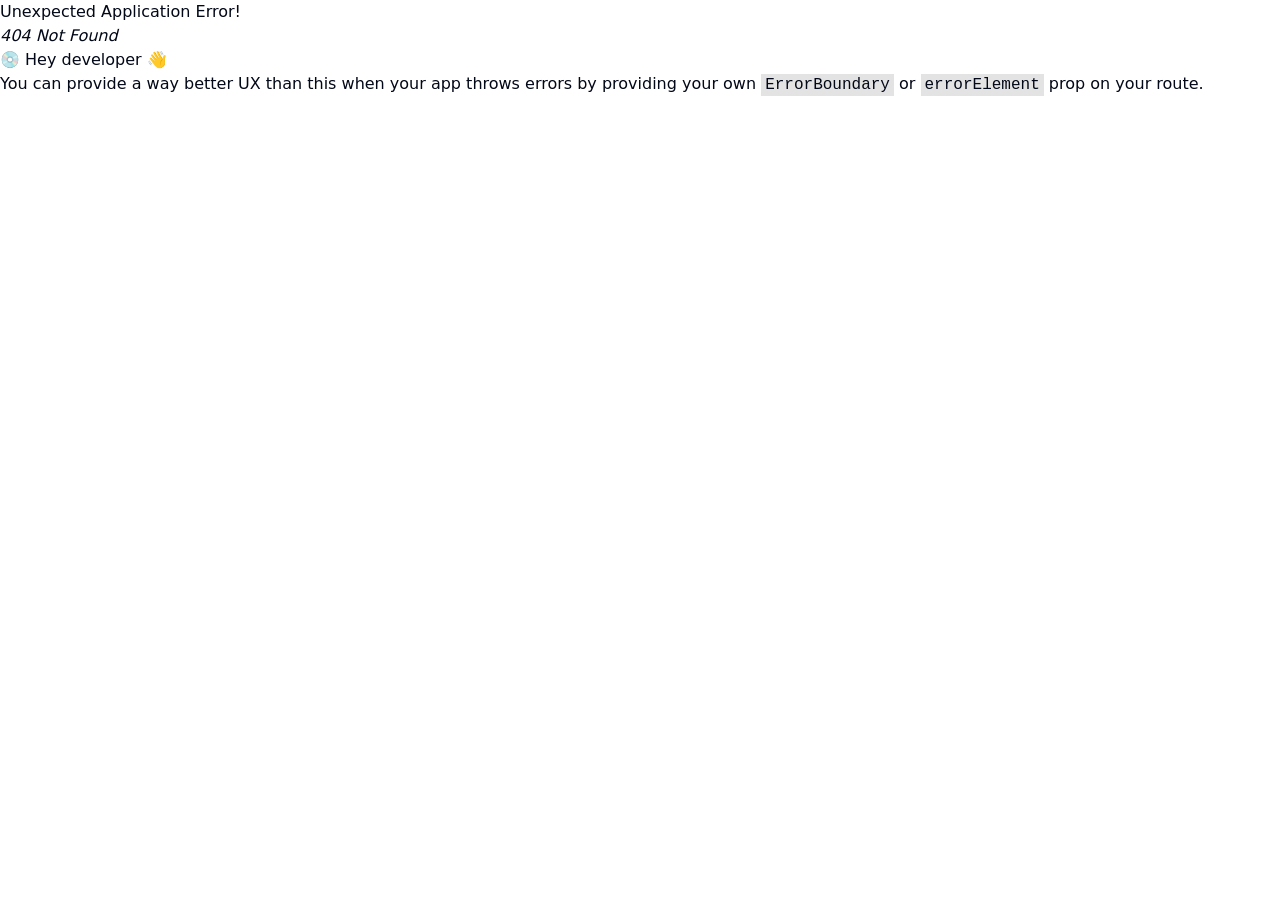
==== index.html @ f2e6a86a "index.html" ====
<!doctype html>
<html lang="en">
  <head>
    <meta charset="UTF-8" />
    <link rel="icon" type="image/x-icon" href="[data-uri]">
    <meta name="viewport" content="width=device-width, initial-scale=1.0" />
    <title>Artifact Viewer</title>
    <script type="module" crossorigin>(function(){const u=document.createElement("link").relList;if(u&&u.supports&&u.supports("modulepreload"))return;for(const c of document.querySelectorAll('link[rel="modulepreload"]'))f(c);new MutationObserver(c=>{for(const d of c)if(d.type==="childList")for(const h of d.addedNodes)h.tagName==="LINK"&&h.rel==="modulepreload"&&f(h)}).observe(document,{childList:!0,subtree:!0});function a(c){const d={};return c.integrity&&(d.integrity=c.integrity),c.referrerPolicy&&(d.referrerPolicy=c.referrerPolicy),c.crossOrigin==="use-credentials"?d.credentials="include":c.crossOrigin==="anonymous"?d.credentials="omit":d.credentials="same-origin",d}function f(c){if(c.ep)return;c.ep=!0;const d=a(c);fetch(c.href,d)}})();function Ld(l){return l&&l.__esModule&&Object.prototype.hasOwnProperty.call(l,"default")?l.default:l}var Xa={exports:{}},Vl={},Ja={exports:{}},Ce={};/**
 * @license React
 * react.production.min.js
 *
 * Copyright (c) Facebook, Inc. and its affiliates.
 *
 * This source code is licensed under the MIT license found in the
 * LICENSE file in the root directory of this source tree.
 */var Qc;function Wp(){if(Qc)return Ce;Qc=1;var l=Symbol.for("react.element"),u=Symbol.for("react.portal"),a=Symbol.for("react.fragment"),f=Symbol.for("react.strict_mode"),c=Symbol.for("react.profiler"),d=Symbol.for("react.provider"),h=Symbol.for("react.context"),g=Symbol.for("react.forward_ref"),p=Symbol.for("react.suspense"),w=Symbol.for("react.memo"),L=Symbol.for("react.lazy"),T=Symbol.iterator;function P(k){return k===null||typeof k!="object"?null:(k=T&&k[T]||k["@@iterator"],typeof k=="function"?k:null)}var z={isMounted:function(){return!1},enqueueForceUpdate:function(){},enqueueReplaceState:function(){},enqueueSetState:function(){}},D=Object.assign,W={};function $(k,I,de){this.props=k,this.context=I,this.refs=W,this.updater=de||z}$.prototype.isReactComponent={},$.prototype.setState=function(k,I){if(typeof k!="object"&&typeof k!="function"&&k!=null)throw Error("setState(...): takes an object of state variables to update or a function which returns an object of state variables.");this.updater.enqueueSetState(this,k,I,"setState")},$.prototype.forceUpdate=function(k){this.updater.enqueueForceUpdate(this,k,"forceUpdate")};function O(){}O.prototype=$.prototype;function V(k,I,de){this.props=k,this.context=I,this.refs=W,this.updater=de||z}var X=V.prototype=new O;X.constructor=V,D(X,$.prototype),X.isPureReactComponent=!0;var oe=Array.isArray,fe=Object.prototype.hasOwnProperty,_={current:null},xe={key:!0,ref:!0,__self:!0,__source:!0};function we(k,I,de){var ue,ke={},ve=null,$e=null;if(I!=null)for(ue in I.ref!==void 0&&($e=I.ref),I.key!==void 0&&(ve=""+I.key),I)fe.call(I,ue)&&!xe.hasOwnProperty(ue)&&(ke[ue]=I[ue]);var Ee=arguments.length-2;if(Ee===1)ke.children=de;else if(1<Ee){for(var Ue=Array(Ee),Me=0;Me<Ee;Me++)Ue[Me]=arguments[Me+2];ke.children=Ue}if(k&&k.defaultProps)for(ue in Ee=k.defaultProps,Ee)ke[ue]===void 0&&(ke[ue]=Ee[ue]);return{$$typeof:l,type:k,key:ve,ref:$e,props:ke,_owner:_.current}}function me(k,I){return{$$typeof:l,type:k.type,key:I,ref:k.ref,props:k.props,_owner:k._owner}}function De(k){return typeof k=="object"&&k!==null&&k.$$typeof===l}function Ge(k){var I={"=":"=0",":":"=2"};return"$"+k.replace(/[=:]/g,function(de){return I[de]})}var Ne=/\/+/g;function Re(k,I){return typeof k=="object"&&k!==null&&k.key!=null?Ge(""+k.key):I.toString(36)}function _e(k,I,de,ue,ke){var ve=typeof k;(ve==="undefined"||ve==="boolean")&&(k=null);var $e=!1;if(k===null)$e=!0;else switch(ve){case"string":case"number":$e=!0;break;case"object":switch(k.$$typeof){case l:case u:$e=!0}}if($e)return $e=k,ke=ke($e),k=ue===""?"."+Re($e,0):ue,oe(ke)?(de="",k!=null&&(de=k.replace(Ne,"$&/")+"/"),_e(ke,I,de,"",function(Me){return Me})):ke!=null&&(De(ke)&&(ke=me(ke,de+(!ke.key||$e&&$e.key===ke.key?"":(""+ke.key).replace(Ne,"$&/")+"/")+k)),I.push(ke)),1;if($e=0,ue=ue===""?".":ue+":",oe(k))for(var Ee=0;Ee<k.length;Ee++){ve=k[Ee];var Ue=ue+Re(ve,Ee);$e+=_e(ve,I,de,Ue,ke)}else if(Ue=P(k),typeof Ue=="function")for(k=Ue.call(k),Ee=0;!(ve=k.next()).done;)ve=ve.value,Ue=ue+Re(ve,Ee++),$e+=_e(ve,I,de,Ue,ke);else if(ve==="object")throw I=String(k),Error("Objects are not valid as a React child (found: "+(I==="[object Object]"?"object with keys {"+Object.keys(k).join(", ")+"}":I)+"). If you meant to render a collection of children, use an array instead.");return $e}function be(k,I,de){if(k==null)return k;var ue=[],ke=0;return _e(k,ue,"","",function(ve){return I.call(de,ve,ke++)}),ue}function ye(k){if(k._status===-1){var I=k._result;I=I(),I.then(function(de){(k._status===0||k._status===-1)&&(k._status=1,k._result=de)},function(de){(k._status===0||k._status===-1)&&(k._status=2,k._result=de)}),k._status===-1&&(k._status=0,k._result=I)}if(k._status===1)return k._result.default;throw k._result}var je={current:null},B={transition:null},ee={ReactCurrentDispatcher:je,ReactCurrentBatchConfig:B,ReactCurrentOwner:_};function q(){throw Error("act(...) is not supported in production builds of React.")}return Ce.Children={map:be,forEach:function(k,I,de){be(k,function(){I.apply(this,arguments)},de)},count:function(k){var I=0;return be(k,function(){I++}),I},toArray:function(k){return be(k,function(I){return I})||[]},only:function(k){if(!De(k))throw Error("React.Children.only expected to receive a single React element child.");return k}},Ce.Component=$,Ce.Fragment=a,Ce.Profiler=c,Ce.PureComponent=V,Ce.StrictMode=f,Ce.Suspense=p,Ce.__SECRET_INTERNALS_DO_NOT_USE_OR_YOU_WILL_BE_FIRED=ee,Ce.act=q,Ce.cloneElement=function(k,I,de){if(k==null)throw Error("React.cloneElement(...): The argument must be a React element, but you passed "+k+".");var ue=D({},k.props),ke=k.key,ve=k.ref,$e=k._owner;if(I!=null){if(I.ref!==void 0&&(ve=I.ref,$e=_.current),I.key!==void 0&&(ke=""+I.key),k.type&&k.type.defaultProps)var Ee=k.type.defaultProps;for(Ue in I)fe.call(I,Ue)&&!xe.hasOwnProperty(Ue)&&(ue[Ue]=I[Ue]===void 0&&Ee!==void 0?Ee[Ue]:I[Ue])}var Ue=arguments.length-2;if(Ue===1)ue.children=de;else if(1<Ue){Ee=Array(Ue);for(var Me=0;Me<Ue;Me++)Ee[Me]=arguments[Me+2];ue.children=Ee}return{$$typeof:l,type:k.type,key:ke,ref:ve,props:ue,_owner:$e}},Ce.createContext=function(k){return k={$$typeof:h,_currentValue:k,_currentValue2:k,_threadCount:0,Provider:null,Consumer:null,_defaultValue:null,_globalName:null},k.Provider={$$typeof:d,_context:k},k.Consumer=k},Ce.createElement=we,Ce.createFactory=function(k){var I=we.bind(null,k);return I.type=k,I},Ce.createRef=function(){return{current:null}},Ce.forwardRef=function(k){return{$$typeof:g,render:k}},Ce.isValidElement=De,Ce.lazy=function(k){return{$$typeof:L,_payload:{_status:-1,_result:k},_init:ye}},Ce.memo=function(k,I){return{$$typeof:w,type:k,compare:I===void 0?null:I}},Ce.startTransition=function(k){var I=B.transition;B.transition={};try{k()}finally{B.transition=I}},Ce.unstable_act=q,Ce.useCallback=function(k,I){return je.current.useCallback(k,I)},Ce.useContext=function(k){return je.current.useContext(k)},Ce.useDebugValue=function(){},Ce.useDeferredValue=function(k){return je.current.useDeferredValue(k)},Ce.useEffect=function(k,I){return je.current.useEffect(k,I)},Ce.useId=function(){return je.current.useId()},Ce.useImperativeHandle=function(k,I,de){return je.current.useImperativeHandle(k,I,de)},Ce.useInsertionEffect=function(k,I){return je.current.useInsertionEffect(k,I)},Ce.useLayoutEffect=function(k,I){return je.current.useLayoutEffect(k,I)},Ce.useMemo=function(k,I){return je.current.useMemo(k,I)},Ce.useReducer=function(k,I,de){return je.current.useReducer(k,I,de)},Ce.useRef=function(k){return je.current.useRef(k)},Ce.useState=function(k){return je.current.useState(k)},Ce.useSyncExternalStore=function(k,I,de){return je.current.useSyncExternalStore(k,I,de)},Ce.useTransition=function(){return je.current.useTransition()},Ce.version="18.3.1",Ce}var Gc;function fu(){return Gc||(Gc=1,Ja.exports=Wp()),Ja.exports}/**
 * @license React
 * react-jsx-runtime.production.min.js
 *
 * Copyright (c) Facebook, Inc. and its affiliates.
 *
 * This source code is licensed under the MIT license found in the
 * LICENSE file in the root directory of this source tree.
 */var qc;function Qp(){if(qc)return Vl;qc=1;var l=fu(),u=Symbol.for("react.element"),a=Symbol.for("react.fragment"),f=Object.prototype.hasOwnProperty,c=l.__SECRET_INTERNALS_DO_NOT_USE_OR_YOU_WILL_BE_FIRED.ReactCurrentOwner,d={key:!0,ref:!0,__self:!0,__source:!0};function h(g,p,w){var L,T={},P=null,z=null;w!==void 0&&(P=""+w),p.key!==void 0&&(P=""+p.key),p.ref!==void 0&&(z=p.ref);for(L in p)f.call(p,L)&&!d.hasOwnProperty(L)&&(T[L]=p[L]);if(g&&g.defaultProps)for(L in p=g.defaultProps,p)T[L]===void 0&&(T[L]=p[L]);return{$$typeof:u,type:g,key:P,ref:z,props:T,_owner:c.current}}return Vl.Fragment=a,Vl.jsx=h,Vl.jsxs=h,Vl}var Kc;function Gp(){return Kc||(Kc=1,Xa.exports=Qp()),Xa.exports}var v=Gp(),C=fu();const _d=Ld(C);var lo={},Za={exports:{}},Mt={},eu={exports:{}},tu={};/**
 * @license React
 * scheduler.production.min.js
 *
 * Copyright (c) Facebook, Inc. and its affiliates.
 *
 * This source code is licensed under the MIT license found in the
 * LICENSE file in the root directory of this source tree.
 */var Yc;function qp(){return Yc||(Yc=1,(function(l){function u(B,ee){var q=B.length;B.push(ee);e:for(;0<q;){var k=q-1>>>1,I=B[k];if(0<c(I,ee))B[k]=ee,B[q]=I,q=k;else break e}}function a(B){return B.length===0?null:B[0]}function f(B){if(B.length===0)return null;var ee=B[0],q=B.pop();if(q!==ee){B[0]=q;e:for(var k=0,I=B.length,de=I>>>1;k<de;){var ue=2*(k+1)-1,ke=B[ue],ve=ue+1,$e=B[ve];if(0>c(ke,q))ve<I&&0>c($e,ke)?(B[k]=$e,B[ve]=q,k=ve):(B[k]=ke,B[ue]=q,k=ue);else if(ve<I&&0>c($e,q))B[k]=$e,B[ve]=q,k=ve;else break e}}return ee}function c(B,ee){var q=B.sortIndex-ee.sortIndex;return q!==0?q:B.id-ee.id}if(typeof performance=="object"&&typeof performance.now=="function"){var d=performance;l.unstable_now=function(){return d.now()}}else{var h=Date,g=h.now();l.unstable_now=function(){return h.now()-g}}var p=[],w=[],L=1,T=null,P=3,z=!1,D=!1,W=!1,$=typeof setTimeout=="function"?setTimeout:null,O=typeof clearTimeout=="function"?clearTimeout:null,V=typeof setImmediate<"u"?setImmediate:null;typeof navigator<"u"&&navigator.scheduling!==void 0&&navigator.scheduling.isInputPending!==void 0&&navigator.scheduling.isInputPending.bind(navigator.scheduling);function X(B){for(var ee=a(w);ee!==null;){if(ee.callback===null)f(w);else if(ee.startTime<=B)f(w),ee.sortIndex=ee.expirationTime,u(p,ee);else break;ee=a(w)}}function oe(B){if(W=!1,X(B),!D)if(a(p)!==null)D=!0,ye(fe);else{var ee=a(w);ee!==null&&je(oe,ee.startTime-B)}}function fe(B,ee){D=!1,W&&(W=!1,O(we),we=-1),z=!0;var q=P;try{for(X(ee),T=a(p);T!==null&&(!(T.expirationTime>ee)||B&&!Ge());){var k=T.callback;if(typeof k=="function"){T.callback=null,P=T.priorityLevel;var I=k(T.expirationTime<=ee);ee=l.unstable_now(),typeof I=="function"?T.callback=I:T===a(p)&&f(p),X(ee)}else f(p);T=a(p)}if(T!==null)var de=!0;else{var ue=a(w);ue!==null&&je(oe,ue.startTime-ee),de=!1}return de}finally{T=null,P=q,z=!1}}var _=!1,xe=null,we=-1,me=5,De=-1;function Ge(){return!(l.unstable_now()-De<me)}function Ne(){if(xe!==null){var B=l.unstable_now();De=B;var ee=!0;try{ee=xe(!0,B)}finally{ee?Re():(_=!1,xe=null)}}else _=!1}var Re;if(typeof V=="function")Re=function(){V(Ne)};else if(typeof MessageChannel<"u"){var _e=new MessageChannel,be=_e.port2;_e.port1.onmessage=Ne,Re=function(){be.postMessage(null)}}else Re=function(){$(Ne,0)};function ye(B){xe=B,_||(_=!0,Re())}function je(B,ee){we=$(function(){B(l.unstable_now())},ee)}l.unstable_IdlePriority=5,l.unstable_ImmediatePriority=1,l.unstable_LowPriority=4,l.unstable_NormalPriority=3,l.unstable_Profiling=null,l.unstable_UserBlockingPriority=2,l.unstable_cancelCallback=function(B){B.callback=null},l.unstable_continueExecution=function(){D||z||(D=!0,ye(fe))},l.unstable_forceFrameRate=function(B){0>B||125<B?console.error("forceFrameRate takes a positive int between 0 and 125, forcing frame rates higher than 125 fps is not supported"):me=0<B?Math.floor(1e3/B):5},l.unstable_getCurrentPriorityLevel=function(){return P},l.unstable_getFirstCallbackNode=function(){return a(p)},l.unstable_next=function(B){switch(P){case 1:case 2:case 3:var ee=3;break;default:ee=P}var q=P;P=ee;try{return B()}finally{P=q}},l.unstable_pauseExecution=function(){},l.unstable_requestPaint=function(){},l.unstable_runWithPriority=function(B,ee){switch(B){case 1:case 2:case 3:case 4:case 5:break;default:B=3}var q=P;P=B;try{return ee()}finally{P=q}},l.unstable_scheduleCallback=function(B,ee,q){var k=l.unstable_now();switch(typeof q=="object"&&q!==null?(q=q.delay,q=typeof q=="number"&&0<q?k+q:k):q=k,B){case 1:var I=-1;break;case 2:I=250;break;case 5:I=1073741823;break;case 4:I=1e4;break;default:I=5e3}return I=q+I,B={id:L++,callback:ee,priorityLevel:B,startTime:q,expirationTime:I,sortIndex:-1},q>k?(B.sortIndex=q,u(w,B),a(p)===null&&B===a(w)&&(W?(O(we),we=-1):W=!0,je(oe,q-k))):(B.sortIndex=I,u(p,B),D||z||(D=!0,ye(fe))),B},l.unstable_shouldYield=Ge,l.unstable_wrapCallback=function(B){var ee=P;return function(){var q=P;P=ee;try{return B.apply(this,arguments)}finally{P=q}}}})(tu)),tu}var Xc;function Kp(){return Xc||(Xc=1,eu.exports=qp()),eu.exports}/**
 * @license React
 * react-dom.production.min.js
 *
 * Copyright (c) Facebook, Inc. and its affiliates.
 *
 * This source code is licensed under the MIT license found in the
 * LICENSE file in the root directory of this source tree.
 */var Jc;function Yp(){if(Jc)return Mt;Jc=1;var l=fu(),u=Kp();function a(e){for(var t="https://reactjs.org/docs/error-decoder.html?invariant="+e,n=1;n<arguments.length;n++)t+="&args[]="+encodeURIComponent(arguments[n]);return"Minified React error #"+e+"; visit "+t+" for the full message or use the non-minified dev environment for full errors and additional helpful warnings."}var f=new Set,c={};function d(e,t){h(e,t),h(e+"Capture",t)}function h(e,t){for(c[e]=t,e=0;e<t.length;e++)f.add(t[e])}var g=!(typeof window>"u"||typeof window.document>"u"||typeof window.document.createElement>"u"),p=Object.prototype.hasOwnProperty,w=/^[:A-Z_a-z\u00C0-\u00D6\u00D8-\u00F6\u00F8-\u02FF\u0370-\u037D\u037F-\u1FFF\u200C-\u200D\u2070-\u218F\u2C00-\u2FEF\u3001-\uD7FF\uF900-\uFDCF\uFDF0-\uFFFD][:A-Z_a-z\u00C0-\u00D6\u00D8-\u00F6\u00F8-\u02FF\u0370-\u037D\u037F-\u1FFF\u200C-\u200D\u2070-\u218F\u2C00-\u2FEF\u3001-\uD7FF\uF900-\uFDCF\uFDF0-\uFFFD\-.0-9\u00B7\u0300-\u036F\u203F-\u2040]*$/,L={},T={};function P(e){return p.call(T,e)?!0:p.call(L,e)?!1:w.test(e)?T[e]=!0:(L[e]=!0,!1)}function z(e,t,n,r){if(n!==null&&n.type===0)return!1;switch(typeof t){case"function":case"symbol":return!0;case"boolean":return r?!1:n!==null?!n.acceptsBooleans:(e=e.toLowerCase().slice(0,5),e!=="data-"&&e!=="aria-");default:return!1}}function D(e,t,n,r){if(t===null||typeof t>"u"||z(e,t,n,r))return!0;if(r)return!1;if(n!==null)switch(n.type){case 3:return!t;case 4:return t===!1;case 5:return isNaN(t);case 6:return isNaN(t)||1>t}return!1}function W(e,t,n,r,i,o,s){this.acceptsBooleans=t===2||t===3||t===4,this.attributeName=r,this.attributeNamespace=i,this.mustUseProperty=n,this.propertyName=e,this.type=t,this.sanitizeURL=o,this.removeEmptyString=s}var $={};"children dangerouslySetInnerHTML defaultValue defaultChecked innerHTML suppressContentEditableWarning suppressHydrationWarning style".split(" ").forEach(function(e){$[e]=new W(e,0,!1,e,null,!1,!1)}),[["acceptCharset","accept-charset"],["className","class"],["htmlFor","for"],["httpEquiv","http-equiv"]].forEach(function(e){var t=e[0];$[t]=new W(t,1,!1,e[1],null,!1,!1)}),["contentEditable","draggable","spellCheck","value"].forEach(function(e){$[e]=new W(e,2,!1,e.toLowerCase(),null,!1,!1)}),["autoReverse","externalResourcesRequired","focusable","preserveAlpha"].forEach(function(e){$[e]=new W(e,2,!1,e,null,!1,!1)}),"allowFullScreen async autoFocus autoPlay controls default defer disabled disablePictureInPicture disableRemotePlayback formNoValidate hidden loop noModule noValidate open playsInline readOnly required reversed scoped seamless itemScope".split(" ").forEach(function(e){$[e]=new W(e,3,!1,e.toLowerCase(),null,!1,!1)}),["checked","multiple","muted","selected"].forEach(function(e){$[e]=new W(e,3,!0,e,null,!1,!1)}),["capture","download"].forEach(function(e){$[e]=new W(e,4,!1,e,null,!1,!1)}),["cols","rows","size","span"].forEach(function(e){$[e]=new W(e,6,!1,e,null,!1,!1)}),["rowSpan","start"].forEach(function(e){$[e]=new W(e,5,!1,e.toLowerCase(),null,!1,!1)});var O=/[\-:]([a-z])/g;function V(e){return e[1].toUpperCase()}"accent-height alignment-baseline arabic-form baseline-shift cap-height clip-path clip-rule color-interpolation color-interpolation-filters color-profile color-rendering dominant-baseline enable-background fill-opacity fill-rule flood-color flood-opacity font-family font-size font-size-adjust font-stretch font-style font-variant font-weight glyph-name glyph-orientation-horizontal glyph-orientation-vertical horiz-adv-x horiz-origin-x image-rendering letter-spacing lighting-color marker-end marker-mid marker-start overline-position overline-thickness paint-order panose-1 pointer-events rendering-intent shape-rendering stop-color stop-opacity strikethrough-position strikethrough-thickness stroke-dasharray stroke-dashoffset stroke-linecap stroke-linejoin stroke-miterlimit stroke-opacity stroke-width text-anchor text-decoration text-rendering underline-position underline-thickness unicode-bidi unicode-range units-per-em v-alphabetic v-hanging v-ideographic v-mathematical vector-effect vert-adv-y vert-origin-x vert-origin-y word-spacing writing-mode xmlns:xlink x-height".split(" ").forEach(function(e){var t=e.replace(O,V);$[t]=new W(t,1,!1,e,null,!1,!1)}),"xlink:actuate xlink:arcrole xlink:role xlink:show xlink:title xlink:type".split(" ").forEach(function(e){var t=e.replace(O,V);$[t]=new W(t,1,!1,e,"http://www.w3.org/1999/xlink",!1,!1)}),["xml:base","xml:lang","xml:space"].forEach(function(e){var t=e.replace(O,V);$[t]=new W(t,1,!1,e,"http://www.w3.org/XML/1998/namespace",!1,!1)}),["tabIndex","crossOrigin"].forEach(function(e){$[e]=new W(e,1,!1,e.toLowerCase(),null,!1,!1)}),$.xlinkHref=new W("xlinkHref",1,!1,"xlink:href","http://www.w3.org/1999/xlink",!0,!1),["src","href","action","formAction"].forEach(function(e){$[e]=new W(e,1,!1,e.toLowerCase(),null,!0,!0)});function X(e,t,n,r){var i=$.hasOwnProperty(t)?$[t]:null;(i!==null?i.type!==0:r||!(2<t.length)||t[0]!=="o"&&t[0]!=="O"||t[1]!=="n"&&t[1]!=="N")&&(D(t,n,i,r)&&(n=null),r||i===null?P(t)&&(n===null?e.removeAttribute(t):e.setAttribute(t,""+n)):i.mustUseProperty?e[i.propertyName]=n===null?i.type===3?!1:"":n:(t=i.attributeName,r=i.attributeNamespace,n===null?e.removeAttribute(t):(i=i.type,n=i===3||i===4&&n===!0?"":""+n,r?e.setAttributeNS(r,t,n):e.setAttribute(t,n))))}var oe=l.__SECRET_INTERNALS_DO_NOT_USE_OR_YOU_WILL_BE_FIRED,fe=Symbol.for("react.element"),_=Symbol.for("react.portal"),xe=Symbol.for("react.fragment"),we=Symbol.for("react.strict_mode"),me=Symbol.for("react.profiler"),De=Symbol.for("react.provider"),Ge=Symbol.for("react.context"),Ne=Symbol.for("react.forward_ref"),Re=Symbol.for("react.suspense"),_e=Symbol.for("react.suspense_list"),be=Symbol.for("react.memo"),ye=Symbol.for("react.lazy"),je=Symbol.for("react.offscreen"),B=Symbol.iterator;function ee(e){return e===null||typeof e!="object"?null:(e=B&&e[B]||e["@@iterator"],typeof e=="function"?e:null)}var q=Object.assign,k;function I(e){if(k===void 0)try{throw Error()}catch(n){var t=n.stack.trim().match(/\n( *(at )?)/);k=t&&t[1]||""}return`
`+k+e}var de=!1;function ue(e,t){if(!e||de)return"";de=!0;var n=Error.prepareStackTrace;Error.prepareStackTrace=void 0;try{if(t)if(t=function(){throw Error()},Object.defineProperty(t.prototype,"props",{set:function(){throw Error()}}),typeof Reflect=="object"&&Reflect.construct){try{Reflect.construct(t,[])}catch(M){var r=M}Reflect.construct(e,[],t)}else{try{t.call()}catch(M){r=M}e.call(t.prototype)}else{try{throw Error()}catch(M){r=M}e()}}catch(M){if(M&&r&&typeof M.stack=="string"){for(var i=M.stack.split(`
`),o=r.stack.split(`
`),s=i.length-1,m=o.length-1;1<=s&&0<=m&&i[s]!==o[m];)m--;for(;1<=s&&0<=m;s--,m--)if(i[s]!==o[m]){if(s!==1||m!==1)do if(s--,m--,0>m||i[s]!==o[m]){var x=`
`+i[s].replace(" at new "," at ");return e.displayName&&x.includes("<anonymous>")&&(x=x.replace("<anonymous>",e.displayName)),x}while(1<=s&&0<=m);break}}}finally{de=!1,Error.prepareStackTrace=n}return(e=e?e.displayName||e.name:"")?I(e):""}function ke(e){switch(e.tag){case 5:return I(e.type);case 16:return I("Lazy");case 13:return I("Suspense");case 19:return I("SuspenseList");case 0:case 2:case 15:return e=ue(e.type,!1),e;case 11:return e=ue(e.type.render,!1),e;case 1:return e=ue(e.type,!0),e;default:return""}}function ve(e){if(e==null)return null;if(typeof e=="function")return e.displayName||e.name||null;if(typeof e=="string")return e;switch(e){case xe:return"Fragment";case _:return"Portal";case me:return"Profiler";case we:return"StrictMode";case Re:return"Suspense";case _e:return"SuspenseList"}if(typeof e=="object")switch(e.$$typeof){case Ge:return(e.displayName||"Context")+".Consumer";case De:return(e._context.displayName||"Context")+".Provider";case Ne:var t=e.render;return e=e.displayName,e||(e=t.displayName||t.name||"",e=e!==""?"ForwardRef("+e+")":"ForwardRef"),e;case be:return t=e.displayName||null,t!==null?t:ve(e.type)||"Memo";case ye:t=e._payload,e=e._init;try{return ve(e(t))}catch{}}return null}function $e(e){var t=e.type;switch(e.tag){case 24:return"Cache";case 9:return(t.displayName||"Context")+".Consumer";case 10:return(t._context.displayName||"Context")+".Provider";case 18:return"DehydratedFragment";case 11:return e=t.render,e=e.displayName||e.name||"",t.displayName||(e!==""?"ForwardRef("+e+")":"ForwardRef");case 7:return"Fragment";case 5:return t;case 4:return"Portal";case 3:return"Root";case 6:return"Text";case 16:return ve(t);case 8:return t===we?"StrictMode":"Mode";case 22:return"Offscreen";case 12:return"Profiler";case 21:return"Scope";case 13:return"Suspense";case 19:return"SuspenseList";case 25:return"TracingMarker";case 1:case 0:case 17:case 2:case 14:case 15:if(typeof t=="function")return t.displayName||t.name||null;if(typeof t=="string")return t}return null}function Ee(e){switch(typeof e){case"boolean":case"number":case"string":case"undefined":return e;case"object":return e;default:return""}}function Ue(e){var t=e.type;return(e=e.nodeName)&&e.toLowerCase()==="input"&&(t==="checkbox"||t==="radio")}function Me(e){var t=Ue(e)?"checked":"value",n=Object.getOwnPropertyDescriptor(e.constructor.prototype,t),r=""+e[t];if(!e.hasOwnProperty(t)&&typeof n<"u"&&typeof n.get=="function"&&typeof n.set=="function"){var i=n.get,o=n.set;return Object.defineProperty(e,t,{configurable:!0,get:function(){return i.call(this)},set:function(s){r=""+s,o.call(this,s)}}),Object.defineProperty(e,t,{enumerable:n.enumerable}),{getValue:function(){return r},setValue:function(s){r=""+s},stopTracking:function(){e._valueTracker=null,delete e[t]}}}}function Tt(e){e._valueTracker||(e._valueTracker=Me(e))}function wn(e){if(!e)return!1;var t=e._valueTracker;if(!t)return!0;var n=t.getValue(),r="";return e&&(r=Ue(e)?e.checked?"true":"false":e.value),e=r,e!==n?(t.setValue(e),!0):!1}function In(e){if(e=e||(typeof document<"u"?document:void 0),typeof e>"u")return null;try{return e.activeElement||e.body}catch{return e.body}}function kt(e,t){var n=t.checked;return q({},t,{defaultChecked:void 0,defaultValue:void 0,value:void 0,checked:n??e._wrapperState.initialChecked})}function Fr(e,t){var n=t.defaultValue==null?"":t.defaultValue,r=t.checked!=null?t.checked:t.defaultChecked;n=Ee(t.value!=null?t.value:n),e._wrapperState={initialChecked:r,initialValue:n,controlled:t.type==="checkbox"||t.type==="radio"?t.checked!=null:t.value!=null}}function un(e,t){t=t.checked,t!=null&&X(e,"checked",t,!1)}function $n(e,t){un(e,t);var n=Ee(t.value),r=t.type;if(n!=null)r==="number"?(n===0&&e.value===""||e.value!=n)&&(e.value=""+n):e.value!==""+n&&(e.value=""+n);else if(r==="submit"||r==="reset"){e.removeAttribute("value");return}t.hasOwnProperty("value")?fr(e,t.type,n):t.hasOwnProperty("defaultValue")&&fr(e,t.type,Ee(t.defaultValue)),t.checked==null&&t.defaultChecked!=null&&(e.defaultChecked=!!t.defaultChecked)}function Sn(e,t,n){if(t.hasOwnProperty("value")||t.hasOwnProperty("defaultValue")){var r=t.type;if(!(r!=="submit"&&r!=="reset"||t.value!==void 0&&t.value!==null))return;t=""+e._wrapperState.initialValue,n||t===e.value||(e.value=t),e.defaultValue=t}n=e.name,n!==""&&(e.name=""),e.defaultChecked=!!e._wrapperState.initialChecked,n!==""&&(e.name=n)}function fr(e,t,n){(t!=="number"||In(e.ownerDocument)!==e)&&(n==null?e.defaultValue=""+e._wrapperState.initialValue:e.defaultValue!==""+n&&(e.defaultValue=""+n))}var bt=Array.isArray;function sn(e,t,n,r){if(e=e.options,t){t={};for(var i=0;i<n.length;i++)t["$"+n[i]]=!0;for(n=0;n<e.length;n++)i=t.hasOwnProperty("$"+e[n].value),e[n].selected!==i&&(e[n].selected=i),i&&r&&(e[n].defaultSelected=!0)}else{for(n=""+Ee(n),t=null,i=0;i<e.length;i++){if(e[i].value===n){e[i].selected=!0,r&&(e[i].defaultSelected=!0);return}t!==null||e[i].disabled||(t=e[i])}t!==null&&(t.selected=!0)}}function dt(e,t){if(t.dangerouslySetInnerHTML!=null)throw Error(a(91));return q({},t,{value:void 0,defaultValue:void 0,children:""+e._wrapperState.initialValue})}function cn(e,t){var n=t.value;if(n==null){if(n=t.children,t=t.defaultValue,n!=null){if(t!=null)throw Error(a(92));if(bt(n)){if(1<n.length)throw Error(a(93));n=n[0]}t=n}t==null&&(t=""),n=t}e._wrapperState={initialValue:Ee(n)}}function Or(e,t){var n=Ee(t.value),r=Ee(t.defaultValue);n!=null&&(n=""+n,n!==e.value&&(e.value=n),t.defaultValue==null&&e.defaultValue!==n&&(e.defaultValue=n)),r!=null&&(e.defaultValue=""+r)}function pr(e){var t=e.textContent;t===e._wrapperState.initialValue&&t!==""&&t!==null&&(e.value=t)}function gt(e){switch(e){case"svg":return"http://www.w3.org/2000/svg";case"math":return"http://www.w3.org/1998/Math/MathML";default:return"http://www.w3.org/1999/xhtml"}}function yt(e,t){return e==null||e==="http://www.w3.org/1999/xhtml"?gt(t):e==="http://www.w3.org/2000/svg"&&t==="foreignObject"?"http://www.w3.org/1999/xhtml":e}var qt,bn=(function(e){return typeof MSApp<"u"&&MSApp.execUnsafeLocalFunction?function(t,n,r,i){MSApp.execUnsafeLocalFunction(function(){return e(t,n,r,i)})}:e})(function(e,t){if(e.namespaceURI!=="http://www.w3.org/2000/svg"||"innerHTML"in e)e.innerHTML=t;else{for(qt=qt||document.createElement("div"),qt.innerHTML="<svg>"+t.valueOf().toString()+"</svg>",t=qt.firstChild;e.firstChild;)e.removeChild(e.firstChild);for(;t.firstChild;)e.appendChild(t.firstChild)}});function Kt(e,t){if(t){var n=e.firstChild;if(n&&n===e.lastChild&&n.nodeType===3){n.nodeValue=t;return}}e.textContent=t}var ft={animationIterationCount:!0,aspectRatio:!0,borderImageOutset:!0,borderImageSlice:!0,borderImageWidth:!0,boxFlex:!0,boxFlexGroup:!0,boxOrdinalGroup:!0,columnCount:!0,columns:!0,flex:!0,flexGrow:!0,flexPositive:!0,flexShrink:!0,flexNegative:!0,flexOrder:!0,gridArea:!0,gridRow:!0,gridRowEnd:!0,gridRowSpan:!0,gridRowStart:!0,gridColumn:!0,gridColumnEnd:!0,gridColumnSpan:!0,gridColumnStart:!0,fontWeight:!0,lineClamp:!0,lineHeight:!0,opacity:!0,order:!0,orphans:!0,tabSize:!0,widows:!0,zIndex:!0,zoom:!0,fillOpacity:!0,floodOpacity:!0,stopOpacity:!0,strokeDasharray:!0,strokeDashoffset:!0,strokeMiterlimit:!0,strokeOpacity:!0,strokeWidth:!0},An=["Webkit","ms","Moz","O"];Object.keys(ft).forEach(function(e){An.forEach(function(t){t=t+e.charAt(0).toUpperCase()+e.substring(1),ft[t]=ft[e]})});function hr(e,t,n){return t==null||typeof t=="boolean"||t===""?"":n||typeof t!="number"||t===0||ft.hasOwnProperty(e)&&ft[e]?(""+t).trim():t+"px"}function dn(e,t){e=e.style;for(var n in t)if(t.hasOwnProperty(n)){var r=n.indexOf("--")===0,i=hr(n,t[n],r);n==="float"&&(n="cssFloat"),r?e.setProperty(n,i):e[n]=i}}var ul=q({menuitem:!0},{area:!0,base:!0,br:!0,col:!0,embed:!0,hr:!0,img:!0,input:!0,keygen:!0,link:!0,meta:!0,param:!0,source:!0,track:!0,wbr:!0});function Un(e,t){if(t){if(ul[e]&&(t.children!=null||t.dangerouslySetInnerHTML!=null))throw Error(a(137,e));if(t.dangerouslySetInnerHTML!=null){if(t.children!=null)throw Error(a(60));if(typeof t.dangerouslySetInnerHTML!="object"||!("__html"in t.dangerouslySetInnerHTML))throw Error(a(61))}if(t.style!=null&&typeof t.style!="object")throw Error(a(62))}}function fn(e,t){if(e.indexOf("-")===-1)return typeof t.is=="string";switch(e){case"annotation-xml":case"color-profile":case"font-face":case"font-face-src":case"font-face-uri":case"font-face-format":case"font-face-name":case"missing-glyph":return!1;default:return!0}}var Hn=null;function kn(e){return e=e.target||e.srcElement||window,e.correspondingUseElement&&(e=e.correspondingUseElement),e.nodeType===3?e.parentNode:e}var mr=null,Yt=null,Xt=null;function vr(e){if(e=jl(e)){if(typeof mr!="function")throw Error(a(280));var t=e.stateNode;t&&(t=xi(t),mr(e.stateNode,e.type,t))}}function En(e){Yt?Xt?Xt.push(e):Xt=[e]:Yt=e}function Cn(){if(Yt){var e=Yt,t=Xt;if(Xt=Yt=null,vr(e),t)for(e=0;e<t.length;e++)vr(t[e])}}function F(e,t){return e(t)}function Ie(){}var y=!1;function E(e,t,n){if(y)return e(t,n);y=!0;try{return F(e,t,n)}finally{y=!1,(Yt!==null||Xt!==null)&&(Ie(),Cn())}}function j(e,t){var n=e.stateNode;if(n===null)return null;var r=xi(n);if(r===null)return null;n=r[t];e:switch(t){case"onClick":case"onClickCapture":case"onDoubleClick":case"onDoubleClickCapture":case"onMouseDown":case"onMouseDownCapture":case"onMouseMove":case"onMouseMoveCapture":case"onMouseUp":case"onMouseUpCapture":case"onMouseEnter":(r=!r.disabled)||(e=e.type,r=!(e==="button"||e==="input"||e==="select"||e==="textarea")),e=!r;break e;default:e=!1}if(e)return null;if(n&&typeof n!="function")throw Error(a(231,t,typeof n));return n}var A=!1;if(g)try{var G={};Object.defineProperty(G,"passive",{get:function(){A=!0}}),window.addEventListener("test",G,G),window.removeEventListener("test",G,G)}catch{A=!1}function ae(e,t,n,r,i,o,s,m,x){var M=Array.prototype.slice.call(arguments,3);try{t.apply(n,M)}catch(U){this.onError(U)}}var le=!1,K=null,ie=!1,Z=null,pe={onError:function(e){le=!0,K=e}};function ge(e,t,n,r,i,o,s,m,x){le=!1,K=null,ae.apply(pe,arguments)}function Se(e,t,n,r,i,o,s,m,x){if(ge.apply(this,arguments),le){if(le){var M=K;le=!1,K=null}else throw Error(a(198));ie||(ie=!0,Z=M)}}function Te(e){var t=e,n=e;if(e.alternate)for(;t.return;)t=t.return;else{e=t;do t=e,(t.flags&4098)!==0&&(n=t.return),e=t.return;while(e)}return t.tag===3?n:null}function Ye(e){if(e.tag===13){var t=e.memoizedState;if(t===null&&(e=e.alternate,e!==null&&(t=e.memoizedState)),t!==null)return t.dehydrated}return null}function nt(e){if(Te(e)!==e)throw Error(a(188))}function xt(e){var t=e.alternate;if(!t){if(t=Te(e),t===null)throw Error(a(188));return t!==e?null:e}for(var n=e,r=t;;){var i=n.return;if(i===null)break;var o=i.alternate;if(o===null){if(r=i.return,r!==null){n=r;continue}break}if(i.child===o.child){for(o=i.child;o;){if(o===n)return nt(i),e;if(o===r)return nt(i),t;o=o.sibling}throw Error(a(188))}if(n.return!==r.return)n=i,r=o;else{for(var s=!1,m=i.child;m;){if(m===n){s=!0,n=i,r=o;break}if(m===r){s=!0,r=i,n=o;break}m=m.sibling}if(!s){for(m=o.child;m;){if(m===n){s=!0,n=o,r=i;break}if(m===r){s=!0,r=o,n=i;break}m=m.sibling}if(!s)throw Error(a(189))}}if(n.alternate!==r)throw Error(a(190))}if(n.tag!==3)throw Error(a(188));return n.stateNode.current===n?e:t}function Le(e){return e=xt(e),e!==null?Vn(e):null}function Vn(e){if(e.tag===5||e.tag===6)return e;for(e=e.child;e!==null;){var t=Vn(e);if(t!==null)return t;e=e.sibling}return null}var pn=u.unstable_scheduleCallback,Bn=u.unstable_cancelCallback,Et=u.unstable_shouldYield,gr=u.unstable_requestPaint,He=u.unstable_now,sl=u.unstable_getCurrentPriorityLevel,Jt=u.unstable_ImmediatePriority,yr=u.unstable_UserBlockingPriority,ze=u.unstable_NormalPriority,Ct=u.unstable_LowPriority,Zt=u.unstable_IdlePriority,Nn=null,Nt=null;function Xe(e){if(Nt&&typeof Nt.onCommitFiberRoot=="function")try{Nt.onCommitFiberRoot(Nn,e,void 0,(e.current.flags&128)===128)}catch{}}var it=Math.clz32?Math.clz32:sf,ei=Math.log,go=Math.LN2;function sf(e){return e>>>=0,e===0?32:31-(ei(e)/go|0)|0}var ti=64,ni=4194304;function cl(e){switch(e&-e){case 1:return 1;case 2:return 2;case 4:return 4;case 8:return 8;case 16:return 16;case 32:return 32;case 64:case 128:case 256:case 512:case 1024:case 2048:case 4096:case 8192:case 16384:case 32768:case 65536:case 131072:case 262144:case 524288:case 1048576:case 2097152:return e&4194240;case 4194304:case 8388608:case 16777216:case 33554432:case 67108864:return e&130023424;case 134217728:return 134217728;case 268435456:return 268435456;case 536870912:return 536870912;case 1073741824:return 1073741824;default:return e}}function ri(e,t){var n=e.pendingLanes;if(n===0)return 0;var r=0,i=e.suspendedLanes,o=e.pingedLanes,s=n&268435455;if(s!==0){var m=s&~i;m!==0?r=cl(m):(o&=s,o!==0&&(r=cl(o)))}else s=n&~i,s!==0?r=cl(s):o!==0&&(r=cl(o));if(r===0)return 0;if(t!==0&&t!==r&&(t&i)===0&&(i=r&-r,o=t&-t,i>=o||i===16&&(o&4194240)!==0))return t;if((r&4)!==0&&(r|=n&16),t=e.entangledLanes,t!==0)for(e=e.entanglements,t&=r;0<t;)n=31-it(t),i=1<<n,r|=e[n],t&=~i;return r}function cf(e,t){switch(e){case 1:case 2:case 4:return t+250;case 8:case 16:case 32:case 64:case 128:case 256:case 512:case 1024:case 2048:case 4096:case 8192:case 16384:case 32768:case 65536:case 131072:case 262144:case 524288:case 1048576:case 2097152:return t+5e3;case 4194304:case 8388608:case 16777216:case 33554432:case 67108864:return-1;case 134217728:case 268435456:case 536870912:case 1073741824:return-1;default:return-1}}function df(e,t){for(var n=e.suspendedLanes,r=e.pingedLanes,i=e.expirationTimes,o=e.pendingLanes;0<o;){var s=31-it(o),m=1<<s,x=i[s];x===-1?((m&n)===0||(m&r)!==0)&&(i[s]=cf(m,t)):x<=t&&(e.expiredLanes|=m),o&=~m}}function yo(e){return e=e.pendingLanes&-1073741825,e!==0?e:e&1073741824?1073741824:0}function Eu(){var e=ti;return ti<<=1,(ti&4194240)===0&&(ti=64),e}function xo(e){for(var t=[],n=0;31>n;n++)t.push(e);return t}function dl(e,t,n){e.pendingLanes|=t,t!==536870912&&(e.suspendedLanes=0,e.pingedLanes=0),e=e.eventTimes,t=31-it(t),e[t]=n}function ff(e,t){var n=e.pendingLanes&~t;e.pendingLanes=t,e.suspendedLanes=0,e.pingedLanes=0,e.expiredLanes&=t,e.mutableReadLanes&=t,e.entangledLanes&=t,t=e.entanglements;var r=e.eventTimes;for(e=e.expirationTimes;0<n;){var i=31-it(n),o=1<<i;t[i]=0,r[i]=-1,e[i]=-1,n&=~o}}function wo(e,t){var n=e.entangledLanes|=t;for(e=e.entanglements;n;){var r=31-it(n),i=1<<r;i&t|e[r]&t&&(e[r]|=t),n&=~i}}var Ae=0;function Cu(e){return e&=-e,1<e?4<e?(e&268435455)!==0?16:536870912:4:1}var Nu,So,Pu,Ru,ju,ko=!1,li=[],Wn=null,Qn=null,Gn=null,fl=new Map,pl=new Map,qn=[],pf="mousedown mouseup touchcancel touchend touchstart auxclick dblclick pointercancel pointerdown pointerup dragend dragstart drop compositionend compositionstart keydown keypress keyup input textInput copy cut paste click change contextmenu reset submit".split(" ");function Lu(e,t){switch(e){case"focusin":case"focusout":Wn=null;break;case"dragenter":case"dragleave":Qn=null;break;case"mouseover":case"mouseout":Gn=null;break;case"pointerover":case"pointerout":fl.delete(t.pointerId);break;case"gotpointercapture":case"lostpointercapture":pl.delete(t.pointerId)}}function hl(e,t,n,r,i,o){return e===null||e.nativeEvent!==o?(e={blockedOn:t,domEventName:n,eventSystemFlags:r,nativeEvent:o,targetContainers:[i]},t!==null&&(t=jl(t),t!==null&&So(t)),e):(e.eventSystemFlags|=r,t=e.targetContainers,i!==null&&t.indexOf(i)===-1&&t.push(i),e)}function hf(e,t,n,r,i){switch(t){case"focusin":return Wn=hl(Wn,e,t,n,r,i),!0;case"dragenter":return Qn=hl(Qn,e,t,n,r,i),!0;case"mouseover":return Gn=hl(Gn,e,t,n,r,i),!0;case"pointerover":var o=i.pointerId;return fl.set(o,hl(fl.get(o)||null,e,t,n,r,i)),!0;case"gotpointercapture":return o=i.pointerId,pl.set(o,hl(pl.get(o)||null,e,t,n,r,i)),!0}return!1}function _u(e){var t=xr(e.target);if(t!==null){var n=Te(t);if(n!==null){if(t=n.tag,t===13){if(t=Ye(n),t!==null){e.blockedOn=t,ju(e.priority,function(){Pu(n)});return}}else if(t===3&&n.stateNode.current.memoizedState.isDehydrated){e.blockedOn=n.tag===3?n.stateNode.containerInfo:null;return}}}e.blockedOn=null}function ii(e){if(e.blockedOn!==null)return!1;for(var t=e.targetContainers;0<t.length;){var n=Co(e.domEventName,e.eventSystemFlags,t[0],e.nativeEvent);if(n===null){n=e.nativeEvent;var r=new n.constructor(n.type,n);Hn=r,n.target.dispatchEvent(r),Hn=null}else return t=jl(n),t!==null&&So(t),e.blockedOn=n,!1;t.shift()}return!0}function Mu(e,t,n){ii(e)&&n.delete(t)}function mf(){ko=!1,Wn!==null&&ii(Wn)&&(Wn=null),Qn!==null&&ii(Qn)&&(Qn=null),Gn!==null&&ii(Gn)&&(Gn=null),fl.forEach(Mu),pl.forEach(Mu)}function ml(e,t){e.blockedOn===t&&(e.blockedOn=null,ko||(ko=!0,u.unstable_scheduleCallback(u.unstable_NormalPriority,mf)))}function vl(e){function t(i){return ml(i,e)}if(0<li.length){ml(li[0],e);for(var n=1;n<li.length;n++){var r=li[n];r.blockedOn===e&&(r.blockedOn=null)}}for(Wn!==null&&ml(Wn,e),Qn!==null&&ml(Qn,e),Gn!==null&&ml(Gn,e),fl.forEach(t),pl.forEach(t),n=0;n<qn.length;n++)r=qn[n],r.blockedOn===e&&(r.blockedOn=null);for(;0<qn.length&&(n=qn[0],n.blockedOn===null);)_u(n),n.blockedOn===null&&qn.shift()}var Ir=oe.ReactCurrentBatchConfig,oi=!0;function vf(e,t,n,r){var i=Ae,o=Ir.transition;Ir.transition=null;try{Ae=1,Eo(e,t,n,r)}finally{Ae=i,Ir.transition=o}}function gf(e,t,n,r){var i=Ae,o=Ir.transition;Ir.transition=null;try{Ae=4,Eo(e,t,n,r)}finally{Ae=i,Ir.transition=o}}function Eo(e,t,n,r){if(oi){var i=Co(e,t,n,r);if(i===null)Uo(e,t,r,ai,n),Lu(e,r);else if(hf(i,e,t,n,r))r.stopPropagation();else if(Lu(e,r),t&4&&-1<pf.indexOf(e)){for(;i!==null;){var o=jl(i);if(o!==null&&Nu(o),o=Co(e,t,n,r),o===null&&Uo(e,t,r,ai,n),o===i)break;i=o}i!==null&&r.stopPropagation()}else Uo(e,t,r,null,n)}}var ai=null;function Co(e,t,n,r){if(ai=null,e=kn(r),e=xr(e),e!==null)if(t=Te(e),t===null)e=null;else if(n=t.tag,n===13){if(e=Ye(t),e!==null)return e;e=null}else if(n===3){if(t.stateNode.current.memoizedState.isDehydrated)return t.tag===3?t.stateNode.containerInfo:null;e=null}else t!==e&&(e=null);return ai=e,null}function Tu(e){switch(e){case"cancel":case"click":case"close":case"contextmenu":case"copy":case"cut":case"auxclick":case"dblclick":case"dragend":case"dragstart":case"drop":case"focusin":case"focusout":case"input":case"invalid":case"keydown":case"keypress":case"keyup":case"mousedown":case"mouseup":case"paste":case"pause":case"play":case"pointercancel":case"pointerdown":case"pointerup":case"ratechange":case"reset":case"resize":case"seeked":case"submit":case"touchcancel":case"touchend":case"touchstart":case"volumechange":case"change":case"selectionchange":case"textInput":case"compositionstart":case"compositionend":case"compositionupdate":case"beforeblur":case"afterblur":case"beforeinput":case"blur":case"fullscreenchange":case"focus":case"hashchange":case"popstate":case"select":case"selectstart":return 1;case"drag":case"dragenter":case"dragexit":case"dragleave":case"dragover":case"mousemove":case"mouseout":case"mouseover":case"pointermove":case"pointerout":case"pointerover":case"scroll":case"toggle":case"touchmove":case"wheel":case"mouseenter":case"mouseleave":case"pointerenter":case"pointerleave":return 4;case"message":switch(sl()){case Jt:return 1;case yr:return 4;case ze:case Ct:return 16;case Zt:return 536870912;default:return 16}default:return 16}}var Kn=null,No=null,ui=null;function Du(){if(ui)return ui;var e,t=No,n=t.length,r,i="value"in Kn?Kn.value:Kn.textContent,o=i.length;for(e=0;e<n&&t[e]===i[e];e++);var s=n-e;for(r=1;r<=s&&t[n-r]===i[o-r];r++);return ui=i.slice(e,1<r?1-r:void 0)}function si(e){var t=e.keyCode;return"charCode"in e?(e=e.charCode,e===0&&t===13&&(e=13)):e=t,e===10&&(e=13),32<=e||e===13?e:0}function ci(){return!0}function zu(){return!1}function Dt(e){function t(n,r,i,o,s){this._reactName=n,this._targetInst=i,this.type=r,this.nativeEvent=o,this.target=s,this.currentTarget=null;for(var m in e)e.hasOwnProperty(m)&&(n=e[m],this[m]=n?n(o):o[m]);return this.isDefaultPrevented=(o.defaultPrevented!=null?o.defaultPrevented:o.returnValue===!1)?ci:zu,this.isPropagationStopped=zu,this}return q(t.prototype,{preventDefault:function(){this.defaultPrevented=!0;var n=this.nativeEvent;n&&(n.preventDefault?n.preventDefault():typeof n.returnValue!="unknown"&&(n.returnValue=!1),this.isDefaultPrevented=ci)},stopPropagation:function(){var n=this.nativeEvent;n&&(n.stopPropagation?n.stopPropagation():typeof n.cancelBubble!="unknown"&&(n.cancelBubble=!0),this.isPropagationStopped=ci)},persist:function(){},isPersistent:ci}),t}var $r={eventPhase:0,bubbles:0,cancelable:0,timeStamp:function(e){return e.timeStamp||Date.now()},defaultPrevented:0,isTrusted:0},Po=Dt($r),gl=q({},$r,{view:0,detail:0}),yf=Dt(gl),Ro,jo,yl,di=q({},gl,{screenX:0,screenY:0,clientX:0,clientY:0,pageX:0,pageY:0,ctrlKey:0,shiftKey:0,altKey:0,metaKey:0,getModifierState:_o,button:0,buttons:0,relatedTarget:function(e){return e.relatedTarget===void 0?e.fromElement===e.srcElement?e.toElement:e.fromElement:e.relatedTarget},movementX:function(e){return"movementX"in e?e.movementX:(e!==yl&&(yl&&e.type==="mousemove"?(Ro=e.screenX-yl.screenX,jo=e.screenY-yl.screenY):jo=Ro=0,yl=e),Ro)},movementY:function(e){return"movementY"in e?e.movementY:jo}}),Fu=Dt(di),xf=q({},di,{dataTransfer:0}),wf=Dt(xf),Sf=q({},gl,{relatedTarget:0}),Lo=Dt(Sf),kf=q({},$r,{animationName:0,elapsedTime:0,pseudoElement:0}),Ef=Dt(kf),Cf=q({},$r,{clipboardData:function(e){return"clipboardData"in e?e.clipboardData:window.clipboardData}}),Nf=Dt(Cf),Pf=q({},$r,{data:0}),Ou=Dt(Pf),Rf={Esc:"Escape",Spacebar:" ",Left:"ArrowLeft",Up:"ArrowUp",Right:"ArrowRight",Down:"ArrowDown",Del:"Delete",Win:"OS",Menu:"ContextMenu",Apps:"ContextMenu",Scroll:"ScrollLock",MozPrintableKey:"Unidentified"},jf={8:"Backspace",9:"Tab",12:"Clear",13:"Enter",16:"Shift",17:"Control",18:"Alt",19:"Pause",20:"CapsLock",27:"Escape",32:" ",33:"PageUp",34:"PageDown",35:"End",36:"Home",37:"ArrowLeft",38:"ArrowUp",39:"ArrowRight",40:"ArrowDown",45:"Insert",46:"Delete",112:"F1",113:"F2",114:"F3",115:"F4",116:"F5",117:"F6",118:"F7",119:"F8",120:"F9",121:"F10",122:"F11",123:"F12",144:"NumLock",145:"ScrollLock",224:"Meta"},Lf={Alt:"altKey",Control:"ctrlKey",Meta:"metaKey",Shift:"shiftKey"};function _f(e){var t=this.nativeEvent;return t.getModifierState?t.getModifierState(e):(e=Lf[e])?!!t[e]:!1}function _o(){return _f}var Mf=q({},gl,{key:function(e){if(e.key){var t=Rf[e.key]||e.key;if(t!=="Unidentified")return t}return e.type==="keypress"?(e=si(e),e===13?"Enter":String.fromCharCode(e)):e.type==="keydown"||e.type==="keyup"?jf[e.keyCode]||"Unidentified":""},code:0,location:0,ctrlKey:0,shiftKey:0,altKey:0,metaKey:0,repeat:0,locale:0,getModifierState:_o,charCode:function(e){return e.type==="keypress"?si(e):0},keyCode:function(e){return e.type==="keydown"||e.type==="keyup"?e.keyCode:0},which:function(e){return e.type==="keypress"?si(e):e.type==="keydown"||e.type==="keyup"?e.keyCode:0}}),Tf=Dt(Mf),Df=q({},di,{pointerId:0,width:0,height:0,pressure:0,tangentialPressure:0,tiltX:0,tiltY:0,twist:0,pointerType:0,isPrimary:0}),Iu=Dt(Df),zf=q({},gl,{touches:0,targetTouches:0,changedTouches:0,altKey:0,metaKey:0,ctrlKey:0,shiftKey:0,getModifierState:_o}),Ff=Dt(zf),Of=q({},$r,{propertyName:0,elapsedTime:0,pseudoElement:0}),If=Dt(Of),$f=q({},di,{deltaX:function(e){return"deltaX"in e?e.deltaX:"wheelDeltaX"in e?-e.wheelDeltaX:0},deltaY:function(e){return"deltaY"in e?e.deltaY:"wheelDeltaY"in e?-e.wheelDeltaY:"wheelDelta"in e?-e.wheelDelta:0},deltaZ:0,deltaMode:0}),bf=Dt($f),Af=[9,13,27,32],Mo=g&&"CompositionEvent"in window,xl=null;g&&"documentMode"in document&&(xl=document.documentMode);var Uf=g&&"TextEvent"in window&&!xl,$u=g&&(!Mo||xl&&8<xl&&11>=xl),bu=" ",Au=!1;function Uu(e,t){switch(e){case"keyup":return Af.indexOf(t.keyCode)!==-1;case"keydown":return t.keyCode!==229;case"keypress":case"mousedown":case"focusout":return!0;default:return!1}}function Hu(e){return e=e.detail,typeof e=="object"&&"data"in e?e.data:null}var br=!1;function Hf(e,t){switch(e){case"compositionend":return Hu(t);case"keypress":return t.which!==32?null:(Au=!0,bu);case"textInput":return e=t.data,e===bu&&Au?null:e;default:return null}}function Vf(e,t){if(br)return e==="compositionend"||!Mo&&Uu(e,t)?(e=Du(),ui=No=Kn=null,br=!1,e):null;switch(e){case"paste":return null;case"keypress":if(!(t.ctrlKey||t.altKey||t.metaKey)||t.ctrlKey&&t.altKey){if(t.char&&1<t.char.length)return t.char;if(t.which)return String.fromCharCode(t.which)}return null;case"compositionend":return $u&&t.locale!=="ko"?null:t.data;default:return null}}var Bf={color:!0,date:!0,datetime:!0,"datetime-local":!0,email:!0,month:!0,number:!0,password:!0,range:!0,search:!0,tel:!0,text:!0,time:!0,url:!0,week:!0};function Vu(e){var t=e&&e.nodeName&&e.nodeName.toLowerCase();return t==="input"?!!Bf[e.type]:t==="textarea"}function Bu(e,t,n,r){En(r),t=vi(t,"onChange"),0<t.length&&(n=new Po("onChange","change",null,n,r),e.push({event:n,listeners:t}))}var wl=null,Sl=null;function Wf(e){us(e,0)}function fi(e){var t=Br(e);if(wn(t))return e}function Qf(e,t){if(e==="change")return t}var Wu=!1;if(g){var To;if(g){var Do="oninput"in document;if(!Do){var Qu=document.createElement("div");Qu.setAttribute("oninput","return;"),Do=typeof Qu.oninput=="function"}To=Do}else To=!1;Wu=To&&(!document.documentMode||9<document.documentMode)}function Gu(){wl&&(wl.detachEvent("onpropertychange",qu),Sl=wl=null)}function qu(e){if(e.propertyName==="value"&&fi(Sl)){var t=[];Bu(t,Sl,e,kn(e)),E(Wf,t)}}function Gf(e,t,n){e==="focusin"?(Gu(),wl=t,Sl=n,wl.attachEvent("onpropertychange",qu)):e==="focusout"&&Gu()}function qf(e){if(e==="selectionchange"||e==="keyup"||e==="keydown")return fi(Sl)}function Kf(e,t){if(e==="click")return fi(t)}function Yf(e,t){if(e==="input"||e==="change")return fi(t)}function Xf(e,t){return e===t&&(e!==0||1/e===1/t)||e!==e&&t!==t}var en=typeof Object.is=="function"?Object.is:Xf;function kl(e,t){if(en(e,t))return!0;if(typeof e!="object"||e===null||typeof t!="object"||t===null)return!1;var n=Object.keys(e),r=Object.keys(t);if(n.length!==r.length)return!1;for(r=0;r<n.length;r++){var i=n[r];if(!p.call(t,i)||!en(e[i],t[i]))return!1}return!0}function Ku(e){for(;e&&e.firstChild;)e=e.firstChild;return e}function Yu(e,t){var n=Ku(e);e=0;for(var r;n;){if(n.nodeType===3){if(r=e+n.textContent.length,e<=t&&r>=t)return{node:n,offset:t-e};e=r}e:{for(;n;){if(n.nextSibling){n=n.nextSibling;break e}n=n.parentNode}n=void 0}n=Ku(n)}}function Xu(e,t){return e&&t?e===t?!0:e&&e.nodeType===3?!1:t&&t.nodeType===3?Xu(e,t.parentNode):"contains"in e?e.contains(t):e.compareDocumentPosition?!!(e.compareDocumentPosition(t)&16):!1:!1}function Ju(){for(var e=window,t=In();t instanceof e.HTMLIFrameElement;){try{var n=typeof t.contentWindow.location.href=="string"}catch{n=!1}if(n)e=t.contentWindow;else break;t=In(e.document)}return t}function zo(e){var t=e&&e.nodeName&&e.nodeName.toLowerCase();return t&&(t==="input"&&(e.type==="text"||e.type==="search"||e.type==="tel"||e.type==="url"||e.type==="password")||t==="textarea"||e.contentEditable==="true")}function Jf(e){var t=Ju(),n=e.focusedElem,r=e.selectionRange;if(t!==n&&n&&n.ownerDocument&&Xu(n.ownerDocument.documentElement,n)){if(r!==null&&zo(n)){if(t=r.start,e=r.end,e===void 0&&(e=t),"selectionStart"in n)n.selectionStart=t,n.selectionEnd=Math.min(e,n.value.length);else if(e=(t=n.ownerDocument||document)&&t.defaultView||window,e.getSelection){e=e.getSelection();var i=n.textContent.length,o=Math.min(r.start,i);r=r.end===void 0?o:Math.min(r.end,i),!e.extend&&o>r&&(i=r,r=o,o=i),i=Yu(n,o);var s=Yu(n,r);i&&s&&(e.rangeCount!==1||e.anchorNode!==i.node||e.anchorOffset!==i.offset||e.focusNode!==s.node||e.focusOffset!==s.offset)&&(t=t.createRange(),t.setStart(i.node,i.offset),e.removeAllRanges(),o>r?(e.addRange(t),e.extend(s.node,s.offset)):(t.setEnd(s.node,s.offset),e.addRange(t)))}}for(t=[],e=n;e=e.parentNode;)e.nodeType===1&&t.push({element:e,left:e.scrollLeft,top:e.scrollTop});for(typeof n.focus=="function"&&n.focus(),n=0;n<t.length;n++)e=t[n],e.element.scrollLeft=e.left,e.element.scrollTop=e.top}}var Zf=g&&"documentMode"in document&&11>=document.documentMode,Ar=null,Fo=null,El=null,Oo=!1;function Zu(e,t,n){var r=n.window===n?n.document:n.nodeType===9?n:n.ownerDocument;Oo||Ar==null||Ar!==In(r)||(r=Ar,"selectionStart"in r&&zo(r)?r={start:r.selectionStart,end:r.selectionEnd}:(r=(r.ownerDocument&&r.ownerDocument.defaultView||window).getSelection(),r={anchorNode:r.anchorNode,anchorOffset:r.anchorOffset,focusNode:r.focusNode,focusOffset:r.focusOffset}),El&&kl(El,r)||(El=r,r=vi(Fo,"onSelect"),0<r.length&&(t=new Po("onSelect","select",null,t,n),e.push({event:t,listeners:r}),t.target=Ar)))}function pi(e,t){var n={};return n[e.toLowerCase()]=t.toLowerCase(),n["Webkit"+e]="webkit"+t,n["Moz"+e]="moz"+t,n}var Ur={animationend:pi("Animation","AnimationEnd"),animationiteration:pi("Animation","AnimationIteration"),animationstart:pi("Animation","AnimationStart"),transitionend:pi("Transition","TransitionEnd")},Io={},es={};g&&(es=document.createElement("div").style,"AnimationEvent"in window||(delete Ur.animationend.animation,delete Ur.animationiteration.animation,delete Ur.animationstart.animation),"TransitionEvent"in window||delete Ur.transitionend.transition);function hi(e){if(Io[e])return Io[e];if(!Ur[e])return e;var t=Ur[e],n;for(n in t)if(t.hasOwnProperty(n)&&n in es)return Io[e]=t[n];return e}var ts=hi("animationend"),ns=hi("animationiteration"),rs=hi("animationstart"),ls=hi("transitionend"),is=new Map,os="abort auxClick cancel canPlay canPlayThrough click close contextMenu copy cut drag dragEnd dragEnter dragExit dragLeave dragOver dragStart drop durationChange emptied encrypted ended error gotPointerCapture input invalid keyDown keyPress keyUp load loadedData loadedMetadata loadStart lostPointerCapture mouseDown mouseMove mouseOut mouseOver mouseUp paste pause play playing pointerCancel pointerDown pointerMove pointerOut pointerOver pointerUp progress rateChange reset resize seeked seeking stalled submit suspend timeUpdate touchCancel touchEnd touchStart volumeChange scroll toggle touchMove waiting wheel".split(" ");function Yn(e,t){is.set(e,t),d(t,[e])}for(var $o=0;$o<os.length;$o++){var bo=os[$o],ep=bo.toLowerCase(),tp=bo[0].toUpperCase()+bo.slice(1);Yn(ep,"on"+tp)}Yn(ts,"onAnimationEnd"),Yn(ns,"onAnimationIteration"),Yn(rs,"onAnimationStart"),Yn("dblclick","onDoubleClick"),Yn("focusin","onFocus"),Yn("focusout","onBlur"),Yn(ls,"onTransitionEnd"),h("onMouseEnter",["mouseout","mouseover"]),h("onMouseLeave",["mouseout","mouseover"]),h("onPointerEnter",["pointerout","pointerover"]),h("onPointerLeave",["pointerout","pointerover"]),d("onChange","change click focusin focusout input keydown keyup selectionchange".split(" ")),d("onSelect","focusout contextmenu dragend focusin keydown keyup mousedown mouseup selectionchange".split(" ")),d("onBeforeInput",["compositionend","keypress","textInput","paste"]),d("onCompositionEnd","compositionend focusout keydown keypress keyup mousedown".split(" ")),d("onCompositionStart","compositionstart focusout keydown keypress keyup mousedown".split(" ")),d("onCompositionUpdate","compositionupdate focusout keydown keypress keyup mousedown".split(" "));var Cl="abort canplay canplaythrough durationchange emptied encrypted ended error loadeddata loadedmetadata loadstart pause play playing progress ratechange resize seeked seeking stalled suspend timeupdate volumechange waiting".split(" "),np=new Set("cancel close invalid load scroll toggle".split(" ").concat(Cl));function as(e,t,n){var r=e.type||"unknown-event";e.currentTarget=n,Se(r,t,void 0,e),e.currentTarget=null}function us(e,t){t=(t&4)!==0;for(var n=0;n<e.length;n++){var r=e[n],i=r.event;r=r.listeners;e:{var o=void 0;if(t)for(var s=r.length-1;0<=s;s--){var m=r[s],x=m.instance,M=m.currentTarget;if(m=m.listener,x!==o&&i.isPropagationStopped())break e;as(i,m,M),o=x}else for(s=0;s<r.length;s++){if(m=r[s],x=m.instance,M=m.currentTarget,m=m.listener,x!==o&&i.isPropagationStopped())break e;as(i,m,M),o=x}}}if(ie)throw e=Z,ie=!1,Z=null,e}function Be(e,t){var n=t[Go];n===void 0&&(n=t[Go]=new Set);var r=e+"__bubble";n.has(r)||(ss(t,e,2,!1),n.add(r))}function Ao(e,t,n){var r=0;t&&(r|=4),ss(n,e,r,t)}var mi="_reactListening"+Math.random().toString(36).slice(2);function Nl(e){if(!e[mi]){e[mi]=!0,f.forEach(function(n){n!=="selectionchange"&&(np.has(n)||Ao(n,!1,e),Ao(n,!0,e))});var t=e.nodeType===9?e:e.ownerDocument;t===null||t[mi]||(t[mi]=!0,Ao("selectionchange",!1,t))}}function ss(e,t,n,r){switch(Tu(t)){case 1:var i=vf;break;case 4:i=gf;break;default:i=Eo}n=i.bind(null,t,n,e),i=void 0,!A||t!=="touchstart"&&t!=="touchmove"&&t!=="wheel"||(i=!0),r?i!==void 0?e.addEventListener(t,n,{capture:!0,passive:i}):e.addEventListener(t,n,!0):i!==void 0?e.addEventListener(t,n,{passive:i}):e.addEventListener(t,n,!1)}function Uo(e,t,n,r,i){var o=r;if((t&1)===0&&(t&2)===0&&r!==null)e:for(;;){if(r===null)return;var s=r.tag;if(s===3||s===4){var m=r.stateNode.containerInfo;if(m===i||m.nodeType===8&&m.parentNode===i)break;if(s===4)for(s=r.return;s!==null;){var x=s.tag;if((x===3||x===4)&&(x=s.stateNode.containerInfo,x===i||x.nodeType===8&&x.parentNode===i))return;s=s.return}for(;m!==null;){if(s=xr(m),s===null)return;if(x=s.tag,x===5||x===6){r=o=s;continue e}m=m.parentNode}}r=r.return}E(function(){var M=o,U=kn(n),H=[];e:{var b=is.get(e);if(b!==void 0){var Y=Po,te=e;switch(e){case"keypress":if(si(n)===0)break e;case"keydown":case"keyup":Y=Tf;break;case"focusin":te="focus",Y=Lo;break;case"focusout":te="blur",Y=Lo;break;case"beforeblur":case"afterblur":Y=Lo;break;case"click":if(n.button===2)break e;case"auxclick":case"dblclick":case"mousedown":case"mousemove":case"mouseup":case"mouseout":case"mouseover":case"contextmenu":Y=Fu;break;case"drag":case"dragend":case"dragenter":case"dragexit":case"dragleave":case"dragover":case"dragstart":case"drop":Y=wf;break;case"touchcancel":case"touchend":case"touchmove":case"touchstart":Y=Ff;break;case ts:case ns:case rs:Y=Ef;break;case ls:Y=If;break;case"scroll":Y=yf;break;case"wheel":Y=bf;break;case"copy":case"cut":case"paste":Y=Nf;break;case"gotpointercapture":case"lostpointercapture":case"pointercancel":case"pointerdown":case"pointermove":case"pointerout":case"pointerover":case"pointerup":Y=Iu}var ne=(t&4)!==0,Ze=!ne&&e==="scroll",N=ne?b!==null?b+"Capture":null:b;ne=[];for(var S=M,R;S!==null;){R=S;var Q=R.stateNode;if(R.tag===5&&Q!==null&&(R=Q,N!==null&&(Q=j(S,N),Q!=null&&ne.push(Pl(S,Q,R)))),Ze)break;S=S.return}0<ne.length&&(b=new Y(b,te,null,n,U),H.push({event:b,listeners:ne}))}}if((t&7)===0){e:{if(b=e==="mouseover"||e==="pointerover",Y=e==="mouseout"||e==="pointerout",b&&n!==Hn&&(te=n.relatedTarget||n.fromElement)&&(xr(te)||te[Pn]))break e;if((Y||b)&&(b=U.window===U?U:(b=U.ownerDocument)?b.defaultView||b.parentWindow:window,Y?(te=n.relatedTarget||n.toElement,Y=M,te=te?xr(te):null,te!==null&&(Ze=Te(te),te!==Ze||te.tag!==5&&te.tag!==6)&&(te=null)):(Y=null,te=M),Y!==te)){if(ne=Fu,Q="onMouseLeave",N="onMouseEnter",S="mouse",(e==="pointerout"||e==="pointerover")&&(ne=Iu,Q="onPointerLeave",N="onPointerEnter",S="pointer"),Ze=Y==null?b:Br(Y),R=te==null?b:Br(te),b=new ne(Q,S+"leave",Y,n,U),b.target=Ze,b.relatedTarget=R,Q=null,xr(U)===M&&(ne=new ne(N,S+"enter",te,n,U),ne.target=R,ne.relatedTarget=Ze,Q=ne),Ze=Q,Y&&te)t:{for(ne=Y,N=te,S=0,R=ne;R;R=Hr(R))S++;for(R=0,Q=N;Q;Q=Hr(Q))R++;for(;0<S-R;)ne=Hr(ne),S--;for(;0<R-S;)N=Hr(N),R--;for(;S--;){if(ne===N||N!==null&&ne===N.alternate)break t;ne=Hr(ne),N=Hr(N)}ne=null}else ne=null;Y!==null&&cs(H,b,Y,ne,!1),te!==null&&Ze!==null&&cs(H,Ze,te,ne,!0)}}e:{if(b=M?Br(M):window,Y=b.nodeName&&b.nodeName.toLowerCase(),Y==="select"||Y==="input"&&b.type==="file")var re=Qf;else if(Vu(b))if(Wu)re=Yf;else{re=qf;var se=Gf}else(Y=b.nodeName)&&Y.toLowerCase()==="input"&&(b.type==="checkbox"||b.type==="radio")&&(re=Kf);if(re&&(re=re(e,M))){Bu(H,re,n,U);break e}se&&se(e,b,M),e==="focusout"&&(se=b._wrapperState)&&se.controlled&&b.type==="number"&&fr(b,"number",b.value)}switch(se=M?Br(M):window,e){case"focusin":(Vu(se)||se.contentEditable==="true")&&(Ar=se,Fo=M,El=null);break;case"focusout":El=Fo=Ar=null;break;case"mousedown":Oo=!0;break;case"contextmenu":case"mouseup":case"dragend":Oo=!1,Zu(H,n,U);break;case"selectionchange":if(Zf)break;case"keydown":case"keyup":Zu(H,n,U)}var ce;if(Mo)e:{switch(e){case"compositionstart":var he="onCompositionStart";break e;case"compositionend":he="onCompositionEnd";break e;case"compositionupdate":he="onCompositionUpdate";break e}he=void 0}else br?Uu(e,n)&&(he="onCompositionEnd"):e==="keydown"&&n.keyCode===229&&(he="onCompositionStart");he&&($u&&n.locale!=="ko"&&(br||he!=="onCompositionStart"?he==="onCompositionEnd"&&br&&(ce=Du()):(Kn=U,No="value"in Kn?Kn.value:Kn.textContent,br=!0)),se=vi(M,he),0<se.length&&(he=new Ou(he,e,null,n,U),H.push({event:he,listeners:se}),ce?he.data=ce:(ce=Hu(n),ce!==null&&(he.data=ce)))),(ce=Uf?Hf(e,n):Vf(e,n))&&(M=vi(M,"onBeforeInput"),0<M.length&&(U=new Ou("onBeforeInput","beforeinput",null,n,U),H.push({event:U,listeners:M}),U.data=ce))}us(H,t)})}function Pl(e,t,n){return{instance:e,listener:t,currentTarget:n}}function vi(e,t){for(var n=t+"Capture",r=[];e!==null;){var i=e,o=i.stateNode;i.tag===5&&o!==null&&(i=o,o=j(e,n),o!=null&&r.unshift(Pl(e,o,i)),o=j(e,t),o!=null&&r.push(Pl(e,o,i))),e=e.return}return r}function Hr(e){if(e===null)return null;do e=e.return;while(e&&e.tag!==5);return e||null}function cs(e,t,n,r,i){for(var o=t._reactName,s=[];n!==null&&n!==r;){var m=n,x=m.alternate,M=m.stateNode;if(x!==null&&x===r)break;m.tag===5&&M!==null&&(m=M,i?(x=j(n,o),x!=null&&s.unshift(Pl(n,x,m))):i||(x=j(n,o),x!=null&&s.push(Pl(n,x,m)))),n=n.return}s.length!==0&&e.push({event:t,listeners:s})}var rp=/\r\n?/g,lp=/\u0000|\uFFFD/g;function ds(e){return(typeof e=="string"?e:""+e).replace(rp,`
`).replace(lp,"")}function gi(e,t,n){if(t=ds(t),ds(e)!==t&&n)throw Error(a(425))}function yi(){}var Ho=null,Vo=null;function Bo(e,t){return e==="textarea"||e==="noscript"||typeof t.children=="string"||typeof t.children=="number"||typeof t.dangerouslySetInnerHTML=="object"&&t.dangerouslySetInnerHTML!==null&&t.dangerouslySetInnerHTML.__html!=null}var Wo=typeof setTimeout=="function"?setTimeout:void 0,ip=typeof clearTimeout=="function"?clearTimeout:void 0,fs=typeof Promise=="function"?Promise:void 0,op=typeof queueMicrotask=="function"?queueMicrotask:typeof fs<"u"?function(e){return fs.resolve(null).then(e).catch(ap)}:Wo;function ap(e){setTimeout(function(){throw e})}function Qo(e,t){var n=t,r=0;do{var i=n.nextSibling;if(e.removeChild(n),i&&i.nodeType===8)if(n=i.data,n==="/$"){if(r===0){e.removeChild(i),vl(t);return}r--}else n!=="$"&&n!=="$?"&&n!=="$!"||r++;n=i}while(n);vl(t)}function Xn(e){for(;e!=null;e=e.nextSibling){var t=e.nodeType;if(t===1||t===3)break;if(t===8){if(t=e.data,t==="$"||t==="$!"||t==="$?")break;if(t==="/$")return null}}return e}function ps(e){e=e.previousSibling;for(var t=0;e;){if(e.nodeType===8){var n=e.data;if(n==="$"||n==="$!"||n==="$?"){if(t===0)return e;t--}else n==="/$"&&t++}e=e.previousSibling}return null}var Vr=Math.random().toString(36).slice(2),hn="__reactFiber$"+Vr,Rl="__reactProps$"+Vr,Pn="__reactContainer$"+Vr,Go="__reactEvents$"+Vr,up="__reactListeners$"+Vr,sp="__reactHandles$"+Vr;function xr(e){var t=e[hn];if(t)return t;for(var n=e.parentNode;n;){if(t=n[Pn]||n[hn]){if(n=t.alternate,t.child!==null||n!==null&&n.child!==null)for(e=ps(e);e!==null;){if(n=e[hn])return n;e=ps(e)}return t}e=n,n=e.parentNode}return null}function jl(e){return e=e[hn]||e[Pn],!e||e.tag!==5&&e.tag!==6&&e.tag!==13&&e.tag!==3?null:e}function Br(e){if(e.tag===5||e.tag===6)return e.stateNode;throw Error(a(33))}function xi(e){return e[Rl]||null}var qo=[],Wr=-1;function Jn(e){return{current:e}}function We(e){0>Wr||(e.current=qo[Wr],qo[Wr]=null,Wr--)}function Ve(e,t){Wr++,qo[Wr]=e.current,e.current=t}var Zn={},pt=Jn(Zn),Pt=Jn(!1),wr=Zn;function Qr(e,t){var n=e.type.contextTypes;if(!n)return Zn;var r=e.stateNode;if(r&&r.__reactInternalMemoizedUnmaskedChildContext===t)return r.__reactInternalMemoizedMaskedChildContext;var i={},o;for(o in n)i[o]=t[o];return r&&(e=e.stateNode,e.__reactInternalMemoizedUnmaskedChildContext=t,e.__reactInternalMemoizedMaskedChildContext=i),i}function Rt(e){return e=e.childContextTypes,e!=null}function wi(){We(Pt),We(pt)}function hs(e,t,n){if(pt.current!==Zn)throw Error(a(168));Ve(pt,t),Ve(Pt,n)}function ms(e,t,n){var r=e.stateNode;if(t=t.childContextTypes,typeof r.getChildContext!="function")return n;r=r.getChildContext();for(var i in r)if(!(i in t))throw Error(a(108,$e(e)||"Unknown",i));return q({},n,r)}function Si(e){return e=(e=e.stateNode)&&e.__reactInternalMemoizedMergedChildContext||Zn,wr=pt.current,Ve(pt,e),Ve(Pt,Pt.current),!0}function vs(e,t,n){var r=e.stateNode;if(!r)throw Error(a(169));n?(e=ms(e,t,wr),r.__reactInternalMemoizedMergedChildContext=e,We(Pt),We(pt),Ve(pt,e)):We(Pt),Ve(Pt,n)}var Rn=null,ki=!1,Ko=!1;function gs(e){Rn===null?Rn=[e]:Rn.push(e)}function cp(e){ki=!0,gs(e)}function er(){if(!Ko&&Rn!==null){Ko=!0;var e=0,t=Ae;try{var n=Rn;for(Ae=1;e<n.length;e++){var r=n[e];do r=r(!0);while(r!==null)}Rn=null,ki=!1}catch(i){throw Rn!==null&&(Rn=Rn.slice(e+1)),pn(Jt,er),i}finally{Ae=t,Ko=!1}}return null}var Gr=[],qr=0,Ei=null,Ci=0,At=[],Ut=0,Sr=null,jn=1,Ln="";function kr(e,t){Gr[qr++]=Ci,Gr[qr++]=Ei,Ei=e,Ci=t}function ys(e,t,n){At[Ut++]=jn,At[Ut++]=Ln,At[Ut++]=Sr,Sr=e;var r=jn;e=Ln;var i=32-it(r)-1;r&=~(1<<i),n+=1;var o=32-it(t)+i;if(30<o){var s=i-i%5;o=(r&(1<<s)-1).toString(32),r>>=s,i-=s,jn=1<<32-it(t)+i|n<<i|r,Ln=o+e}else jn=1<<o|n<<i|r,Ln=e}function Yo(e){e.return!==null&&(kr(e,1),ys(e,1,0))}function Xo(e){for(;e===Ei;)Ei=Gr[--qr],Gr[qr]=null,Ci=Gr[--qr],Gr[qr]=null;for(;e===Sr;)Sr=At[--Ut],At[Ut]=null,Ln=At[--Ut],At[Ut]=null,jn=At[--Ut],At[Ut]=null}var zt=null,Ft=null,Qe=!1,tn=null;function xs(e,t){var n=Wt(5,null,null,0);n.elementType="DELETED",n.stateNode=t,n.return=e,t=e.deletions,t===null?(e.deletions=[n],e.flags|=16):t.push(n)}function ws(e,t){switch(e.tag){case 5:var n=e.type;return t=t.nodeType!==1||n.toLowerCase()!==t.nodeName.toLowerCase()?null:t,t!==null?(e.stateNode=t,zt=e,Ft=Xn(t.firstChild),!0):!1;case 6:return t=e.pendingProps===""||t.nodeType!==3?null:t,t!==null?(e.stateNode=t,zt=e,Ft=null,!0):!1;case 13:return t=t.nodeType!==8?null:t,t!==null?(n=Sr!==null?{id:jn,overflow:Ln}:null,e.memoizedState={dehydrated:t,treeContext:n,retryLane:1073741824},n=Wt(18,null,null,0),n.stateNode=t,n.return=e,e.child=n,zt=e,Ft=null,!0):!1;default:return!1}}function Jo(e){return(e.mode&1)!==0&&(e.flags&128)===0}function Zo(e){if(Qe){var t=Ft;if(t){var n=t;if(!ws(e,t)){if(Jo(e))throw Error(a(418));t=Xn(n.nextSibling);var r=zt;t&&ws(e,t)?xs(r,n):(e.flags=e.flags&-4097|2,Qe=!1,zt=e)}}else{if(Jo(e))throw Error(a(418));e.flags=e.flags&-4097|2,Qe=!1,zt=e}}}function Ss(e){for(e=e.return;e!==null&&e.tag!==5&&e.tag!==3&&e.tag!==13;)e=e.return;zt=e}function Ni(e){if(e!==zt)return!1;if(!Qe)return Ss(e),Qe=!0,!1;var t;if((t=e.tag!==3)&&!(t=e.tag!==5)&&(t=e.type,t=t!=="head"&&t!=="body"&&!Bo(e.type,e.memoizedProps)),t&&(t=Ft)){if(Jo(e))throw ks(),Error(a(418));for(;t;)xs(e,t),t=Xn(t.nextSibling)}if(Ss(e),e.tag===13){if(e=e.memoizedState,e=e!==null?e.dehydrated:null,!e)throw Error(a(317));e:{for(e=e.nextSibling,t=0;e;){if(e.nodeType===8){var n=e.data;if(n==="/$"){if(t===0){Ft=Xn(e.nextSibling);break e}t--}else n!=="$"&&n!=="$!"&&n!=="$?"||t++}e=e.nextSibling}Ft=null}}else Ft=zt?Xn(e.stateNode.nextSibling):null;return!0}function ks(){for(var e=Ft;e;)e=Xn(e.nextSibling)}function Kr(){Ft=zt=null,Qe=!1}function ea(e){tn===null?tn=[e]:tn.push(e)}var dp=oe.ReactCurrentBatchConfig;function Ll(e,t,n){if(e=n.ref,e!==null&&typeof e!="function"&&typeof e!="object"){if(n._owner){if(n=n._owner,n){if(n.tag!==1)throw Error(a(309));var r=n.stateNode}if(!r)throw Error(a(147,e));var i=r,o=""+e;return t!==null&&t.ref!==null&&typeof t.ref=="function"&&t.ref._stringRef===o?t.ref:(t=function(s){var m=i.refs;s===null?delete m[o]:m[o]=s},t._stringRef=o,t)}if(typeof e!="string")throw Error(a(284));if(!n._owner)throw Error(a(290,e))}return e}function Pi(e,t){throw e=Object.prototype.toString.call(t),Error(a(31,e==="[object Object]"?"object with keys {"+Object.keys(t).join(", ")+"}":e))}function Es(e){var t=e._init;return t(e._payload)}function Cs(e){function t(N,S){if(e){var R=N.deletions;R===null?(N.deletions=[S],N.flags|=16):R.push(S)}}function n(N,S){if(!e)return null;for(;S!==null;)t(N,S),S=S.sibling;return null}function r(N,S){for(N=new Map;S!==null;)S.key!==null?N.set(S.key,S):N.set(S.index,S),S=S.sibling;return N}function i(N,S){return N=ur(N,S),N.index=0,N.sibling=null,N}function o(N,S,R){return N.index=R,e?(R=N.alternate,R!==null?(R=R.index,R<S?(N.flags|=2,S):R):(N.flags|=2,S)):(N.flags|=1048576,S)}function s(N){return e&&N.alternate===null&&(N.flags|=2),N}function m(N,S,R,Q){return S===null||S.tag!==6?(S=Wa(R,N.mode,Q),S.return=N,S):(S=i(S,R),S.return=N,S)}function x(N,S,R,Q){var re=R.type;return re===xe?U(N,S,R.props.children,Q,R.key):S!==null&&(S.elementType===re||typeof re=="object"&&re!==null&&re.$$typeof===ye&&Es(re)===S.type)?(Q=i(S,R.props),Q.ref=Ll(N,S,R),Q.return=N,Q):(Q=Yi(R.type,R.key,R.props,null,N.mode,Q),Q.ref=Ll(N,S,R),Q.return=N,Q)}function M(N,S,R,Q){return S===null||S.tag!==4||S.stateNode.containerInfo!==R.containerInfo||S.stateNode.implementation!==R.implementation?(S=Qa(R,N.mode,Q),S.return=N,S):(S=i(S,R.children||[]),S.return=N,S)}function U(N,S,R,Q,re){return S===null||S.tag!==7?(S=_r(R,N.mode,Q,re),S.return=N,S):(S=i(S,R),S.return=N,S)}function H(N,S,R){if(typeof S=="string"&&S!==""||typeof S=="number")return S=Wa(""+S,N.mode,R),S.return=N,S;if(typeof S=="object"&&S!==null){switch(S.$$typeof){case fe:return R=Yi(S.type,S.key,S.props,null,N.mode,R),R.ref=Ll(N,null,S),R.return=N,R;case _:return S=Qa(S,N.mode,R),S.return=N,S;case ye:var Q=S._init;return H(N,Q(S._payload),R)}if(bt(S)||ee(S))return S=_r(S,N.mode,R,null),S.return=N,S;Pi(N,S)}return null}function b(N,S,R,Q){var re=S!==null?S.key:null;if(typeof R=="string"&&R!==""||typeof R=="number")return re!==null?null:m(N,S,""+R,Q);if(typeof R=="object"&&R!==null){switch(R.$$typeof){case fe:return R.key===re?x(N,S,R,Q):null;case _:return R.key===re?M(N,S,R,Q):null;case ye:return re=R._init,b(N,S,re(R._payload),Q)}if(bt(R)||ee(R))return re!==null?null:U(N,S,R,Q,null);Pi(N,R)}return null}function Y(N,S,R,Q,re){if(typeof Q=="string"&&Q!==""||typeof Q=="number")return N=N.get(R)||null,m(S,N,""+Q,re);if(typeof Q=="object"&&Q!==null){switch(Q.$$typeof){case fe:return N=N.get(Q.key===null?R:Q.key)||null,x(S,N,Q,re);case _:return N=N.get(Q.key===null?R:Q.key)||null,M(S,N,Q,re);case ye:var se=Q._init;return Y(N,S,R,se(Q._payload),re)}if(bt(Q)||ee(Q))return N=N.get(R)||null,U(S,N,Q,re,null);Pi(S,Q)}return null}function te(N,S,R,Q){for(var re=null,se=null,ce=S,he=S=0,ut=null;ce!==null&&he<R.length;he++){ce.index>he?(ut=ce,ce=null):ut=ce.sibling;var Oe=b(N,ce,R[he],Q);if(Oe===null){ce===null&&(ce=ut);break}e&&ce&&Oe.alternate===null&&t(N,ce),S=o(Oe,S,he),se===null?re=Oe:se.sibling=Oe,se=Oe,ce=ut}if(he===R.length)return n(N,ce),Qe&&kr(N,he),re;if(ce===null){for(;he<R.length;he++)ce=H(N,R[he],Q),ce!==null&&(S=o(ce,S,he),se===null?re=ce:se.sibling=ce,se=ce);return Qe&&kr(N,he),re}for(ce=r(N,ce);he<R.length;he++)ut=Y(ce,N,he,R[he],Q),ut!==null&&(e&&ut.alternate!==null&&ce.delete(ut.key===null?he:ut.key),S=o(ut,S,he),se===null?re=ut:se.sibling=ut,se=ut);return e&&ce.forEach(function(sr){return t(N,sr)}),Qe&&kr(N,he),re}function ne(N,S,R,Q){var re=ee(R);if(typeof re!="function")throw Error(a(150));if(R=re.call(R),R==null)throw Error(a(151));for(var se=re=null,ce=S,he=S=0,ut=null,Oe=R.next();ce!==null&&!Oe.done;he++,Oe=R.next()){ce.index>he?(ut=ce,ce=null):ut=ce.sibling;var sr=b(N,ce,Oe.value,Q);if(sr===null){ce===null&&(ce=ut);break}e&&ce&&sr.alternate===null&&t(N,ce),S=o(sr,S,he),se===null?re=sr:se.sibling=sr,se=sr,ce=ut}if(Oe.done)return n(N,ce),Qe&&kr(N,he),re;if(ce===null){for(;!Oe.done;he++,Oe=R.next())Oe=H(N,Oe.value,Q),Oe!==null&&(S=o(Oe,S,he),se===null?re=Oe:se.sibling=Oe,se=Oe);return Qe&&kr(N,he),re}for(ce=r(N,ce);!Oe.done;he++,Oe=R.next())Oe=Y(ce,N,he,Oe.value,Q),Oe!==null&&(e&&Oe.alternate!==null&&ce.delete(Oe.key===null?he:Oe.key),S=o(Oe,S,he),se===null?re=Oe:se.sibling=Oe,se=Oe);return e&&ce.forEach(function(Bp){return t(N,Bp)}),Qe&&kr(N,he),re}function Ze(N,S,R,Q){if(typeof R=="object"&&R!==null&&R.type===xe&&R.key===null&&(R=R.props.children),typeof R=="object"&&R!==null){switch(R.$$typeof){case fe:e:{for(var re=R.key,se=S;se!==null;){if(se.key===re){if(re=R.type,re===xe){if(se.tag===7){n(N,se.sibling),S=i(se,R.props.children),S.return=N,N=S;break e}}else if(se.elementType===re||typeof re=="object"&&re!==null&&re.$$typeof===ye&&Es(re)===se.type){n(N,se.sibling),S=i(se,R.props),S.ref=Ll(N,se,R),S.return=N,N=S;break e}n(N,se);break}else t(N,se);se=se.sibling}R.type===xe?(S=_r(R.props.children,N.mode,Q,R.key),S.return=N,N=S):(Q=Yi(R.type,R.key,R.props,null,N.mode,Q),Q.ref=Ll(N,S,R),Q.return=N,N=Q)}return s(N);case _:e:{for(se=R.key;S!==null;){if(S.key===se)if(S.tag===4&&S.stateNode.containerInfo===R.containerInfo&&S.stateNode.implementation===R.implementation){n(N,S.sibling),S=i(S,R.children||[]),S.return=N,N=S;break e}else{n(N,S);break}else t(N,S);S=S.sibling}S=Qa(R,N.mode,Q),S.return=N,N=S}return s(N);case ye:return se=R._init,Ze(N,S,se(R._payload),Q)}if(bt(R))return te(N,S,R,Q);if(ee(R))return ne(N,S,R,Q);Pi(N,R)}return typeof R=="string"&&R!==""||typeof R=="number"?(R=""+R,S!==null&&S.tag===6?(n(N,S.sibling),S=i(S,R),S.return=N,N=S):(n(N,S),S=Wa(R,N.mode,Q),S.return=N,N=S),s(N)):n(N,S)}return Ze}var Yr=Cs(!0),Ns=Cs(!1),Ri=Jn(null),ji=null,Xr=null,ta=null;function na(){ta=Xr=ji=null}function ra(e){var t=Ri.current;We(Ri),e._currentValue=t}function la(e,t,n){for(;e!==null;){var r=e.alternate;if((e.childLanes&t)!==t?(e.childLanes|=t,r!==null&&(r.childLanes|=t)):r!==null&&(r.childLanes&t)!==t&&(r.childLanes|=t),e===n)break;e=e.return}}function Jr(e,t){ji=e,ta=Xr=null,e=e.dependencies,e!==null&&e.firstContext!==null&&((e.lanes&t)!==0&&(jt=!0),e.firstContext=null)}function Ht(e){var t=e._currentValue;if(ta!==e)if(e={context:e,memoizedValue:t,next:null},Xr===null){if(ji===null)throw Error(a(308));Xr=e,ji.dependencies={lanes:0,firstContext:e}}else Xr=Xr.next=e;return t}var Er=null;function ia(e){Er===null?Er=[e]:Er.push(e)}function Ps(e,t,n,r){var i=t.interleaved;return i===null?(n.next=n,ia(t)):(n.next=i.next,i.next=n),t.interleaved=n,_n(e,r)}function _n(e,t){e.lanes|=t;var n=e.alternate;for(n!==null&&(n.lanes|=t),n=e,e=e.return;e!==null;)e.childLanes|=t,n=e.alternate,n!==null&&(n.childLanes|=t),n=e,e=e.return;return n.tag===3?n.stateNode:null}var tr=!1;function oa(e){e.updateQueue={baseState:e.memoizedState,firstBaseUpdate:null,lastBaseUpdate:null,shared:{pending:null,interleaved:null,lanes:0},effects:null}}function Rs(e,t){e=e.updateQueue,t.updateQueue===e&&(t.updateQueue={baseState:e.baseState,firstBaseUpdate:e.firstBaseUpdate,lastBaseUpdate:e.lastBaseUpdate,shared:e.shared,effects:e.effects})}function Mn(e,t){return{eventTime:e,lane:t,tag:0,payload:null,callback:null,next:null}}function nr(e,t,n){var r=e.updateQueue;if(r===null)return null;if(r=r.shared,(Fe&2)!==0){var i=r.pending;return i===null?t.next=t:(t.next=i.next,i.next=t),r.pending=t,_n(e,n)}return i=r.interleaved,i===null?(t.next=t,ia(r)):(t.next=i.next,i.next=t),r.interleaved=t,_n(e,n)}function Li(e,t,n){if(t=t.updateQueue,t!==null&&(t=t.shared,(n&4194240)!==0)){var r=t.lanes;r&=e.pendingLanes,n|=r,t.lanes=n,wo(e,n)}}function js(e,t){var n=e.updateQueue,r=e.alternate;if(r!==null&&(r=r.updateQueue,n===r)){var i=null,o=null;if(n=n.firstBaseUpdate,n!==null){do{var s={eventTime:n.eventTime,lane:n.lane,tag:n.tag,payload:n.payload,callback:n.callback,next:null};o===null?i=o=s:o=o.next=s,n=n.next}while(n!==null);o===null?i=o=t:o=o.next=t}else i=o=t;n={baseState:r.baseState,firstBaseUpdate:i,lastBaseUpdate:o,shared:r.shared,effects:r.effects},e.updateQueue=n;return}e=n.lastBaseUpdate,e===null?n.firstBaseUpdate=t:e.next=t,n.lastBaseUpdate=t}function _i(e,t,n,r){var i=e.updateQueue;tr=!1;var o=i.firstBaseUpdate,s=i.lastBaseUpdate,m=i.shared.pending;if(m!==null){i.shared.pending=null;var x=m,M=x.next;x.next=null,s===null?o=M:s.next=M,s=x;var U=e.alternate;U!==null&&(U=U.updateQueue,m=U.lastBaseUpdate,m!==s&&(m===null?U.firstBaseUpdate=M:m.next=M,U.lastBaseUpdate=x))}if(o!==null){var H=i.baseState;s=0,U=M=x=null,m=o;do{var b=m.lane,Y=m.eventTime;if((r&b)===b){U!==null&&(U=U.next={eventTime:Y,lane:0,tag:m.tag,payload:m.payload,callback:m.callback,next:null});e:{var te=e,ne=m;switch(b=t,Y=n,ne.tag){case 1:if(te=ne.payload,typeof te=="function"){H=te.call(Y,H,b);break e}H=te;break e;case 3:te.flags=te.flags&-65537|128;case 0:if(te=ne.payload,b=typeof te=="function"?te.call(Y,H,b):te,b==null)break e;H=q({},H,b);break e;case 2:tr=!0}}m.callback!==null&&m.lane!==0&&(e.flags|=64,b=i.effects,b===null?i.effects=[m]:b.push(m))}else Y={eventTime:Y,lane:b,tag:m.tag,payload:m.payload,callback:m.callback,next:null},U===null?(M=U=Y,x=H):U=U.next=Y,s|=b;if(m=m.next,m===null){if(m=i.shared.pending,m===null)break;b=m,m=b.next,b.next=null,i.lastBaseUpdate=b,i.shared.pending=null}}while(!0);if(U===null&&(x=H),i.baseState=x,i.firstBaseUpdate=M,i.lastBaseUpdate=U,t=i.shared.interleaved,t!==null){i=t;do s|=i.lane,i=i.next;while(i!==t)}else o===null&&(i.shared.lanes=0);Pr|=s,e.lanes=s,e.memoizedState=H}}function Ls(e,t,n){if(e=t.effects,t.effects=null,e!==null)for(t=0;t<e.length;t++){var r=e[t],i=r.callback;if(i!==null){if(r.callback=null,r=n,typeof i!="function")throw Error(a(191,i));i.call(r)}}}var _l={},mn=Jn(_l),Ml=Jn(_l),Tl=Jn(_l);function Cr(e){if(e===_l)throw Error(a(174));return e}function aa(e,t){switch(Ve(Tl,t),Ve(Ml,e),Ve(mn,_l),e=t.nodeType,e){case 9:case 11:t=(t=t.documentElement)?t.namespaceURI:yt(null,"");break;default:e=e===8?t.parentNode:t,t=e.namespaceURI||null,e=e.tagName,t=yt(t,e)}We(mn),Ve(mn,t)}function Zr(){We(mn),We(Ml),We(Tl)}function _s(e){Cr(Tl.current);var t=Cr(mn.current),n=yt(t,e.type);t!==n&&(Ve(Ml,e),Ve(mn,n))}function ua(e){Ml.current===e&&(We(mn),We(Ml))}var qe=Jn(0);function Mi(e){for(var t=e;t!==null;){if(t.tag===13){var n=t.memoizedState;if(n!==null&&(n=n.dehydrated,n===null||n.data==="$?"||n.data==="$!"))return t}else if(t.tag===19&&t.memoizedProps.revealOrder!==void 0){if((t.flags&128)!==0)return t}else if(t.child!==null){t.child.return=t,t=t.child;continue}if(t===e)break;for(;t.sibling===null;){if(t.return===null||t.return===e)return null;t=t.return}t.sibling.return=t.return,t=t.sibling}return null}var sa=[];function ca(){for(var e=0;e<sa.length;e++)sa[e]._workInProgressVersionPrimary=null;sa.length=0}var Ti=oe.ReactCurrentDispatcher,da=oe.ReactCurrentBatchConfig,Nr=0,Ke=null,rt=null,ot=null,Di=!1,Dl=!1,zl=0,fp=0;function ht(){throw Error(a(321))}function fa(e,t){if(t===null)return!1;for(var n=0;n<t.length&&n<e.length;n++)if(!en(e[n],t[n]))return!1;return!0}function pa(e,t,n,r,i,o){if(Nr=o,Ke=t,t.memoizedState=null,t.updateQueue=null,t.lanes=0,Ti.current=e===null||e.memoizedState===null?vp:gp,e=n(r,i),Dl){o=0;do{if(Dl=!1,zl=0,25<=o)throw Error(a(301));o+=1,ot=rt=null,t.updateQueue=null,Ti.current=yp,e=n(r,i)}while(Dl)}if(Ti.current=Oi,t=rt!==null&&rt.next!==null,Nr=0,ot=rt=Ke=null,Di=!1,t)throw Error(a(300));return e}function ha(){var e=zl!==0;return zl=0,e}function vn(){var e={memoizedState:null,baseState:null,baseQueue:null,queue:null,next:null};return ot===null?Ke.memoizedState=ot=e:ot=ot.next=e,ot}function Vt(){if(rt===null){var e=Ke.alternate;e=e!==null?e.memoizedState:null}else e=rt.next;var t=ot===null?Ke.memoizedState:ot.next;if(t!==null)ot=t,rt=e;else{if(e===null)throw Error(a(310));rt=e,e={memoizedState:rt.memoizedState,baseState:rt.baseState,baseQueue:rt.baseQueue,queue:rt.queue,next:null},ot===null?Ke.memoizedState=ot=e:ot=ot.next=e}return ot}function Fl(e,t){return typeof t=="function"?t(e):t}function ma(e){var t=Vt(),n=t.queue;if(n===null)throw Error(a(311));n.lastRenderedReducer=e;var r=rt,i=r.baseQueue,o=n.pending;if(o!==null){if(i!==null){var s=i.next;i.next=o.next,o.next=s}r.baseQueue=i=o,n.pending=null}if(i!==null){o=i.next,r=r.baseState;var m=s=null,x=null,M=o;do{var U=M.lane;if((Nr&U)===U)x!==null&&(x=x.next={lane:0,action:M.action,hasEagerState:M.hasEagerState,eagerState:M.eagerState,next:null}),r=M.hasEagerState?M.eagerState:e(r,M.action);else{var H={lane:U,action:M.action,hasEagerState:M.hasEagerState,eagerState:M.eagerState,next:null};x===null?(m=x=H,s=r):x=x.next=H,Ke.lanes|=U,Pr|=U}M=M.next}while(M!==null&&M!==o);x===null?s=r:x.next=m,en(r,t.memoizedState)||(jt=!0),t.memoizedState=r,t.baseState=s,t.baseQueue=x,n.lastRenderedState=r}if(e=n.interleaved,e!==null){i=e;do o=i.lane,Ke.lanes|=o,Pr|=o,i=i.next;while(i!==e)}else i===null&&(n.lanes=0);return[t.memoizedState,n.dispatch]}function va(e){var t=Vt(),n=t.queue;if(n===null)throw Error(a(311));n.lastRenderedReducer=e;var r=n.dispatch,i=n.pending,o=t.memoizedState;if(i!==null){n.pending=null;var s=i=i.next;do o=e(o,s.action),s=s.next;while(s!==i);en(o,t.memoizedState)||(jt=!0),t.memoizedState=o,t.baseQueue===null&&(t.baseState=o),n.lastRenderedState=o}return[o,r]}function Ms(){}function Ts(e,t){var n=Ke,r=Vt(),i=t(),o=!en(r.memoizedState,i);if(o&&(r.memoizedState=i,jt=!0),r=r.queue,ga(Fs.bind(null,n,r,e),[e]),r.getSnapshot!==t||o||ot!==null&&ot.memoizedState.tag&1){if(n.flags|=2048,Ol(9,zs.bind(null,n,r,i,t),void 0,null),at===null)throw Error(a(349));(Nr&30)!==0||Ds(n,t,i)}return i}function Ds(e,t,n){e.flags|=16384,e={getSnapshot:t,value:n},t=Ke.updateQueue,t===null?(t={lastEffect:null,stores:null},Ke.updateQueue=t,t.stores=[e]):(n=t.stores,n===null?t.stores=[e]:n.push(e))}function zs(e,t,n,r){t.value=n,t.getSnapshot=r,Os(t)&&Is(e)}function Fs(e,t,n){return n(function(){Os(t)&&Is(e)})}function Os(e){var t=e.getSnapshot;e=e.value;try{var n=t();return!en(e,n)}catch{return!0}}function Is(e){var t=_n(e,1);t!==null&&on(t,e,1,-1)}function $s(e){var t=vn();return typeof e=="function"&&(e=e()),t.memoizedState=t.baseState=e,e={pending:null,interleaved:null,lanes:0,dispatch:null,lastRenderedReducer:Fl,lastRenderedState:e},t.queue=e,e=e.dispatch=mp.bind(null,Ke,e),[t.memoizedState,e]}function Ol(e,t,n,r){return e={tag:e,create:t,destroy:n,deps:r,next:null},t=Ke.updateQueue,t===null?(t={lastEffect:null,stores:null},Ke.updateQueue=t,t.lastEffect=e.next=e):(n=t.lastEffect,n===null?t.lastEffect=e.next=e:(r=n.next,n.next=e,e.next=r,t.lastEffect=e)),e}function bs(){return Vt().memoizedState}function zi(e,t,n,r){var i=vn();Ke.flags|=e,i.memoizedState=Ol(1|t,n,void 0,r===void 0?null:r)}function Fi(e,t,n,r){var i=Vt();r=r===void 0?null:r;var o=void 0;if(rt!==null){var s=rt.memoizedState;if(o=s.destroy,r!==null&&fa(r,s.deps)){i.memoizedState=Ol(t,n,o,r);return}}Ke.flags|=e,i.memoizedState=Ol(1|t,n,o,r)}function As(e,t){return zi(8390656,8,e,t)}function ga(e,t){return Fi(2048,8,e,t)}function Us(e,t){return Fi(4,2,e,t)}function Hs(e,t){return Fi(4,4,e,t)}function Vs(e,t){if(typeof t=="function")return e=e(),t(e),function(){t(null)};if(t!=null)return e=e(),t.current=e,function(){t.current=null}}function Bs(e,t,n){return n=n!=null?n.concat([e]):null,Fi(4,4,Vs.bind(null,t,e),n)}function ya(){}function Ws(e,t){var n=Vt();t=t===void 0?null:t;var r=n.memoizedState;return r!==null&&t!==null&&fa(t,r[1])?r[0]:(n.memoizedState=[e,t],e)}function Qs(e,t){var n=Vt();t=t===void 0?null:t;var r=n.memoizedState;return r!==null&&t!==null&&fa(t,r[1])?r[0]:(e=e(),n.memoizedState=[e,t],e)}function Gs(e,t,n){return(Nr&21)===0?(e.baseState&&(e.baseState=!1,jt=!0),e.memoizedState=n):(en(n,t)||(n=Eu(),Ke.lanes|=n,Pr|=n,e.baseState=!0),t)}function pp(e,t){var n=Ae;Ae=n!==0&&4>n?n:4,e(!0);var r=da.transition;da.transition={};try{e(!1),t()}finally{Ae=n,da.transition=r}}function qs(){return Vt().memoizedState}function hp(e,t,n){var r=or(e);if(n={lane:r,action:n,hasEagerState:!1,eagerState:null,next:null},Ks(e))Ys(t,n);else if(n=Ps(e,t,n,r),n!==null){var i=St();on(n,e,r,i),Xs(n,t,r)}}function mp(e,t,n){var r=or(e),i={lane:r,action:n,hasEagerState:!1,eagerState:null,next:null};if(Ks(e))Ys(t,i);else{var o=e.alternate;if(e.lanes===0&&(o===null||o.lanes===0)&&(o=t.lastRenderedReducer,o!==null))try{var s=t.lastRenderedState,m=o(s,n);if(i.hasEagerState=!0,i.eagerState=m,en(m,s)){var x=t.interleaved;x===null?(i.next=i,ia(t)):(i.next=x.next,x.next=i),t.interleaved=i;return}}catch{}finally{}n=Ps(e,t,i,r),n!==null&&(i=St(),on(n,e,r,i),Xs(n,t,r))}}function Ks(e){var t=e.alternate;return e===Ke||t!==null&&t===Ke}function Ys(e,t){Dl=Di=!0;var n=e.pending;n===null?t.next=t:(t.next=n.next,n.next=t),e.pending=t}function Xs(e,t,n){if((n&4194240)!==0){var r=t.lanes;r&=e.pendingLanes,n|=r,t.lanes=n,wo(e,n)}}var Oi={readContext:Ht,useCallback:ht,useContext:ht,useEffect:ht,useImperativeHandle:ht,useInsertionEffect:ht,useLayoutEffect:ht,useMemo:ht,useReducer:ht,useRef:ht,useState:ht,useDebugValue:ht,useDeferredValue:ht,useTransition:ht,useMutableSource:ht,useSyncExternalStore:ht,useId:ht,unstable_isNewReconciler:!1},vp={readContext:Ht,useCallback:function(e,t){return vn().memoizedState=[e,t===void 0?null:t],e},useContext:Ht,useEffect:As,useImperativeHandle:function(e,t,n){return n=n!=null?n.concat([e]):null,zi(4194308,4,Vs.bind(null,t,e),n)},useLayoutEffect:function(e,t){return zi(4194308,4,e,t)},useInsertionEffect:function(e,t){return zi(4,2,e,t)},useMemo:function(e,t){var n=vn();return t=t===void 0?null:t,e=e(),n.memoizedState=[e,t],e},useReducer:function(e,t,n){var r=vn();return t=n!==void 0?n(t):t,r.memoizedState=r.baseState=t,e={pending:null,interleaved:null,lanes:0,dispatch:null,lastRenderedReducer:e,lastRenderedState:t},r.queue=e,e=e.dispatch=hp.bind(null,Ke,e),[r.memoizedState,e]},useRef:function(e){var t=vn();return e={current:e},t.memoizedState=e},useState:$s,useDebugValue:ya,useDeferredValue:function(e){return vn().memoizedState=e},useTransition:function(){var e=$s(!1),t=e[0];return e=pp.bind(null,e[1]),vn().memoizedState=e,[t,e]},useMutableSource:function(){},useSyncExternalStore:function(e,t,n){var r=Ke,i=vn();if(Qe){if(n===void 0)throw Error(a(407));n=n()}else{if(n=t(),at===null)throw Error(a(349));(Nr&30)!==0||Ds(r,t,n)}i.memoizedState=n;var o={value:n,getSnapshot:t};return i.queue=o,As(Fs.bind(null,r,o,e),[e]),r.flags|=2048,Ol(9,zs.bind(null,r,o,n,t),void 0,null),n},useId:function(){var e=vn(),t=at.identifierPrefix;if(Qe){var n=Ln,r=jn;n=(r&~(1<<32-it(r)-1)).toString(32)+n,t=":"+t+"R"+n,n=zl++,0<n&&(t+="H"+n.toString(32)),t+=":"}else n=fp++,t=":"+t+"r"+n.toString(32)+":";return e.memoizedState=t},unstable_isNewReconciler:!1},gp={readContext:Ht,useCallback:Ws,useContext:Ht,useEffect:ga,useImperativeHandle:Bs,useInsertionEffect:Us,useLayoutEffect:Hs,useMemo:Qs,useReducer:ma,useRef:bs,useState:function(){return ma(Fl)},useDebugValue:ya,useDeferredValue:function(e){var t=Vt();return Gs(t,rt.memoizedState,e)},useTransition:function(){var e=ma(Fl)[0],t=Vt().memoizedState;return[e,t]},useMutableSource:Ms,useSyncExternalStore:Ts,useId:qs,unstable_isNewReconciler:!1},yp={readContext:Ht,useCallback:Ws,useContext:Ht,useEffect:ga,useImperativeHandle:Bs,useInsertionEffect:Us,useLayoutEffect:Hs,useMemo:Qs,useReducer:va,useRef:bs,useState:function(){return va(Fl)},useDebugValue:ya,useDeferredValue:function(e){var t=Vt();return rt===null?t.memoizedState=e:Gs(t,rt.memoizedState,e)},useTransition:function(){var e=va(Fl)[0],t=Vt().memoizedState;return[e,t]},useMutableSource:Ms,useSyncExternalStore:Ts,useId:qs,unstable_isNewReconciler:!1};function nn(e,t){if(e&&e.defaultProps){t=q({},t),e=e.defaultProps;for(var n in e)t[n]===void 0&&(t[n]=e[n]);return t}return t}function xa(e,t,n,r){t=e.memoizedState,n=n(r,t),n=n==null?t:q({},t,n),e.memoizedState=n,e.lanes===0&&(e.updateQueue.baseState=n)}var Ii={isMounted:function(e){return(e=e._reactInternals)?Te(e)===e:!1},enqueueSetState:function(e,t,n){e=e._reactInternals;var r=St(),i=or(e),o=Mn(r,i);o.payload=t,n!=null&&(o.callback=n),t=nr(e,o,i),t!==null&&(on(t,e,i,r),Li(t,e,i))},enqueueReplaceState:function(e,t,n){e=e._reactInternals;var r=St(),i=or(e),o=Mn(r,i);o.tag=1,o.payload=t,n!=null&&(o.callback=n),t=nr(e,o,i),t!==null&&(on(t,e,i,r),Li(t,e,i))},enqueueForceUpdate:function(e,t){e=e._reactInternals;var n=St(),r=or(e),i=Mn(n,r);i.tag=2,t!=null&&(i.callback=t),t=nr(e,i,r),t!==null&&(on(t,e,r,n),Li(t,e,r))}};function Js(e,t,n,r,i,o,s){return e=e.stateNode,typeof e.shouldComponentUpdate=="function"?e.shouldComponentUpdate(r,o,s):t.prototype&&t.prototype.isPureReactComponent?!kl(n,r)||!kl(i,o):!0}function Zs(e,t,n){var r=!1,i=Zn,o=t.contextType;return typeof o=="object"&&o!==null?o=Ht(o):(i=Rt(t)?wr:pt.current,r=t.contextTypes,o=(r=r!=null)?Qr(e,i):Zn),t=new t(n,o),e.memoizedState=t.state!==null&&t.state!==void 0?t.state:null,t.updater=Ii,e.stateNode=t,t._reactInternals=e,r&&(e=e.stateNode,e.__reactInternalMemoizedUnmaskedChildContext=i,e.__reactInternalMemoizedMaskedChildContext=o),t}function ec(e,t,n,r){e=t.state,typeof t.componentWillReceiveProps=="function"&&t.componentWillReceiveProps(n,r),typeof t.UNSAFE_componentWillReceiveProps=="function"&&t.UNSAFE_componentWillReceiveProps(n,r),t.state!==e&&Ii.enqueueReplaceState(t,t.state,null)}function wa(e,t,n,r){var i=e.stateNode;i.props=n,i.state=e.memoizedState,i.refs={},oa(e);var o=t.contextType;typeof o=="object"&&o!==null?i.context=Ht(o):(o=Rt(t)?wr:pt.current,i.context=Qr(e,o)),i.state=e.memoizedState,o=t.getDerivedStateFromProps,typeof o=="function"&&(xa(e,t,o,n),i.state=e.memoizedState),typeof t.getDerivedStateFromProps=="function"||typeof i.getSnapshotBeforeUpdate=="function"||typeof i.UNSAFE_componentWillMount!="function"&&typeof i.componentWillMount!="function"||(t=i.state,typeof i.componentWillMount=="function"&&i.componentWillMount(),typeof i.UNSAFE_componentWillMount=="function"&&i.UNSAFE_componentWillMount(),t!==i.state&&Ii.enqueueReplaceState(i,i.state,null),_i(e,n,i,r),i.state=e.memoizedState),typeof i.componentDidMount=="function"&&(e.flags|=4194308)}function el(e,t){try{var n="",r=t;do n+=ke(r),r=r.return;while(r);var i=n}catch(o){i=`
Error generating stack: `+o.message+`
`+o.stack}return{value:e,source:t,stack:i,digest:null}}function Sa(e,t,n){return{value:e,source:null,stack:n??null,digest:t??null}}function ka(e,t){try{console.error(t.value)}catch(n){setTimeout(function(){throw n})}}var xp=typeof WeakMap=="function"?WeakMap:Map;function tc(e,t,n){n=Mn(-1,n),n.tag=3,n.payload={element:null};var r=t.value;return n.callback=function(){Bi||(Bi=!0,Ia=r),ka(e,t)},n}function nc(e,t,n){n=Mn(-1,n),n.tag=3;var r=e.type.getDerivedStateFromError;if(typeof r=="function"){var i=t.value;n.payload=function(){return r(i)},n.callback=function(){ka(e,t)}}var o=e.stateNode;return o!==null&&typeof o.componentDidCatch=="function"&&(n.callback=function(){ka(e,t),typeof r!="function"&&(lr===null?lr=new Set([this]):lr.add(this));var s=t.stack;this.componentDidCatch(t.value,{componentStack:s!==null?s:""})}),n}function rc(e,t,n){var r=e.pingCache;if(r===null){r=e.pingCache=new xp;var i=new Set;r.set(t,i)}else i=r.get(t),i===void 0&&(i=new Set,r.set(t,i));i.has(n)||(i.add(n),e=Dp.bind(null,e,t,n),t.then(e,e))}function lc(e){do{var t;if((t=e.tag===13)&&(t=e.memoizedState,t=t!==null?t.dehydrated!==null:!0),t)return e;e=e.return}while(e!==null);return null}function ic(e,t,n,r,i){return(e.mode&1)===0?(e===t?e.flags|=65536:(e.flags|=128,n.flags|=131072,n.flags&=-52805,n.tag===1&&(n.alternate===null?n.tag=17:(t=Mn(-1,1),t.tag=2,nr(n,t,1))),n.lanes|=1),e):(e.flags|=65536,e.lanes=i,e)}var wp=oe.ReactCurrentOwner,jt=!1;function wt(e,t,n,r){t.child=e===null?Ns(t,null,n,r):Yr(t,e.child,n,r)}function oc(e,t,n,r,i){n=n.render;var o=t.ref;return Jr(t,i),r=pa(e,t,n,r,o,i),n=ha(),e!==null&&!jt?(t.updateQueue=e.updateQueue,t.flags&=-2053,e.lanes&=~i,Tn(e,t,i)):(Qe&&n&&Yo(t),t.flags|=1,wt(e,t,r,i),t.child)}function ac(e,t,n,r,i){if(e===null){var o=n.type;return typeof o=="function"&&!Ba(o)&&o.defaultProps===void 0&&n.compare===null&&n.defaultProps===void 0?(t.tag=15,t.type=o,uc(e,t,o,r,i)):(e=Yi(n.type,null,r,t,t.mode,i),e.ref=t.ref,e.return=t,t.child=e)}if(o=e.child,(e.lanes&i)===0){var s=o.memoizedProps;if(n=n.compare,n=n!==null?n:kl,n(s,r)&&e.ref===t.ref)return Tn(e,t,i)}return t.flags|=1,e=ur(o,r),e.ref=t.ref,e.return=t,t.child=e}function uc(e,t,n,r,i){if(e!==null){var o=e.memoizedProps;if(kl(o,r)&&e.ref===t.ref)if(jt=!1,t.pendingProps=r=o,(e.lanes&i)!==0)(e.flags&131072)!==0&&(jt=!0);else return t.lanes=e.lanes,Tn(e,t,i)}return Ea(e,t,n,r,i)}function sc(e,t,n){var r=t.pendingProps,i=r.children,o=e!==null?e.memoizedState:null;if(r.mode==="hidden")if((t.mode&1)===0)t.memoizedState={baseLanes:0,cachePool:null,transitions:null},Ve(nl,Ot),Ot|=n;else{if((n&1073741824)===0)return e=o!==null?o.baseLanes|n:n,t.lanes=t.childLanes=1073741824,t.memoizedState={baseLanes:e,cachePool:null,transitions:null},t.updateQueue=null,Ve(nl,Ot),Ot|=e,null;t.memoizedState={baseLanes:0,cachePool:null,transitions:null},r=o!==null?o.baseLanes:n,Ve(nl,Ot),Ot|=r}else o!==null?(r=o.baseLanes|n,t.memoizedState=null):r=n,Ve(nl,Ot),Ot|=r;return wt(e,t,i,n),t.child}function cc(e,t){var n=t.ref;(e===null&&n!==null||e!==null&&e.ref!==n)&&(t.flags|=512,t.flags|=2097152)}function Ea(e,t,n,r,i){var o=Rt(n)?wr:pt.current;return o=Qr(t,o),Jr(t,i),n=pa(e,t,n,r,o,i),r=ha(),e!==null&&!jt?(t.updateQueue=e.updateQueue,t.flags&=-2053,e.lanes&=~i,Tn(e,t,i)):(Qe&&r&&Yo(t),t.flags|=1,wt(e,t,n,i),t.child)}function dc(e,t,n,r,i){if(Rt(n)){var o=!0;Si(t)}else o=!1;if(Jr(t,i),t.stateNode===null)bi(e,t),Zs(t,n,r),wa(t,n,r,i),r=!0;else if(e===null){var s=t.stateNode,m=t.memoizedProps;s.props=m;var x=s.context,M=n.contextType;typeof M=="object"&&M!==null?M=Ht(M):(M=Rt(n)?wr:pt.current,M=Qr(t,M));var U=n.getDerivedStateFromProps,H=typeof U=="function"||typeof s.getSnapshotBeforeUpdate=="function";H||typeof s.UNSAFE_componentWillReceiveProps!="function"&&typeof s.componentWillReceiveProps!="function"||(m!==r||x!==M)&&ec(t,s,r,M),tr=!1;var b=t.memoizedState;s.state=b,_i(t,r,s,i),x=t.memoizedState,m!==r||b!==x||Pt.current||tr?(typeof U=="function"&&(xa(t,n,U,r),x=t.memoizedState),(m=tr||Js(t,n,m,r,b,x,M))?(H||typeof s.UNSAFE_componentWillMount!="function"&&typeof s.componentWillMount!="function"||(typeof s.componentWillMount=="function"&&s.componentWillMount(),typeof s.UNSAFE_componentWillMount=="function"&&s.UNSAFE_componentWillMount()),typeof s.componentDidMount=="function"&&(t.flags|=4194308)):(typeof s.componentDidMount=="function"&&(t.flags|=4194308),t.memoizedProps=r,t.memoizedState=x),s.props=r,s.state=x,s.context=M,r=m):(typeof s.componentDidMount=="function"&&(t.flags|=4194308),r=!1)}else{s=t.stateNode,Rs(e,t),m=t.memoizedProps,M=t.type===t.elementType?m:nn(t.type,m),s.props=M,H=t.pendingProps,b=s.context,x=n.contextType,typeof x=="object"&&x!==null?x=Ht(x):(x=Rt(n)?wr:pt.current,x=Qr(t,x));var Y=n.getDerivedStateFromProps;(U=typeof Y=="function"||typeof s.getSnapshotBeforeUpdate=="function")||typeof s.UNSAFE_componentWillReceiveProps!="function"&&typeof s.componentWillReceiveProps!="function"||(m!==H||b!==x)&&ec(t,s,r,x),tr=!1,b=t.memoizedState,s.state=b,_i(t,r,s,i);var te=t.memoizedState;m!==H||b!==te||Pt.current||tr?(typeof Y=="function"&&(xa(t,n,Y,r),te=t.memoizedState),(M=tr||Js(t,n,M,r,b,te,x)||!1)?(U||typeof s.UNSAFE_componentWillUpdate!="function"&&typeof s.componentWillUpdate!="function"||(typeof s.componentWillUpdate=="function"&&s.componentWillUpdate(r,te,x),typeof s.UNSAFE_componentWillUpdate=="function"&&s.UNSAFE_componentWillUpdate(r,te,x)),typeof s.componentDidUpdate=="function"&&(t.flags|=4),typeof s.getSnapshotBeforeUpdate=="function"&&(t.flags|=1024)):(typeof s.componentDidUpdate!="function"||m===e.memoizedProps&&b===e.memoizedState||(t.flags|=4),typeof s.getSnapshotBeforeUpdate!="function"||m===e.memoizedProps&&b===e.memoizedState||(t.flags|=1024),t.memoizedProps=r,t.memoizedState=te),s.props=r,s.state=te,s.context=x,r=M):(typeof s.componentDidUpdate!="function"||m===e.memoizedProps&&b===e.memoizedState||(t.flags|=4),typeof s.getSnapshotBeforeUpdate!="function"||m===e.memoizedProps&&b===e.memoizedState||(t.flags|=1024),r=!1)}return Ca(e,t,n,r,o,i)}function Ca(e,t,n,r,i,o){cc(e,t);var s=(t.flags&128)!==0;if(!r&&!s)return i&&vs(t,n,!1),Tn(e,t,o);r=t.stateNode,wp.current=t;var m=s&&typeof n.getDerivedStateFromError!="function"?null:r.render();return t.flags|=1,e!==null&&s?(t.child=Yr(t,e.child,null,o),t.child=Yr(t,null,m,o)):wt(e,t,m,o),t.memoizedState=r.state,i&&vs(t,n,!0),t.child}function fc(e){var t=e.stateNode;t.pendingContext?hs(e,t.pendingContext,t.pendingContext!==t.context):t.context&&hs(e,t.context,!1),aa(e,t.containerInfo)}function pc(e,t,n,r,i){return Kr(),ea(i),t.flags|=256,wt(e,t,n,r),t.child}var Na={dehydrated:null,treeContext:null,retryLane:0};function Pa(e){return{baseLanes:e,cachePool:null,transitions:null}}function hc(e,t,n){var r=t.pendingProps,i=qe.current,o=!1,s=(t.flags&128)!==0,m;if((m=s)||(m=e!==null&&e.memoizedState===null?!1:(i&2)!==0),m?(o=!0,t.flags&=-129):(e===null||e.memoizedState!==null)&&(i|=1),Ve(qe,i&1),e===null)return Zo(t),e=t.memoizedState,e!==null&&(e=e.dehydrated,e!==null)?((t.mode&1)===0?t.lanes=1:e.data==="$!"?t.lanes=8:t.lanes=1073741824,null):(s=r.children,e=r.fallback,o?(r=t.mode,o=t.child,s={mode:"hidden",children:s},(r&1)===0&&o!==null?(o.childLanes=0,o.pendingProps=s):o=Xi(s,r,0,null),e=_r(e,r,n,null),o.return=t,e.return=t,o.sibling=e,t.child=o,t.child.memoizedState=Pa(n),t.memoizedState=Na,e):Ra(t,s));if(i=e.memoizedState,i!==null&&(m=i.dehydrated,m!==null))return Sp(e,t,s,r,m,i,n);if(o){o=r.fallback,s=t.mode,i=e.child,m=i.sibling;var x={mode:"hidden",children:r.children};return(s&1)===0&&t.child!==i?(r=t.child,r.childLanes=0,r.pendingProps=x,t.deletions=null):(r=ur(i,x),r.subtreeFlags=i.subtreeFlags&14680064),m!==null?o=ur(m,o):(o=_r(o,s,n,null),o.flags|=2),o.return=t,r.return=t,r.sibling=o,t.child=r,r=o,o=t.child,s=e.child.memoizedState,s=s===null?Pa(n):{baseLanes:s.baseLanes|n,cachePool:null,transitions:s.transitions},o.memoizedState=s,o.childLanes=e.childLanes&~n,t.memoizedState=Na,r}return o=e.child,e=o.sibling,r=ur(o,{mode:"visible",children:r.children}),(t.mode&1)===0&&(r.lanes=n),r.return=t,r.sibling=null,e!==null&&(n=t.deletions,n===null?(t.deletions=[e],t.flags|=16):n.push(e)),t.child=r,t.memoizedState=null,r}function Ra(e,t){return t=Xi({mode:"visible",children:t},e.mode,0,null),t.return=e,e.child=t}function $i(e,t,n,r){return r!==null&&ea(r),Yr(t,e.child,null,n),e=Ra(t,t.pendingProps.children),e.flags|=2,t.memoizedState=null,e}function Sp(e,t,n,r,i,o,s){if(n)return t.flags&256?(t.flags&=-257,r=Sa(Error(a(422))),$i(e,t,s,r)):t.memoizedState!==null?(t.child=e.child,t.flags|=128,null):(o=r.fallback,i=t.mode,r=Xi({mode:"visible",children:r.children},i,0,null),o=_r(o,i,s,null),o.flags|=2,r.return=t,o.return=t,r.sibling=o,t.child=r,(t.mode&1)!==0&&Yr(t,e.child,null,s),t.child.memoizedState=Pa(s),t.memoizedState=Na,o);if((t.mode&1)===0)return $i(e,t,s,null);if(i.data==="$!"){if(r=i.nextSibling&&i.nextSibling.dataset,r)var m=r.dgst;return r=m,o=Error(a(419)),r=Sa(o,r,void 0),$i(e,t,s,r)}if(m=(s&e.childLanes)!==0,jt||m){if(r=at,r!==null){switch(s&-s){case 4:i=2;break;case 16:i=8;break;case 64:case 128:case 256:case 512:case 1024:case 2048:case 4096:case 8192:case 16384:case 32768:case 65536:case 131072:case 262144:case 524288:case 1048576:case 2097152:case 4194304:case 8388608:case 16777216:case 33554432:case 67108864:i=32;break;case 536870912:i=268435456;break;default:i=0}i=(i&(r.suspendedLanes|s))!==0?0:i,i!==0&&i!==o.retryLane&&(o.retryLane=i,_n(e,i),on(r,e,i,-1))}return Va(),r=Sa(Error(a(421))),$i(e,t,s,r)}return i.data==="$?"?(t.flags|=128,t.child=e.child,t=zp.bind(null,e),i._reactRetry=t,null):(e=o.treeContext,Ft=Xn(i.nextSibling),zt=t,Qe=!0,tn=null,e!==null&&(At[Ut++]=jn,At[Ut++]=Ln,At[Ut++]=Sr,jn=e.id,Ln=e.overflow,Sr=t),t=Ra(t,r.children),t.flags|=4096,t)}function mc(e,t,n){e.lanes|=t;var r=e.alternate;r!==null&&(r.lanes|=t),la(e.return,t,n)}function ja(e,t,n,r,i){var o=e.memoizedState;o===null?e.memoizedState={isBackwards:t,rendering:null,renderingStartTime:0,last:r,tail:n,tailMode:i}:(o.isBackwards=t,o.rendering=null,o.renderingStartTime=0,o.last=r,o.tail=n,o.tailMode=i)}function vc(e,t,n){var r=t.pendingProps,i=r.revealOrder,o=r.tail;if(wt(e,t,r.children,n),r=qe.current,(r&2)!==0)r=r&1|2,t.flags|=128;else{if(e!==null&&(e.flags&128)!==0)e:for(e=t.child;e!==null;){if(e.tag===13)e.memoizedState!==null&&mc(e,n,t);else if(e.tag===19)mc(e,n,t);else if(e.child!==null){e.child.return=e,e=e.child;continue}if(e===t)break e;for(;e.sibling===null;){if(e.return===null||e.return===t)break e;e=e.return}e.sibling.return=e.return,e=e.sibling}r&=1}if(Ve(qe,r),(t.mode&1)===0)t.memoizedState=null;else switch(i){case"forwards":for(n=t.child,i=null;n!==null;)e=n.alternate,e!==null&&Mi(e)===null&&(i=n),n=n.sibling;n=i,n===null?(i=t.child,t.child=null):(i=n.sibling,n.sibling=null),ja(t,!1,i,n,o);break;case"backwards":for(n=null,i=t.child,t.child=null;i!==null;){if(e=i.alternate,e!==null&&Mi(e)===null){t.child=i;break}e=i.sibling,i.sibling=n,n=i,i=e}ja(t,!0,n,null,o);break;case"together":ja(t,!1,null,null,void 0);break;default:t.memoizedState=null}return t.child}function bi(e,t){(t.mode&1)===0&&e!==null&&(e.alternate=null,t.alternate=null,t.flags|=2)}function Tn(e,t,n){if(e!==null&&(t.dependencies=e.dependencies),Pr|=t.lanes,(n&t.childLanes)===0)return null;if(e!==null&&t.child!==e.child)throw Error(a(153));if(t.child!==null){for(e=t.child,n=ur(e,e.pendingProps),t.child=n,n.return=t;e.sibling!==null;)e=e.sibling,n=n.sibling=ur(e,e.pendingProps),n.return=t;n.sibling=null}return t.child}function kp(e,t,n){switch(t.tag){case 3:fc(t),Kr();break;case 5:_s(t);break;case 1:Rt(t.type)&&Si(t);break;case 4:aa(t,t.stateNode.containerInfo);break;case 10:var r=t.type._context,i=t.memoizedProps.value;Ve(Ri,r._currentValue),r._currentValue=i;break;case 13:if(r=t.memoizedState,r!==null)return r.dehydrated!==null?(Ve(qe,qe.current&1),t.flags|=128,null):(n&t.child.childLanes)!==0?hc(e,t,n):(Ve(qe,qe.current&1),e=Tn(e,t,n),e!==null?e.sibling:null);Ve(qe,qe.current&1);break;case 19:if(r=(n&t.childLanes)!==0,(e.flags&128)!==0){if(r)return vc(e,t,n);t.flags|=128}if(i=t.memoizedState,i!==null&&(i.rendering=null,i.tail=null,i.lastEffect=null),Ve(qe,qe.current),r)break;return null;case 22:case 23:return t.lanes=0,sc(e,t,n)}return Tn(e,t,n)}var gc,La,yc,xc;gc=function(e,t){for(var n=t.child;n!==null;){if(n.tag===5||n.tag===6)e.appendChild(n.stateNode);else if(n.tag!==4&&n.child!==null){n.child.return=n,n=n.child;continue}if(n===t)break;for(;n.sibling===null;){if(n.return===null||n.return===t)return;n=n.return}n.sibling.return=n.return,n=n.sibling}},La=function(){},yc=function(e,t,n,r){var i=e.memoizedProps;if(i!==r){e=t.stateNode,Cr(mn.current);var o=null;switch(n){case"input":i=kt(e,i),r=kt(e,r),o=[];break;case"select":i=q({},i,{value:void 0}),r=q({},r,{value:void 0}),o=[];break;case"textarea":i=dt(e,i),r=dt(e,r),o=[];break;default:typeof i.onClick!="function"&&typeof r.onClick=="function"&&(e.onclick=yi)}Un(n,r);var s;n=null;for(M in i)if(!r.hasOwnProperty(M)&&i.hasOwnProperty(M)&&i[M]!=null)if(M==="style"){var m=i[M];for(s in m)m.hasOwnProperty(s)&&(n||(n={}),n[s]="")}else M!=="dangerouslySetInnerHTML"&&M!=="children"&&M!=="suppressContentEditableWarning"&&M!=="suppressHydrationWarning"&&M!=="autoFocus"&&(c.hasOwnProperty(M)?o||(o=[]):(o=o||[]).push(M,null));for(M in r){var x=r[M];if(m=i?.[M],r.hasOwnProperty(M)&&x!==m&&(x!=null||m!=null))if(M==="style")if(m){for(s in m)!m.hasOwnProperty(s)||x&&x.hasOwnProperty(s)||(n||(n={}),n[s]="");for(s in x)x.hasOwnProperty(s)&&m[s]!==x[s]&&(n||(n={}),n[s]=x[s])}else n||(o||(o=[]),o.push(M,n)),n=x;else M==="dangerouslySetInnerHTML"?(x=x?x.__html:void 0,m=m?m.__html:void 0,x!=null&&m!==x&&(o=o||[]).push(M,x)):M==="children"?typeof x!="string"&&typeof x!="number"||(o=o||[]).push(M,""+x):M!=="suppressContentEditableWarning"&&M!=="suppressHydrationWarning"&&(c.hasOwnProperty(M)?(x!=null&&M==="onScroll"&&Be("scroll",e),o||m===x||(o=[])):(o=o||[]).push(M,x))}n&&(o=o||[]).push("style",n);var M=o;(t.updateQueue=M)&&(t.flags|=4)}},xc=function(e,t,n,r){n!==r&&(t.flags|=4)};function Il(e,t){if(!Qe)switch(e.tailMode){case"hidden":t=e.tail;for(var n=null;t!==null;)t.alternate!==null&&(n=t),t=t.sibling;n===null?e.tail=null:n.sibling=null;break;case"collapsed":n=e.tail;for(var r=null;n!==null;)n.alternate!==null&&(r=n),n=n.sibling;r===null?t||e.tail===null?e.tail=null:e.tail.sibling=null:r.sibling=null}}function mt(e){var t=e.alternate!==null&&e.alternate.child===e.child,n=0,r=0;if(t)for(var i=e.child;i!==null;)n|=i.lanes|i.childLanes,r|=i.subtreeFlags&14680064,r|=i.flags&14680064,i.return=e,i=i.sibling;else for(i=e.child;i!==null;)n|=i.lanes|i.childLanes,r|=i.subtreeFlags,r|=i.flags,i.return=e,i=i.sibling;return e.subtreeFlags|=r,e.childLanes=n,t}function Ep(e,t,n){var r=t.pendingProps;switch(Xo(t),t.tag){case 2:case 16:case 15:case 0:case 11:case 7:case 8:case 12:case 9:case 14:return mt(t),null;case 1:return Rt(t.type)&&wi(),mt(t),null;case 3:return r=t.stateNode,Zr(),We(Pt),We(pt),ca(),r.pendingContext&&(r.context=r.pendingContext,r.pendingContext=null),(e===null||e.child===null)&&(Ni(t)?t.flags|=4:e===null||e.memoizedState.isDehydrated&&(t.flags&256)===0||(t.flags|=1024,tn!==null&&(Aa(tn),tn=null))),La(e,t),mt(t),null;case 5:ua(t);var i=Cr(Tl.current);if(n=t.type,e!==null&&t.stateNode!=null)yc(e,t,n,r,i),e.ref!==t.ref&&(t.flags|=512,t.flags|=2097152);else{if(!r){if(t.stateNode===null)throw Error(a(166));return mt(t),null}if(e=Cr(mn.current),Ni(t)){r=t.stateNode,n=t.type;var o=t.memoizedProps;switch(r[hn]=t,r[Rl]=o,e=(t.mode&1)!==0,n){case"dialog":Be("cancel",r),Be("close",r);break;case"iframe":case"object":case"embed":Be("load",r);break;case"video":case"audio":for(i=0;i<Cl.length;i++)Be(Cl[i],r);break;case"source":Be("error",r);break;case"img":case"image":case"link":Be("error",r),Be("load",r);break;case"details":Be("toggle",r);break;case"input":Fr(r,o),Be("invalid",r);break;case"select":r._wrapperState={wasMultiple:!!o.multiple},Be("invalid",r);break;case"textarea":cn(r,o),Be("invalid",r)}Un(n,o),i=null;for(var s in o)if(o.hasOwnProperty(s)){var m=o[s];s==="children"?typeof m=="string"?r.textContent!==m&&(o.suppressHydrationWarning!==!0&&gi(r.textContent,m,e),i=["children",m]):typeof m=="number"&&r.textContent!==""+m&&(o.suppressHydrationWarning!==!0&&gi(r.textContent,m,e),i=["children",""+m]):c.hasOwnProperty(s)&&m!=null&&s==="onScroll"&&Be("scroll",r)}switch(n){case"input":Tt(r),Sn(r,o,!0);break;case"textarea":Tt(r),pr(r);break;case"select":case"option":break;default:typeof o.onClick=="function"&&(r.onclick=yi)}r=i,t.updateQueue=r,r!==null&&(t.flags|=4)}else{s=i.nodeType===9?i:i.ownerDocument,e==="http://www.w3.org/1999/xhtml"&&(e=gt(n)),e==="http://www.w3.org/1999/xhtml"?n==="script"?(e=s.createElement("div"),e.innerHTML="<script><\/script>",e=e.removeChild(e.firstChild)):typeof r.is=="string"?e=s.createElement(n,{is:r.is}):(e=s.createElement(n),n==="select"&&(s=e,r.multiple?s.multiple=!0:r.size&&(s.size=r.size))):e=s.createElementNS(e,n),e[hn]=t,e[Rl]=r,gc(e,t,!1,!1),t.stateNode=e;e:{switch(s=fn(n,r),n){case"dialog":Be("cancel",e),Be("close",e),i=r;break;case"iframe":case"object":case"embed":Be("load",e),i=r;break;case"video":case"audio":for(i=0;i<Cl.length;i++)Be(Cl[i],e);i=r;break;case"source":Be("error",e),i=r;break;case"img":case"image":case"link":Be("error",e),Be("load",e),i=r;break;case"details":Be("toggle",e),i=r;break;case"input":Fr(e,r),i=kt(e,r),Be("invalid",e);break;case"option":i=r;break;case"select":e._wrapperState={wasMultiple:!!r.multiple},i=q({},r,{value:void 0}),Be("invalid",e);break;case"textarea":cn(e,r),i=dt(e,r),Be("invalid",e);break;default:i=r}Un(n,i),m=i;for(o in m)if(m.hasOwnProperty(o)){var x=m[o];o==="style"?dn(e,x):o==="dangerouslySetInnerHTML"?(x=x?x.__html:void 0,x!=null&&bn(e,x)):o==="children"?typeof x=="string"?(n!=="textarea"||x!=="")&&Kt(e,x):typeof x=="number"&&Kt(e,""+x):o!=="suppressContentEditableWarning"&&o!=="suppressHydrationWarning"&&o!=="autoFocus"&&(c.hasOwnProperty(o)?x!=null&&o==="onScroll"&&Be("scroll",e):x!=null&&X(e,o,x,s))}switch(n){case"input":Tt(e),Sn(e,r,!1);break;case"textarea":Tt(e),pr(e);break;case"option":r.value!=null&&e.setAttribute("value",""+Ee(r.value));break;case"select":e.multiple=!!r.multiple,o=r.value,o!=null?sn(e,!!r.multiple,o,!1):r.defaultValue!=null&&sn(e,!!r.multiple,r.defaultValue,!0);break;default:typeof i.onClick=="function"&&(e.onclick=yi)}switch(n){case"button":case"input":case"select":case"textarea":r=!!r.autoFocus;break e;case"img":r=!0;break e;default:r=!1}}r&&(t.flags|=4)}t.ref!==null&&(t.flags|=512,t.flags|=2097152)}return mt(t),null;case 6:if(e&&t.stateNode!=null)xc(e,t,e.memoizedProps,r);else{if(typeof r!="string"&&t.stateNode===null)throw Error(a(166));if(n=Cr(Tl.current),Cr(mn.current),Ni(t)){if(r=t.stateNode,n=t.memoizedProps,r[hn]=t,(o=r.nodeValue!==n)&&(e=zt,e!==null))switch(e.tag){case 3:gi(r.nodeValue,n,(e.mode&1)!==0);break;case 5:e.memoizedProps.suppressHydrationWarning!==!0&&gi(r.nodeValue,n,(e.mode&1)!==0)}o&&(t.flags|=4)}else r=(n.nodeType===9?n:n.ownerDocument).createTextNode(r),r[hn]=t,t.stateNode=r}return mt(t),null;case 13:if(We(qe),r=t.memoizedState,e===null||e.memoizedState!==null&&e.memoizedState.dehydrated!==null){if(Qe&&Ft!==null&&(t.mode&1)!==0&&(t.flags&128)===0)ks(),Kr(),t.flags|=98560,o=!1;else if(o=Ni(t),r!==null&&r.dehydrated!==null){if(e===null){if(!o)throw Error(a(318));if(o=t.memoizedState,o=o!==null?o.dehydrated:null,!o)throw Error(a(317));o[hn]=t}else Kr(),(t.flags&128)===0&&(t.memoizedState=null),t.flags|=4;mt(t),o=!1}else tn!==null&&(Aa(tn),tn=null),o=!0;if(!o)return t.flags&65536?t:null}return(t.flags&128)!==0?(t.lanes=n,t):(r=r!==null,r!==(e!==null&&e.memoizedState!==null)&&r&&(t.child.flags|=8192,(t.mode&1)!==0&&(e===null||(qe.current&1)!==0?lt===0&&(lt=3):Va())),t.updateQueue!==null&&(t.flags|=4),mt(t),null);case 4:return Zr(),La(e,t),e===null&&Nl(t.stateNode.containerInfo),mt(t),null;case 10:return ra(t.type._context),mt(t),null;case 17:return Rt(t.type)&&wi(),mt(t),null;case 19:if(We(qe),o=t.memoizedState,o===null)return mt(t),null;if(r=(t.flags&128)!==0,s=o.rendering,s===null)if(r)Il(o,!1);else{if(lt!==0||e!==null&&(e.flags&128)!==0)for(e=t.child;e!==null;){if(s=Mi(e),s!==null){for(t.flags|=128,Il(o,!1),r=s.updateQueue,r!==null&&(t.updateQueue=r,t.flags|=4),t.subtreeFlags=0,r=n,n=t.child;n!==null;)o=n,e=r,o.flags&=14680066,s=o.alternate,s===null?(o.childLanes=0,o.lanes=e,o.child=null,o.subtreeFlags=0,o.memoizedProps=null,o.memoizedState=null,o.updateQueue=null,o.dependencies=null,o.stateNode=null):(o.childLanes=s.childLanes,o.lanes=s.lanes,o.child=s.child,o.subtreeFlags=0,o.deletions=null,o.memoizedProps=s.memoizedProps,o.memoizedState=s.memoizedState,o.updateQueue=s.updateQueue,o.type=s.type,e=s.dependencies,o.dependencies=e===null?null:{lanes:e.lanes,firstContext:e.firstContext}),n=n.sibling;return Ve(qe,qe.current&1|2),t.child}e=e.sibling}o.tail!==null&&He()>rl&&(t.flags|=128,r=!0,Il(o,!1),t.lanes=4194304)}else{if(!r)if(e=Mi(s),e!==null){if(t.flags|=128,r=!0,n=e.updateQueue,n!==null&&(t.updateQueue=n,t.flags|=4),Il(o,!0),o.tail===null&&o.tailMode==="hidden"&&!s.alternate&&!Qe)return mt(t),null}else 2*He()-o.renderingStartTime>rl&&n!==1073741824&&(t.flags|=128,r=!0,Il(o,!1),t.lanes=4194304);o.isBackwards?(s.sibling=t.child,t.child=s):(n=o.last,n!==null?n.sibling=s:t.child=s,o.last=s)}return o.tail!==null?(t=o.tail,o.rendering=t,o.tail=t.sibling,o.renderingStartTime=He(),t.sibling=null,n=qe.current,Ve(qe,r?n&1|2:n&1),t):(mt(t),null);case 22:case 23:return Ha(),r=t.memoizedState!==null,e!==null&&e.memoizedState!==null!==r&&(t.flags|=8192),r&&(t.mode&1)!==0?(Ot&1073741824)!==0&&(mt(t),t.subtreeFlags&6&&(t.flags|=8192)):mt(t),null;case 24:return null;case 25:return null}throw Error(a(156,t.tag))}function Cp(e,t){switch(Xo(t),t.tag){case 1:return Rt(t.type)&&wi(),e=t.flags,e&65536?(t.flags=e&-65537|128,t):null;case 3:return Zr(),We(Pt),We(pt),ca(),e=t.flags,(e&65536)!==0&&(e&128)===0?(t.flags=e&-65537|128,t):null;case 5:return ua(t),null;case 13:if(We(qe),e=t.memoizedState,e!==null&&e.dehydrated!==null){if(t.alternate===null)throw Error(a(340));Kr()}return e=t.flags,e&65536?(t.flags=e&-65537|128,t):null;case 19:return We(qe),null;case 4:return Zr(),null;case 10:return ra(t.type._context),null;case 22:case 23:return Ha(),null;case 24:return null;default:return null}}var Ai=!1,vt=!1,Np=typeof WeakSet=="function"?WeakSet:Set,J=null;function tl(e,t){var n=e.ref;if(n!==null)if(typeof n=="function")try{n(null)}catch(r){Je(e,t,r)}else n.current=null}function _a(e,t,n){try{n()}catch(r){Je(e,t,r)}}var wc=!1;function Pp(e,t){if(Ho=oi,e=Ju(),zo(e)){if("selectionStart"in e)var n={start:e.selectionStart,end:e.selectionEnd};else e:{n=(n=e.ownerDocument)&&n.defaultView||window;var r=n.getSelection&&n.getSelection();if(r&&r.rangeCount!==0){n=r.anchorNode;var i=r.anchorOffset,o=r.focusNode;r=r.focusOffset;try{n.nodeType,o.nodeType}catch{n=null;break e}var s=0,m=-1,x=-1,M=0,U=0,H=e,b=null;t:for(;;){for(var Y;H!==n||i!==0&&H.nodeType!==3||(m=s+i),H!==o||r!==0&&H.nodeType!==3||(x=s+r),H.nodeType===3&&(s+=H.nodeValue.length),(Y=H.firstChild)!==null;)b=H,H=Y;for(;;){if(H===e)break t;if(b===n&&++M===i&&(m=s),b===o&&++U===r&&(x=s),(Y=H.nextSibling)!==null)break;H=b,b=H.parentNode}H=Y}n=m===-1||x===-1?null:{start:m,end:x}}else n=null}n=n||{start:0,end:0}}else n=null;for(Vo={focusedElem:e,selectionRange:n},oi=!1,J=t;J!==null;)if(t=J,e=t.child,(t.subtreeFlags&1028)!==0&&e!==null)e.return=t,J=e;else for(;J!==null;){t=J;try{var te=t.alternate;if((t.flags&1024)!==0)switch(t.tag){case 0:case 11:case 15:break;case 1:if(te!==null){var ne=te.memoizedProps,Ze=te.memoizedState,N=t.stateNode,S=N.getSnapshotBeforeUpdate(t.elementType===t.type?ne:nn(t.type,ne),Ze);N.__reactInternalSnapshotBeforeUpdate=S}break;case 3:var R=t.stateNode.containerInfo;R.nodeType===1?R.textContent="":R.nodeType===9&&R.documentElement&&R.removeChild(R.documentElement);break;case 5:case 6:case 4:case 17:break;default:throw Error(a(163))}}catch(Q){Je(t,t.return,Q)}if(e=t.sibling,e!==null){e.return=t.return,J=e;break}J=t.return}return te=wc,wc=!1,te}function $l(e,t,n){var r=t.updateQueue;if(r=r!==null?r.lastEffect:null,r!==null){var i=r=r.next;do{if((i.tag&e)===e){var o=i.destroy;i.destroy=void 0,o!==void 0&&_a(t,n,o)}i=i.next}while(i!==r)}}function Ui(e,t){if(t=t.updateQueue,t=t!==null?t.lastEffect:null,t!==null){var n=t=t.next;do{if((n.tag&e)===e){var r=n.create;n.destroy=r()}n=n.next}while(n!==t)}}function Ma(e){var t=e.ref;if(t!==null){var n=e.stateNode;switch(e.tag){case 5:e=n;break;default:e=n}typeof t=="function"?t(e):t.current=e}}function Sc(e){var t=e.alternate;t!==null&&(e.alternate=null,Sc(t)),e.child=null,e.deletions=null,e.sibling=null,e.tag===5&&(t=e.stateNode,t!==null&&(delete t[hn],delete t[Rl],delete t[Go],delete t[up],delete t[sp])),e.stateNode=null,e.return=null,e.dependencies=null,e.memoizedProps=null,e.memoizedState=null,e.pendingProps=null,e.stateNode=null,e.updateQueue=null}function kc(e){return e.tag===5||e.tag===3||e.tag===4}function Ec(e){e:for(;;){for(;e.sibling===null;){if(e.return===null||kc(e.return))return null;e=e.return}for(e.sibling.return=e.return,e=e.sibling;e.tag!==5&&e.tag!==6&&e.tag!==18;){if(e.flags&2||e.child===null||e.tag===4)continue e;e.child.return=e,e=e.child}if(!(e.flags&2))return e.stateNode}}function Ta(e,t,n){var r=e.tag;if(r===5||r===6)e=e.stateNode,t?n.nodeType===8?n.parentNode.insertBefore(e,t):n.insertBefore(e,t):(n.nodeType===8?(t=n.parentNode,t.insertBefore(e,n)):(t=n,t.appendChild(e)),n=n._reactRootContainer,n!=null||t.onclick!==null||(t.onclick=yi));else if(r!==4&&(e=e.child,e!==null))for(Ta(e,t,n),e=e.sibling;e!==null;)Ta(e,t,n),e=e.sibling}function Da(e,t,n){var r=e.tag;if(r===5||r===6)e=e.stateNode,t?n.insertBefore(e,t):n.appendChild(e);else if(r!==4&&(e=e.child,e!==null))for(Da(e,t,n),e=e.sibling;e!==null;)Da(e,t,n),e=e.sibling}var st=null,rn=!1;function rr(e,t,n){for(n=n.child;n!==null;)Cc(e,t,n),n=n.sibling}function Cc(e,t,n){if(Nt&&typeof Nt.onCommitFiberUnmount=="function")try{Nt.onCommitFiberUnmount(Nn,n)}catch{}switch(n.tag){case 5:vt||tl(n,t);case 6:var r=st,i=rn;st=null,rr(e,t,n),st=r,rn=i,st!==null&&(rn?(e=st,n=n.stateNode,e.nodeType===8?e.parentNode.removeChild(n):e.removeChild(n)):st.removeChild(n.stateNode));break;case 18:st!==null&&(rn?(e=st,n=n.stateNode,e.nodeType===8?Qo(e.parentNode,n):e.nodeType===1&&Qo(e,n),vl(e)):Qo(st,n.stateNode));break;case 4:r=st,i=rn,st=n.stateNode.containerInfo,rn=!0,rr(e,t,n),st=r,rn=i;break;case 0:case 11:case 14:case 15:if(!vt&&(r=n.updateQueue,r!==null&&(r=r.lastEffect,r!==null))){i=r=r.next;do{var o=i,s=o.destroy;o=o.tag,s!==void 0&&((o&2)!==0||(o&4)!==0)&&_a(n,t,s),i=i.next}while(i!==r)}rr(e,t,n);break;case 1:if(!vt&&(tl(n,t),r=n.stateNode,typeof r.componentWillUnmount=="function"))try{r.props=n.memoizedProps,r.state=n.memoizedState,r.componentWillUnmount()}catch(m){Je(n,t,m)}rr(e,t,n);break;case 21:rr(e,t,n);break;case 22:n.mode&1?(vt=(r=vt)||n.memoizedState!==null,rr(e,t,n),vt=r):rr(e,t,n);break;default:rr(e,t,n)}}function Nc(e){var t=e.updateQueue;if(t!==null){e.updateQueue=null;var n=e.stateNode;n===null&&(n=e.stateNode=new Np),t.forEach(function(r){var i=Fp.bind(null,e,r);n.has(r)||(n.add(r),r.then(i,i))})}}function ln(e,t){var n=t.deletions;if(n!==null)for(var r=0;r<n.length;r++){var i=n[r];try{var o=e,s=t,m=s;e:for(;m!==null;){switch(m.tag){case 5:st=m.stateNode,rn=!1;break e;case 3:st=m.stateNode.containerInfo,rn=!0;break e;case 4:st=m.stateNode.containerInfo,rn=!0;break e}m=m.return}if(st===null)throw Error(a(160));Cc(o,s,i),st=null,rn=!1;var x=i.alternate;x!==null&&(x.return=null),i.return=null}catch(M){Je(i,t,M)}}if(t.subtreeFlags&12854)for(t=t.child;t!==null;)Pc(t,e),t=t.sibling}function Pc(e,t){var n=e.alternate,r=e.flags;switch(e.tag){case 0:case 11:case 14:case 15:if(ln(t,e),gn(e),r&4){try{$l(3,e,e.return),Ui(3,e)}catch(ne){Je(e,e.return,ne)}try{$l(5,e,e.return)}catch(ne){Je(e,e.return,ne)}}break;case 1:ln(t,e),gn(e),r&512&&n!==null&&tl(n,n.return);break;case 5:if(ln(t,e),gn(e),r&512&&n!==null&&tl(n,n.return),e.flags&32){var i=e.stateNode;try{Kt(i,"")}catch(ne){Je(e,e.return,ne)}}if(r&4&&(i=e.stateNode,i!=null)){var o=e.memoizedProps,s=n!==null?n.memoizedProps:o,m=e.type,x=e.updateQueue;if(e.updateQueue=null,x!==null)try{m==="input"&&o.type==="radio"&&o.name!=null&&un(i,o),fn(m,s);var M=fn(m,o);for(s=0;s<x.length;s+=2){var U=x[s],H=x[s+1];U==="style"?dn(i,H):U==="dangerouslySetInnerHTML"?bn(i,H):U==="children"?Kt(i,H):X(i,U,H,M)}switch(m){case"input":$n(i,o);break;case"textarea":Or(i,o);break;case"select":var b=i._wrapperState.wasMultiple;i._wrapperState.wasMultiple=!!o.multiple;var Y=o.value;Y!=null?sn(i,!!o.multiple,Y,!1):b!==!!o.multiple&&(o.defaultValue!=null?sn(i,!!o.multiple,o.defaultValue,!0):sn(i,!!o.multiple,o.multiple?[]:"",!1))}i[Rl]=o}catch(ne){Je(e,e.return,ne)}}break;case 6:if(ln(t,e),gn(e),r&4){if(e.stateNode===null)throw Error(a(162));i=e.stateNode,o=e.memoizedProps;try{i.nodeValue=o}catch(ne){Je(e,e.return,ne)}}break;case 3:if(ln(t,e),gn(e),r&4&&n!==null&&n.memoizedState.isDehydrated)try{vl(t.containerInfo)}catch(ne){Je(e,e.return,ne)}break;case 4:ln(t,e),gn(e);break;case 13:ln(t,e),gn(e),i=e.child,i.flags&8192&&(o=i.memoizedState!==null,i.stateNode.isHidden=o,!o||i.alternate!==null&&i.alternate.memoizedState!==null||(Oa=He())),r&4&&Nc(e);break;case 22:if(U=n!==null&&n.memoizedState!==null,e.mode&1?(vt=(M=vt)||U,ln(t,e),vt=M):ln(t,e),gn(e),r&8192){if(M=e.memoizedState!==null,(e.stateNode.isHidden=M)&&!U&&(e.mode&1)!==0)for(J=e,U=e.child;U!==null;){for(H=J=U;J!==null;){switch(b=J,Y=b.child,b.tag){case 0:case 11:case 14:case 15:$l(4,b,b.return);break;case 1:tl(b,b.return);var te=b.stateNode;if(typeof te.componentWillUnmount=="function"){r=b,n=b.return;try{t=r,te.props=t.memoizedProps,te.state=t.memoizedState,te.componentWillUnmount()}catch(ne){Je(r,n,ne)}}break;case 5:tl(b,b.return);break;case 22:if(b.memoizedState!==null){Lc(H);continue}}Y!==null?(Y.return=b,J=Y):Lc(H)}U=U.sibling}e:for(U=null,H=e;;){if(H.tag===5){if(U===null){U=H;try{i=H.stateNode,M?(o=i.style,typeof o.setProperty=="function"?o.setProperty("display","none","important"):o.display="none"):(m=H.stateNode,x=H.memoizedProps.style,s=x!=null&&x.hasOwnProperty("display")?x.display:null,m.style.display=hr("display",s))}catch(ne){Je(e,e.return,ne)}}}else if(H.tag===6){if(U===null)try{H.stateNode.nodeValue=M?"":H.memoizedProps}catch(ne){Je(e,e.return,ne)}}else if((H.tag!==22&&H.tag!==23||H.memoizedState===null||H===e)&&H.child!==null){H.child.return=H,H=H.child;continue}if(H===e)break e;for(;H.sibling===null;){if(H.return===null||H.return===e)break e;U===H&&(U=null),H=H.return}U===H&&(U=null),H.sibling.return=H.return,H=H.sibling}}break;case 19:ln(t,e),gn(e),r&4&&Nc(e);break;case 21:break;default:ln(t,e),gn(e)}}function gn(e){var t=e.flags;if(t&2){try{e:{for(var n=e.return;n!==null;){if(kc(n)){var r=n;break e}n=n.return}throw Error(a(160))}switch(r.tag){case 5:var i=r.stateNode;r.flags&32&&(Kt(i,""),r.flags&=-33);var o=Ec(e);Da(e,o,i);break;case 3:case 4:var s=r.stateNode.containerInfo,m=Ec(e);Ta(e,m,s);break;default:throw Error(a(161))}}catch(x){Je(e,e.return,x)}e.flags&=-3}t&4096&&(e.flags&=-4097)}function Rp(e,t,n){J=e,Rc(e)}function Rc(e,t,n){for(var r=(e.mode&1)!==0;J!==null;){var i=J,o=i.child;if(i.tag===22&&r){var s=i.memoizedState!==null||Ai;if(!s){var m=i.alternate,x=m!==null&&m.memoizedState!==null||vt;m=Ai;var M=vt;if(Ai=s,(vt=x)&&!M)for(J=i;J!==null;)s=J,x=s.child,s.tag===22&&s.memoizedState!==null?_c(i):x!==null?(x.return=s,J=x):_c(i);for(;o!==null;)J=o,Rc(o),o=o.sibling;J=i,Ai=m,vt=M}jc(e)}else(i.subtreeFlags&8772)!==0&&o!==null?(o.return=i,J=o):jc(e)}}function jc(e){for(;J!==null;){var t=J;if((t.flags&8772)!==0){var n=t.alternate;try{if((t.flags&8772)!==0)switch(t.tag){case 0:case 11:case 15:vt||Ui(5,t);break;case 1:var r=t.stateNode;if(t.flags&4&&!vt)if(n===null)r.componentDidMount();else{var i=t.elementType===t.type?n.memoizedProps:nn(t.type,n.memoizedProps);r.componentDidUpdate(i,n.memoizedState,r.__reactInternalSnapshotBeforeUpdate)}var o=t.updateQueue;o!==null&&Ls(t,o,r);break;case 3:var s=t.updateQueue;if(s!==null){if(n=null,t.child!==null)switch(t.child.tag){case 5:n=t.child.stateNode;break;case 1:n=t.child.stateNode}Ls(t,s,n)}break;case 5:var m=t.stateNode;if(n===null&&t.flags&4){n=m;var x=t.memoizedProps;switch(t.type){case"button":case"input":case"select":case"textarea":x.autoFocus&&n.focus();break;case"img":x.src&&(n.src=x.src)}}break;case 6:break;case 4:break;case 12:break;case 13:if(t.memoizedState===null){var M=t.alternate;if(M!==null){var U=M.memoizedState;if(U!==null){var H=U.dehydrated;H!==null&&vl(H)}}}break;case 19:case 17:case 21:case 22:case 23:case 25:break;default:throw Error(a(163))}vt||t.flags&512&&Ma(t)}catch(b){Je(t,t.return,b)}}if(t===e){J=null;break}if(n=t.sibling,n!==null){n.return=t.return,J=n;break}J=t.return}}function Lc(e){for(;J!==null;){var t=J;if(t===e){J=null;break}var n=t.sibling;if(n!==null){n.return=t.return,J=n;break}J=t.return}}function _c(e){for(;J!==null;){var t=J;try{switch(t.tag){case 0:case 11:case 15:var n=t.return;try{Ui(4,t)}catch(x){Je(t,n,x)}break;case 1:var r=t.stateNode;if(typeof r.componentDidMount=="function"){var i=t.return;try{r.componentDidMount()}catch(x){Je(t,i,x)}}var o=t.return;try{Ma(t)}catch(x){Je(t,o,x)}break;case 5:var s=t.return;try{Ma(t)}catch(x){Je(t,s,x)}}}catch(x){Je(t,t.return,x)}if(t===e){J=null;break}var m=t.sibling;if(m!==null){m.return=t.return,J=m;break}J=t.return}}var jp=Math.ceil,Hi=oe.ReactCurrentDispatcher,za=oe.ReactCurrentOwner,Bt=oe.ReactCurrentBatchConfig,Fe=0,at=null,tt=null,ct=0,Ot=0,nl=Jn(0),lt=0,bl=null,Pr=0,Vi=0,Fa=0,Al=null,Lt=null,Oa=0,rl=1/0,Dn=null,Bi=!1,Ia=null,lr=null,Wi=!1,ir=null,Qi=0,Ul=0,$a=null,Gi=-1,qi=0;function St(){return(Fe&6)!==0?He():Gi!==-1?Gi:Gi=He()}function or(e){return(e.mode&1)===0?1:(Fe&2)!==0&&ct!==0?ct&-ct:dp.transition!==null?(qi===0&&(qi=Eu()),qi):(e=Ae,e!==0||(e=window.event,e=e===void 0?16:Tu(e.type)),e)}function on(e,t,n,r){if(50<Ul)throw Ul=0,$a=null,Error(a(185));dl(e,n,r),((Fe&2)===0||e!==at)&&(e===at&&((Fe&2)===0&&(Vi|=n),lt===4&&ar(e,ct)),_t(e,r),n===1&&Fe===0&&(t.mode&1)===0&&(rl=He()+500,ki&&er()))}function _t(e,t){var n=e.callbackNode;df(e,t);var r=ri(e,e===at?ct:0);if(r===0)n!==null&&Bn(n),e.callbackNode=null,e.callbackPriority=0;else if(t=r&-r,e.callbackPriority!==t){if(n!=null&&Bn(n),t===1)e.tag===0?cp(Tc.bind(null,e)):gs(Tc.bind(null,e)),op(function(){(Fe&6)===0&&er()}),n=null;else{switch(Cu(r)){case 1:n=Jt;break;case 4:n=yr;break;case 16:n=ze;break;case 536870912:n=Zt;break;default:n=ze}n=Ac(n,Mc.bind(null,e))}e.callbackPriority=t,e.callbackNode=n}}function Mc(e,t){if(Gi=-1,qi=0,(Fe&6)!==0)throw Error(a(327));var n=e.callbackNode;if(ll()&&e.callbackNode!==n)return null;var r=ri(e,e===at?ct:0);if(r===0)return null;if((r&30)!==0||(r&e.expiredLanes)!==0||t)t=Ki(e,r);else{t=r;var i=Fe;Fe|=2;var o=zc();(at!==e||ct!==t)&&(Dn=null,rl=He()+500,jr(e,t));do try{Mp();break}catch(m){Dc(e,m)}while(!0);na(),Hi.current=o,Fe=i,tt!==null?t=0:(at=null,ct=0,t=lt)}if(t!==0){if(t===2&&(i=yo(e),i!==0&&(r=i,t=ba(e,i))),t===1)throw n=bl,jr(e,0),ar(e,r),_t(e,He()),n;if(t===6)ar(e,r);else{if(i=e.current.alternate,(r&30)===0&&!Lp(i)&&(t=Ki(e,r),t===2&&(o=yo(e),o!==0&&(r=o,t=ba(e,o))),t===1))throw n=bl,jr(e,0),ar(e,r),_t(e,He()),n;switch(e.finishedWork=i,e.finishedLanes=r,t){case 0:case 1:throw Error(a(345));case 2:Lr(e,Lt,Dn);break;case 3:if(ar(e,r),(r&130023424)===r&&(t=Oa+500-He(),10<t)){if(ri(e,0)!==0)break;if(i=e.suspendedLanes,(i&r)!==r){St(),e.pingedLanes|=e.suspendedLanes&i;break}e.timeoutHandle=Wo(Lr.bind(null,e,Lt,Dn),t);break}Lr(e,Lt,Dn);break;case 4:if(ar(e,r),(r&4194240)===r)break;for(t=e.eventTimes,i=-1;0<r;){var s=31-it(r);o=1<<s,s=t[s],s>i&&(i=s),r&=~o}if(r=i,r=He()-r,r=(120>r?120:480>r?480:1080>r?1080:1920>r?1920:3e3>r?3e3:4320>r?4320:1960*jp(r/1960))-r,10<r){e.timeoutHandle=Wo(Lr.bind(null,e,Lt,Dn),r);break}Lr(e,Lt,Dn);break;case 5:Lr(e,Lt,Dn);break;default:throw Error(a(329))}}}return _t(e,He()),e.callbackNode===n?Mc.bind(null,e):null}function ba(e,t){var n=Al;return e.current.memoizedState.isDehydrated&&(jr(e,t).flags|=256),e=Ki(e,t),e!==2&&(t=Lt,Lt=n,t!==null&&Aa(t)),e}function Aa(e){Lt===null?Lt=e:Lt.push.apply(Lt,e)}function Lp(e){for(var t=e;;){if(t.flags&16384){var n=t.updateQueue;if(n!==null&&(n=n.stores,n!==null))for(var r=0;r<n.length;r++){var i=n[r],o=i.getSnapshot;i=i.value;try{if(!en(o(),i))return!1}catch{return!1}}}if(n=t.child,t.subtreeFlags&16384&&n!==null)n.return=t,t=n;else{if(t===e)break;for(;t.sibling===null;){if(t.return===null||t.return===e)return!0;t=t.return}t.sibling.return=t.return,t=t.sibling}}return!0}function ar(e,t){for(t&=~Fa,t&=~Vi,e.suspendedLanes|=t,e.pingedLanes&=~t,e=e.expirationTimes;0<t;){var n=31-it(t),r=1<<n;e[n]=-1,t&=~r}}function Tc(e){if((Fe&6)!==0)throw Error(a(327));ll();var t=ri(e,0);if((t&1)===0)return _t(e,He()),null;var n=Ki(e,t);if(e.tag!==0&&n===2){var r=yo(e);r!==0&&(t=r,n=ba(e,r))}if(n===1)throw n=bl,jr(e,0),ar(e,t),_t(e,He()),n;if(n===6)throw Error(a(345));return e.finishedWork=e.current.alternate,e.finishedLanes=t,Lr(e,Lt,Dn),_t(e,He()),null}function Ua(e,t){var n=Fe;Fe|=1;try{return e(t)}finally{Fe=n,Fe===0&&(rl=He()+500,ki&&er())}}function Rr(e){ir!==null&&ir.tag===0&&(Fe&6)===0&&ll();var t=Fe;Fe|=1;var n=Bt.transition,r=Ae;try{if(Bt.transition=null,Ae=1,e)return e()}finally{Ae=r,Bt.transition=n,Fe=t,(Fe&6)===0&&er()}}function Ha(){Ot=nl.current,We(nl)}function jr(e,t){e.finishedWork=null,e.finishedLanes=0;var n=e.timeoutHandle;if(n!==-1&&(e.timeoutHandle=-1,ip(n)),tt!==null)for(n=tt.return;n!==null;){var r=n;switch(Xo(r),r.tag){case 1:r=r.type.childContextTypes,r!=null&&wi();break;case 3:Zr(),We(Pt),We(pt),ca();break;case 5:ua(r);break;case 4:Zr();break;case 13:We(qe);break;case 19:We(qe);break;case 10:ra(r.type._context);break;case 22:case 23:Ha()}n=n.return}if(at=e,tt=e=ur(e.current,null),ct=Ot=t,lt=0,bl=null,Fa=Vi=Pr=0,Lt=Al=null,Er!==null){for(t=0;t<Er.length;t++)if(n=Er[t],r=n.interleaved,r!==null){n.interleaved=null;var i=r.next,o=n.pending;if(o!==null){var s=o.next;o.next=i,r.next=s}n.pending=r}Er=null}return e}function Dc(e,t){do{var n=tt;try{if(na(),Ti.current=Oi,Di){for(var r=Ke.memoizedState;r!==null;){var i=r.queue;i!==null&&(i.pending=null),r=r.next}Di=!1}if(Nr=0,ot=rt=Ke=null,Dl=!1,zl=0,za.current=null,n===null||n.return===null){lt=1,bl=t,tt=null;break}e:{var o=e,s=n.return,m=n,x=t;if(t=ct,m.flags|=32768,x!==null&&typeof x=="object"&&typeof x.then=="function"){var M=x,U=m,H=U.tag;if((U.mode&1)===0&&(H===0||H===11||H===15)){var b=U.alternate;b?(U.updateQueue=b.updateQueue,U.memoizedState=b.memoizedState,U.lanes=b.lanes):(U.updateQueue=null,U.memoizedState=null)}var Y=lc(s);if(Y!==null){Y.flags&=-257,ic(Y,s,m,o,t),Y.mode&1&&rc(o,M,t),t=Y,x=M;var te=t.updateQueue;if(te===null){var ne=new Set;ne.add(x),t.updateQueue=ne}else te.add(x);break e}else{if((t&1)===0){rc(o,M,t),Va();break e}x=Error(a(426))}}else if(Qe&&m.mode&1){var Ze=lc(s);if(Ze!==null){(Ze.flags&65536)===0&&(Ze.flags|=256),ic(Ze,s,m,o,t),ea(el(x,m));break e}}o=x=el(x,m),lt!==4&&(lt=2),Al===null?Al=[o]:Al.push(o),o=s;do{switch(o.tag){case 3:o.flags|=65536,t&=-t,o.lanes|=t;var N=tc(o,x,t);js(o,N);break e;case 1:m=x;var S=o.type,R=o.stateNode;if((o.flags&128)===0&&(typeof S.getDerivedStateFromError=="function"||R!==null&&typeof R.componentDidCatch=="function"&&(lr===null||!lr.has(R)))){o.flags|=65536,t&=-t,o.lanes|=t;var Q=nc(o,m,t);js(o,Q);break e}}o=o.return}while(o!==null)}Oc(n)}catch(re){t=re,tt===n&&n!==null&&(tt=n=n.return);continue}break}while(!0)}function zc(){var e=Hi.current;return Hi.current=Oi,e===null?Oi:e}function Va(){(lt===0||lt===3||lt===2)&&(lt=4),at===null||(Pr&268435455)===0&&(Vi&268435455)===0||ar(at,ct)}function Ki(e,t){var n=Fe;Fe|=2;var r=zc();(at!==e||ct!==t)&&(Dn=null,jr(e,t));do try{_p();break}catch(i){Dc(e,i)}while(!0);if(na(),Fe=n,Hi.current=r,tt!==null)throw Error(a(261));return at=null,ct=0,lt}function _p(){for(;tt!==null;)Fc(tt)}function Mp(){for(;tt!==null&&!Et();)Fc(tt)}function Fc(e){var t=bc(e.alternate,e,Ot);e.memoizedProps=e.pendingProps,t===null?Oc(e):tt=t,za.current=null}function Oc(e){var t=e;do{var n=t.alternate;if(e=t.return,(t.flags&32768)===0){if(n=Ep(n,t,Ot),n!==null){tt=n;return}}else{if(n=Cp(n,t),n!==null){n.flags&=32767,tt=n;return}if(e!==null)e.flags|=32768,e.subtreeFlags=0,e.deletions=null;else{lt=6,tt=null;return}}if(t=t.sibling,t!==null){tt=t;return}tt=t=e}while(t!==null);lt===0&&(lt=5)}function Lr(e,t,n){var r=Ae,i=Bt.transition;try{Bt.transition=null,Ae=1,Tp(e,t,n,r)}finally{Bt.transition=i,Ae=r}return null}function Tp(e,t,n,r){do ll();while(ir!==null);if((Fe&6)!==0)throw Error(a(327));n=e.finishedWork;var i=e.finishedLanes;if(n===null)return null;if(e.finishedWork=null,e.finishedLanes=0,n===e.current)throw Error(a(177));e.callbackNode=null,e.callbackPriority=0;var o=n.lanes|n.childLanes;if(ff(e,o),e===at&&(tt=at=null,ct=0),(n.subtreeFlags&2064)===0&&(n.flags&2064)===0||Wi||(Wi=!0,Ac(ze,function(){return ll(),null})),o=(n.flags&15990)!==0,(n.subtreeFlags&15990)!==0||o){o=Bt.transition,Bt.transition=null;var s=Ae;Ae=1;var m=Fe;Fe|=4,za.current=null,Pp(e,n),Pc(n,e),Jf(Vo),oi=!!Ho,Vo=Ho=null,e.current=n,Rp(n),gr(),Fe=m,Ae=s,Bt.transition=o}else e.current=n;if(Wi&&(Wi=!1,ir=e,Qi=i),o=e.pendingLanes,o===0&&(lr=null),Xe(n.stateNode),_t(e,He()),t!==null)for(r=e.onRecoverableError,n=0;n<t.length;n++)i=t[n],r(i.value,{componentStack:i.stack,digest:i.digest});if(Bi)throw Bi=!1,e=Ia,Ia=null,e;return(Qi&1)!==0&&e.tag!==0&&ll(),o=e.pendingLanes,(o&1)!==0?e===$a?Ul++:(Ul=0,$a=e):Ul=0,er(),null}function ll(){if(ir!==null){var e=Cu(Qi),t=Bt.transition,n=Ae;try{if(Bt.transition=null,Ae=16>e?16:e,ir===null)var r=!1;else{if(e=ir,ir=null,Qi=0,(Fe&6)!==0)throw Error(a(331));var i=Fe;for(Fe|=4,J=e.current;J!==null;){var o=J,s=o.child;if((J.flags&16)!==0){var m=o.deletions;if(m!==null){for(var x=0;x<m.length;x++){var M=m[x];for(J=M;J!==null;){var U=J;switch(U.tag){case 0:case 11:case 15:$l(8,U,o)}var H=U.child;if(H!==null)H.return=U,J=H;else for(;J!==null;){U=J;var b=U.sibling,Y=U.return;if(Sc(U),U===M){J=null;break}if(b!==null){b.return=Y,J=b;break}J=Y}}}var te=o.alternate;if(te!==null){var ne=te.child;if(ne!==null){te.child=null;do{var Ze=ne.sibling;ne.sibling=null,ne=Ze}while(ne!==null)}}J=o}}if((o.subtreeFlags&2064)!==0&&s!==null)s.return=o,J=s;else e:for(;J!==null;){if(o=J,(o.flags&2048)!==0)switch(o.tag){case 0:case 11:case 15:$l(9,o,o.return)}var N=o.sibling;if(N!==null){N.return=o.return,J=N;break e}J=o.return}}var S=e.current;for(J=S;J!==null;){s=J;var R=s.child;if((s.subtreeFlags&2064)!==0&&R!==null)R.return=s,J=R;else e:for(s=S;J!==null;){if(m=J,(m.flags&2048)!==0)try{switch(m.tag){case 0:case 11:case 15:Ui(9,m)}}catch(re){Je(m,m.return,re)}if(m===s){J=null;break e}var Q=m.sibling;if(Q!==null){Q.return=m.return,J=Q;break e}J=m.return}}if(Fe=i,er(),Nt&&typeof Nt.onPostCommitFiberRoot=="function")try{Nt.onPostCommitFiberRoot(Nn,e)}catch{}r=!0}return r}finally{Ae=n,Bt.transition=t}}return!1}function Ic(e,t,n){t=el(n,t),t=tc(e,t,1),e=nr(e,t,1),t=St(),e!==null&&(dl(e,1,t),_t(e,t))}function Je(e,t,n){if(e.tag===3)Ic(e,e,n);else for(;t!==null;){if(t.tag===3){Ic(t,e,n);break}else if(t.tag===1){var r=t.stateNode;if(typeof t.type.getDerivedStateFromError=="function"||typeof r.componentDidCatch=="function"&&(lr===null||!lr.has(r))){e=el(n,e),e=nc(t,e,1),t=nr(t,e,1),e=St(),t!==null&&(dl(t,1,e),_t(t,e));break}}t=t.return}}function Dp(e,t,n){var r=e.pingCache;r!==null&&r.delete(t),t=St(),e.pingedLanes|=e.suspendedLanes&n,at===e&&(ct&n)===n&&(lt===4||lt===3&&(ct&130023424)===ct&&500>He()-Oa?jr(e,0):Fa|=n),_t(e,t)}function $c(e,t){t===0&&((e.mode&1)===0?t=1:(t=ni,ni<<=1,(ni&130023424)===0&&(ni=4194304)));var n=St();e=_n(e,t),e!==null&&(dl(e,t,n),_t(e,n))}function zp(e){var t=e.memoizedState,n=0;t!==null&&(n=t.retryLane),$c(e,n)}function Fp(e,t){var n=0;switch(e.tag){case 13:var r=e.stateNode,i=e.memoizedState;i!==null&&(n=i.retryLane);break;case 19:r=e.stateNode;break;default:throw Error(a(314))}r!==null&&r.delete(t),$c(e,n)}var bc;bc=function(e,t,n){if(e!==null)if(e.memoizedProps!==t.pendingProps||Pt.current)jt=!0;else{if((e.lanes&n)===0&&(t.flags&128)===0)return jt=!1,kp(e,t,n);jt=(e.flags&131072)!==0}else jt=!1,Qe&&(t.flags&1048576)!==0&&ys(t,Ci,t.index);switch(t.lanes=0,t.tag){case 2:var r=t.type;bi(e,t),e=t.pendingProps;var i=Qr(t,pt.current);Jr(t,n),i=pa(null,t,r,e,i,n);var o=ha();return t.flags|=1,typeof i=="object"&&i!==null&&typeof i.render=="function"&&i.$$typeof===void 0?(t.tag=1,t.memoizedState=null,t.updateQueue=null,Rt(r)?(o=!0,Si(t)):o=!1,t.memoizedState=i.state!==null&&i.state!==void 0?i.state:null,oa(t),i.updater=Ii,t.stateNode=i,i._reactInternals=t,wa(t,r,e,n),t=Ca(null,t,r,!0,o,n)):(t.tag=0,Qe&&o&&Yo(t),wt(null,t,i,n),t=t.child),t;case 16:r=t.elementType;e:{switch(bi(e,t),e=t.pendingProps,i=r._init,r=i(r._payload),t.type=r,i=t.tag=Ip(r),e=nn(r,e),i){case 0:t=Ea(null,t,r,e,n);break e;case 1:t=dc(null,t,r,e,n);break e;case 11:t=oc(null,t,r,e,n);break e;case 14:t=ac(null,t,r,nn(r.type,e),n);break e}throw Error(a(306,r,""))}return t;case 0:return r=t.type,i=t.pendingProps,i=t.elementType===r?i:nn(r,i),Ea(e,t,r,i,n);case 1:return r=t.type,i=t.pendingProps,i=t.elementType===r?i:nn(r,i),dc(e,t,r,i,n);case 3:e:{if(fc(t),e===null)throw Error(a(387));r=t.pendingProps,o=t.memoizedState,i=o.element,Rs(e,t),_i(t,r,null,n);var s=t.memoizedState;if(r=s.element,o.isDehydrated)if(o={element:r,isDehydrated:!1,cache:s.cache,pendingSuspenseBoundaries:s.pendingSuspenseBoundaries,transitions:s.transitions},t.updateQueue.baseState=o,t.memoizedState=o,t.flags&256){i=el(Error(a(423)),t),t=pc(e,t,r,n,i);break e}else if(r!==i){i=el(Error(a(424)),t),t=pc(e,t,r,n,i);break e}else for(Ft=Xn(t.stateNode.containerInfo.firstChild),zt=t,Qe=!0,tn=null,n=Ns(t,null,r,n),t.child=n;n;)n.flags=n.flags&-3|4096,n=n.sibling;else{if(Kr(),r===i){t=Tn(e,t,n);break e}wt(e,t,r,n)}t=t.child}return t;case 5:return _s(t),e===null&&Zo(t),r=t.type,i=t.pendingProps,o=e!==null?e.memoizedProps:null,s=i.children,Bo(r,i)?s=null:o!==null&&Bo(r,o)&&(t.flags|=32),cc(e,t),wt(e,t,s,n),t.child;case 6:return e===null&&Zo(t),null;case 13:return hc(e,t,n);case 4:return aa(t,t.stateNode.containerInfo),r=t.pendingProps,e===null?t.child=Yr(t,null,r,n):wt(e,t,r,n),t.child;case 11:return r=t.type,i=t.pendingProps,i=t.elementType===r?i:nn(r,i),oc(e,t,r,i,n);case 7:return wt(e,t,t.pendingProps,n),t.child;case 8:return wt(e,t,t.pendingProps.children,n),t.child;case 12:return wt(e,t,t.pendingProps.children,n),t.child;case 10:e:{if(r=t.type._context,i=t.pendingProps,o=t.memoizedProps,s=i.value,Ve(Ri,r._currentValue),r._currentValue=s,o!==null)if(en(o.value,s)){if(o.children===i.children&&!Pt.current){t=Tn(e,t,n);break e}}else for(o=t.child,o!==null&&(o.return=t);o!==null;){var m=o.dependencies;if(m!==null){s=o.child;for(var x=m.firstContext;x!==null;){if(x.context===r){if(o.tag===1){x=Mn(-1,n&-n),x.tag=2;var M=o.updateQueue;if(M!==null){M=M.shared;var U=M.pending;U===null?x.next=x:(x.next=U.next,U.next=x),M.pending=x}}o.lanes|=n,x=o.alternate,x!==null&&(x.lanes|=n),la(o.return,n,t),m.lanes|=n;break}x=x.next}}else if(o.tag===10)s=o.type===t.type?null:o.child;else if(o.tag===18){if(s=o.return,s===null)throw Error(a(341));s.lanes|=n,m=s.alternate,m!==null&&(m.lanes|=n),la(s,n,t),s=o.sibling}else s=o.child;if(s!==null)s.return=o;else for(s=o;s!==null;){if(s===t){s=null;break}if(o=s.sibling,o!==null){o.return=s.return,s=o;break}s=s.return}o=s}wt(e,t,i.children,n),t=t.child}return t;case 9:return i=t.type,r=t.pendingProps.children,Jr(t,n),i=Ht(i),r=r(i),t.flags|=1,wt(e,t,r,n),t.child;case 14:return r=t.type,i=nn(r,t.pendingProps),i=nn(r.type,i),ac(e,t,r,i,n);case 15:return uc(e,t,t.type,t.pendingProps,n);case 17:return r=t.type,i=t.pendingProps,i=t.elementType===r?i:nn(r,i),bi(e,t),t.tag=1,Rt(r)?(e=!0,Si(t)):e=!1,Jr(t,n),Zs(t,r,i),wa(t,r,i,n),Ca(null,t,r,!0,e,n);case 19:return vc(e,t,n);case 22:return sc(e,t,n)}throw Error(a(156,t.tag))};function Ac(e,t){return pn(e,t)}function Op(e,t,n,r){this.tag=e,this.key=n,this.sibling=this.child=this.return=this.stateNode=this.type=this.elementType=null,this.index=0,this.ref=null,this.pendingProps=t,this.dependencies=this.memoizedState=this.updateQueue=this.memoizedProps=null,this.mode=r,this.subtreeFlags=this.flags=0,this.deletions=null,this.childLanes=this.lanes=0,this.alternate=null}function Wt(e,t,n,r){return new Op(e,t,n,r)}function Ba(e){return e=e.prototype,!(!e||!e.isReactComponent)}function Ip(e){if(typeof e=="function")return Ba(e)?1:0;if(e!=null){if(e=e.$$typeof,e===Ne)return 11;if(e===be)return 14}return 2}function ur(e,t){var n=e.alternate;return n===null?(n=Wt(e.tag,t,e.key,e.mode),n.elementType=e.elementType,n.type=e.type,n.stateNode=e.stateNode,n.alternate=e,e.alternate=n):(n.pendingProps=t,n.type=e.type,n.flags=0,n.subtreeFlags=0,n.deletions=null),n.flags=e.flags&14680064,n.childLanes=e.childLanes,n.lanes=e.lanes,n.child=e.child,n.memoizedProps=e.memoizedProps,n.memoizedState=e.memoizedState,n.updateQueue=e.updateQueue,t=e.dependencies,n.dependencies=t===null?null:{lanes:t.lanes,firstContext:t.firstContext},n.sibling=e.sibling,n.index=e.index,n.ref=e.ref,n}function Yi(e,t,n,r,i,o){var s=2;if(r=e,typeof e=="function")Ba(e)&&(s=1);else if(typeof e=="string")s=5;else e:switch(e){case xe:return _r(n.children,i,o,t);case we:s=8,i|=8;break;case me:return e=Wt(12,n,t,i|2),e.elementType=me,e.lanes=o,e;case Re:return e=Wt(13,n,t,i),e.elementType=Re,e.lanes=o,e;case _e:return e=Wt(19,n,t,i),e.elementType=_e,e.lanes=o,e;case je:return Xi(n,i,o,t);default:if(typeof e=="object"&&e!==null)switch(e.$$typeof){case De:s=10;break e;case Ge:s=9;break e;case Ne:s=11;break e;case be:s=14;break e;case ye:s=16,r=null;break e}throw Error(a(130,e==null?e:typeof e,""))}return t=Wt(s,n,t,i),t.elementType=e,t.type=r,t.lanes=o,t}function _r(e,t,n,r){return e=Wt(7,e,r,t),e.lanes=n,e}function Xi(e,t,n,r){return e=Wt(22,e,r,t),e.elementType=je,e.lanes=n,e.stateNode={isHidden:!1},e}function Wa(e,t,n){return e=Wt(6,e,null,t),e.lanes=n,e}function Qa(e,t,n){return t=Wt(4,e.children!==null?e.children:[],e.key,t),t.lanes=n,t.stateNode={containerInfo:e.containerInfo,pendingChildren:null,implementation:e.implementation},t}function $p(e,t,n,r,i){this.tag=t,this.containerInfo=e,this.finishedWork=this.pingCache=this.current=this.pendingChildren=null,this.timeoutHandle=-1,this.callbackNode=this.pendingContext=this.context=null,this.callbackPriority=0,this.eventTimes=xo(0),this.expirationTimes=xo(-1),this.entangledLanes=this.finishedLanes=this.mutableReadLanes=this.expiredLanes=this.pingedLanes=this.suspendedLanes=this.pendingLanes=0,this.entanglements=xo(0),this.identifierPrefix=r,this.onRecoverableError=i,this.mutableSourceEagerHydrationData=null}function Ga(e,t,n,r,i,o,s,m,x){return e=new $p(e,t,n,m,x),t===1?(t=1,o===!0&&(t|=8)):t=0,o=Wt(3,null,null,t),e.current=o,o.stateNode=e,o.memoizedState={element:r,isDehydrated:n,cache:null,transitions:null,pendingSuspenseBoundaries:null},oa(o),e}function bp(e,t,n){var r=3<arguments.length&&arguments[3]!==void 0?arguments[3]:null;return{$$typeof:_,key:r==null?null:""+r,children:e,containerInfo:t,implementation:n}}function Uc(e){if(!e)return Zn;e=e._reactInternals;e:{if(Te(e)!==e||e.tag!==1)throw Error(a(170));var t=e;do{switch(t.tag){case 3:t=t.stateNode.context;break e;case 1:if(Rt(t.type)){t=t.stateNode.__reactInternalMemoizedMergedChildContext;break e}}t=t.return}while(t!==null);throw Error(a(171))}if(e.tag===1){var n=e.type;if(Rt(n))return ms(e,n,t)}return t}function Hc(e,t,n,r,i,o,s,m,x){return e=Ga(n,r,!0,e,i,o,s,m,x),e.context=Uc(null),n=e.current,r=St(),i=or(n),o=Mn(r,i),o.callback=t??null,nr(n,o,i),e.current.lanes=i,dl(e,i,r),_t(e,r),e}function Ji(e,t,n,r){var i=t.current,o=St(),s=or(i);return n=Uc(n),t.context===null?t.context=n:t.pendingContext=n,t=Mn(o,s),t.payload={element:e},r=r===void 0?null:r,r!==null&&(t.callback=r),e=nr(i,t,s),e!==null&&(on(e,i,s,o),Li(e,i,s)),s}function Zi(e){if(e=e.current,!e.child)return null;switch(e.child.tag){case 5:return e.child.stateNode;default:return e.child.stateNode}}function Vc(e,t){if(e=e.memoizedState,e!==null&&e.dehydrated!==null){var n=e.retryLane;e.retryLane=n!==0&&n<t?n:t}}function qa(e,t){Vc(e,t),(e=e.alternate)&&Vc(e,t)}function Ap(){return null}var Bc=typeof reportError=="function"?reportError:function(e){console.error(e)};function Ka(e){this._internalRoot=e}eo.prototype.render=Ka.prototype.render=function(e){var t=this._internalRoot;if(t===null)throw Error(a(409));Ji(e,t,null,null)},eo.prototype.unmount=Ka.prototype.unmount=function(){var e=this._internalRoot;if(e!==null){this._internalRoot=null;var t=e.containerInfo;Rr(function(){Ji(null,e,null,null)}),t[Pn]=null}};function eo(e){this._internalRoot=e}eo.prototype.unstable_scheduleHydration=function(e){if(e){var t=Ru();e={blockedOn:null,target:e,priority:t};for(var n=0;n<qn.length&&t!==0&&t<qn[n].priority;n++);qn.splice(n,0,e),n===0&&_u(e)}};function Ya(e){return!(!e||e.nodeType!==1&&e.nodeType!==9&&e.nodeType!==11)}function to(e){return!(!e||e.nodeType!==1&&e.nodeType!==9&&e.nodeType!==11&&(e.nodeType!==8||e.nodeValue!==" react-mount-point-unstable "))}function Wc(){}function Up(e,t,n,r,i){if(i){if(typeof r=="function"){var o=r;r=function(){var M=Zi(s);o.call(M)}}var s=Hc(t,r,e,0,null,!1,!1,"",Wc);return e._reactRootContainer=s,e[Pn]=s.current,Nl(e.nodeType===8?e.parentNode:e),Rr(),s}for(;i=e.lastChild;)e.removeChild(i);if(typeof r=="function"){var m=r;r=function(){var M=Zi(x);m.call(M)}}var x=Ga(e,0,!1,null,null,!1,!1,"",Wc);return e._reactRootContainer=x,e[Pn]=x.current,Nl(e.nodeType===8?e.parentNode:e),Rr(function(){Ji(t,x,n,r)}),x}function no(e,t,n,r,i){var o=n._reactRootContainer;if(o){var s=o;if(typeof i=="function"){var m=i;i=function(){var x=Zi(s);m.call(x)}}Ji(t,s,e,i)}else s=Up(n,t,e,i,r);return Zi(s)}Nu=function(e){switch(e.tag){case 3:var t=e.stateNode;if(t.current.memoizedState.isDehydrated){var n=cl(t.pendingLanes);n!==0&&(wo(t,n|1),_t(t,He()),(Fe&6)===0&&(rl=He()+500,er()))}break;case 13:Rr(function(){var r=_n(e,1);if(r!==null){var i=St();on(r,e,1,i)}}),qa(e,1)}},So=function(e){if(e.tag===13){var t=_n(e,134217728);if(t!==null){var n=St();on(t,e,134217728,n)}qa(e,134217728)}},Pu=function(e){if(e.tag===13){var t=or(e),n=_n(e,t);if(n!==null){var r=St();on(n,e,t,r)}qa(e,t)}},Ru=function(){return Ae},ju=function(e,t){var n=Ae;try{return Ae=e,t()}finally{Ae=n}},mr=function(e,t,n){switch(t){case"input":if($n(e,n),t=n.name,n.type==="radio"&&t!=null){for(n=e;n.parentNode;)n=n.parentNode;for(n=n.querySelectorAll("input[name="+JSON.stringify(""+t)+'][type="radio"]'),t=0;t<n.length;t++){var r=n[t];if(r!==e&&r.form===e.form){var i=xi(r);if(!i)throw Error(a(90));wn(r),$n(r,i)}}}break;case"textarea":Or(e,n);break;case"select":t=n.value,t!=null&&sn(e,!!n.multiple,t,!1)}},F=Ua,Ie=Rr;var Hp={usingClientEntryPoint:!1,Events:[jl,Br,xi,En,Cn,Ua]},Hl={findFiberByHostInstance:xr,bundleType:0,version:"18.3.1",rendererPackageName:"react-dom"},Vp={bundleType:Hl.bundleType,version:Hl.version,rendererPackageName:Hl.rendererPackageName,rendererConfig:Hl.rendererConfig,overrideHookState:null,overrideHookStateDeletePath:null,overrideHookStateRenamePath:null,overrideProps:null,overridePropsDeletePath:null,overridePropsRenamePath:null,setErrorHandler:null,setSuspenseHandler:null,scheduleUpdate:null,currentDispatcherRef:oe.ReactCurrentDispatcher,findHostInstanceByFiber:function(e){return e=Le(e),e===null?null:e.stateNode},findFiberByHostInstance:Hl.findFiberByHostInstance||Ap,findHostInstancesForRefresh:null,scheduleRefresh:null,scheduleRoot:null,setRefreshHandler:null,getCurrentFiber:null,reconcilerVersion:"18.3.1-next-f1338f8080-20240426"};if(typeof __REACT_DEVTOOLS_GLOBAL_HOOK__<"u"){var ro=__REACT_DEVTOOLS_GLOBAL_HOOK__;if(!ro.isDisabled&&ro.supportsFiber)try{Nn=ro.inject(Vp),Nt=ro}catch{}}return Mt.__SECRET_INTERNALS_DO_NOT_USE_OR_YOU_WILL_BE_FIRED=Hp,Mt.createPortal=function(e,t){var n=2<arguments.length&&arguments[2]!==void 0?arguments[2]:null;if(!Ya(t))throw Error(a(200));return bp(e,t,null,n)},Mt.createRoot=function(e,t){if(!Ya(e))throw Error(a(299));var n=!1,r="",i=Bc;return t!=null&&(t.unstable_strictMode===!0&&(n=!0),t.identifierPrefix!==void 0&&(r=t.identifierPrefix),t.onRecoverableError!==void 0&&(i=t.onRecoverableError)),t=Ga(e,1,!1,null,null,n,!1,r,i),e[Pn]=t.current,Nl(e.nodeType===8?e.parentNode:e),new Ka(t)},Mt.findDOMNode=function(e){if(e==null)return null;if(e.nodeType===1)return e;var t=e._reactInternals;if(t===void 0)throw typeof e.render=="function"?Error(a(188)):(e=Object.keys(e).join(","),Error(a(268,e)));return e=Le(t),e=e===null?null:e.stateNode,e},Mt.flushSync=function(e){return Rr(e)},Mt.hydrate=function(e,t,n){if(!to(t))throw Error(a(200));return no(null,e,t,!0,n)},Mt.hydrateRoot=function(e,t,n){if(!Ya(e))throw Error(a(405));var r=n!=null&&n.hydratedSources||null,i=!1,o="",s=Bc;if(n!=null&&(n.unstable_strictMode===!0&&(i=!0),n.identifierPrefix!==void 0&&(o=n.identifierPrefix),n.onRecoverableError!==void 0&&(s=n.onRecoverableError)),t=Hc(t,null,e,1,n??null,i,!1,o,s),e[Pn]=t.current,Nl(e),r)for(e=0;e<r.length;e++)n=r[e],i=n._getVersion,i=i(n._source),t.mutableSourceEagerHydrationData==null?t.mutableSourceEagerHydrationData=[n,i]:t.mutableSourceEagerHydrationData.push(n,i);return new eo(t)},Mt.render=function(e,t,n){if(!to(t))throw Error(a(200));return no(null,e,t,!1,n)},Mt.unmountComponentAtNode=function(e){if(!to(e))throw Error(a(40));return e._reactRootContainer?(Rr(function(){no(null,null,e,!1,function(){e._reactRootContainer=null,e[Pn]=null})}),!0):!1},Mt.unstable_batchedUpdates=Ua,Mt.unstable_renderSubtreeIntoContainer=function(e,t,n,r){if(!to(n))throw Error(a(200));if(e==null||e._reactInternals===void 0)throw Error(a(38));return no(e,t,n,!1,r)},Mt.version="18.3.1-next-f1338f8080-20240426",Mt}var Zc;function Md(){if(Zc)return Za.exports;Zc=1;function l(){if(!(typeof __REACT_DEVTOOLS_GLOBAL_HOOK__>"u"||typeof __REACT_DEVTOOLS_GLOBAL_HOOK__.checkDCE!="function"))try{__REACT_DEVTOOLS_GLOBAL_HOOK__.checkDCE(l)}catch(u){console.error(u)}}return l(),Za.exports=Yp(),Za.exports}var ed;function Xp(){if(ed)return lo;ed=1;var l=Md();return lo.createRoot=l.createRoot,lo.hydrateRoot=l.hydrateRoot,lo}var Jp=Xp();const Zp=Ld(Jp);var Bl={},td;function eh(){if(td)return Bl;td=1,Object.defineProperty(Bl,"__esModule",{value:!0}),Bl.parse=h,Bl.serialize=w;const l=/^[\u0021-\u003A\u003C\u003E-\u007E]+$/,u=/^[\u0021-\u003A\u003C-\u007E]*$/,a=/^([.]?[a-z0-9]([a-z0-9-]{0,61}[a-z0-9])?)([.][a-z0-9]([a-z0-9-]{0,61}[a-z0-9])?)*$/i,f=/^[\u0020-\u003A\u003D-\u007E]*$/,c=Object.prototype.toString,d=(()=>{const P=function(){};return P.prototype=Object.create(null),P})();function h(P,z){const D=new d,W=P.length;if(W<2)return D;const $=z?.decode||L;let O=0;do{const V=P.indexOf("=",O);if(V===-1)break;const X=P.indexOf(";",O),oe=X===-1?W:X;if(V>oe){O=P.lastIndexOf(";",V-1)+1;continue}const fe=g(P,O,V),_=p(P,V,fe),xe=P.slice(fe,_);if(D[xe]===void 0){let we=g(P,V+1,oe),me=p(P,oe,we);const De=$(P.slice(we,me));D[xe]=De}O=oe+1}while(O<W);return D}function g(P,z,D){do{const W=P.charCodeAt(z);if(W!==32&&W!==9)return z}while(++z<D);return D}function p(P,z,D){for(;z>D;){const W=P.charCodeAt(--z);if(W!==32&&W!==9)return z+1}return D}function w(P,z,D){const W=D?.encode||encodeURIComponent;if(!l.test(P))throw new TypeError(`argument name is invalid: ${P}`);const $=W(z);if(!u.test($))throw new TypeError(`argument val is invalid: ${z}`);let O=P+"="+$;if(!D)return O;if(D.maxAge!==void 0){if(!Number.isInteger(D.maxAge))throw new TypeError(`option maxAge is invalid: ${D.maxAge}`);O+="; Max-Age="+D.maxAge}if(D.domain){if(!a.test(D.domain))throw new TypeError(`option domain is invalid: ${D.domain}`);O+="; Domain="+D.domain}if(D.path){if(!f.test(D.path))throw new TypeError(`option path is invalid: ${D.path}`);O+="; Path="+D.path}if(D.expires){if(!T(D.expires)||!Number.isFinite(D.expires.valueOf()))throw new TypeError(`option expires is invalid: ${D.expires}`);O+="; Expires="+D.expires.toUTCString()}if(D.httpOnly&&(O+="; HttpOnly"),D.secure&&(O+="; Secure"),D.partitioned&&(O+="; Partitioned"),D.priority)switch(typeof D.priority=="string"?D.priority.toLowerCase():void 0){case"low":O+="; Priority=Low";break;case"medium":O+="; Priority=Medium";break;case"high":O+="; Priority=High";break;default:throw new TypeError(`option priority is invalid: ${D.priority}`)}if(D.sameSite)switch(typeof D.sameSite=="string"?D.sameSite.toLowerCase():D.sameSite){case!0:case"strict":O+="; SameSite=Strict";break;case"lax":O+="; SameSite=Lax";break;case"none":O+="; SameSite=None";break;default:throw new TypeError(`option sameSite is invalid: ${D.sameSite}`)}return O}function L(P){if(P.indexOf("%")===-1)return P;try{return decodeURIComponent(P)}catch{return P}}function T(P){return c.call(P)==="[object Date]"}return Bl}eh();/**
 * react-router v7.5.2
 *
 * Copyright (c) Remix Software Inc.
 *
 * This source code is licensed under the MIT license found in the
 * LICENSE.md file in the root directory of this source tree.
 *
 * @license MIT
 */var Td=l=>{throw TypeError(l)},th=(l,u,a)=>u.has(l)||Td("Cannot "+a),nu=(l,u,a)=>(th(l,u,"read from private field"),a?a.call(l):u.get(l)),nh=(l,u,a)=>u.has(l)?Td("Cannot add the same private member more than once"):u instanceof WeakSet?u.add(l):u.set(l,a),nd="popstate";function rh(l={}){function u(f,c){let{pathname:d,search:h,hash:g}=f.location;return al("",{pathname:d,search:h,hash:g},c.state&&c.state.usr||null,c.state&&c.state.key||"default")}function a(f,c){return typeof c=="string"?c:zn(c)}return Dd(u,a,null,l)}function lh(l={}){function u(c,d){let{pathname:h="/",search:g="",hash:p=""}=Fn(c.location.hash.substring(1));return!h.startsWith("/")&&!h.startsWith(".")&&(h="/"+h),al("",{pathname:h,search:g,hash:p},d.state&&d.state.usr||null,d.state&&d.state.key||"default")}function a(c,d){let h=c.document.querySelector("base"),g="";if(h&&h.getAttribute("href")){let p=c.location.href,w=p.indexOf("#");g=w===-1?p:p.slice(0,w)}return g+"#"+(typeof d=="string"?d:zn(d))}function f(c,d){et(c.pathname.charAt(0)==="/",`relative pathnames are not supported in hash history.push(${JSON.stringify(d)})`)}return Dd(u,a,f,l)}function Pe(l,u){if(l===!1||l===null||typeof l>"u")throw new Error(u)}function et(l,u){if(!l){typeof console<"u"&&console.warn(u);try{throw new Error(u)}catch{}}}function ih(){return Math.random().toString(36).substring(2,10)}function rd(l,u){return{usr:l.state,key:l.key,idx:u}}function al(l,u,a=null,f){return{pathname:typeof l=="string"?l:l.pathname,search:"",hash:"",...typeof u=="string"?Fn(u):u,state:a,key:u&&u.key||f||ih()}}function zn({pathname:l="/",search:u="",hash:a=""}){return u&&u!=="?"&&(l+=u.charAt(0)==="?"?u:"?"+u),a&&a!=="#"&&(l+=a.charAt(0)==="#"?a:"#"+a),l}function Fn(l){let u={};if(l){let a=l.indexOf("#");a>=0&&(u.hash=l.substring(a),l=l.substring(0,a));let f=l.indexOf("?");f>=0&&(u.search=l.substring(f),l=l.substring(0,f)),l&&(u.pathname=l)}return u}function Dd(l,u,a,f={}){let{window:c=document.defaultView,v5Compat:d=!1}=f,h=c.history,g="POP",p=null,w=L();w==null&&(w=0,h.replaceState({...h.state,idx:w},""));function L(){return(h.state||{idx:null}).idx}function T(){g="POP";let $=L(),O=$==null?null:$-w;w=$,p&&p({action:g,location:W.location,delta:O})}function P($,O){g="PUSH";let V=al(W.location,$,O);a&&a(V,$),w=L()+1;let X=rd(V,w),oe=W.createHref(V);try{h.pushState(X,"",oe)}catch(fe){if(fe instanceof DOMException&&fe.name==="DataCloneError")throw fe;c.location.assign(oe)}d&&p&&p({action:g,location:W.location,delta:1})}function z($,O){g="REPLACE";let V=al(W.location,$,O);a&&a(V,$),w=L();let X=rd(V,w),oe=W.createHref(V);h.replaceState(X,"",oe),d&&p&&p({action:g,location:W.location,delta:0})}function D($){let O=c.location.origin!=="null"?c.location.origin:c.location.href,V=typeof $=="string"?$:zn($);return V=V.replace(/ $/,"%20"),Pe(O,`No window.location.(origin|href) available to create URL for href: ${V}`),new URL(V,O)}let W={get action(){return g},get location(){return l(c,h)},listen($){if(p)throw new Error("A history only accepts one active listener");return c.addEventListener(nd,T),p=$,()=>{c.removeEventListener(nd,T),p=null}},createHref($){return u(c,$)},createURL:D,encodeLocation($){let O=D($);return{pathname:O.pathname,search:O.search,hash:O.hash}},push:P,replace:z,go($){return h.go($)}};return W}var ql,ld=class{constructor(l){if(nh(this,ql,new Map),l)for(let[u,a]of l)this.set(u,a)}get(l){if(nu(this,ql).has(l))return nu(this,ql).get(l);if(l.defaultValue!==void 0)return l.defaultValue;throw new Error("No value found for context")}set(l,u){nu(this,ql).set(l,u)}};ql=new WeakMap;var oh=new Set(["lazy","caseSensitive","path","id","index","children"]);function ah(l){return oh.has(l)}var uh=new Set(["lazy","caseSensitive","path","id","index","unstable_middleware","children"]);function sh(l){return uh.has(l)}function ch(l){return l.index===!0}function co(l,u,a=[],f={}){return l.map((c,d)=>{let h=[...a,String(d)],g=typeof c.id=="string"?c.id:h.join("-");if(Pe(c.index!==!0||!c.children,"Cannot specify children on an index route"),Pe(!f[g],`Found a route id collision on id "${g}".  Route id's must be globally unique within Data Router usages`),ch(c)){let p={...c,...u(c),id:g};return f[g]=p,p}else{let p={...c,...u(c),id:g,children:void 0};return f[g]=p,c.children&&(p.children=co(c.children,u,h,f)),p}})}function dr(l,u,a="/"){return ao(l,u,a,!1)}function ao(l,u,a,f){let c=typeof u=="string"?Fn(u):u,d=Gt(c.pathname||"/",a);if(d==null)return null;let h=zd(l);fh(h);let g=null;for(let p=0;g==null&&p<h.length;++p){let w=Eh(d);g=Sh(h[p],w,f)}return g}function dh(l,u){let{route:a,pathname:f,params:c}=l;return{id:a.id,pathname:f,params:c,data:u[a.id],handle:a.handle}}function zd(l,u=[],a=[],f=""){let c=(d,h,g)=>{let p={relativePath:g===void 0?d.path||"":g,caseSensitive:d.caseSensitive===!0,childrenIndex:h,route:d};p.relativePath.startsWith("/")&&(Pe(p.relativePath.startsWith(f),`Absolute route path "${p.relativePath}" nested under path "${f}" is not valid. An absolute child route path must start with the combined path of all its parent routes.`),p.relativePath=p.relativePath.slice(f.length));let w=yn([f,p.relativePath]),L=a.concat(p);d.children&&d.children.length>0&&(Pe(d.index!==!0,`Index routes must not have child routes. Please remove all child routes from route path "${w}".`),zd(d.children,u,L,w)),!(d.path==null&&!d.index)&&u.push({path:w,score:xh(w,d.index),routesMeta:L})};return l.forEach((d,h)=>{if(d.path===""||!d.path?.includes("?"))c(d,h);else for(let g of Fd(d.path))c(d,h,g)}),u}function Fd(l){let u=l.split("/");if(u.length===0)return[];let[a,...f]=u,c=a.endsWith("?"),d=a.replace(/\?$/,"");if(f.length===0)return c?[d,""]:[d];let h=Fd(f.join("/")),g=[];return g.push(...h.map(p=>p===""?d:[d,p].join("/"))),c&&g.push(...h),g.map(p=>l.startsWith("/")&&p===""?"/":p)}function fh(l){l.sort((u,a)=>u.score!==a.score?a.score-u.score:wh(u.routesMeta.map(f=>f.childrenIndex),a.routesMeta.map(f=>f.childrenIndex)))}var ph=/^:[\w-]+$/,hh=3,mh=2,vh=1,gh=10,yh=-2,id=l=>l==="*";function xh(l,u){let a=l.split("/"),f=a.length;return a.some(id)&&(f+=yh),u&&(f+=mh),a.filter(c=>!id(c)).reduce((c,d)=>c+(ph.test(d)?hh:d===""?vh:gh),f)}function wh(l,u){return l.length===u.length&&l.slice(0,-1).every((f,c)=>f===u[c])?l[l.length-1]-u[u.length-1]:0}function Sh(l,u,a=!1){let{routesMeta:f}=l,c={},d="/",h=[];for(let g=0;g<f.length;++g){let p=f[g],w=g===f.length-1,L=d==="/"?u:u.slice(d.length)||"/",T=fo({path:p.relativePath,caseSensitive:p.caseSensitive,end:w},L),P=p.route;if(!T&&w&&a&&!f[f.length-1].route.index&&(T=fo({path:p.relativePath,caseSensitive:p.caseSensitive,end:!1},L)),!T)return null;Object.assign(c,T.params),h.push({params:c,pathname:yn([d,T.pathname]),pathnameBase:Ph(yn([d,T.pathnameBase])),route:P}),T.pathnameBase!=="/"&&(d=yn([d,T.pathnameBase]))}return h}function fo(l,u){typeof l=="string"&&(l={path:l,caseSensitive:!1,end:!0});let[a,f]=kh(l.path,l.caseSensitive,l.end),c=u.match(a);if(!c)return null;let d=c[0],h=d.replace(/(.)\/+$/,"$1"),g=c.slice(1);return{params:f.reduce((w,{paramName:L,isOptional:T},P)=>{if(L==="*"){let D=g[P]||"";h=d.slice(0,d.length-D.length).replace(/(.)\/+$/,"$1")}const z=g[P];return T&&!z?w[L]=void 0:w[L]=(z||"").replace(/%2F/g,"/"),w},{}),pathname:d,pathnameBase:h,pattern:l}}function kh(l,u=!1,a=!0){et(l==="*"||!l.endsWith("*")||l.endsWith("/*"),`Route path "${l}" will be treated as if it were "${l.replace(/\*$/,"/*")}" because the \`*\` character must always follow a \`/\` in the pattern. To get rid of this warning, please change the route path to "${l.replace(/\*$/,"/*")}".`);let f=[],c="^"+l.replace(/\/*\*?$/,"").replace(/^\/*/,"/").replace(/[\\.*+^${}|()[\]]/g,"\\$&").replace(/\/:([\w-]+)(\?)?/g,(h,g,p)=>(f.push({paramName:g,isOptional:p!=null}),p?"/?([^\\/]+)?":"/([^\\/]+)"));return l.endsWith("*")?(f.push({paramName:"*"}),c+=l==="*"||l==="/*"?"(.*)$":"(?:\\/(.+)|\\/*)$"):a?c+="\\/*$":l!==""&&l!=="/"&&(c+="(?:(?=\\/|$))"),[new RegExp(c,u?void 0:"i"),f]}function Eh(l){try{return l.split("/").map(u=>decodeURIComponent(u).replace(/\//g,"%2F")).join("/")}catch(u){return et(!1,`The URL path "${l}" could not be decoded because it is a malformed URL segment. This is probably due to a bad percent encoding (${u}).`),l}}function Gt(l,u){if(u==="/")return l;if(!l.toLowerCase().startsWith(u.toLowerCase()))return null;let a=u.endsWith("/")?u.length-1:u.length,f=l.charAt(a);return f&&f!=="/"?null:l.slice(a)||"/"}function Ch(l,u="/"){let{pathname:a,search:f="",hash:c=""}=typeof l=="string"?Fn(l):l;return{pathname:a?a.startsWith("/")?a:Nh(a,u):u,search:Rh(f),hash:jh(c)}}function Nh(l,u){let a=u.replace(/\/+$/,"").split("/");return l.split("/").forEach(c=>{c===".."?a.length>1&&a.pop():c!=="."&&a.push(c)}),a.length>1?a.join("/"):"/"}function ru(l,u,a,f){return`Cannot include a '${l}' character in a manually specified \`to.${u}\` field [${JSON.stringify(f)}].  Please separate it out to the \`to.${a}\` field. Alternatively you may provide the full path as a string in <Link to="..."> and the router will parse it for you.`}function Od(l){return l.filter((u,a)=>a===0||u.route.path&&u.route.path.length>0)}function pu(l){let u=Od(l);return u.map((a,f)=>f===u.length-1?a.pathname:a.pathnameBase)}function hu(l,u,a,f=!1){let c;typeof l=="string"?c=Fn(l):(c={...l},Pe(!c.pathname||!c.pathname.includes("?"),ru("?","pathname","search",c)),Pe(!c.pathname||!c.pathname.includes("#"),ru("#","pathname","hash",c)),Pe(!c.search||!c.search.includes("#"),ru("#","search","hash",c)));let d=l===""||c.pathname==="",h=d?"/":c.pathname,g;if(h==null)g=a;else{let T=u.length-1;if(!f&&h.startsWith("..")){let P=h.split("/");for(;P[0]==="..";)P.shift(),T-=1;c.pathname=P.join("/")}g=T>=0?u[T]:"/"}let p=Ch(c,g),w=h&&h!=="/"&&h.endsWith("/"),L=(d||h===".")&&a.endsWith("/");return!p.pathname.endsWith("/")&&(w||L)&&(p.pathname+="/"),p}var yn=l=>l.join("/").replace(/\/\/+/g,"/"),Ph=l=>l.replace(/\/+$/,"").replace(/^\/*/,"/"),Rh=l=>!l||l==="?"?"":l.startsWith("?")?l:"?"+l,jh=l=>!l||l==="#"?"":l.startsWith("#")?l:"#"+l,po=class{constructor(l,u,a,f=!1){this.status=l,this.statusText=u||"",this.internal=f,a instanceof Error?(this.data=a.toString(),this.error=a):this.data=a}};function Yl(l){return l!=null&&typeof l.status=="number"&&typeof l.statusText=="string"&&typeof l.internal=="boolean"&&"data"in l}var Id=["POST","PUT","PATCH","DELETE"],Lh=new Set(Id),_h=["GET",...Id],Mh=new Set(_h),Th=new Set([301,302,303,307,308]),Dh=new Set([307,308]),lu={state:"idle",location:void 0,formMethod:void 0,formAction:void 0,formEncType:void 0,formData:void 0,json:void 0,text:void 0},zh={state:"idle",data:void 0,formMethod:void 0,formAction:void 0,formEncType:void 0,formData:void 0,json:void 0,text:void 0},Wl={state:"unblocked",proceed:void 0,reset:void 0,location:void 0},mu=/^(?:[a-z][a-z0-9+.-]*:|\/\/)/i,Fh=l=>({hasErrorBoundary:!!l.hasErrorBoundary}),$d="remix-router-transitions",bd=Symbol("ResetLoaderData");function Ad(l){const u=l.window?l.window:typeof window<"u"?window:void 0,a=typeof u<"u"&&typeof u.document<"u"&&typeof u.document.createElement<"u";Pe(l.routes.length>0,"You must provide a non-empty routes array to createRouter");let f=l.hydrationRouteProperties||[],c=l.mapRouteProperties||Fh,d={},h=co(l.routes,c,void 0,d),g,p=l.basename||"/",w=l.dataStrategy||Ah,L={unstable_middleware:!1,...l.future},T=null,P=new Set,z=null,D=null,W=null,$=l.hydrationData!=null,O=dr(h,l.history.location,p),V=!1,X=null;if(O==null&&!l.patchRoutesOnNavigation){let y=Qt(404,{pathname:l.history.location.pathname}),{matches:E,route:j}=gd(h);O=E,X={[j.id]:y}}O&&!l.hydrationData&&En(O,h,l.history.location.pathname).active&&(O=null);let oe;if(O)if(O.some(y=>y.route.lazy))oe=!1;else if(!O.some(y=>y.route.loader))oe=!0;else{let y=l.hydrationData?l.hydrationData.loaderData:null,E=l.hydrationData?l.hydrationData.errors:null;if(E){let j=O.findIndex(A=>E[A.route.id]!==void 0);oe=O.slice(0,j+1).every(A=>!su(A.route,y,E))}else oe=O.every(j=>!su(j.route,y,E))}else{oe=!1,O=[];let y=En(null,h,l.history.location.pathname);y.active&&y.matches&&(V=!0,O=y.matches)}let fe,_={historyAction:l.history.action,location:l.history.location,matches:O,initialized:oe,navigation:lu,restoreScrollPosition:l.hydrationData!=null?!1:null,preventScrollReset:!1,revalidation:"idle",loaderData:l.hydrationData&&l.hydrationData.loaderData||{},actionData:l.hydrationData&&l.hydrationData.actionData||null,errors:l.hydrationData&&l.hydrationData.errors||X,fetchers:new Map,blockers:new Map},xe="POP",we=!1,me,De=!1,Ge=new Map,Ne=null,Re=!1,_e=!1,be=new Set,ye=new Map,je=0,B=-1,ee=new Map,q=new Set,k=new Map,I=new Map,de=new Set,ue=new Map,ke,ve=null;function $e(){if(T=l.history.listen(({action:y,location:E,delta:j})=>{if(ke){ke(),ke=void 0;return}et(ue.size===0||j!=null,"You are trying to use a blocker on a POP navigation to a location that was not created by @remix-run/router. This will fail silently in production. This can happen if you are navigating outside the router via `window.history.pushState`/`window.location.hash` instead of using router navigation APIs.  This can also happen if you are using createHashRouter and the user manually changes the URL.");let A=Hn({currentLocation:_.location,nextLocation:E,historyAction:y});if(A&&j!=null){let G=new Promise(ae=>{ke=ae});l.history.go(j*-1),fn(A,{state:"blocked",location:E,proceed(){fn(A,{state:"proceeding",proceed:void 0,reset:void 0,location:E}),G.then(()=>l.history.go(j))},reset(){let ae=new Map(_.blockers);ae.set(A,Wl),Me({blockers:ae})}});return}return kt(y,E)}),a){Xh(u,Ge);let y=()=>Jh(u,Ge);u.addEventListener("pagehide",y),Ne=()=>u.removeEventListener("pagehide",y)}return _.initialized||kt("POP",_.location,{initialHydration:!0}),fe}function Ee(){T&&T(),Ne&&Ne(),P.clear(),me&&me.abort(),_.fetchers.forEach((y,E)=>bn(E)),_.blockers.forEach((y,E)=>Un(E))}function Ue(y){return P.add(y),()=>P.delete(y)}function Me(y,E={}){_={..._,...y};let j=[],A=[];_.fetchers.forEach((G,ae)=>{G.state==="idle"&&(de.has(ae)?j.push(ae):A.push(ae))}),de.forEach(G=>{!_.fetchers.has(G)&&!ye.has(G)&&j.push(G)}),[...P].forEach(G=>G(_,{deletedFetchers:j,viewTransitionOpts:E.viewTransitionOpts,flushSync:E.flushSync===!0})),j.forEach(G=>bn(G)),A.forEach(G=>_.fetchers.delete(G))}function Tt(y,E,{flushSync:j}={}){let A=_.actionData!=null&&_.navigation.formMethod!=null&&$t(_.navigation.formMethod)&&_.navigation.state==="loading"&&y.state?._isRedirect!==!0,G;E.actionData?Object.keys(E.actionData).length>0?G=E.actionData:G=null:A?G=_.actionData:G=null;let ae=E.loaderData?md(_.loaderData,E.loaderData,E.matches||[],E.errors):_.loaderData,le=_.blockers;le.size>0&&(le=new Map(le),le.forEach((Z,pe)=>le.set(pe,Wl)));let K=we===!0||_.navigation.formMethod!=null&&$t(_.navigation.formMethod)&&y.state?._isRedirect!==!0;g&&(h=g,g=void 0),Re||xe==="POP"||(xe==="PUSH"?l.history.push(y,y.state):xe==="REPLACE"&&l.history.replace(y,y.state));let ie;if(xe==="POP"){let Z=Ge.get(_.location.pathname);Z&&Z.has(y.pathname)?ie={currentLocation:_.location,nextLocation:y}:Ge.has(y.pathname)&&(ie={currentLocation:y,nextLocation:_.location})}else if(De){let Z=Ge.get(_.location.pathname);Z?Z.add(y.pathname):(Z=new Set([y.pathname]),Ge.set(_.location.pathname,Z)),ie={currentLocation:_.location,nextLocation:y}}Me({...E,actionData:G,loaderData:ae,historyAction:xe,location:y,initialized:!0,navigation:lu,revalidation:"idle",restoreScrollPosition:vr(y,E.matches||_.matches),preventScrollReset:K,blockers:le},{viewTransitionOpts:ie,flushSync:j===!0}),xe="POP",we=!1,De=!1,Re=!1,_e=!1,ve?.resolve(),ve=null}async function wn(y,E){if(typeof y=="number"){l.history.go(y);return}let j=uu(_.location,_.matches,p,y,E?.fromRouteId,E?.relative),{path:A,submission:G,error:ae}=od(!1,j,E),le=_.location,K=al(_.location,A,E&&E.state);K={...K,...l.history.encodeLocation(K)};let ie=E&&E.replace!=null?E.replace:void 0,Z="PUSH";ie===!0?Z="REPLACE":ie===!1||G!=null&&$t(G.formMethod)&&G.formAction===_.location.pathname+_.location.search&&(Z="REPLACE");let pe=E&&"preventScrollReset"in E?E.preventScrollReset===!0:void 0,ge=(E&&E.flushSync)===!0,Se=Hn({currentLocation:le,nextLocation:K,historyAction:Z});if(Se){fn(Se,{state:"blocked",location:K,proceed(){fn(Se,{state:"proceeding",proceed:void 0,reset:void 0,location:K}),wn(y,E)},reset(){let Te=new Map(_.blockers);Te.set(Se,Wl),Me({blockers:Te})}});return}await kt(Z,K,{submission:G,pendingError:ae,preventScrollReset:pe,replace:E&&E.replace,enableViewTransition:E&&E.viewTransition,flushSync:ge})}function In(){ve||(ve=Zh()),pr(),Me({revalidation:"loading"});let y=ve.promise;return _.navigation.state==="submitting"?y:_.navigation.state==="idle"?(kt(_.historyAction,_.location,{startUninterruptedRevalidation:!0}),y):(kt(xe||_.historyAction,_.navigation.location,{overrideNavigation:_.navigation,enableViewTransition:De===!0}),y)}async function kt(y,E,j){me&&me.abort(),me=null,xe=y,Re=(j&&j.startUninterruptedRevalidation)===!0,Xt(_.location,_.matches),we=(j&&j.preventScrollReset)===!0,De=(j&&j.enableViewTransition)===!0;let A=g||h,G=j&&j.overrideNavigation,ae=j?.initialHydration&&_.matches&&_.matches.length>0&&!V?_.matches:dr(A,E,p),le=(j&&j.flushSync)===!0;if(ae&&_.initialized&&!_e&&Qh(_.location,E)&&!(j&&j.submission&&$t(j.submission.formMethod))){Tt(E,{matches:ae},{flushSync:le});return}let K=En(ae,A,E.pathname);if(K.active&&K.matches&&(ae=K.matches),!ae){let{error:nt,notFoundMatches:xt,route:Le}=kn(E.pathname);Tt(E,{matches:xt,loaderData:{},errors:{[Le.id]:nt}},{flushSync:le});return}me=new AbortController;let ie=il(l.history,E,me.signal,j&&j.submission),Z=new ld(l.unstable_getContext?await l.unstable_getContext():void 0),pe;if(j&&j.pendingError)pe=[Mr(ae).route.id,{type:"error",error:j.pendingError}];else if(j&&j.submission&&$t(j.submission.formMethod)){let nt=await Fr(ie,E,j.submission,ae,Z,K.active,j&&j.initialHydration===!0,{replace:j.replace,flushSync:le});if(nt.shortCircuited)return;if(nt.pendingActionResult){let[xt,Le]=nt.pendingActionResult;if(It(Le)&&Yl(Le.error)&&Le.error.status===404){me=null,Tt(E,{matches:nt.matches,loaderData:{},errors:{[xt]:Le.error}});return}}ae=nt.matches||ae,pe=nt.pendingActionResult,G=iu(E,j.submission),le=!1,K.active=!1,ie=il(l.history,ie.url,ie.signal)}let{shortCircuited:ge,matches:Se,loaderData:Te,errors:Ye}=await un(ie,E,ae,Z,K.active,G,j&&j.submission,j&&j.fetcherSubmission,j&&j.replace,j&&j.initialHydration===!0,le,pe);ge||(me=null,Tt(E,{matches:Se||ae,...vd(pe),loaderData:Te,errors:Ye}))}async function Fr(y,E,j,A,G,ae,le,K={}){pr();let ie=Kh(E,j);if(Me({navigation:ie},{flushSync:K.flushSync===!0}),ae){let ge=await Cn(A,E.pathname,y.signal);if(ge.type==="aborted")return{shortCircuited:!0};if(ge.type==="error"){let Se=Mr(ge.partialMatches).route.id;return{matches:ge.partialMatches,pendingActionResult:[Se,{type:"error",error:ge.error}]}}else if(ge.matches)A=ge.matches;else{let{notFoundMatches:Se,error:Te,route:Ye}=kn(E.pathname);return{matches:Se,pendingActionResult:[Ye.id,{type:"error",error:Te}]}}}let Z,pe=Kl(A,E);if(!pe.route.action&&!pe.route.lazy)Z={type:"error",error:Qt(405,{method:y.method,pathname:E.pathname,routeId:pe.route.id})};else{let ge=ol(c,d,y,A,pe,le?[]:f,G),Se=await cn(y,ge,G,null);if(Z=Se[pe.route.id],!Z){for(let Te of A)if(Se[Te.route.id]){Z=Se[Te.route.id];break}}if(y.signal.aborted)return{shortCircuited:!0}}if(Tr(Z)){let ge;return K&&K.replace!=null?ge=K.replace:ge=fd(Z.response.headers.get("Location"),new URL(y.url),p)===_.location.pathname+_.location.search,await dt(y,Z,!0,{submission:j,replace:ge}),{shortCircuited:!0}}if(It(Z)){let ge=Mr(A,pe.route.id);return(K&&K.replace)!==!0&&(xe="PUSH"),{matches:A,pendingActionResult:[ge.route.id,Z]}}return{matches:A,pendingActionResult:[pe.route.id,Z]}}async function un(y,E,j,A,G,ae,le,K,ie,Z,pe,ge){let Se=ae||iu(E,le),Te=le||K||xd(Se),Ye=!Re&&!Z;if(G){if(Ye){let Ct=$n(ge);Me({navigation:Se,...Ct!==void 0?{actionData:Ct}:{}},{flushSync:pe})}let ze=await Cn(j,E.pathname,y.signal);if(ze.type==="aborted")return{shortCircuited:!0};if(ze.type==="error"){let Ct=Mr(ze.partialMatches).route.id;return{matches:ze.partialMatches,loaderData:{},errors:{[Ct]:ze.error}}}else if(ze.matches)j=ze.matches;else{let{error:Ct,notFoundMatches:Zt,route:Nn}=kn(E.pathname);return{matches:Zt,loaderData:{},errors:{[Nn.id]:Ct}}}}let nt=g||h,{dsMatches:xt,revalidatingFetchers:Le}=ad(y,A,c,d,l.history,_,j,Te,E,Z?[]:f,Z===!0,_e,be,de,k,q,nt,p,ge);if(B=++je,!l.dataStrategy&&!xt.some(ze=>ze.shouldLoad)&&Le.length===0){let ze=hr();return Tt(E,{matches:j,loaderData:{},errors:ge&&It(ge[1])?{[ge[0]]:ge[1].error}:null,...vd(ge),...ze?{fetchers:new Map(_.fetchers)}:{}},{flushSync:pe}),{shortCircuited:!0}}if(Ye){let ze={};if(!G){ze.navigation=Se;let Ct=$n(ge);Ct!==void 0&&(ze.actionData=Ct)}Le.length>0&&(ze.fetchers=Sn(Le)),Me(ze,{flushSync:pe})}Le.forEach(ze=>{ft(ze.key),ze.controller&&ye.set(ze.key,ze.controller)});let Vn=()=>Le.forEach(ze=>ft(ze.key));me&&me.signal.addEventListener("abort",Vn);let{loaderResults:pn,fetcherResults:Bn}=await Or(xt,Le,y,A);if(y.signal.aborted)return{shortCircuited:!0};me&&me.signal.removeEventListener("abort",Vn),Le.forEach(ze=>ye.delete(ze.key));let Et=io(pn);if(Et)return await dt(y,Et.result,!0,{replace:ie}),{shortCircuited:!0};if(Et=io(Bn),Et)return q.add(Et.key),await dt(y,Et.result,!0,{replace:ie}),{shortCircuited:!0};let{loaderData:gr,errors:He}=hd(_,j,pn,ge,Le,Bn);Z&&_.errors&&(He={..._.errors,...He});let sl=hr(),Jt=dn(B),yr=sl||Jt||Le.length>0;return{matches:j,loaderData:gr,errors:He,...yr?{fetchers:new Map(_.fetchers)}:{}}}function $n(y){if(y&&!It(y[1]))return{[y[0]]:y[1].data};if(_.actionData)return Object.keys(_.actionData).length===0?null:_.actionData}function Sn(y){return y.forEach(E=>{let j=_.fetchers.get(E.key),A=Ql(void 0,j?j.data:void 0);_.fetchers.set(E.key,A)}),new Map(_.fetchers)}async function fr(y,E,j,A){ft(y);let G=(A&&A.flushSync)===!0,ae=g||h,le=uu(_.location,_.matches,p,j,E,A?.relative),K=dr(ae,le,p),ie=En(K,ae,le);if(ie.active&&ie.matches&&(K=ie.matches),!K){yt(y,E,Qt(404,{pathname:le}),{flushSync:G});return}let{path:Z,submission:pe,error:ge}=od(!0,le,A);if(ge){yt(y,E,ge,{flushSync:G});return}let Se=Kl(K,Z),Te=new ld(l.unstable_getContext?await l.unstable_getContext():void 0),Ye=(A&&A.preventScrollReset)===!0;if(pe&&$t(pe.formMethod)){await bt(y,E,Z,Se,K,Te,ie.active,G,Ye,pe);return}k.set(y,{routeId:E,path:Z}),await sn(y,E,Z,Se,K,Te,ie.active,G,Ye,pe)}async function bt(y,E,j,A,G,ae,le,K,ie,Z){pr(),k.delete(y);function pe(Xe){if(!Xe.route.action&&!Xe.route.lazy){let it=Qt(405,{method:Z.formMethod,pathname:j,routeId:E});return yt(y,E,it,{flushSync:K}),!0}return!1}if(!le&&pe(A))return;let ge=_.fetchers.get(y);gt(y,Yh(Z,ge),{flushSync:K});let Se=new AbortController,Te=il(l.history,j,Se.signal,Z);if(le){let Xe=await Cn(G,j,Te.signal,y);if(Xe.type==="aborted")return;if(Xe.type==="error"){yt(y,E,Xe.error,{flushSync:K});return}else if(Xe.matches){if(G=Xe.matches,A=Kl(G,j),pe(A))return}else{yt(y,E,Qt(404,{pathname:j}),{flushSync:K});return}}ye.set(y,Se);let Ye=je,nt=ol(c,d,Te,G,A,f,ae),Le=(await cn(Te,nt,ae,y))[A.route.id];if(Te.signal.aborted){ye.get(y)===Se&&ye.delete(y);return}if(de.has(y)){if(Tr(Le)||It(Le)){gt(y,cr(void 0));return}}else{if(Tr(Le))if(ye.delete(y),B>Ye){gt(y,cr(void 0));return}else return q.add(y),gt(y,Ql(Z)),dt(Te,Le,!1,{fetcherSubmission:Z,preventScrollReset:ie});if(It(Le)){yt(y,E,Le.error);return}}let Vn=_.navigation.location||_.location,pn=il(l.history,Vn,Se.signal),Bn=g||h,Et=_.navigation.state!=="idle"?dr(Bn,_.navigation.location,p):_.matches;Pe(Et,"Didn't find any matches after fetcher action");let gr=++je;ee.set(y,gr);let He=Ql(Z,Le.data);_.fetchers.set(y,He);let{dsMatches:sl,revalidatingFetchers:Jt}=ad(pn,ae,c,d,l.history,_,Et,Z,Vn,f,!1,_e,be,de,k,q,Bn,p,[A.route.id,Le]);Jt.filter(Xe=>Xe.key!==y).forEach(Xe=>{let it=Xe.key,ei=_.fetchers.get(it),go=Ql(void 0,ei?ei.data:void 0);_.fetchers.set(it,go),ft(it),Xe.controller&&ye.set(it,Xe.controller)}),Me({fetchers:new Map(_.fetchers)});let yr=()=>Jt.forEach(Xe=>ft(Xe.key));Se.signal.addEventListener("abort",yr);let{loaderResults:ze,fetcherResults:Ct}=await Or(sl,Jt,pn,ae);if(Se.signal.aborted)return;Se.signal.removeEventListener("abort",yr),ee.delete(y),ye.delete(y),Jt.forEach(Xe=>ye.delete(Xe.key));let Zt=io(ze);if(Zt)return dt(pn,Zt.result,!1,{preventScrollReset:ie});if(Zt=io(Ct),Zt)return q.add(Zt.key),dt(pn,Zt.result,!1,{preventScrollReset:ie});let{loaderData:Nn,errors:Nt}=hd(_,Et,ze,void 0,Jt,Ct);if(_.fetchers.has(y)){let Xe=cr(Le.data);_.fetchers.set(y,Xe)}dn(gr),_.navigation.state==="loading"&&gr>B?(Pe(xe,"Expected pending action"),me&&me.abort(),Tt(_.navigation.location,{matches:Et,loaderData:Nn,errors:Nt,fetchers:new Map(_.fetchers)})):(Me({errors:Nt,loaderData:md(_.loaderData,Nn,Et,Nt),fetchers:new Map(_.fetchers)}),_e=!1)}async function sn(y,E,j,A,G,ae,le,K,ie,Z){let pe=_.fetchers.get(y);gt(y,Ql(Z,pe?pe.data:void 0),{flushSync:K});let ge=new AbortController,Se=il(l.history,j,ge.signal);if(le){let Le=await Cn(G,j,Se.signal,y);if(Le.type==="aborted")return;if(Le.type==="error"){yt(y,E,Le.error,{flushSync:K});return}else if(Le.matches)G=Le.matches,A=Kl(G,j);else{yt(y,E,Qt(404,{pathname:j}),{flushSync:K});return}}ye.set(y,ge);let Te=je,Ye=ol(c,d,Se,G,A,f,ae),xt=(await cn(Se,Ye,ae,y))[A.route.id];if(ye.get(y)===ge&&ye.delete(y),!Se.signal.aborted){if(de.has(y)){gt(y,cr(void 0));return}if(Tr(xt))if(B>Te){gt(y,cr(void 0));return}else{q.add(y),await dt(Se,xt,!1,{preventScrollReset:ie});return}if(It(xt)){yt(y,E,xt.error);return}gt(y,cr(xt.data))}}async function dt(y,E,j,{submission:A,fetcherSubmission:G,preventScrollReset:ae,replace:le}={}){E.response.headers.has("X-Remix-Revalidate")&&(_e=!0);let K=E.response.headers.get("Location");Pe(K,"Expected a Location header on the redirect Response"),K=fd(K,new URL(y.url),p);let ie=al(_.location,K,{_isRedirect:!0});if(a){let Ye=!1;if(E.response.headers.has("X-Remix-Reload-Document"))Ye=!0;else if(mu.test(K)){const nt=l.history.createURL(K);Ye=nt.origin!==u.location.origin||Gt(nt.pathname,p)==null}if(Ye){le?u.location.replace(K):u.location.assign(K);return}}me=null;let Z=le===!0||E.response.headers.has("X-Remix-Replace")?"REPLACE":"PUSH",{formMethod:pe,formAction:ge,formEncType:Se}=_.navigation;!A&&!G&&pe&&ge&&Se&&(A=xd(_.navigation));let Te=A||G;if(Dh.has(E.response.status)&&Te&&$t(Te.formMethod))await kt(Z,ie,{submission:{...Te,formAction:K},preventScrollReset:ae||we,enableViewTransition:j?De:void 0});else{let Ye=iu(ie,A);await kt(Z,ie,{overrideNavigation:Ye,fetcherSubmission:G,preventScrollReset:ae||we,enableViewTransition:j?De:void 0})}}async function cn(y,E,j,A){let G,ae={};try{G=await Uh(w,y,E,A,j,!1)}catch(le){return E.filter(K=>K.shouldLoad).forEach(K=>{ae[K.route.id]={type:"error",error:le}}),ae}for(let[le,K]of Object.entries(G))if(Gh(K)){let ie=K.result;ae[le]={type:"redirect",response:Bh(ie,y,le,E,p)}}else ae[le]=await Vh(K);return ae}async function Or(y,E,j,A){let G=cn(j,y,A,null),ae=Promise.all(E.map(async ie=>{if(ie.matches&&ie.match&&ie.request&&ie.controller){let pe=(await cn(ie.request,ie.matches,A,ie.key))[ie.match.route.id];return{[ie.key]:pe}}else return Promise.resolve({[ie.key]:{type:"error",error:Qt(404,{pathname:ie.path})}})})),le=await G,K=(await ae).reduce((ie,Z)=>Object.assign(ie,Z),{});return{loaderResults:le,fetcherResults:K}}function pr(){_e=!0,k.forEach((y,E)=>{ye.has(E)&&be.add(E),ft(E)})}function gt(y,E,j={}){_.fetchers.set(y,E),Me({fetchers:new Map(_.fetchers)},{flushSync:(j&&j.flushSync)===!0})}function yt(y,E,j,A={}){let G=Mr(_.matches,E);bn(y),Me({errors:{[G.route.id]:j},fetchers:new Map(_.fetchers)},{flushSync:(A&&A.flushSync)===!0})}function qt(y){return I.set(y,(I.get(y)||0)+1),de.has(y)&&de.delete(y),_.fetchers.get(y)||zh}function bn(y){let E=_.fetchers.get(y);ye.has(y)&&!(E&&E.state==="loading"&&ee.has(y))&&ft(y),k.delete(y),ee.delete(y),q.delete(y),de.delete(y),be.delete(y),_.fetchers.delete(y)}function Kt(y){let E=(I.get(y)||0)-1;E<=0?(I.delete(y),de.add(y)):I.set(y,E),Me({fetchers:new Map(_.fetchers)})}function ft(y){let E=ye.get(y);E&&(E.abort(),ye.delete(y))}function An(y){for(let E of y){let j=qt(E),A=cr(j.data);_.fetchers.set(E,A)}}function hr(){let y=[],E=!1;for(let j of q){let A=_.fetchers.get(j);Pe(A,`Expected fetcher: ${j}`),A.state==="loading"&&(q.delete(j),y.push(j),E=!0)}return An(y),E}function dn(y){let E=[];for(let[j,A]of ee)if(A<y){let G=_.fetchers.get(j);Pe(G,`Expected fetcher: ${j}`),G.state==="loading"&&(ft(j),ee.delete(j),E.push(j))}return An(E),E.length>0}function ul(y,E){let j=_.blockers.get(y)||Wl;return ue.get(y)!==E&&ue.set(y,E),j}function Un(y){_.blockers.delete(y),ue.delete(y)}function fn(y,E){let j=_.blockers.get(y)||Wl;Pe(j.state==="unblocked"&&E.state==="blocked"||j.state==="blocked"&&E.state==="blocked"||j.state==="blocked"&&E.state==="proceeding"||j.state==="blocked"&&E.state==="unblocked"||j.state==="proceeding"&&E.state==="unblocked",`Invalid blocker state transition: ${j.state} -> ${E.state}`);let A=new Map(_.blockers);A.set(y,E),Me({blockers:A})}function Hn({currentLocation:y,nextLocation:E,historyAction:j}){if(ue.size===0)return;ue.size>1&&et(!1,"A router only supports one blocker at a time");let A=Array.from(ue.entries()),[G,ae]=A[A.length-1],le=_.blockers.get(G);if(!(le&&le.state==="proceeding")&&ae({currentLocation:y,nextLocation:E,historyAction:j}))return G}function kn(y){let E=Qt(404,{pathname:y}),j=g||h,{matches:A,route:G}=gd(j);return{notFoundMatches:A,route:G,error:E}}function mr(y,E,j){if(z=y,W=E,D=j||null,!$&&_.navigation===lu){$=!0;let A=vr(_.location,_.matches);A!=null&&Me({restoreScrollPosition:A})}return()=>{z=null,W=null,D=null}}function Yt(y,E){return D&&D(y,E.map(A=>dh(A,_.loaderData)))||y.key}function Xt(y,E){if(z&&W){let j=Yt(y,E);z[j]=W()}}function vr(y,E){if(z){let j=Yt(y,E),A=z[j];if(typeof A=="number")return A}return null}function En(y,E,j){if(l.patchRoutesOnNavigation)if(y){if(Object.keys(y[0].params).length>0)return{active:!0,matches:ao(E,j,p,!0)}}else return{active:!0,matches:ao(E,j,p,!0)||[]};return{active:!1,matches:null}}async function Cn(y,E,j,A){if(!l.patchRoutesOnNavigation)return{type:"success",matches:y};let G=y;for(;;){let ae=g==null,le=g||h,K=d;try{await l.patchRoutesOnNavigation({signal:j,path:E,matches:G,fetcherKey:A,patch:(pe,ge)=>{j.aborted||ud(pe,ge,le,K,c)}})}catch(pe){return{type:"error",error:pe,partialMatches:G}}finally{ae&&!j.aborted&&(h=[...h])}if(j.aborted)return{type:"aborted"};let ie=dr(le,E,p);if(ie)return{type:"success",matches:ie};let Z=ao(le,E,p,!0);if(!Z||G.length===Z.length&&G.every((pe,ge)=>pe.route.id===Z[ge].route.id))return{type:"success",matches:null};G=Z}}function F(y){d={},g=co(y,c,void 0,d)}function Ie(y,E){let j=g==null;ud(y,E,g||h,d,c),j&&(h=[...h],Me({}))}return fe={get basename(){return p},get future(){return L},get state(){return _},get routes(){return h},get window(){return u},initialize:$e,subscribe:Ue,enableScrollRestoration:mr,navigate:wn,fetch:fr,revalidate:In,createHref:y=>l.history.createHref(y),encodeLocation:y=>l.history.encodeLocation(y),getFetcher:qt,deleteFetcher:Kt,dispose:Ee,getBlocker:ul,deleteBlocker:Un,patchRoutes:Ie,_internalFetchControllers:ye,_internalSetRoutes:F},fe}function Oh(l){return l!=null&&("formData"in l&&l.formData!=null||"body"in l&&l.body!==void 0)}function uu(l,u,a,f,c,d){let h,g;if(c){h=[];for(let w of u)if(h.push(w),w.route.id===c){g=w;break}}else h=u,g=u[u.length-1];let p=hu(f||".",pu(h),Gt(l.pathname,a)||l.pathname,d==="path");if(f==null&&(p.search=l.search,p.hash=l.hash),(f==null||f===""||f===".")&&g){let w=vu(p.search);if(g.route.index&&!w)p.search=p.search?p.search.replace(/^\?/,"?index&"):"?index";else if(!g.route.index&&w){let L=new URLSearchParams(p.search),T=L.getAll("index");L.delete("index"),T.filter(z=>z).forEach(z=>L.append("index",z));let P=L.toString();p.search=P?`?${P}`:""}}return a!=="/"&&(p.pathname=p.pathname==="/"?a:yn([a,p.pathname])),zn(p)}function od(l,u,a){if(!a||!Oh(a))return{path:u};if(a.formMethod&&!qh(a.formMethod))return{path:u,error:Qt(405,{method:a.formMethod})};let f=()=>({path:u,error:Qt(400,{type:"invalid-body"})}),d=(a.formMethod||"get").toUpperCase(),h=Qd(u);if(a.body!==void 0){if(a.formEncType==="text/plain"){if(!$t(d))return f();let T=typeof a.body=="string"?a.body:a.body instanceof FormData||a.body instanceof URLSearchParams?Array.from(a.body.entries()).reduce((P,[z,D])=>`${P}${z}=${D}
`,""):String(a.body);return{path:u,submission:{formMethod:d,formAction:h,formEncType:a.formEncType,formData:void 0,json:void 0,text:T}}}else if(a.formEncType==="application/json"){if(!$t(d))return f();try{let T=typeof a.body=="string"?JSON.parse(a.body):a.body;return{path:u,submission:{formMethod:d,formAction:h,formEncType:a.formEncType,formData:void 0,json:T,text:void 0}}}catch{return f()}}}Pe(typeof FormData=="function","FormData is not available in this environment");let g,p;if(a.formData)g=du(a.formData),p=a.formData;else if(a.body instanceof FormData)g=du(a.body),p=a.body;else if(a.body instanceof URLSearchParams)g=a.body,p=pd(g);else if(a.body==null)g=new URLSearchParams,p=new FormData;else try{g=new URLSearchParams(a.body),p=pd(g)}catch{return f()}let w={formMethod:d,formAction:h,formEncType:a&&a.formEncType||"application/x-www-form-urlencoded",formData:p,json:void 0,text:void 0};if($t(w.formMethod))return{path:u,submission:w};let L=Fn(u);return l&&L.search&&vu(L.search)&&g.append("index",""),L.search=`?${g}`,{path:zn(L),submission:w}}function ad(l,u,a,f,c,d,h,g,p,w,L,T,P,z,D,W,$,O,V){let X=V?It(V[1])?V[1].error:V[1].data:void 0,oe=c.createURL(d.location),fe=c.createURL(p),_;if(L&&d.errors){let Ne=Object.keys(d.errors)[0];_=h.findIndex(Re=>Re.route.id===Ne)}else if(V&&It(V[1])){let Ne=V[0];_=h.findIndex(Re=>Re.route.id===Ne)-1}let xe=V?V[1].statusCode:void 0,we=xe&&xe>=400,me={currentUrl:oe,currentParams:d.matches[0]?.params||{},nextUrl:fe,nextParams:h[0].params,...g,actionResult:X,actionStatus:xe},De=h.map((Ne,Re)=>{let{route:_e}=Ne,be=null;if(_!=null&&Re>_?be=!1:_e.lazy?be=!0:_e.loader==null?be=!1:L?be=su(_e,d.loaderData,d.errors):Ih(d.loaderData,d.matches[Re],Ne)&&(be=!0),be!==null)return cu(a,f,l,Ne,w,u,be);let ye=we?!1:T||oe.pathname+oe.search===fe.pathname+fe.search||oe.search!==fe.search||$h(d.matches[Re],Ne),je={...me,defaultShouldRevalidate:ye},B=ho(Ne,je);return cu(a,f,l,Ne,w,u,B,je)}),Ge=[];return D.forEach((Ne,Re)=>{if(L||!h.some(q=>q.route.id===Ne.routeId)||z.has(Re))return;let _e=dr($,Ne.path,O);if(!_e){Ge.push({key:Re,routeId:Ne.routeId,path:Ne.path,matches:null,match:null,request:null,controller:null});return}if(W.has(Re))return;let be=d.fetchers.get(Re),ye=Kl(_e,Ne.path),je=new AbortController,B=il(c,Ne.path,je.signal),ee=null;if(P.has(Re))P.delete(Re),ee=ol(a,f,B,_e,ye,w,u);else if(be&&be.state!=="idle"&&be.data===void 0)T&&(ee=ol(a,f,B,_e,ye,w,u));else{let q={...me,defaultShouldRevalidate:we?!1:T};ho(ye,q)&&(ee=ol(a,f,B,_e,ye,w,u,q))}ee&&Ge.push({key:Re,routeId:Ne.routeId,path:Ne.path,matches:ee,match:ye,request:B,controller:je})}),{dsMatches:De,revalidatingFetchers:Ge}}function su(l,u,a){if(l.lazy)return!0;if(!l.loader)return!1;let f=u!=null&&u[l.id]!==void 0,c=a!=null&&a[l.id]!==void 0;return!f&&c?!1:typeof l.loader=="function"&&l.loader.hydrate===!0?!0:!f&&!c}function Ih(l,u,a){let f=!u||a.route.id!==u.route.id,c=!l.hasOwnProperty(a.route.id);return f||c}function $h(l,u){let a=l.route.path;return l.pathname!==u.pathname||a!=null&&a.endsWith("*")&&l.params["*"]!==u.params["*"]}function ho(l,u){if(l.route.shouldRevalidate){let a=l.route.shouldRevalidate(u);if(typeof a=="boolean")return a}return u.defaultShouldRevalidate}function ud(l,u,a,f,c){let d;if(l){let p=f[l];Pe(p,`No route found to patch children into: routeId = ${l}`),p.children||(p.children=[]),d=p.children}else d=a;let h=u.filter(p=>!d.some(w=>Ud(p,w))),g=co(h,c,[l||"_","patch",String(d?.length||"0")],f);d.push(...g)}function Ud(l,u){return"id"in l&&"id"in u&&l.id===u.id?!0:l.index===u.index&&l.path===u.path&&l.caseSensitive===u.caseSensitive?(!l.children||l.children.length===0)&&(!u.children||u.children.length===0)?!0:l.children.every((a,f)=>u.children?.some(c=>Ud(a,c))):!1}var sd=new WeakMap,Hd=({key:l,route:u,manifest:a,mapRouteProperties:f})=>{let c=a[u.id];if(Pe(c,"No route found in manifest"),!c.lazy||typeof c.lazy!="object")return;let d=c.lazy[l];if(!d)return;let h=sd.get(c);h||(h={},sd.set(c,h));let g=h[l];if(g)return g;let p=(async()=>{let w=ah(l),T=c[l]!==void 0&&l!=="hasErrorBoundary";if(w)et(!w,"Route property "+l+" is not a supported lazy route property. This property will be ignored."),h[l]=Promise.resolve();else if(T)et(!1,`Route "${c.id}" has a static property "${l}" defined. The lazy property will be ignored.`);else{let P=await d();P!=null&&(Object.assign(c,{[l]:P}),Object.assign(c,f(c)))}typeof c.lazy=="object"&&(c.lazy[l]=void 0,Object.values(c.lazy).every(P=>P===void 0)&&(c.lazy=void 0))})();return h[l]=p,p},cd=new WeakMap;function bh(l,u,a,f,c){let d=a[l.id];if(Pe(d,"No route found in manifest"),!l.lazy)return{lazyRoutePromise:void 0,lazyHandlerPromise:void 0};if(typeof l.lazy=="function"){let L=cd.get(d);if(L)return{lazyRoutePromise:L,lazyHandlerPromise:L};let T=(async()=>{Pe(typeof l.lazy=="function","No lazy route function found");let P=await l.lazy(),z={};for(let D in P){let W=P[D];if(W===void 0)continue;let $=sh(D),V=d[D]!==void 0&&D!=="hasErrorBoundary";$?et(!$,"Route property "+D+" is not a supported property to be returned from a lazy route function. This property will be ignored."):V?et(!V,`Route "${d.id}" has a static property "${D}" defined but its lazy function is also returning a value for this property. The lazy route property "${D}" will be ignored.`):z[D]=W}Object.assign(d,z),Object.assign(d,{...f(d),lazy:void 0})})();return cd.set(d,T),T.catch(()=>{}),{lazyRoutePromise:T,lazyHandlerPromise:T}}let h=Object.keys(l.lazy),g=[],p;for(let L of h){if(c&&c.includes(L))continue;let T=Hd({key:L,route:l,manifest:a,mapRouteProperties:f});T&&(g.push(T),L===u&&(p=T))}let w=g.length>0?Promise.all(g).then(()=>{}):void 0;return w?.catch(()=>{}),p?.catch(()=>{}),{lazyRoutePromise:w,lazyHandlerPromise:p}}async function dd(l){let u=l.matches.filter(c=>c.shouldLoad),a={};return(await Promise.all(u.map(c=>c.resolve()))).forEach((c,d)=>{a[u[d].route.id]=c}),a}async function Ah(l){return l.matches.some(u=>u.route.unstable_middleware)?Vd(l,!1,()=>dd(l),(u,a)=>({[a]:{type:"error",result:u}})):dd(l)}async function Vd(l,u,a,f){let{matches:c,request:d,params:h,context:g}=l,p={handlerResult:void 0};try{let w=c.flatMap(T=>T.route.unstable_middleware?T.route.unstable_middleware.map(P=>[T.route.id,P]):[]),L=await Bd({request:d,params:h,context:g},w,u,p,a);return u?L:p.handlerResult}catch(w){if(!p.middlewareError)throw w;let L=await f(p.middlewareError.error,p.middlewareError.routeId);return p.handlerResult?Object.assign(p.handlerResult,L):L}}async function Bd(l,u,a,f,c,d=0){let{request:h}=l;if(h.signal.aborted)throw h.signal.reason?h.signal.reason:new Error(`Request aborted without an \`AbortSignal.reason\`: ${h.method} ${h.url}`);let g=u[d];if(!g)return f.handlerResult=await c(),f.handlerResult;let[p,w]=g,L=!1,T,P=async()=>{if(L)throw new Error("You may only call `next()` once per middleware");L=!0,await Bd(l,u,a,f,c,d+1)};try{let z=await w({request:l.request,params:l.params,context:l.context},P);return L?z===void 0?T:z:P()}catch(z){throw f.middlewareError?f.middlewareError.error!==z&&(f.middlewareError={routeId:p,error:z}):f.middlewareError={routeId:p,error:z},z}}function Wd(l,u,a,f,c){let d=Hd({key:"unstable_middleware",route:f.route,manifest:u,mapRouteProperties:l}),h=bh(f.route,$t(a.method)?"action":"loader",u,l,c);return{middleware:d,route:h.lazyRoutePromise,handler:h.lazyHandlerPromise}}function cu(l,u,a,f,c,d,h,g=null){let p=!1,w=Wd(l,u,a,f,c);return{...f,_lazyPromises:w,shouldLoad:h,unstable_shouldRevalidateArgs:g,unstable_shouldCallHandler(L){return p=!0,g?typeof L=="boolean"?ho(f,{...g,defaultShouldRevalidate:L}):ho(f,g):h},resolve(L){return p||h||L&&a.method==="GET"&&(f.route.lazy||f.route.loader)?Hh({request:a,match:f,lazyHandlerPromise:w?.handler,lazyRoutePromise:w?.route,handlerOverride:L,scopedContext:d}):Promise.resolve({type:"data",result:void 0})}}}function ol(l,u,a,f,c,d,h,g=null){return f.map(p=>p.route.id!==c.route.id?{...p,shouldLoad:!1,unstable_shouldRevalidateArgs:g,unstable_shouldCallHandler:()=>!1,_lazyPromises:Wd(l,u,a,p,d),resolve:()=>Promise.resolve({type:"data",result:void 0})}:cu(l,u,a,p,d,h,!0,g))}async function Uh(l,u,a,f,c,d){a.some(w=>w._lazyPromises?.middleware)&&await Promise.all(a.map(w=>w._lazyPromises?.middleware));let h={request:u,params:a[0].params,context:c,matches:a},p=await l({...h,fetcherKey:f,unstable_runClientMiddleware:w=>{let L=h;return Vd(L,!1,()=>w({...L,fetcherKey:f,unstable_runClientMiddleware:()=>{throw new Error("Cannot call `unstable_runClientMiddleware()` from within an `unstable_runClientMiddleware` handler")}}),(T,P)=>({[P]:{type:"error",result:T}}))}});try{await Promise.all(a.flatMap(w=>[w._lazyPromises?.handler,w._lazyPromises?.route]))}catch{}return p}async function Hh({request:l,match:u,lazyHandlerPromise:a,lazyRoutePromise:f,handlerOverride:c,scopedContext:d}){let h,g,p=$t(l.method),w=p?"action":"loader",L=T=>{let P,z=new Promise(($,O)=>P=O);g=()=>P(),l.signal.addEventListener("abort",g);let D=$=>typeof T!="function"?Promise.reject(new Error(`You cannot call the handler for a route which defines a boolean "${w}" [routeId: ${u.route.id}]`)):T({request:l,params:u.params,context:d},...$!==void 0?[$]:[]),W=(async()=>{try{return{type:"data",result:await(c?c(O=>D(O)):D())}}catch($){return{type:"error",result:$}}})();return Promise.race([W,z])};try{let T=p?u.route.action:u.route.loader;if(a||f)if(T){let P,[z]=await Promise.all([L(T).catch(D=>{P=D}),a,f]);if(P!==void 0)throw P;h=z}else{await a;let P=p?u.route.action:u.route.loader;if(P)[h]=await Promise.all([L(P),f]);else if(w==="action"){let z=new URL(l.url),D=z.pathname+z.search;throw Qt(405,{method:l.method,pathname:D,routeId:u.route.id})}else return{type:"data",result:void 0}}else if(T)h=await L(T);else{let P=new URL(l.url),z=P.pathname+P.search;throw Qt(404,{pathname:z})}}catch(T){return{type:"error",result:T}}finally{g&&l.signal.removeEventListener("abort",g)}return h}async function Vh(l){let{result:u,type:a}=l;if(Gd(u)){let f;try{let c=u.headers.get("Content-Type");c&&/\bapplication\/json\b/.test(c)?u.body==null?f=null:f=await u.json():f=await u.text()}catch(c){return{type:"error",error:c}}return a==="error"?{type:"error",error:new po(u.status,u.statusText,f),statusCode:u.status,headers:u.headers}:{type:"data",data:f,statusCode:u.status,headers:u.headers}}return a==="error"?yd(u)?u.data instanceof Error?{type:"error",error:u.data,statusCode:u.init?.status,headers:u.init?.headers?new Headers(u.init.headers):void 0}:{type:"error",error:new po(u.init?.status||500,void 0,u.data),statusCode:Yl(u)?u.status:void 0,headers:u.init?.headers?new Headers(u.init.headers):void 0}:{type:"error",error:u,statusCode:Yl(u)?u.status:void 0}:yd(u)?{type:"data",data:u.data,statusCode:u.init?.status,headers:u.init?.headers?new Headers(u.init.headers):void 0}:{type:"data",data:u}}function Bh(l,u,a,f,c){let d=l.headers.get("Location");if(Pe(d,"Redirects returned/thrown from loaders/actions must have a Location header"),!mu.test(d)){let h=f.slice(0,f.findIndex(g=>g.route.id===a)+1);d=uu(new URL(u.url),h,c,d),l.headers.set("Location",d)}return l}function fd(l,u,a){if(mu.test(l)){let f=l,c=f.startsWith("//")?new URL(u.protocol+f):new URL(f),d=Gt(c.pathname,a)!=null;if(c.origin===u.origin&&d)return c.pathname+c.search+c.hash}return l}function il(l,u,a,f){let c=l.createURL(Qd(u)).toString(),d={signal:a};if(f&&$t(f.formMethod)){let{formMethod:h,formEncType:g}=f;d.method=h.toUpperCase(),g==="application/json"?(d.headers=new Headers({"Content-Type":g}),d.body=JSON.stringify(f.json)):g==="text/plain"?d.body=f.text:g==="application/x-www-form-urlencoded"&&f.formData?d.body=du(f.formData):d.body=f.formData}return new Request(c,d)}function du(l){let u=new URLSearchParams;for(let[a,f]of l.entries())u.append(a,typeof f=="string"?f:f.name);return u}function pd(l){let u=new FormData;for(let[a,f]of l.entries())u.append(a,f);return u}function Wh(l,u,a,f=!1,c=!1){let d={},h=null,g,p=!1,w={},L=a&&It(a[1])?a[1].error:void 0;return l.forEach(T=>{if(!(T.route.id in u))return;let P=T.route.id,z=u[P];if(Pe(!Tr(z),"Cannot handle redirect results in processLoaderData"),It(z)){let D=z.error;if(L!==void 0&&(D=L,L=void 0),h=h||{},c)h[P]=D;else{let W=Mr(l,P);h[W.route.id]==null&&(h[W.route.id]=D)}f||(d[P]=bd),p||(p=!0,g=Yl(z.error)?z.error.status:500),z.headers&&(w[P]=z.headers)}else d[P]=z.data,z.statusCode&&z.statusCode!==200&&!p&&(g=z.statusCode),z.headers&&(w[P]=z.headers)}),L!==void 0&&a&&(h={[a[0]]:L},d[a[0]]=void 0),{loaderData:d,errors:h,statusCode:g||200,loaderHeaders:w}}function hd(l,u,a,f,c,d){let{loaderData:h,errors:g}=Wh(u,a,f);return c.filter(p=>!p.matches||p.matches.some(w=>w.shouldLoad)).forEach(p=>{let{key:w,match:L,controller:T}=p,P=d[w];if(Pe(P,"Did not find corresponding fetcher result"),!(T&&T.signal.aborted))if(It(P)){let z=Mr(l.matches,L?.route.id);g&&g[z.route.id]||(g={...g,[z.route.id]:P.error}),l.fetchers.delete(w)}else if(Tr(P))Pe(!1,"Unhandled fetcher revalidation redirect");else{let z=cr(P.data);l.fetchers.set(w,z)}}),{loaderData:h,errors:g}}function md(l,u,a,f){let c=Object.entries(u).filter(([,d])=>d!==bd).reduce((d,[h,g])=>(d[h]=g,d),{});for(let d of a){let h=d.route.id;if(!u.hasOwnProperty(h)&&l.hasOwnProperty(h)&&d.route.loader&&(c[h]=l[h]),f&&f.hasOwnProperty(h))break}return c}function vd(l){return l?It(l[1])?{actionData:{}}:{actionData:{[l[0]]:l[1].data}}:{}}function Mr(l,u){return(u?l.slice(0,l.findIndex(f=>f.route.id===u)+1):[...l]).reverse().find(f=>f.route.hasErrorBoundary===!0)||l[0]}function gd(l){let u=l.length===1?l[0]:l.find(a=>a.index||!a.path||a.path==="/")||{id:"__shim-error-route__"};return{matches:[{params:{},pathname:"",pathnameBase:"",route:u}],route:u}}function Qt(l,{pathname:u,routeId:a,method:f,type:c,message:d}={}){let h="Unknown Server Error",g="Unknown @remix-run/router error";return l===400?(h="Bad Request",f&&u&&a?g=`You made a ${f} request to "${u}" but did not provide a \`loader\` for route "${a}", so there is no way to handle the request.`:c==="invalid-body"&&(g="Unable to encode submission body")):l===403?(h="Forbidden",g=`Route "${a}" does not match URL "${u}"`):l===404?(h="Not Found",g=`No route matches URL "${u}"`):l===405&&(h="Method Not Allowed",f&&u&&a?g=`You made a ${f.toUpperCase()} request to "${u}" but did not provide an \`action\` for route "${a}", so there is no way to handle the request.`:f&&(g=`Invalid request method "${f.toUpperCase()}"`)),new po(l||500,h,new Error(g),!0)}function io(l){let u=Object.entries(l);for(let a=u.length-1;a>=0;a--){let[f,c]=u[a];if(Tr(c))return{key:f,result:c}}}function Qd(l){let u=typeof l=="string"?Fn(l):l;return zn({...u,hash:""})}function Qh(l,u){return l.pathname!==u.pathname||l.search!==u.search?!1:l.hash===""?u.hash!=="":l.hash===u.hash?!0:u.hash!==""}function Gh(l){return Gd(l.result)&&Th.has(l.result.status)}function It(l){return l.type==="error"}function Tr(l){return(l&&l.type)==="redirect"}function yd(l){return typeof l=="object"&&l!=null&&"type"in l&&"data"in l&&"init"in l&&l.type==="DataWithResponseInit"}function Gd(l){return l!=null&&typeof l.status=="number"&&typeof l.statusText=="string"&&typeof l.headers=="object"&&typeof l.body<"u"}function qh(l){return Mh.has(l.toUpperCase())}function $t(l){return Lh.has(l.toUpperCase())}function vu(l){return new URLSearchParams(l).getAll("index").some(u=>u==="")}function Kl(l,u){let a=typeof u=="string"?Fn(u).search:u.search;if(l[l.length-1].route.index&&vu(a||""))return l[l.length-1];let f=Od(l);return f[f.length-1]}function xd(l){let{formMethod:u,formAction:a,formEncType:f,text:c,formData:d,json:h}=l;if(!(!u||!a||!f)){if(c!=null)return{formMethod:u,formAction:a,formEncType:f,formData:void 0,json:void 0,text:c};if(d!=null)return{formMethod:u,formAction:a,formEncType:f,formData:d,json:void 0,text:void 0};if(h!==void 0)return{formMethod:u,formAction:a,formEncType:f,formData:void 0,json:h,text:void 0}}}function iu(l,u){return u?{state:"loading",location:l,formMethod:u.formMethod,formAction:u.formAction,formEncType:u.formEncType,formData:u.formData,json:u.json,text:u.text}:{state:"loading",location:l,formMethod:void 0,formAction:void 0,formEncType:void 0,formData:void 0,json:void 0,text:void 0}}function Kh(l,u){return{state:"submitting",location:l,formMethod:u.formMethod,formAction:u.formAction,formEncType:u.formEncType,formData:u.formData,json:u.json,text:u.text}}function Ql(l,u){return l?{state:"loading",formMethod:l.formMethod,formAction:l.formAction,formEncType:l.formEncType,formData:l.formData,json:l.json,text:l.text,data:u}:{state:"loading",formMethod:void 0,formAction:void 0,formEncType:void 0,formData:void 0,json:void 0,text:void 0,data:u}}function Yh(l,u){return{state:"submitting",formMethod:l.formMethod,formAction:l.formAction,formEncType:l.formEncType,formData:l.formData,json:l.json,text:l.text,data:u?u.data:void 0}}function cr(l){return{state:"idle",formMethod:void 0,formAction:void 0,formEncType:void 0,formData:void 0,json:void 0,text:void 0,data:l}}function Xh(l,u){try{let a=l.sessionStorage.getItem($d);if(a){let f=JSON.parse(a);for(let[c,d]of Object.entries(f||{}))d&&Array.isArray(d)&&u.set(c,new Set(d||[]))}}catch{}}function Jh(l,u){if(u.size>0){let a={};for(let[f,c]of u)a[f]=[...c];try{l.sessionStorage.setItem($d,JSON.stringify(a))}catch(f){et(!1,`Failed to save applied view transitions in sessionStorage (${f}).`)}}}function Zh(){let l,u,a=new Promise((f,c)=>{l=async d=>{f(d);try{await a}catch{}},u=async d=>{c(d);try{await a}catch{}}});return{promise:a,resolve:l,reject:u}}var Dr=C.createContext(null);Dr.displayName="DataRouter";var Xl=C.createContext(null);Xl.displayName="DataRouterState";var gu=C.createContext({isTransitioning:!1});gu.displayName="ViewTransition";var qd=C.createContext(new Map);qd.displayName="Fetchers";var em=C.createContext(null);em.displayName="Await";var xn=C.createContext(null);xn.displayName="Navigation";var mo=C.createContext(null);mo.displayName="Location";var On=C.createContext({outlet:null,matches:[],isDataRoute:!1});On.displayName="Route";var yu=C.createContext(null);yu.displayName="RouteError";function tm(l,{relative:u}={}){Pe(Jl(),"useHref() may be used only in the context of a <Router> component.");let{basename:a,navigator:f}=C.useContext(xn),{hash:c,pathname:d,search:h}=Zl(l,{relative:u}),g=d;return a!=="/"&&(g=d==="/"?a:yn([a,d])),f.createHref({pathname:g,search:h,hash:c})}function Jl(){return C.useContext(mo)!=null}function zr(){return Pe(Jl(),"useLocation() may be used only in the context of a <Router> component."),C.useContext(mo).location}var Kd="You should call navigate() in a React.useEffect(), not when your component is first rendered.";function Yd(l){C.useContext(xn).static||C.useLayoutEffect(l)}function nm(){let{isDataRoute:l}=C.useContext(On);return l?mm():rm()}function rm(){Pe(Jl(),"useNavigate() may be used only in the context of a <Router> component.");let l=C.useContext(Dr),{basename:u,navigator:a}=C.useContext(xn),{matches:f}=C.useContext(On),{pathname:c}=zr(),d=JSON.stringify(pu(f)),h=C.useRef(!1);return Yd(()=>{h.current=!0}),C.useCallback((p,w={})=>{if(et(h.current,Kd),!h.current)return;if(typeof p=="number"){a.go(p);return}let L=hu(p,JSON.parse(d),c,w.relative==="path");l==null&&u!=="/"&&(L.pathname=L.pathname==="/"?u:yn([u,L.pathname])),(w.replace?a.replace:a.push)(L,w.state,w)},[u,a,d,c,l])}C.createContext(null);function Zl(l,{relative:u}={}){let{matches:a}=C.useContext(On),{pathname:f}=zr(),c=JSON.stringify(pu(a));return C.useMemo(()=>hu(l,JSON.parse(c),f,u==="path"),[l,c,f,u])}function lm(l,u,a,f){Pe(Jl(),"useRoutes() may be used only in the context of a <Router> component.");let{navigator:c,static:d}=C.useContext(xn),{matches:h}=C.useContext(On),g=h[h.length-1],p=g?g.params:{},w=g?g.pathname:"/",L=g?g.pathnameBase:"/",T=g&&g.route;{let V=T&&T.path||"";Xd(w,!T||V.endsWith("*")||V.endsWith("*?"),`You rendered descendant <Routes> (or called \`useRoutes()\`) at "${w}" (under <Route path="${V}">) but the parent route path has no trailing "*". This means if you navigate deeper, the parent won't match anymore and therefore the child routes will never render.

Please change the parent <Route path="${V}"> to <Route path="${V==="/"?"*":`${V}/*`}">.`)}let P=zr(),z;z=P;let D=z.pathname||"/",W=D;if(L!=="/"){let V=L.replace(/^\//,"").split("/");W="/"+D.replace(/^\//,"").split("/").slice(V.length).join("/")}let $=!d&&a&&a.matches&&a.matches.length>0?a.matches:dr(l,{pathname:W});return et(T||$!=null,`No routes matched location "${z.pathname}${z.search}${z.hash}" `),et($==null||$[$.length-1].route.element!==void 0||$[$.length-1].route.Component!==void 0||$[$.length-1].route.lazy!==void 0,`Matched leaf route at location "${z.pathname}${z.search}${z.hash}" does not have an element or Component. This means it will render an <Outlet /> with a null value by default resulting in an "empty" page.`),sm($&&$.map(V=>Object.assign({},V,{params:Object.assign({},p,V.params),pathname:yn([L,c.encodeLocation?c.encodeLocation(V.pathname).pathname:V.pathname]),pathnameBase:V.pathnameBase==="/"?L:yn([L,c.encodeLocation?c.encodeLocation(V.pathnameBase).pathname:V.pathnameBase])})),h,a,f)}function im(){let l=hm(),u=Yl(l)?`${l.status} ${l.statusText}`:l instanceof Error?l.message:JSON.stringify(l),a=l instanceof Error?l.stack:null,f="rgba(200,200,200, 0.5)",c={padding:"0.5rem",backgroundColor:f},d={padding:"2px 4px",backgroundColor:f},h=null;return console.error("Error handled by React Router default ErrorBoundary:",l),h=C.createElement(C.Fragment,null,C.createElement("p",null,"💿 Hey developer 👋"),C.createElement("p",null,"You can provide a way better UX than this when your app throws errors by providing your own ",C.createElement("code",{style:d},"ErrorBoundary")," or"," ",C.createElement("code",{style:d},"errorElement")," prop on your route.")),C.createElement(C.Fragment,null,C.createElement("h2",null,"Unexpected Application Error!"),C.createElement("h3",{style:{fontStyle:"italic"}},u),a?C.createElement("pre",{style:c},a):null,h)}var om=C.createElement(im,null),am=class extends C.Component{constructor(l){super(l),this.state={location:l.location,revalidation:l.revalidation,error:l.error}}static getDerivedStateFromError(l){return{error:l}}static getDerivedStateFromProps(l,u){return u.location!==l.location||u.revalidation!=="idle"&&l.revalidation==="idle"?{error:l.error,location:l.location,revalidation:l.revalidation}:{error:l.error!==void 0?l.error:u.error,location:u.location,revalidation:l.revalidation||u.revalidation}}componentDidCatch(l,u){console.error("React Router caught the following error during render",l,u)}render(){return this.state.error!==void 0?C.createElement(On.Provider,{value:this.props.routeContext},C.createElement(yu.Provider,{value:this.state.error,children:this.props.component})):this.props.children}};function um({routeContext:l,match:u,children:a}){let f=C.useContext(Dr);return f&&f.static&&f.staticContext&&(u.route.errorElement||u.route.ErrorBoundary)&&(f.staticContext._deepestRenderedBoundaryId=u.route.id),C.createElement(On.Provider,{value:l},a)}function sm(l,u=[],a=null,f=null){if(l==null){if(!a)return null;if(a.errors)l=a.matches;else if(u.length===0&&!a.initialized&&a.matches.length>0)l=a.matches;else return null}let c=l,d=a?.errors;if(d!=null){let p=c.findIndex(w=>w.route.id&&d?.[w.route.id]!==void 0);Pe(p>=0,`Could not find a matching route for errors on route IDs: ${Object.keys(d).join(",")}`),c=c.slice(0,Math.min(c.length,p+1))}let h=!1,g=-1;if(a)for(let p=0;p<c.length;p++){let w=c[p];if((w.route.HydrateFallback||w.route.hydrateFallbackElement)&&(g=p),w.route.id){let{loaderData:L,errors:T}=a,P=w.route.loader&&!L.hasOwnProperty(w.route.id)&&(!T||T[w.route.id]===void 0);if(w.route.lazy||P){h=!0,g>=0?c=c.slice(0,g+1):c=[c[0]];break}}}return c.reduceRight((p,w,L)=>{let T,P=!1,z=null,D=null;a&&(T=d&&w.route.id?d[w.route.id]:void 0,z=w.route.errorElement||om,h&&(g<0&&L===0?(Xd("route-fallback",!1,"No `HydrateFallback` element provided to render during initial hydration"),P=!0,D=null):g===L&&(P=!0,D=w.route.hydrateFallbackElement||null)));let W=u.concat(c.slice(0,L+1)),$=()=>{let O;return T?O=z:P?O=D:w.route.Component?O=C.createElement(w.route.Component,null):w.route.element?O=w.route.element:O=p,C.createElement(um,{match:w,routeContext:{outlet:p,matches:W,isDataRoute:a!=null},children:O})};return a&&(w.route.ErrorBoundary||w.route.errorElement||L===0)?C.createElement(am,{location:a.location,revalidation:a.revalidation,component:z,error:T,children:$(),routeContext:{outlet:null,matches:W,isDataRoute:!0}}):$()},null)}function xu(l){return`${l} must be used within a data router.  See https://reactrouter.com/en/main/routers/picking-a-router.`}function cm(l){let u=C.useContext(Dr);return Pe(u,xu(l)),u}function dm(l){let u=C.useContext(Xl);return Pe(u,xu(l)),u}function fm(l){let u=C.useContext(On);return Pe(u,xu(l)),u}function wu(l){let u=fm(l),a=u.matches[u.matches.length-1];return Pe(a.route.id,`${l} can only be used on routes that contain a unique "id"`),a.route.id}function pm(){return wu("useRouteId")}function hm(){let l=C.useContext(yu),u=dm("useRouteError"),a=wu("useRouteError");return l!==void 0?l:u.errors?.[a]}function mm(){let{router:l}=cm("useNavigate"),u=wu("useNavigate"),a=C.useRef(!1);return Yd(()=>{a.current=!0}),C.useCallback(async(c,d={})=>{et(a.current,Kd),a.current&&(typeof c=="number"?l.navigate(c):await l.navigate(c,{fromRouteId:u,...d}))},[l,u])}var wd={};function Xd(l,u,a){!u&&!wd[l]&&(wd[l]=!0,et(!1,a))}var Sd={};function kd(l,u){!l&&!Sd[u]&&(Sd[u]=!0,console.warn(u))}function Jd(l){let u={hasErrorBoundary:l.hasErrorBoundary||l.ErrorBoundary!=null||l.errorElement!=null};return l.Component&&(l.element&&et(!1,"You should not include both `Component` and `element` on your route - `Component` will be used."),Object.assign(u,{element:C.createElement(l.Component),Component:void 0})),l.HydrateFallback&&(l.hydrateFallbackElement&&et(!1,"You should not include both `HydrateFallback` and `hydrateFallbackElement` on your route - `HydrateFallback` will be used."),Object.assign(u,{hydrateFallbackElement:C.createElement(l.HydrateFallback),HydrateFallback:void 0})),l.ErrorBoundary&&(l.errorElement&&et(!1,"You should not include both `ErrorBoundary` and `errorElement` on your route - `ErrorBoundary` will be used."),Object.assign(u,{errorElement:C.createElement(l.ErrorBoundary),ErrorBoundary:void 0})),u}var Zd=["HydrateFallback","hydrateFallbackElement"],vm=class{constructor(){this.status="pending",this.promise=new Promise((l,u)=>{this.resolve=a=>{this.status==="pending"&&(this.status="resolved",l(a))},this.reject=a=>{this.status==="pending"&&(this.status="rejected",u(a))}})}};function gm({router:l,flushSync:u}){let[a,f]=C.useState(l.state),[c,d]=C.useState(),[h,g]=C.useState({isTransitioning:!1}),[p,w]=C.useState(),[L,T]=C.useState(),[P,z]=C.useState(),D=C.useRef(new Map),W=C.useCallback((X,{deletedFetchers:oe,flushSync:fe,viewTransitionOpts:_})=>{X.fetchers.forEach((we,me)=>{we.data!==void 0&&D.current.set(me,we.data)}),oe.forEach(we=>D.current.delete(we)),kd(fe===!1||u!=null,'You provided the `flushSync` option to a router update, but you are not using the `<RouterProvider>` from `react-router/dom` so `ReactDOM.flushSync()` is unavailable.  Please update your app to `import { RouterProvider } from "react-router/dom"` and ensure you have `react-dom` installed as a dependency to use the `flushSync` option.');let xe=l.window!=null&&l.window.document!=null&&typeof l.window.document.startViewTransition=="function";if(kd(_==null||xe,"You provided the `viewTransition` option to a router update, but you do not appear to be running in a DOM environment as `window.startViewTransition` is not available."),!_||!xe){u&&fe?u(()=>f(X)):C.startTransition(()=>f(X));return}if(u&&fe){u(()=>{L&&(p&&p.resolve(),L.skipTransition()),g({isTransitioning:!0,flushSync:!0,currentLocation:_.currentLocation,nextLocation:_.nextLocation})});let we=l.window.document.startViewTransition(()=>{u(()=>f(X))});we.finished.finally(()=>{u(()=>{w(void 0),T(void 0),d(void 0),g({isTransitioning:!1})})}),u(()=>T(we));return}L?(p&&p.resolve(),L.skipTransition(),z({state:X,currentLocation:_.currentLocation,nextLocation:_.nextLocation})):(d(X),g({isTransitioning:!0,flushSync:!1,currentLocation:_.currentLocation,nextLocation:_.nextLocation}))},[l.window,u,L,p]);C.useLayoutEffect(()=>l.subscribe(W),[l,W]),C.useEffect(()=>{h.isTransitioning&&!h.flushSync&&w(new vm)},[h]),C.useEffect(()=>{if(p&&c&&l.window){let X=c,oe=p.promise,fe=l.window.document.startViewTransition(async()=>{C.startTransition(()=>f(X)),await oe});fe.finished.finally(()=>{w(void 0),T(void 0),d(void 0),g({isTransitioning:!1})}),T(fe)}},[c,p,l.window]),C.useEffect(()=>{p&&c&&a.location.key===c.location.key&&p.resolve()},[p,L,a.location,c]),C.useEffect(()=>{!h.isTransitioning&&P&&(d(P.state),g({isTransitioning:!0,flushSync:!1,currentLocation:P.currentLocation,nextLocation:P.nextLocation}),z(void 0))},[h.isTransitioning,P]);let $=C.useMemo(()=>({createHref:l.createHref,encodeLocation:l.encodeLocation,go:X=>l.navigate(X),push:(X,oe,fe)=>l.navigate(X,{state:oe,preventScrollReset:fe?.preventScrollReset}),replace:(X,oe,fe)=>l.navigate(X,{replace:!0,state:oe,preventScrollReset:fe?.preventScrollReset})}),[l]),O=l.basename||"/",V=C.useMemo(()=>({router:l,navigator:$,static:!1,basename:O}),[l,$,O]);return C.createElement(C.Fragment,null,C.createElement(Dr.Provider,{value:V},C.createElement(Xl.Provider,{value:a},C.createElement(qd.Provider,{value:D.current},C.createElement(gu.Provider,{value:h},C.createElement(wm,{basename:O,location:a.location,navigationType:a.historyAction,navigator:$},C.createElement(ym,{routes:l.routes,future:l.future,state:a})))))),null)}var ym=C.memo(xm);function xm({routes:l,future:u,state:a}){return lm(l,void 0,a,u)}function wm({basename:l="/",children:u=null,location:a,navigationType:f="POP",navigator:c,static:d=!1}){Pe(!Jl(),"You cannot render a <Router> inside another <Router>. You should never have more than one in your app.");let h=l.replace(/^\/*/,"/"),g=C.useMemo(()=>({basename:h,navigator:c,static:d,future:{}}),[h,c,d]);typeof a=="string"&&(a=Fn(a));let{pathname:p="/",search:w="",hash:L="",state:T=null,key:P="default"}=a,z=C.useMemo(()=>{let D=Gt(p,h);return D==null?null:{location:{pathname:D,search:w,hash:L,state:T,key:P},navigationType:f}},[h,p,w,L,T,P,f]);return et(z!=null,`<Router basename="${h}"> is not able to match the URL "${p}${w}${L}" because it does not start with the basename, so the <Router> won't render anything.`),z==null?null:C.createElement(xn.Provider,{value:g},C.createElement(mo.Provider,{children:u,value:z}))}var uo="get",so="application/x-www-form-urlencoded";function vo(l){return l!=null&&typeof l.tagName=="string"}function Sm(l){return vo(l)&&l.tagName.toLowerCase()==="button"}function km(l){return vo(l)&&l.tagName.toLowerCase()==="form"}function Em(l){return vo(l)&&l.tagName.toLowerCase()==="input"}function Cm(l){return!!(l.metaKey||l.altKey||l.ctrlKey||l.shiftKey)}function Nm(l,u){return l.button===0&&(!u||u==="_self")&&!Cm(l)}var oo=null;function Pm(){if(oo===null)try{new FormData(document.createElement("form"),0),oo=!1}catch{oo=!0}return oo}var Rm=new Set(["application/x-www-form-urlencoded","multipart/form-data","text/plain"]);function ou(l){return l!=null&&!Rm.has(l)?(et(!1,`"${l}" is not a valid \`encType\` for \`<Form>\`/\`<fetcher.Form>\` and will default to "${so}"`),null):l}function jm(l,u){let a,f,c,d,h;if(km(l)){let g=l.getAttribute("action");f=g?Gt(g,u):null,a=l.getAttribute("method")||uo,c=ou(l.getAttribute("enctype"))||so,d=new FormData(l)}else if(Sm(l)||Em(l)&&(l.type==="submit"||l.type==="image")){let g=l.form;if(g==null)throw new Error('Cannot submit a <button> or <input type="submit"> without a <form>');let p=l.getAttribute("formaction")||g.getAttribute("action");if(f=p?Gt(p,u):null,a=l.getAttribute("formmethod")||g.getAttribute("method")||uo,c=ou(l.getAttribute("formenctype"))||ou(g.getAttribute("enctype"))||so,d=new FormData(g,l),!Pm()){let{name:w,type:L,value:T}=l;if(L==="image"){let P=w?`${w}.`:"";d.append(`${P}x`,"0"),d.append(`${P}y`,"0")}else w&&d.append(w,T)}}else{if(vo(l))throw new Error('Cannot submit element that is not <form>, <button>, or <input type="submit|image">');a=uo,f=null,c=so,h=l}return d&&c==="text/plain"&&(h=d,d=void 0),{action:f,method:a.toLowerCase(),encType:c,formData:d,body:h}}function Su(l,u){if(l===!1||l===null||typeof l>"u")throw new Error(u)}async function Lm(l,u){if(l.id in u)return u[l.id];try{let a=await import(l.module);return u[l.id]=a,a}catch(a){return console.error(`Error loading route module \`${l.module}\`, reloading page...`),console.error(a),window.__reactRouterContext&&window.__reactRouterContext.isSpaMode,window.location.reload(),new Promise(()=>{})}}function _m(l){return l==null?!1:l.href==null?l.rel==="preload"&&typeof l.imageSrcSet=="string"&&typeof l.imageSizes=="string":typeof l.rel=="string"&&typeof l.href=="string"}async function Mm(l,u,a){let f=await Promise.all(l.map(async c=>{let d=u.routes[c.route.id];if(d){let h=await Lm(d,a);return h.links?h.links():[]}return[]}));return Fm(f.flat(1).filter(_m).filter(c=>c.rel==="stylesheet"||c.rel==="preload").map(c=>c.rel==="stylesheet"?{...c,rel:"prefetch",as:"style"}:{...c,rel:"prefetch"}))}function Ed(l,u,a,f,c,d){let h=(p,w)=>a[w]?p.route.id!==a[w].route.id:!0,g=(p,w)=>a[w].pathname!==p.pathname||a[w].route.path?.endsWith("*")&&a[w].params["*"]!==p.params["*"];return d==="assets"?u.filter((p,w)=>h(p,w)||g(p,w)):d==="data"?u.filter((p,w)=>{let L=f.routes[p.route.id];if(!L||!L.hasLoader)return!1;if(h(p,w)||g(p,w))return!0;if(p.route.shouldRevalidate){let T=p.route.shouldRevalidate({currentUrl:new URL(c.pathname+c.search+c.hash,window.origin),currentParams:a[0]?.params||{},nextUrl:new URL(l,window.origin),nextParams:p.params,defaultShouldRevalidate:!0});if(typeof T=="boolean")return T}return!0}):[]}function Tm(l,u,{includeHydrateFallback:a}={}){return Dm(l.map(f=>{let c=u.routes[f.route.id];if(!c)return[];let d=[c.module];return c.clientActionModule&&(d=d.concat(c.clientActionModule)),c.clientLoaderModule&&(d=d.concat(c.clientLoaderModule)),a&&c.hydrateFallbackModule&&(d=d.concat(c.hydrateFallbackModule)),c.imports&&(d=d.concat(c.imports)),d}).flat(1))}function Dm(l){return[...new Set(l)]}function zm(l){let u={},a=Object.keys(l).sort();for(let f of a)u[f]=l[f];return u}function Fm(l,u){let a=new Set;return new Set(u),l.reduce((f,c)=>{let d=JSON.stringify(zm(c));return a.has(d)||(a.add(d),f.push({key:d,link:c})),f},[])}var Om=new Set([100,101,204,205]);function Im(l,u){let a=typeof l=="string"?new URL(l,typeof window>"u"?"server://singlefetch/":window.location.origin):l;return a.pathname==="/"?a.pathname="_root.data":u&&Gt(a.pathname,u)==="/"?a.pathname=`${u.replace(/\/$/,"")}/_root.data`:a.pathname=`${a.pathname.replace(/\/$/,"")}.data`,a}function ef(){let l=C.useContext(Dr);return Su(l,"You must render this element inside a <DataRouterContext.Provider> element"),l}function $m(){let l=C.useContext(Xl);return Su(l,"You must render this element inside a <DataRouterStateContext.Provider> element"),l}var ku=C.createContext(void 0);ku.displayName="FrameworkContext";function tf(){let l=C.useContext(ku);return Su(l,"You must render this element inside a <HydratedRouter> element"),l}function bm(l,u){let a=C.useContext(ku),[f,c]=C.useState(!1),[d,h]=C.useState(!1),{onFocus:g,onBlur:p,onMouseEnter:w,onMouseLeave:L,onTouchStart:T}=u,P=C.useRef(null);C.useEffect(()=>{if(l==="render"&&h(!0),l==="viewport"){let W=O=>{O.forEach(V=>{h(V.isIntersecting)})},$=new IntersectionObserver(W,{threshold:.5});return P.current&&$.observe(P.current),()=>{$.disconnect()}}},[l]),C.useEffect(()=>{if(f){let W=setTimeout(()=>{h(!0)},100);return()=>{clearTimeout(W)}}},[f]);let z=()=>{c(!0)},D=()=>{c(!1),h(!1)};return a?l!=="intent"?[d,P,{}]:[d,P,{onFocus:Gl(g,z),onBlur:Gl(p,D),onMouseEnter:Gl(w,z),onMouseLeave:Gl(L,D),onTouchStart:Gl(T,z)}]:[!1,P,{}]}function Gl(l,u){return a=>{l&&l(a),a.defaultPrevented||u(a)}}function Am({page:l,...u}){let{router:a}=ef(),f=C.useMemo(()=>dr(a.routes,l,a.basename),[a.routes,l,a.basename]);return f?C.createElement(Hm,{page:l,matches:f,...u}):null}function Um(l){let{manifest:u,routeModules:a}=tf(),[f,c]=C.useState([]);return C.useEffect(()=>{let d=!1;return Mm(l,u,a).then(h=>{d||c(h)}),()=>{d=!0}},[l,u,a]),f}function Hm({page:l,matches:u,...a}){let f=zr(),{manifest:c,routeModules:d}=tf(),{basename:h}=ef(),{loaderData:g,matches:p}=$m(),w=C.useMemo(()=>Ed(l,u,p,c,f,"data"),[l,u,p,c,f]),L=C.useMemo(()=>Ed(l,u,p,c,f,"assets"),[l,u,p,c,f]),T=C.useMemo(()=>{if(l===f.pathname+f.search+f.hash)return[];let D=new Set,W=!1;if(u.forEach(O=>{let V=c.routes[O.route.id];!V||!V.hasLoader||(!w.some(X=>X.route.id===O.route.id)&&O.route.id in g&&d[O.route.id]?.shouldRevalidate||V.hasClientLoader?W=!0:D.add(O.route.id))}),D.size===0)return[];let $=Im(l,h);return W&&D.size>0&&$.searchParams.set("_routes",u.filter(O=>D.has(O.route.id)).map(O=>O.route.id).join(",")),[$.pathname+$.search]},[h,g,f,c,w,u,l,d]),P=C.useMemo(()=>Tm(L,c),[L,c]),z=Um(L);return C.createElement(C.Fragment,null,T.map(D=>C.createElement("link",{key:D,rel:"prefetch",as:"fetch",href:D,...a})),P.map(D=>C.createElement("link",{key:D,rel:"modulepreload",href:D,...a})),z.map(({key:D,link:W})=>C.createElement("link",{key:D,...W})))}function Vm(...l){return u=>{l.forEach(a=>{typeof a=="function"?a(u):a!=null&&(a.current=u)})}}var nf=typeof window<"u"&&typeof window.document<"u"&&typeof window.document.createElement<"u";try{nf&&(window.__reactRouterVersion="7.5.2")}catch{}function Bm(l,u){return Ad({basename:u?.basename,unstable_getContext:u?.unstable_getContext,future:u?.future,history:rh({window:u?.window}),hydrationData:rf(),routes:l,mapRouteProperties:Jd,hydrationRouteProperties:Zd,dataStrategy:u?.dataStrategy,patchRoutesOnNavigation:u?.patchRoutesOnNavigation,window:u?.window}).initialize()}function Wm(l,u){return Ad({basename:u?.basename,unstable_getContext:u?.unstable_getContext,future:u?.future,history:lh({window:u?.window}),hydrationData:rf(),routes:l,mapRouteProperties:Jd,hydrationRouteProperties:Zd,dataStrategy:u?.dataStrategy,patchRoutesOnNavigation:u?.patchRoutesOnNavigation,window:u?.window}).initialize()}function rf(){let l=window?.__staticRouterHydrationData;return l&&l.errors&&(l={...l,errors:Qm(l.errors)}),l}function Qm(l){if(!l)return null;let u=Object.entries(l),a={};for(let[f,c]of u)if(c&&c.__type==="RouteErrorResponse")a[f]=new po(c.status,c.statusText,c.data,c.internal===!0);else if(c&&c.__type==="Error"){if(c.__subType){let d=window[c.__subType];if(typeof d=="function")try{let h=new d(c.message);h.stack="",a[f]=h}catch{}}if(a[f]==null){let d=new Error(c.message);d.stack="",a[f]=d}}else a[f]=c;return a}var lf=/^(?:[a-z][a-z0-9+.-]*:|\/\/)/i,of=C.forwardRef(function({onClick:u,discover:a="render",prefetch:f="none",relative:c,reloadDocument:d,replace:h,state:g,target:p,to:w,preventScrollReset:L,viewTransition:T,...P},z){let{basename:D}=C.useContext(xn),W=typeof w=="string"&&lf.test(w),$,O=!1;if(typeof w=="string"&&W&&($=w,nf))try{let me=new URL(window.location.href),De=w.startsWith("//")?new URL(me.protocol+w):new URL(w),Ge=Gt(De.pathname,D);De.origin===me.origin&&Ge!=null?w=Ge+De.search+De.hash:O=!0}catch{et(!1,`<Link to="${w}"> contains an invalid URL which will probably break when clicked - please update to a valid URL path.`)}let V=tm(w,{relative:c}),[X,oe,fe]=bm(f,P),_=Ym(w,{replace:h,state:g,target:p,preventScrollReset:L,relative:c,viewTransition:T});function xe(me){u&&u(me),me.defaultPrevented||_(me)}let we=C.createElement("a",{...P,...fe,href:$||V,onClick:O||d?u:xe,ref:Vm(z,oe),target:p,"data-discover":!W&&a==="render"?"true":void 0});return X&&!W?C.createElement(C.Fragment,null,we,C.createElement(Am,{page:V})):we});of.displayName="Link";var Gm=C.forwardRef(function({"aria-current":u="page",caseSensitive:a=!1,className:f="",end:c=!1,style:d,to:h,viewTransition:g,children:p,...w},L){let T=Zl(h,{relative:w.relative}),P=zr(),z=C.useContext(Xl),{navigator:D,basename:W}=C.useContext(xn),$=z!=null&&tv(T)&&g===!0,O=D.encodeLocation?D.encodeLocation(T).pathname:T.pathname,V=P.pathname,X=z&&z.navigation&&z.navigation.location?z.navigation.location.pathname:null;a||(V=V.toLowerCase(),X=X?X.toLowerCase():null,O=O.toLowerCase()),X&&W&&(X=Gt(X,W)||X);const oe=O!=="/"&&O.endsWith("/")?O.length-1:O.length;let fe=V===O||!c&&V.startsWith(O)&&V.charAt(oe)==="/",_=X!=null&&(X===O||!c&&X.startsWith(O)&&X.charAt(O.length)==="/"),xe={isActive:fe,isPending:_,isTransitioning:$},we=fe?u:void 0,me;typeof f=="function"?me=f(xe):me=[f,fe?"active":null,_?"pending":null,$?"transitioning":null].filter(Boolean).join(" ");let De=typeof d=="function"?d(xe):d;return C.createElement(of,{...w,"aria-current":we,className:me,ref:L,style:De,to:h,viewTransition:g},typeof p=="function"?p(xe):p)});Gm.displayName="NavLink";var qm=C.forwardRef(({discover:l="render",fetcherKey:u,navigate:a,reloadDocument:f,replace:c,state:d,method:h=uo,action:g,onSubmit:p,relative:w,preventScrollReset:L,viewTransition:T,...P},z)=>{let D=Zm(),W=ev(g,{relative:w}),$=h.toLowerCase()==="get"?"get":"post",O=typeof g=="string"&&lf.test(g),V=X=>{if(p&&p(X),X.defaultPrevented)return;X.preventDefault();let oe=X.nativeEvent.submitter,fe=oe?.getAttribute("formmethod")||h;D(oe||X.currentTarget,{fetcherKey:u,method:fe,navigate:a,replace:c,state:d,relative:w,preventScrollReset:L,viewTransition:T})};return C.createElement("form",{ref:z,method:$,action:W,onSubmit:f?p:V,...P,"data-discover":!O&&l==="render"?"true":void 0})});qm.displayName="Form";function Km(l){return`${l} must be used within a data router.  See https://reactrouter.com/en/main/routers/picking-a-router.`}function af(l){let u=C.useContext(Dr);return Pe(u,Km(l)),u}function Ym(l,{target:u,replace:a,state:f,preventScrollReset:c,relative:d,viewTransition:h}={}){let g=nm(),p=zr(),w=Zl(l,{relative:d});return C.useCallback(L=>{if(Nm(L,u)){L.preventDefault();let T=a!==void 0?a:zn(p)===zn(w);g(l,{replace:T,state:f,preventScrollReset:c,relative:d,viewTransition:h})}},[p,g,w,a,f,u,l,c,d,h])}var Xm=0,Jm=()=>`__${String(++Xm)}__`;function Zm(){let{router:l}=af("useSubmit"),{basename:u}=C.useContext(xn),a=pm();return C.useCallback(async(f,c={})=>{let{action:d,method:h,encType:g,formData:p,body:w}=jm(f,u);if(c.navigate===!1){let L=c.fetcherKey||Jm();await l.fetch(L,a,c.action||d,{preventScrollReset:c.preventScrollReset,formData:p,body:w,formMethod:c.method||h,formEncType:c.encType||g,flushSync:c.flushSync})}else await l.navigate(c.action||d,{preventScrollReset:c.preventScrollReset,formData:p,body:w,formMethod:c.method||h,formEncType:c.encType||g,replace:c.replace,state:c.state,fromRouteId:a,flushSync:c.flushSync,viewTransition:c.viewTransition})},[l,u,a])}function ev(l,{relative:u}={}){let{basename:a}=C.useContext(xn),f=C.useContext(On);Pe(f,"useFormAction must be used inside a RouteContext");let[c]=f.matches.slice(-1),d={...Zl(l||".",{relative:u})},h=zr();if(l==null){d.search=h.search;let g=new URLSearchParams(d.search),p=g.getAll("index");if(p.some(L=>L==="")){g.delete("index"),p.filter(T=>T).forEach(T=>g.append("index",T));let L=g.toString();d.search=L?`?${L}`:""}}return(!l||l===".")&&c.route.index&&(d.search=d.search?d.search.replace(/^\?/,"?index&"):"?index"),a!=="/"&&(d.pathname=d.pathname==="/"?a:yn([a,d.pathname])),zn(d)}function tv(l,u={}){let a=C.useContext(gu);Pe(a!=null,"`useViewTransitionState` must be used within `react-router-dom`'s `RouterProvider`.  Did you accidentally import `RouterProvider` from `react-router`?");let{basename:f}=af("useViewTransitionState"),c=Zl(l,{relative:u.relative});if(!a.isTransitioning)return!1;let d=Gt(a.currentLocation.pathname,f)||a.currentLocation.pathname,h=Gt(a.nextLocation.pathname,f)||a.nextLocation.pathname;return fo(c.pathname,h)!=null||fo(c.pathname,d)!=null}new TextEncoder;[...Om];var nv=Md();/**
 * react-router v7.5.2
 *
 * Copyright (c) Remix Software Inc.
 *
 * This source code is licensed under the MIT license found in the
 * LICENSE.md file in the root directory of this source tree.
 *
 * @license MIT
 */function rv(l){return C.createElement(gm,{flushSync:nv.flushSync,...l})}/**
 * @license lucide-react v0.408.0 - ISC
 *
 * This source code is licensed under the ISC license.
 * See the LICENSE file in the root directory of this source tree.
 */const lv=l=>l.replace(/([a-z0-9])([A-Z])/g,"$1-$2").toLowerCase(),uf=(...l)=>l.filter((u,a,f)=>!!u&&f.indexOf(u)===a).join(" ");/**
 * @license lucide-react v0.408.0 - ISC
 *
 * This source code is licensed under the ISC license.
 * See the LICENSE file in the root directory of this source tree.
 */var iv={xmlns:"http://www.w3.org/2000/svg",width:24,height:24,viewBox:"0 0 24 24",fill:"none",stroke:"currentColor",strokeWidth:2,strokeLinecap:"round",strokeLinejoin:"round"};/**
 * @license lucide-react v0.408.0 - ISC
 *
 * This source code is licensed under the ISC license.
 * See the LICENSE file in the root directory of this source tree.
 */const ov=C.forwardRef(({color:l="currentColor",size:u=24,strokeWidth:a=2,absoluteStrokeWidth:f,className:c="",children:d,iconNode:h,...g},p)=>C.createElement("svg",{ref:p,...iv,width:u,height:u,stroke:l,strokeWidth:f?Number(a)*24/Number(u):a,className:uf("lucide",c),...g},[...h.map(([w,L])=>C.createElement(w,L)),...Array.isArray(d)?d:[d]]));/**
 * @license lucide-react v0.408.0 - ISC
 *
 * This source code is licensed under the ISC license.
 * See the LICENSE file in the root directory of this source tree.
 */const an=(l,u)=>{const a=C.forwardRef(({className:f,...c},d)=>C.createElement(ov,{ref:d,iconNode:u,className:uf(`lucide-${lv(l)}`,f),...c}));return a.displayName=`${l}`,a};/**
 * @license lucide-react v0.408.0 - ISC
 *
 * This source code is licensed under the ISC license.
 * See the LICENSE file in the root directory of this source tree.
 */const av=an("Camera",[["path",{d:"M14.5 4h-5L7 7H4a2 2 0 0 0-2 2v9a2 2 0 0 0 2 2h16a2 2 0 0 0 2-2V9a2 2 0 0 0-2-2h-3l-2.5-3z",key:"1tc9qg"}],["circle",{cx:"12",cy:"13",r:"3",key:"1vg3eu"}]]);/**
 * @license lucide-react v0.408.0 - ISC
 *
 * This source code is licensed under the ISC license.
 * See the LICENSE file in the root directory of this source tree.
 */const Cd=an("Check",[["path",{d:"M20 6 9 17l-5-5",key:"1gmf2c"}]]);/**
 * @license lucide-react v0.408.0 - ISC
 *
 * This source code is licensed under the ISC license.
 * See the LICENSE file in the root directory of this source tree.
 */const Nd=an("Copy",[["rect",{width:"14",height:"14",x:"8",y:"8",rx:"2",ry:"2",key:"17jyea"}],["path",{d:"M4 16c-1.1 0-2-.9-2-2V4c0-1.1.9-2 2-2h10c1.1 0 2 .9 2 2",key:"zix9uf"}]]);/**
 * @license lucide-react v0.408.0 - ISC
 *
 * This source code is licensed under the ISC license.
 * See the LICENSE file in the root directory of this source tree.
 */const uv=an("Download",[["path",{d:"M21 15v4a2 2 0 0 1-2 2H5a2 2 0 0 1-2-2v-4",key:"ih7n3h"}],["polyline",{points:"7 10 12 15 17 10",key:"2ggqvy"}],["line",{x1:"12",x2:"12",y1:"15",y2:"3",key:"1vk2je"}]]);/**
 * @license lucide-react v0.408.0 - ISC
 *
 * This source code is licensed under the ISC license.
 * See the LICENSE file in the root directory of this source tree.
 */const sv=an("Film",[["rect",{width:"18",height:"18",x:"3",y:"3",rx:"2",key:"afitv7"}],["path",{d:"M7 3v18",key:"bbkbws"}],["path",{d:"M3 7.5h4",key:"zfgn84"}],["path",{d:"M3 12h18",key:"1i2n21"}],["path",{d:"M3 16.5h4",key:"1230mu"}],["path",{d:"M17 3v18",key:"in4fa5"}],["path",{d:"M17 7.5h4",key:"myr1c1"}],["path",{d:"M17 16.5h4",key:"go4c1d"}]]);/**
 * @license lucide-react v0.408.0 - ISC
 *
 * This source code is licensed under the ISC license.
 * See the LICENSE file in the root directory of this source tree.
 */const Pd=an("Image",[["rect",{width:"18",height:"18",x:"3",y:"3",rx:"2",ry:"2",key:"1m3agn"}],["circle",{cx:"9",cy:"9",r:"2",key:"af1f0g"}],["path",{d:"m21 15-3.086-3.086a2 2 0 0 0-2.828 0L6 21",key:"1xmnt7"}]]);/**
 * @license lucide-react v0.408.0 - ISC
 *
 * This source code is licensed under the ISC license.
 * See the LICENSE file in the root directory of this source tree.
 */const cv=an("Settings",[["path",{d:"M12.22 2h-.44a2 2 0 0 0-2 2v.18a2 2 0 0 1-1 1.73l-.43.25a2 2 0 0 1-2 0l-.15-.08a2 2 0 0 0-2.73.73l-.22.38a2 2 0 0 0 .73 2.73l.15.1a2 2 0 0 1 1 1.72v.51a2 2 0 0 1-1 1.74l-.15.09a2 2 0 0 0-.73 2.73l.22.38a2 2 0 0 0 2.73.73l.15-.08a2 2 0 0 1 2 0l.43.25a2 2 0 0 1 1 1.73V20a2 2 0 0 0 2 2h.44a2 2 0 0 0 2-2v-.18a2 2 0 0 1 1-1.73l.43-.25a2 2 0 0 1 2 0l.15.08a2 2 0 0 0 2.73-.73l.22-.39a2 2 0 0 0-.73-2.73l-.15-.08a2 2 0 0 1-1-1.74v-.5a2 2 0 0 1 1-1.74l.15-.09a2 2 0 0 0 .73-2.73l-.22-.38a2 2 0 0 0-2.73-.73l-.15.08a2 2 0 0 1-2 0l-.43-.25a2 2 0 0 1-1-1.73V4a2 2 0 0 0-2-2z",key:"1qme2f"}],["circle",{cx:"12",cy:"12",r:"3",key:"1v7zrd"}]]);/**
 * @license lucide-react v0.408.0 - ISC
 *
 * This source code is licensed under the ISC license.
 * See the LICENSE file in the root directory of this source tree.
 */const dv=an("Sparkles",[["path",{d:"M9.937 15.5A2 2 0 0 0 8.5 14.063l-6.135-1.582a.5.5 0 0 1 0-.962L8.5 9.936A2 2 0 0 0 9.937 8.5l1.582-6.135a.5.5 0 0 1 .963 0L14.063 8.5A2 2 0 0 0 15.5 9.937l6.135 1.581a.5.5 0 0 1 0 .964L15.5 14.063a2 2 0 0 0-1.437 1.437l-1.582 6.135a.5.5 0 0 1-.963 0z",key:"4pj2yx"}],["path",{d:"M20 3v4",key:"1olli1"}],["path",{d:"M22 5h-4",key:"1gvqau"}],["path",{d:"M4 17v2",key:"vumght"}],["path",{d:"M5 18H3",key:"zchphs"}]]);/**
 * @license lucide-react v0.408.0 - ISC
 *
 * This source code is licensed under the ISC license.
 * See the LICENSE file in the root directory of this source tree.
 */const au=an("Star",[["polygon",{points:"12 2 15.09 8.26 22 9.27 17 14.14 18.18 21.02 12 17.77 5.82 21.02 7 14.14 2 9.27 8.91 8.26 12 2",key:"8f66p6"}]]);/**
 * @license lucide-react v0.408.0 - ISC
 *
 * This source code is licensed under the ISC license.
 * See the LICENSE file in the root directory of this source tree.
 */const fv=an("Trash2",[["path",{d:"M3 6h18",key:"d0wm0j"}],["path",{d:"M19 6v14c0 1-1 2-2 2H7c-1 0-2-1-2-2V6",key:"4alrt4"}],["path",{d:"M8 6V4c0-1 1-2 2-2h4c1 0 2 1 2 2v2",key:"v07s0e"}],["line",{x1:"10",x2:"10",y1:"11",y2:"17",key:"1uufr5"}],["line",{x1:"14",x2:"14",y1:"11",y2:"17",key:"xtxkd"}]]);/**
 * @license lucide-react v0.408.0 - ISC
 *
 * This source code is licensed under the ISC license.
 * See the LICENSE file in the root directory of this source tree.
 */const Rd=an("WandSparkles",[["path",{d:"m21.64 3.64-1.28-1.28a1.21 1.21 0 0 0-1.72 0L2.36 18.64a1.21 1.21 0 0 0 0 1.72l1.28 1.28a1.2 1.2 0 0 0 1.72 0L21.64 5.36a1.2 1.2 0 0 0 0-1.72",key:"ul74o6"}],["path",{d:"m14 7 3 3",key:"1r5n42"}],["path",{d:"M5 6v4",key:"ilb8ba"}],["path",{d:"M19 14v4",key:"blhpug"}],["path",{d:"M10 2v2",key:"7u0qdc"}],["path",{d:"M7 8H3",key:"zfb6yr"}],["path",{d:"M21 16h-4",key:"1cnmox"}],["path",{d:"M11 3H9",key:"1obp7u"}]]);function pv(){const[l,u]=C.useState("image"),[a,f]=C.useState(""),[c,d]=C.useState("midjourney"),[h,g]=C.useState(""),[p,w]=C.useState([]),[L,T]=C.useState(!1),[P,z]=C.useState(null),[D,W]=C.useState([]),[$,O]=C.useState([]),[V,X]=C.useState("generator"),[oe,fe]=C.useState(!1),[_,xe]=C.useState("1:1"),[we,me]=C.useState("500"),[De,Ge]=C.useState("0"),[Ne,Re]=C.useState("standard"),[_e,be]=C.useState("0"),[ye,je]=C.useState(!1),[B,ee]=C.useState(""),[q,k]=C.useState(""),[I,de]=C.useState("1"),[ue,ke]=C.useState(""),[ve,$e]=C.useState(""),[Ee,Ue]=C.useState(""),[Me,Tt]=C.useState("7"),[wn,In]=C.useState("block_some"),[kt,Fr]=C.useState("allow_adult"),[un,$n]=C.useState("5"),[Sn,fr]=C.useState(""),[bt,sn]=C.useState("16:9"),[dt,cn]=C.useState("24"),[Or,pr]=C.useState(""),[gt,yt]=C.useState("medium"),[qt,bn]=C.useState(!0),[Kt,ft]=C.useState(!1),[An,hr]=C.useState("standard"),dn={image:{midjourney:[{value:"photorealistic",label:"Photoréaliste",description:"Photos ultra-réalistes, haute définition"},{value:"vector",label:"Vectoriel/Minimal",description:"Design plat, lignes épurées"},{value:"cinematic",label:"Cinématographique",description:"Éclairage dramatique, composition film"},{value:"illustration",label:"Illustration",description:"Style dessin, aquarelle, peinture"},{value:"abstract",label:"Abstrait",description:"Formes géométriques, conceptuel"},{value:"3d",label:"3D Render",description:"Rendu 3D, matériaux réalistes"},{value:"anime",label:"Anime/Manga",description:"Style animation japonaise"},{value:"vintage",label:"Vintage/Retro",description:"Esthétique années 70-90"}],dalle:[{value:"photorealistic",label:"Photoréaliste",description:"Photos naturelles et réalistes"},{value:"digital_art",label:"Art Digital",description:"Illustration numérique moderne"},{value:"vintage",label:"Vintage/Retro",description:"Esthétique années passées"},{value:"minimalist",label:"Minimaliste",description:"Design épuré et simple"},{value:"artistic",label:"Artistique",description:"Peinture, art traditionnel"},{value:"isometric",label:"Isométrique",description:"Vue isométrique 3D"}],gemini:[{value:"photorealistic",label:"Photoréaliste",description:"Photos haute fidélité"},{value:"product",label:"Photo Produit",description:"E-commerce, studio lighting"},{value:"editorial",label:"Éditorial",description:"Magazine, presse professionnelle"},{value:"advertising",label:"Publicité",description:"Commercial, marketing visuel"},{value:"artistic",label:"Artistique",description:"Expression créative, style unique"},{value:"technical",label:"Technique",description:"Diagrammes, infographies"}]},video:{veo:[{value:"cinematic",label:"Cinématographique",description:"Qualité film, éclairage pro"},{value:"documentary",label:"Documentaire",description:"Réaliste, naturel"},{value:"commercial",label:"Publicité",description:"Marketing, dynamique"},{value:"artistic",label:"Artistique",description:"Expérimental, créatif"},{value:"animation",label:"Animation",description:"Style animé, cartoon"}],sora:[{value:"realistic",label:"Réaliste",description:"Vidéo naturelle, haute fidélité"},{value:"cinematic",label:"Cinématographique",description:"Grade couleur film"},{value:"surreal",label:"Surréaliste",description:"Créatif, onirique"},{value:"timelapse",label:"Timelapse",description:"Accéléré temporel"},{value:"slowmotion",label:"Ralenti",description:"Slow motion dramatique"}]}},ul=[{value:"1:1",label:"1:1 - Carré (Instagram Feed)"},{value:"16:9",label:"16:9 - Paysage (YouTube, Desktop)"},{value:"9:16",label:"9:16 - Portrait (Stories, TikTok)"},{value:"4:3",label:"4:3 - Standard TV"},{value:"3:4",label:"3:4 - Portrait Standard"},{value:"21:9",label:"21:9 - Ultra-large Cinéma"},{value:"2:3",label:"2:3 - Portrait Photo"},{value:"3:2",label:"3:2 - Paysage Photo"}],Un=[{value:"16:9",label:"16:9 - Paysage (YouTube)"},{value:"9:16",label:"9:16 - Portrait (TikTok, Reels)"},{value:"1:1",label:"1:1 - Carré (Instagram)"},{value:"4:5",label:"4:5 - Portrait (Instagram Feed)"},{value:"21:9",label:"21:9 - Cinéma Ultra-large"}],fn=[{value:"",label:"Automatique"},{value:"golden hour",label:"Golden Hour"},{value:"studio lighting",label:"Studio Professionnel"},{value:"natural light",label:"Lumière Naturelle"},{value:"dramatic lighting",label:"Dramatique"},{value:"soft diffused",label:"Douce Diffuse"},{value:"neon",label:"Néon"},{value:"backlit",label:"Rétroéclairé"},{value:"rim lighting",label:"Éclairage de Contour"}],Hn=[{value:"",label:"Automatique"},{value:"eye level",label:"Hauteur des Yeux"},{value:"low angle",label:"Contre-plongée"},{value:"high angle",label:"Plongée"},{value:"birds eye view",label:"Vue d'Oiseau"},{value:"dutch angle",label:"Angle Hollandais"},{value:"close-up",label:"Gros Plan"},{value:"medium shot",label:"Plan Moyen"},{value:"wide shot",label:"Plan Large"},{value:"extreme close-up",label:"Très Gros Plan"}],kn=[{value:"",label:"Automatique"},{value:"vibrant",label:"Vibrant"},{value:"muted",label:"Atténué"},{value:"monochrome",label:"Monochrome"},{value:"pastel",label:"Pastel"},{value:"warm tones",label:"Tons Chauds"},{value:"cool tones",label:"Tons Froids"},{value:"high contrast",label:"Contraste Élevé"},{value:"cinematic color grade",label:"Grade Cinéma"}],mr=[{value:"",label:"Statique"},{value:"slow pan left",label:"Panoramique Gauche Lent"},{value:"slow pan right",label:"Panoramique Droite Lent"},{value:"zoom in",label:"Zoom Avant"},{value:"zoom out",label:"Zoom Arrière"},{value:"dolly forward",label:"Travelling Avant"},{value:"dolly backward",label:"Travelling Arrière"},{value:"crane up",label:"Grue Montante"},{value:"crane down",label:"Grue Descendante"},{value:"orbit",label:"Rotation Orbitale"},{value:"tracking shot",label:"Plan de Suivi"}],Yt=async()=>{if(!a.trim()){alert("Veuillez entrer une description");return}T(!0);const F=l==="video",Ie=c,y=F?dn.video[Ie]?.find(G=>G.value===h):dn.image[Ie]?.find(G=>G.value===h),E=y?y.description:"";let j="",A="";F?(Ie==="veo"?j=`Tu es un expert en création de prompts Google Veo 3.1 pour génération vidéo. Tu dois transformer des descriptions en prompts optimisés qui produisent des vidéos de haute qualité.

RÈGLES VEO 3.1:
1. Structure: [Scène principale détaillée] + [Action et mouvement] + [Style visuel] + [Mouvement caméra] + [Audio et ambiance] + [Paramètres techniques]
2. Spécifications techniques:
   - Durée: ${un} secondes
   - Aspect ratio: ${bt}
   - Frame rate: ${dt} fps
   - Qualité: ${An}
   - Audio: ${qt?"avec son généré":"muet"}
   - ${Kt?"Vidéo bouclable (seamless loop)":""}
3. Mouvement caméra: ${Sn||"statique"}
4. Intensité mouvement: ${gt}
5. Veo excelle en: synchronisation labiale, cohérence temporelle, mouvements naturels
6. Sois précis sur les mouvements, actions, transitions
7. Décris l'ambiance sonore si audio activé

GÉNÈRE 3 PROMPTS DIFFÉRENTS:
- Un prompt "Production Professionnelle" (haute qualité, contrôle précis)
- Un prompt "Créatif Dynamique" (mouvements accentués, énergie)
- Un prompt "Narrative Cinématique" (storytelling, émotion)`:j=`Tu es un expert en création de prompts OpenAI Sora 2 pour génération vidéo. Tu dois transformer des descriptions en prompts optimisés pour Sora.

RÈGLES SORA 2:
1. Structure: [Description détaillée de la scène] + [Actions et mouvements] + [Style visuel et ambiance] + [Techniques cinématographiques]
2. Spécifications:
   - Durée: ${un} secondes
   - Ratio: ${bt}
   - Frame rate: ${dt} fps
   - Qualité: ${An}
3. Mouvement caméra: ${Sn||"fixe"}
4. Sora excelle en: physique réaliste, cohérence spatiale longue durée, détails fins
5. Utilise un langage descriptif riche et cinématographique
6. Sois extrêmement précis sur les mouvements et la physique
7. Mentionne l'éclairage, les textures, l'atmosphère

GÉNÈRE 3 PROMPTS DIFFÉRENTS:
- Un prompt "Hyperréaliste" (physique précise, détails)
- Un prompt "Cinématique Artistique" (style visuel fort)
- Un prompt "Expérimental Créatif" (approche unique)`,A=`Description utilisateur: "${a}"
${h?`Style: ${h} (${E})`:""}
Durée: ${un}s, Ratio: ${bt}, FPS: ${dt}
Mouvement caméra: ${Sn||"aucun"}
Intensité mouvement: ${gt}
${qt?"Avec génération audio":"Sans audio"}
${Kt?"Doit pouvoir boucler de façon transparente":""}

Contexte MSB/EMS: Contenu pour écoles de commerce, public jeune 18-25 ans, dynamique et professionnel.

GÉNÈRE 3 PROMPTS OPTIMISÉS en JSON uniquement.`):(Ie==="midjourney"?j=`Tu es un expert Midjourney. Transforme des descriptions en prompts techniques sophistiqués.

RÈGLES MIDJOURNEY:
1. Structure: [Sujet] + [Composition] + [Style] + [Éclairage] + [Détails techniques] + [Paramètres]
2. Paramètres:
   - --ar ${_}
   - --s ${we}
   - --c ${De}
   ${_e!=="0"?`- --weird ${_e}`:""}
   ${ye?"- --tile":""}
   ${q?`- --seed ${q}`:""}
   ${I!=="1"?`- --iw ${I}`:""}
   - --v 6
   ${we>750||De>50?"- --style raw (pour plus de contrôle)":""}
3. ${ue?`Éclairage: ${ue}`:""}
4. ${ve?`Angle caméra: ${ve}`:""}
5. ${Ee?`Palette: ${Ee}`:""}
6. ${B?`Exclusions --no: ${B}`:""}
7. Termes techniques précis: "35mm lens", "f/1.8", "bokeh", "depth of field"

GÉNÈRE 3 PROMPTS:
- Standard Optimisé
- Maximum Détail
- Exploration Créative`:Ie==="dalle"?j=`Tu es un expert DALL-E 3. Crée des prompts détaillés et descriptifs.

RÈGLES DALL-E 3:
1. Sois EXTRÊMEMENT descriptif (DALL-E aime les détails)
2. Qualité: ${Ne}
3. ${ue?`Éclairage: ${ue}`:""}
4. ${ve?`Angle: ${ve}`:""}
5. ${Ee?`Palette: ${Ee}`:""}
6. DALL-E excelle: texte intégré, photoréalisme, compréhension contextuelle
7. Pour texte: mets-le entre guillemets et précise position
8. Décris: composition, éclairage, couleurs, textures, ambiance, détails

GÉNÈRE 3 PROMPTS:
- Descriptif Complet
- Style Artistique
- Commercial/Marketing`:j=`Tu es un expert Google Gemini Imagen. Crée des prompts optimisés pour cette plateforme.

RÈGLES GEMINI IMAGEN:
1. Imagen excelle: texte de haute qualité, édition précise, cohérence stylistique
2. Guidance scale: ${Me} (7-20, plus élevé = plus fidèle)
3. Safety level: ${wn}
4. Person generation: ${kt}
5. ${ue?`Éclairage: ${ue}`:""}
6. ${ve?`Angle: ${ve}`:""}
7. ${Ee?`Palette: ${Ee}`:""}
8. ${B?`Éléments à éviter: ${B}`:""}
9. Sois précis sur: composition, style, qualité, détails techniques
10. Imagen comprend bien les instructions multi-étapes et les éditions

GÉNÈRE 3 PROMPTS:
- Production Standard
- Haute Fidélité Éditoriale
- Marketing Commercial`,A=`Description: "${a}"
${h?`Style: ${h} (${E})`:""}
${Ie==="midjourney"?`Ratio: ${_}, Stylisation: ${we}, Chaos: ${De}`:""}
${Ie==="dalle"?`Qualité: ${Ne}`:""}
${Ie==="gemini"?`Guidance: ${Me}, Safety: ${wn}`:""}

Contexte MSB/EMS: Écoles commerce alternance, public 18-25 ans, moderne et professionnel.

GÉNÈRE 3 PROMPTS en JSON uniquement.`);try{let le=(await(await fetch("https://api.anthropic.com/v1/messages",{method:"POST",headers:{"Content-Type":"application/json"},body:JSON.stringify({model:"claude-sonnet-4-20250514",max_tokens:2500,messages:[{role:"user",content:j+`

`+A+`

Format STRICT: {"prompts": [{"name": "...", "prompt": "...", "explanation": "...", "tips": "..."}]}`}]})})).json()).content[0].text;le=le.replace(/```json\n?/g,"").replace(/```\n?/g,"").trim();const K=le.match(/\{[\s\S]*\}/);K&&(le=K[0]);const Z=JSON.parse(le).prompts.map(pe=>({...pe,id:Date.now()+Math.random(),platform:Ie,mediaType:l,timestamp:new Date().toISOString(),originalDescription:a}));w(Z),W(pe=>[{id:Date.now(),description:a,platform:Ie,mediaType:l,prompts:Z,timestamp:new Date().toISOString()},...pe].slice(0,50))}catch(G){console.error("Erreur:",G),alert("Erreur lors de la génération. Vérifiez votre description et réessayez.")}finally{T(!1)}},Xt=(F,Ie)=>{navigator.clipboard.writeText(F),z(Ie),setTimeout(()=>z(null),2e3)},vr=F=>{$.find(Ie=>Ie.id===F.id)||O(Ie=>[F,...Ie])},En=F=>{O(Ie=>Ie.filter(y=>y.id!==F))},Cn=()=>{const F=p.map((j,A)=>`${A+1}. ${j.name}

Prompt:
${j.prompt}

Explication: ${j.explanation}

Conseils: ${j.tips}

${"=".repeat(80)}
`).join(`
`),Ie=new Blob([F],{type:"text/plain"}),y=URL.createObjectURL(Ie),E=document.createElement("a");E.href=y,E.download=`prompts-${l}-${c}-${Date.now()}.txt`,E.click()};return v.jsx("div",{className:"min-h-screen bg-gradient-to-br from-indigo-50 via-white to-purple-50",children:v.jsxs("div",{className:"max-w-7xl mx-auto p-6",children:[v.jsx("div",{className:"bg-white rounded-2xl shadow-lg p-8 mb-6 border border-indigo-100",children:v.jsxs("div",{className:"flex items-center justify-between",children:[v.jsxs("div",{children:[v.jsx("h1",{className:"text-4xl font-bold bg-gradient-to-r from-indigo-600 to-purple-600 bg-clip-text text-transparent mb-2",children:"Générateur Universel de Prompts IA"}),v.jsx("p",{className:"text-gray-600",children:"Images (Midjourney, DALL-E, Gemini) et Vidéos (Veo, Sora)"})]}),v.jsx(dv,{className:"w-16 h-16 text-indigo-500"})]})}),v.jsxs("div",{className:"bg-white rounded-xl shadow-md mb-6 p-2 flex gap-2",children:[v.jsxs("button",{onClick:()=>X("generator"),className:`flex-1 py-3 px-6 rounded-lg font-semibold transition-all ${V==="generator"?"bg-indigo-600 text-white shadow-lg":"text-gray-600 hover:bg-gray-100"}`,children:[v.jsx(Rd,{className:"inline w-5 h-5 mr-2"}),"Générateur"]}),v.jsxs("button",{onClick:()=>X("history"),className:`flex-1 py-3 px-6 rounded-lg font-semibold transition-all ${V==="history"?"bg-indigo-600 text-white shadow-lg":"text-gray-600 hover:bg-gray-100"}`,children:[v.jsx(Pd,{className:"inline w-5 h-5 mr-2"}),"Historique (",D.length,")"]}),v.jsxs("button",{onClick:()=>X("favorites"),className:`flex-1 py-3 px-6 rounded-lg font-semibold transition-all ${V==="favorites"?"bg-indigo-600 text-white shadow-lg":"text-gray-600 hover:bg-gray-100"}`,children:[v.jsx(au,{className:"inline w-5 h-5 mr-2"}),"Favoris (",$.length,")"]})]}),V==="generator"&&v.jsxs(v.Fragment,{children:[v.jsxs("div",{className:"bg-white rounded-2xl shadow-lg p-8 mb-6 border border-indigo-100",children:[v.jsx("h2",{className:"text-2xl font-bold text-gray-800 mb-6",children:"Type de Média"}),v.jsxs("div",{className:"grid grid-cols-2 gap-4",children:[v.jsxs("button",{onClick:()=>{u("image"),d("midjourney")},className:`p-8 rounded-xl border-2 transition-all ${l==="image"?"border-indigo-600 bg-indigo-50 shadow-lg":"border-gray-200 hover:border-indigo-300"}`,children:[v.jsx(av,{className:"w-12 h-12 mx-auto mb-4 text-indigo-600"}),v.jsx("div",{className:"font-bold text-xl mb-2",children:"Photo / Image"}),v.jsx("div",{className:"text-sm text-gray-600",children:"Midjourney, DALL-E 3, Gemini Imagen"})]}),v.jsxs("button",{onClick:()=>{u("video"),d("veo")},className:`p-8 rounded-xl border-2 transition-all ${l==="video"?"border-purple-600 bg-purple-50 shadow-lg":"border-gray-200 hover:border-purple-300"}`,children:[v.jsx(sv,{className:"w-12 h-12 mx-auto mb-4 text-purple-600"}),v.jsx("div",{className:"font-bold text-xl mb-2",children:"Vidéo"}),v.jsx("div",{className:"text-sm text-gray-600",children:"Google Veo 3.1, OpenAI Sora 2"})]})]})]}),v.jsxs("div",{className:"bg-white rounded-2xl shadow-lg p-8 mb-6 border border-indigo-100",children:[v.jsx("h2",{className:"text-2xl font-bold text-gray-800 mb-6",children:"Configuration"}),v.jsxs("div",{className:"mb-6",children:[v.jsx("label",{className:"block text-sm font-semibold text-gray-700 mb-3",children:l==="image"?"Plateforme Image":"Plateforme Vidéo"}),v.jsx("div",{className:`grid ${l==="image"?"grid-cols-3":"grid-cols-2"} gap-4`,children:l==="image"?v.jsxs(v.Fragment,{children:[v.jsx("button",{onClick:()=>d("midjourney"),className:`p-6 rounded-xl border-2 transition-all ${c==="midjourney"?"border-indigo-600 bg-indigo-50 shadow-lg":"border-gray-200 hover:border-indigo-300"}`,children:v.jsxs("div",{className:"text-left",children:[v.jsx("div",{className:"font-bold text-lg mb-1",children:"Midjourney"}),v.jsx("div",{className:"text-sm text-gray-600",children:"Stylisation artistique avancée"})]})}),v.jsx("button",{onClick:()=>d("dalle"),className:`p-6 rounded-xl border-2 transition-all ${c==="dalle"?"border-purple-600 bg-purple-50 shadow-lg":"border-gray-200 hover:border-purple-300"}`,children:v.jsxs("div",{className:"text-left",children:[v.jsx("div",{className:"font-bold text-lg mb-1",children:"DALL-E 3"}),v.jsx("div",{className:"text-sm text-gray-600",children:"Texte intégré, descriptions détaillées"})]})}),v.jsx("button",{onClick:()=>d("gemini"),className:`p-6 rounded-xl border-2 transition-all ${c==="gemini"?"border-blue-600 bg-blue-50 shadow-lg":"border-gray-200 hover:border-blue-300"}`,children:v.jsxs("div",{className:"text-left",children:[v.jsx("div",{className:"font-bold text-lg mb-1",children:"Gemini Imagen"}),v.jsx("div",{className:"text-sm text-gray-600",children:"Édition précise, haute qualité"})]})})]}):v.jsxs(v.Fragment,{children:[v.jsx("button",{onClick:()=>d("veo"),className:`p-6 rounded-xl border-2 transition-all ${c==="veo"?"border-indigo-600 bg-indigo-50 shadow-lg":"border-gray-200 hover:border-indigo-300"}`,children:v.jsxs("div",{className:"text-left",children:[v.jsx("div",{className:"font-bold text-lg mb-1",children:"Google Veo 3.1"}),v.jsx("div",{className:"text-sm text-gray-600",children:"Audio intégré, haute fidélité"})]})}),v.jsx("button",{onClick:()=>d("sora"),className:`p-6 rounded-xl border-2 transition-all ${c==="sora"?"border-purple-600 bg-purple-50 shadow-lg":"border-gray-200 hover:border-purple-300"}`,children:v.jsxs("div",{className:"text-left",children:[v.jsx("div",{className:"font-bold text-lg mb-1",children:"OpenAI Sora 2"}),v.jsx("div",{className:"text-sm text-gray-600",children:"Physique réaliste, longue durée"})]})})]})})]}),v.jsxs("div",{className:"mb-6",children:[v.jsxs("label",{className:"block text-sm font-semibold text-gray-700 mb-3",children:["Description ",l==="image"?"Visuelle":"Vidéo",v.jsx("span",{className:"text-gray-500 font-normal ml-2",children:"(Décrivez ce que vous voulez créer)"})]}),v.jsx("textarea",{value:a,onChange:F=>f(F.target.value),placeholder:l==="image"?"Ex: Un étudiant souriant en tenue professionnelle dans un environnement de bureau moderne...":"Ex: Un étudiant qui marche avec confiance dans un campus moderne, caméra qui le suit en travelling...",className:"w-full p-4 border-2 border-gray-300 rounded-xl focus:border-indigo-500 focus:outline-none min-h-32 resize-y"})]}),v.jsxs("div",{className:"mb-6",children:[v.jsx("label",{className:"block text-sm font-semibold text-gray-700 mb-3",children:"Style Prédéfini"}),v.jsx("div",{className:"grid grid-cols-3 gap-3",children:(l==="image"?dn.image[c]:dn.video[c])?.map(F=>v.jsxs("button",{onClick:()=>g(F.value),className:`p-4 rounded-xl border-2 text-left transition-all ${h===F.value?"border-indigo-600 bg-indigo-50":"border-gray-200 hover:border-indigo-300"}`,children:[v.jsx("div",{className:"font-semibold text-sm mb-1",children:F.label}),v.jsx("div",{className:"text-xs text-gray-600",children:F.description})]},F.value))})]}),v.jsxs("button",{onClick:()=>fe(!oe),className:"flex items-center gap-2 text-indigo-600 hover:text-indigo-700 font-semibold mb-4",children:[v.jsx(cv,{className:"w-5 h-5"}),oe?"Masquer":"Afficher"," les paramètres avancés"]}),oe&&v.jsx("div",{className:"bg-gray-50 rounded-xl p-6 mb-6",children:l==="image"?v.jsxs(v.Fragment,{children:[c==="midjourney"&&v.jsxs(v.Fragment,{children:[v.jsxs("div",{className:"mb-4",children:[v.jsx("label",{className:"block text-sm font-semibold text-gray-700 mb-2",children:"Ratio d'Aspect --ar"}),v.jsx("select",{value:_,onChange:F=>xe(F.target.value),className:"w-full p-3 border-2 border-gray-300 rounded-lg focus:border-indigo-500 focus:outline-none",children:ul.map(F=>v.jsx("option",{value:F.value,children:F.label},F.value))})]}),v.jsxs("div",{className:"mb-4",children:[v.jsxs("label",{className:"block text-sm font-semibold text-gray-700 mb-2",children:["Stylisation --s (",we,")"]}),v.jsx("input",{type:"range",min:"0",max:"1000",step:"50",value:we,onChange:F=>me(F.target.value),className:"w-full"})]}),v.jsxs("div",{className:"mb-4",children:[v.jsxs("label",{className:"block text-sm font-semibold text-gray-700 mb-2",children:["Chaos --c (",De,")"]}),v.jsx("input",{type:"range",min:"0",max:"100",step:"5",value:De,onChange:F=>Ge(F.target.value),className:"w-full"})]}),v.jsxs("div",{className:"mb-4",children:[v.jsxs("label",{className:"block text-sm font-semibold text-gray-700 mb-2",children:["Weirdness --weird (",_e,")"]}),v.jsx("input",{type:"range",min:"0",max:"3000",step:"100",value:_e,onChange:F=>be(F.target.value),className:"w-full"})]}),v.jsx("div",{className:"mb-4",children:v.jsxs("label",{className:"flex items-center gap-2",children:[v.jsx("input",{type:"checkbox",checked:ye,onChange:F=>je(F.target.checked),className:"w-4 h-4"}),v.jsx("span",{className:"text-sm font-semibold text-gray-700",children:"Mode Tile (motif répétable)"})]})}),v.jsxs("div",{className:"mb-4",children:[v.jsx("label",{className:"block text-sm font-semibold text-gray-700 mb-2",children:"Seed (optionnel)"}),v.jsx("input",{type:"text",value:q,onChange:F=>k(F.target.value),placeholder:"Ex: 12345",className:"w-full p-3 border-2 border-gray-300 rounded-lg focus:border-indigo-500 focus:outline-none"})]})]}),c==="gemini"&&v.jsxs(v.Fragment,{children:[v.jsxs("div",{className:"mb-4",children:[v.jsxs("label",{className:"block text-sm font-semibold text-gray-700 mb-2",children:["Guidance Scale (",Me,")"]}),v.jsx("input",{type:"range",min:"1",max:"20",step:"1",value:Me,onChange:F=>Tt(F.target.value),className:"w-full"})]}),v.jsxs("div",{className:"mb-4",children:[v.jsx("label",{className:"block text-sm font-semibold text-gray-700 mb-2",children:"Safety Level"}),v.jsxs("select",{value:wn,onChange:F=>In(F.target.value),className:"w-full p-3 border-2 border-gray-300 rounded-lg",children:[v.jsx("option",{value:"block_most",children:"Block Most (Plus strict)"}),v.jsx("option",{value:"block_some",children:"Block Some (Équilibré)"}),v.jsx("option",{value:"block_few",children:"Block Few (Plus permissif)"})]})]}),v.jsxs("div",{className:"mb-4",children:[v.jsx("label",{className:"block text-sm font-semibold text-gray-700 mb-2",children:"Person Generation"}),v.jsxs("select",{value:kt,onChange:F=>Fr(F.target.value),className:"w-full p-3 border-2 border-gray-300 rounded-lg",children:[v.jsx("option",{value:"allow_adult",children:"Autoriser adultes"}),v.jsx("option",{value:"dont_allow",children:"Ne pas autoriser"})]})]})]}),v.jsxs("div",{className:"mb-4",children:[v.jsx("label",{className:"block text-sm font-semibold text-gray-700 mb-2",children:"Style d'Éclairage"}),v.jsx("select",{value:ue,onChange:F=>ke(F.target.value),className:"w-full p-3 border-2 border-gray-300 rounded-lg",children:fn.map(F=>v.jsx("option",{value:F.value,children:F.label},F.value))})]}),v.jsxs("div",{className:"mb-4",children:[v.jsx("label",{className:"block text-sm font-semibold text-gray-700 mb-2",children:"Angle de Caméra"}),v.jsx("select",{value:ve,onChange:F=>$e(F.target.value),className:"w-full p-3 border-2 border-gray-300 rounded-lg",children:Hn.map(F=>v.jsx("option",{value:F.value,children:F.label},F.value))})]}),v.jsxs("div",{className:"mb-4",children:[v.jsx("label",{className:"block text-sm font-semibold text-gray-700 mb-2",children:"Palette de Couleurs"}),v.jsx("select",{value:Ee,onChange:F=>Ue(F.target.value),className:"w-full p-3 border-2 border-gray-300 rounded-lg",children:kn.map(F=>v.jsx("option",{value:F.value,children:F.label},F.value))})]}),v.jsxs("div",{className:"mb-4",children:[v.jsx("label",{className:"block text-sm font-semibold text-gray-700 mb-2",children:"Prompt Négatif (à éviter)"}),v.jsx("input",{type:"text",value:B,onChange:F=>ee(F.target.value),placeholder:"Ex: blurry, low quality, distorted",className:"w-full p-3 border-2 border-gray-300 rounded-lg"})]})]}):v.jsxs(v.Fragment,{children:[v.jsxs("div",{className:"mb-4",children:[v.jsxs("label",{className:"block text-sm font-semibold text-gray-700 mb-2",children:["Durée (",un," secondes)"]}),v.jsx("input",{type:"range",min:"3",max:"20",step:"1",value:un,onChange:F=>$n(F.target.value),className:"w-full"})]}),v.jsxs("div",{className:"mb-4",children:[v.jsx("label",{className:"block text-sm font-semibold text-gray-700 mb-2",children:"Ratio d'Aspect"}),v.jsx("select",{value:bt,onChange:F=>sn(F.target.value),className:"w-full p-3 border-2 border-gray-300 rounded-lg",children:Un.map(F=>v.jsx("option",{value:F.value,children:F.label},F.value))})]}),v.jsxs("div",{className:"mb-4",children:[v.jsx("label",{className:"block text-sm font-semibold text-gray-700 mb-2",children:"Frame Rate"}),v.jsxs("select",{value:dt,onChange:F=>cn(F.target.value),className:"w-full p-3 border-2 border-gray-300 rounded-lg",children:[v.jsx("option",{value:"24",children:"24 fps (Cinéma)"}),v.jsx("option",{value:"30",children:"30 fps (Standard)"}),v.jsx("option",{value:"60",children:"60 fps (Fluide)"})]})]}),v.jsxs("div",{className:"mb-4",children:[v.jsx("label",{className:"block text-sm font-semibold text-gray-700 mb-2",children:"Mouvement de Caméra"}),v.jsx("select",{value:Sn,onChange:F=>fr(F.target.value),className:"w-full p-3 border-2 border-gray-300 rounded-lg",children:mr.map(F=>v.jsx("option",{value:F.value,children:F.label},F.value))})]}),v.jsxs("div",{className:"mb-4",children:[v.jsx("label",{className:"block text-sm font-semibold text-gray-700 mb-2",children:"Intensité du Mouvement"}),v.jsxs("select",{value:gt,onChange:F=>yt(F.target.value),className:"w-full p-3 border-2 border-gray-300 rounded-lg",children:[v.jsx("option",{value:"subtle",children:"Subtil"}),v.jsx("option",{value:"medium",children:"Moyen"}),v.jsx("option",{value:"dynamic",children:"Dynamique"}),v.jsx("option",{value:"intense",children:"Intense"})]})]}),v.jsxs("div",{className:"mb-4",children:[v.jsx("label",{className:"block text-sm font-semibold text-gray-700 mb-2",children:"Qualité"}),v.jsxs("select",{value:An,onChange:F=>hr(F.target.value),className:"w-full p-3 border-2 border-gray-300 rounded-lg",children:[v.jsx("option",{value:"standard",children:"Standard"}),v.jsx("option",{value:"high",children:"Haute"}),v.jsx("option",{value:"ultra",children:"Ultra (4K)"})]})]}),c==="veo"&&v.jsxs(v.Fragment,{children:[v.jsx("div",{className:"mb-4",children:v.jsxs("label",{className:"flex items-center gap-2",children:[v.jsx("input",{type:"checkbox",checked:qt,onChange:F=>bn(F.target.checked),className:"w-4 h-4"}),v.jsx("span",{className:"text-sm font-semibold text-gray-700",children:"Générer Audio Synchronisé"})]})}),v.jsx("div",{className:"mb-4",children:v.jsxs("label",{className:"flex items-center gap-2",children:[v.jsx("input",{type:"checkbox",checked:Kt,onChange:F=>ft(F.target.checked),className:"w-4 h-4"}),v.jsx("span",{className:"text-sm font-semibold text-gray-700",children:"Vidéo Bouclable (Seamless Loop)"})]})})]})]})}),v.jsx("button",{onClick:Yt,disabled:L||!a.trim(),className:`w-full py-4 px-8 rounded-xl font-bold text-lg transition-all shadow-lg ${L||!a.trim()?"bg-gray-300 text-gray-500 cursor-not-allowed":"bg-gradient-to-r from-indigo-600 to-purple-600 text-white hover:from-indigo-700 hover:to-purple-700 transform hover:scale-105"}`,children:L?v.jsxs("span",{className:"flex items-center justify-center gap-2",children:[v.jsx("div",{className:"w-5 h-5 border-2 border-white border-t-transparent rounded-full animate-spin"}),"Génération en cours..."]}):v.jsxs("span",{className:"flex items-center justify-center gap-2",children:[v.jsx(Rd,{className:"w-6 h-6"}),"Générer 3 Prompts Optimisés"]})})]}),p.length>0&&v.jsxs("div",{className:"bg-white rounded-2xl shadow-lg p-8 border border-indigo-100",children:[v.jsxs("div",{className:"flex items-center justify-between mb-6",children:[v.jsx("h2",{className:"text-2xl font-bold text-gray-800",children:"Prompts Générés"}),v.jsxs("button",{onClick:Cn,className:"flex items-center gap-2 px-4 py-2 bg-gray-100 hover:bg-gray-200 rounded-lg transition-all",children:[v.jsx(uv,{className:"w-5 h-5"}),"Exporter"]})]}),v.jsx("div",{className:"space-y-6",children:p.map((F,Ie)=>v.jsxs("div",{className:"bg-gradient-to-r from-indigo-50 to-purple-50 rounded-xl p-6 border border-indigo-200",children:[v.jsxs("div",{className:"flex items-start justify-between mb-4",children:[v.jsxs("div",{children:[v.jsx("h3",{className:"text-xl font-bold text-gray-800 mb-1",children:F.name}),v.jsxs("div",{className:"flex gap-2",children:[v.jsx("span",{className:"inline-block px-3 py-1 bg-indigo-100 text-indigo-700 rounded-full text-xs font-semibold",children:F.platform}),v.jsx("span",{className:"inline-block px-3 py-1 bg-purple-100 text-purple-700 rounded-full text-xs font-semibold",children:F.mediaType==="image"?"Image":"Vidéo"})]})]}),v.jsxs("div",{className:"flex gap-2",children:[v.jsx("button",{onClick:()=>vr(F),className:"p-2 hover:bg-white rounded-lg transition-all",title:"Ajouter aux favoris",children:v.jsx(au,{className:"w-5 h-5 text-yellow-500"})}),v.jsx("button",{onClick:()=>Xt(F.prompt,Ie),className:"p-2 hover:bg-white rounded-lg transition-all",title:"Copier le prompt",children:P===Ie?v.jsx(Cd,{className:"w-5 h-5 text-green-500"}):v.jsx(Nd,{className:"w-5 h-5 text-indigo-600"})})]})]}),v.jsxs("div",{className:"bg-white rounded-lg p-4 mb-4 border border-indigo-100",children:[v.jsx("div",{className:"text-sm font-semibold text-gray-600 mb-2",children:"PROMPT:"}),v.jsx("div",{className:"font-mono text-sm text-gray-800 leading-relaxed whitespace-pre-wrap",children:F.prompt})]}),v.jsxs("div",{className:"bg-white rounded-lg p-4 mb-3 border border-purple-100",children:[v.jsx("div",{className:"text-sm font-semibold text-gray-600 mb-2",children:"EXPLICATION:"}),v.jsx("div",{className:"text-sm text-gray-700 leading-relaxed",children:F.explanation})]}),v.jsxs("div",{className:"bg-white rounded-lg p-4 border border-indigo-100",children:[v.jsx("div",{className:"text-sm font-semibold text-gray-600 mb-2",children:"CONSEILS:"}),v.jsx("div",{className:"text-sm text-gray-700 leading-relaxed",children:F.tips})]})]},F.id))})]})]}),V==="history"&&v.jsxs("div",{className:"bg-white rounded-2xl shadow-lg p-8 border border-indigo-100",children:[v.jsx("h2",{className:"text-2xl font-bold text-gray-800 mb-6",children:"Historique des Générations"}),D.length===0?v.jsxs("div",{className:"text-center py-12 text-gray-500",children:[v.jsx(Pd,{className:"w-16 h-16 mx-auto mb-4 opacity-50"}),v.jsx("p",{children:"Aucun historique pour le moment"})]}):v.jsx("div",{className:"space-y-4",children:D.map(F=>v.jsx("div",{className:"bg-gray-50 rounded-lg p-4 border border-gray-200",children:v.jsxs("div",{className:"flex items-start justify-between mb-2",children:[v.jsxs("div",{className:"flex-1",children:[v.jsx("div",{className:"text-sm text-gray-600 mb-1",children:new Date(F.timestamp).toLocaleString("fr-FR")}),v.jsx("div",{className:"font-semibold text-gray-800 mb-2",children:F.description}),v.jsxs("div",{className:"flex gap-2",children:[v.jsx("span",{className:"inline-block px-2 py-1 bg-indigo-100 text-indigo-700 rounded text-xs",children:F.platform}),v.jsx("span",{className:"inline-block px-2 py-1 bg-purple-100 text-purple-700 rounded text-xs",children:F.mediaType==="image"?"Image":"Vidéo"})]})]}),v.jsx("button",{onClick:()=>{w(F.prompts),X("generator")},className:"px-4 py-2 bg-indigo-600 text-white rounded-lg hover:bg-indigo-700 transition-all text-sm",children:"Afficher"})]})},F.id))})]}),V==="favorites"&&v.jsxs("div",{className:"bg-white rounded-2xl shadow-lg p-8 border border-indigo-100",children:[v.jsx("h2",{className:"text-2xl font-bold text-gray-800 mb-6",children:"Prompts Favoris"}),$.length===0?v.jsxs("div",{className:"text-center py-12 text-gray-500",children:[v.jsx(au,{className:"w-16 h-16 mx-auto mb-4 opacity-50"}),v.jsx("p",{children:"Aucun favori pour le moment"})]}):v.jsx("div",{className:"space-y-4",children:$.map((F,Ie)=>v.jsxs("div",{className:"bg-gradient-to-r from-yellow-50 to-orange-50 rounded-lg p-4 border border-yellow-200",children:[v.jsxs("div",{className:"flex items-start justify-between mb-3",children:[v.jsxs("div",{children:[v.jsx("h3",{className:"font-bold text-gray-800",children:F.name}),v.jsxs("div",{className:"flex gap-2 mt-1",children:[v.jsx("span",{className:"inline-block px-2 py-1 bg-indigo-100 text-indigo-700 rounded text-xs",children:F.platform}),v.jsx("span",{className:"inline-block px-2 py-1 bg-purple-100 text-purple-700 rounded text-xs",children:F.mediaType==="image"?"Image":"Vidéo"})]})]}),v.jsxs("div",{className:"flex gap-2",children:[v.jsx("button",{onClick:()=>Xt(F.prompt,`fav-${Ie}`),className:"p-2 hover:bg-white rounded-lg transition-all",children:P===`fav-${Ie}`?v.jsx(Cd,{className:"w-5 h-5 text-green-500"}):v.jsx(Nd,{className:"w-5 h-5 text-indigo-600"})}),v.jsx("button",{onClick:()=>En(F.id),className:"p-2 hover:bg-white rounded-lg transition-all",children:v.jsx(fv,{className:"w-5 h-5 text-red-500"})})]})]}),v.jsx("div",{className:"bg-white rounded p-3 font-mono text-sm text-gray-800 whitespace-pre-wrap",children:F.prompt})]},F.id))})]})]})})}const hv=[{caseSensitive:!1,path:"/",element:_d.createElement(pv)}];function mv({children:l}){return v.jsx(v.Fragment,{children:l})}const vv=typeof window<"u"&&window.location?.protocol==="file:",jd=hv.map(l=>({...l,element:v.jsx(mv,{children:l.element})})),gv=vv?Wm(jd):Bm(jd);Zp.createRoot(document.getElementById("root")).render(v.jsx(_d.StrictMode,{children:v.jsx(rv,{router:gv})}));</script>
    <style rel="stylesheet" crossorigin>*,:before,:after{--tw-border-spacing-x: 0;--tw-border-spacing-y: 0;--tw-translate-x: 0;--tw-translate-y: 0;--tw-rotate: 0;--tw-skew-x: 0;--tw-skew-y: 0;--tw-scale-x: 1;--tw-scale-y: 1;--tw-pan-x: ;--tw-pan-y: ;--tw-pinch-zoom: ;--tw-scroll-snap-strictness: proximity;--tw-gradient-from-position: ;--tw-gradient-via-position: ;--tw-gradient-to-position: ;--tw-ordinal: ;--tw-slashed-zero: ;--tw-numeric-figure: ;--tw-numeric-spacing: ;--tw-numeric-fraction: ;--tw-ring-inset: ;--tw-ring-offset-width: 0px;--tw-ring-offset-color: #fff;--tw-ring-color: rgb(59 130 246 / .5);--tw-ring-offset-shadow: 0 0 #0000;--tw-ring-shadow: 0 0 #0000;--tw-shadow: 0 0 #0000;--tw-shadow-colored: 0 0 #0000;--tw-blur: ;--tw-brightness: ;--tw-contrast: ;--tw-grayscale: ;--tw-hue-rotate: ;--tw-invert: ;--tw-saturate: ;--tw-sepia: ;--tw-drop-shadow: ;--tw-backdrop-blur: ;--tw-backdrop-brightness: ;--tw-backdrop-contrast: ;--tw-backdrop-grayscale: ;--tw-backdrop-hue-rotate: ;--tw-backdrop-invert: ;--tw-backdrop-opacity: ;--tw-backdrop-saturate: ;--tw-backdrop-sepia: ;--tw-contain-size: ;--tw-contain-layout: ;--tw-contain-paint: ;--tw-contain-style: }::backdrop{--tw-border-spacing-x: 0;--tw-border-spacing-y: 0;--tw-translate-x: 0;--tw-translate-y: 0;--tw-rotate: 0;--tw-skew-x: 0;--tw-skew-y: 0;--tw-scale-x: 1;--tw-scale-y: 1;--tw-pan-x: ;--tw-pan-y: ;--tw-pinch-zoom: ;--tw-scroll-snap-strictness: proximity;--tw-gradient-from-position: ;--tw-gradient-via-position: ;--tw-gradient-to-position: ;--tw-ordinal: ;--tw-slashed-zero: ;--tw-numeric-figure: ;--tw-numeric-spacing: ;--tw-numeric-fraction: ;--tw-ring-inset: ;--tw-ring-offset-width: 0px;--tw-ring-offset-color: #fff;--tw-ring-color: rgb(59 130 246 / .5);--tw-ring-offset-shadow: 0 0 #0000;--tw-ring-shadow: 0 0 #0000;--tw-shadow: 0 0 #0000;--tw-shadow-colored: 0 0 #0000;--tw-blur: ;--tw-brightness: ;--tw-contrast: ;--tw-grayscale: ;--tw-hue-rotate: ;--tw-invert: ;--tw-saturate: ;--tw-sepia: ;--tw-drop-shadow: ;--tw-backdrop-blur: ;--tw-backdrop-brightness: ;--tw-backdrop-contrast: ;--tw-backdrop-grayscale: ;--tw-backdrop-hue-rotate: ;--tw-backdrop-invert: ;--tw-backdrop-opacity: ;--tw-backdrop-saturate: ;--tw-backdrop-sepia: ;--tw-contain-size: ;--tw-contain-layout: ;--tw-contain-paint: ;--tw-contain-style: }*,:before,:after{box-sizing:border-box;border-width:0;border-style:solid;border-color:#e5e7eb}:before,:after{--tw-content: ""}html,:host{line-height:1.5;-webkit-text-size-adjust:100%;-moz-tab-size:4;-o-tab-size:4;tab-size:4;font-family:ui-sans-serif,system-ui,sans-serif,"Apple Color Emoji","Segoe UI Emoji",Segoe UI Symbol,"Noto Color Emoji";font-feature-settings:normal;font-variation-settings:normal;-webkit-tap-highlight-color:transparent}body{margin:0;line-height:inherit}hr{height:0;color:inherit;border-top-width:1px}abbr:where([title]){-webkit-text-decoration:underline dotted;text-decoration:underline dotted}h1,h2,h3,h4,h5,h6{font-size:inherit;font-weight:inherit}a{color:inherit;text-decoration:inherit}b,strong{font-weight:bolder}code,kbd,samp,pre{font-family:ui-monospace,SFMono-Regular,Menlo,Monaco,Consolas,Liberation Mono,Courier New,monospace;font-feature-settings:normal;font-variation-settings:normal;font-size:1em}small{font-size:80%}sub,sup{font-size:75%;line-height:0;position:relative;vertical-align:baseline}sub{bottom:-.25em}sup{top:-.5em}table{text-indent:0;border-color:inherit;border-collapse:collapse}button,input,optgroup,select,textarea{font-family:inherit;font-feature-settings:inherit;font-variation-settings:inherit;font-size:100%;font-weight:inherit;line-height:inherit;letter-spacing:inherit;color:inherit;margin:0;padding:0}button,select{text-transform:none}button,input:where([type=button]),input:where([type=reset]),input:where([type=submit]){-webkit-appearance:button;background-color:transparent;background-image:none}:-moz-focusring{outline:auto}:-moz-ui-invalid{box-shadow:none}progress{vertical-align:baseline}::-webkit-inner-spin-button,::-webkit-outer-spin-button{height:auto}[type=search]{-webkit-appearance:textfield;outline-offset:-2px}::-webkit-search-decoration{-webkit-appearance:none}::-webkit-file-upload-button{-webkit-appearance:button;font:inherit}summary{display:list-item}blockquote,dl,dd,h1,h2,h3,h4,h5,h6,hr,figure,p,pre{margin:0}fieldset{margin:0;padding:0}legend{padding:0}ol,ul,menu{list-style:none;margin:0;padding:0}dialog{padding:0}textarea{resize:vertical}input::-moz-placeholder,textarea::-moz-placeholder{opacity:1;color:#9ca3af}input::placeholder,textarea::placeholder{opacity:1;color:#9ca3af}button,[role=button]{cursor:pointer}:disabled{cursor:default}img,svg,video,canvas,audio,iframe,embed,object{display:block;vertical-align:middle}img,video{max-width:100%;height:auto}[hidden]{display:none}:root{--background: 0 0% 100%;--foreground: 222.2 84% 4.9%;--card: 0 0% 100%;--card-foreground: 222.2 84% 4.9%;--popover: 0 0% 100%;--popover-foreground: 222.2 84% 4.9%;--primary: 222.2 47.4% 11.2%;--primary-foreground: 210 40% 98%;--secondary: 210 40% 96.1%;--secondary-foreground: 222.2 47.4% 11.2%;--muted: 210 40% 96.1%;--muted-foreground: 215.4 16.3% 46.9%;--accent: 210 40% 96.1%;--accent-foreground: 222.2 47.4% 11.2%;--destructive: 0 84.2% 60.2%;--destructive-foreground: 210 40% 98%;--border: 214.3 31.8% 91.4%;--input: 214.3 31.8% 91.4%;--ring: 222.2 84% 4.9%;--radius: .5rem;--chart-1: 12 76% 61%;--chart-2: 173 58% 39%;--chart-3: 197 37% 24%;--chart-4: 43 74% 66%;--chart-5: 27 87% 67%}.dark{--background: 222.2 84% 4.9%;--foreground: 210 40% 98%;--card: 222.2 84% 4.9%;--card-foreground: 210 40% 98%;--popover: 222.2 84% 4.9%;--popover-foreground: 210 40% 98%;--primary: 210 40% 98%;--primary-foreground: 222.2 47.4% 11.2%;--secondary: 217.2 32.6% 17.5%;--secondary-foreground: 210 40% 98%;--muted: 217.2 32.6% 17.5%;--muted-foreground: 215 20.2% 65.1%;--accent: 217.2 32.6% 17.5%;--accent-foreground: 210 40% 98%;--destructive: 0 62.8% 30.6%;--destructive-foreground: 210 40% 98%;--border: 217.2 32.6% 17.5%;--input: 217.2 32.6% 17.5%;--ring: 212.7 26.8% 83.9%;--chart-1: 220 70% 50%;--chart-2: 160 60% 45%;--chart-3: 30 80% 55%;--chart-4: 280 65% 60%;--chart-5: 340 75% 55%}*{border-color:hsl(var(--border))}body{background-color:hsl(var(--background));color:hsl(var(--foreground))}.sr-only{position:absolute;width:1px;height:1px;padding:0;margin:-1px;overflow:hidden;clip:rect(0,0,0,0);white-space:nowrap;border-width:0}.pointer-events-none{pointer-events:none}.pointer-events-auto{pointer-events:auto}.visible{visibility:visible}.invisible{visibility:hidden}.fixed{position:fixed}.absolute{position:absolute}.relative{position:relative}.inset-0{inset:0}.inset-x-0{left:0;right:0}.inset-y-0{top:0;bottom:0}.-bottom-12{bottom:-3rem}.-left-12{left:-3rem}.-right-12{right:-3rem}.-top-12{top:-3rem}.bottom-0{bottom:0}.left-0{left:0}.left-1{left:.25rem}.left-1\/2{left:50%}.left-2{left:.5rem}.left-\[50\%\]{left:50%}.right-0{right:0}.right-1{right:.25rem}.right-2{right:.5rem}.right-4{right:1rem}.top-0{top:0}.top-1\/2{top:50%}.top-2{top:.5rem}.top-4{top:1rem}.top-\[1px\]{top:1px}.top-\[50\%\]{top:50%}.top-\[60\%\]{top:60%}.top-full{top:100%}.z-10{z-index:10}.z-50{z-index:50}.z-\[100\]{z-index:100}.z-\[1\]{z-index:1}.-mx-1{margin-left:-.25rem;margin-right:-.25rem}.mx-auto{margin-left:auto;margin-right:auto}.my-0\.5{margin-top:.125rem;margin-bottom:.125rem}.my-1{margin-top:.25rem;margin-bottom:.25rem}.-ml-4{margin-left:-1rem}.-mt-4{margin-top:-1rem}.mb-1{margin-bottom:.25rem}.mb-2{margin-bottom:.5rem}.mb-3{margin-bottom:.75rem}.mb-4{margin-bottom:1rem}.mb-6{margin-bottom:1.5rem}.ml-1{margin-left:.25rem}.ml-2{margin-left:.5rem}.ml-auto{margin-left:auto}.mr-2{margin-right:.5rem}.mt-1{margin-top:.25rem}.mt-1\.5{margin-top:.375rem}.mt-2{margin-top:.5rem}.mt-24{margin-top:6rem}.mt-4{margin-top:1rem}.mt-auto{margin-top:auto}.block{display:block}.inline-block{display:inline-block}.inline{display:inline}.flex{display:flex}.inline-flex{display:inline-flex}.table{display:table}.grid{display:grid}.hidden{display:none}.aspect-square{aspect-ratio:1 / 1}.aspect-video{aspect-ratio:16 / 9}.h-1\.5{height:.375rem}.h-10{height:2.5rem}.h-11{height:2.75rem}.h-12{height:3rem}.h-16{height:4rem}.h-2{height:.5rem}.h-2\.5{height:.625rem}.h-3{height:.75rem}.h-3\.5{height:.875rem}.h-4{height:1rem}.h-5{height:1.25rem}.h-6{height:1.5rem}.h-7{height:1.75rem}.h-8{height:2rem}.h-9{height:2.25rem}.h-\[1px\]{height:1px}.h-\[var\(--radix-navigation-menu-viewport-height\)\]{height:var(--radix-navigation-menu-viewport-height)}.h-\[var\(--radix-select-trigger-height\)\]{height:var(--radix-select-trigger-height)}.h-auto{height:auto}.h-full{height:100%}.h-px{height:1px}.max-h-96{max-height:24rem}.max-h-\[300px\]{max-height:300px}.max-h-screen{max-height:100vh}.min-h-32{min-height:8rem}.min-h-\[80px\]{min-height:80px}.min-h-screen{min-height:100vh}.w-0{width:0px}.w-1{width:.25rem}.w-10{width:2.5rem}.w-11{width:2.75rem}.w-12{width:3rem}.w-16{width:4rem}.w-2{width:.5rem}.w-2\.5{width:.625rem}.w-3{width:.75rem}.w-3\.5{width:.875rem}.w-3\/4{width:75%}.w-4{width:1rem}.w-5{width:1.25rem}.w-6{width:1.5rem}.w-64{width:16rem}.w-7{width:1.75rem}.w-72{width:18rem}.w-8{width:2rem}.w-9{width:2.25rem}.w-\[100px\]{width:100px}.w-\[1px\]{width:1px}.w-full{width:100%}.w-max{width:-moz-max-content;width:max-content}.w-px{width:1px}.min-w-0{min-width:0px}.min-w-\[12rem\]{min-width:12rem}.min-w-\[8rem\]{min-width:8rem}.min-w-\[var\(--radix-select-trigger-width\)\]{min-width:var(--radix-select-trigger-width)}.max-w-7xl{max-width:80rem}.max-w-lg{max-width:32rem}.max-w-max{max-width:-moz-max-content;max-width:max-content}.flex-1{flex:1 1 0%}.shrink-0{flex-shrink:0}.grow{flex-grow:1}.grow-0{flex-grow:0}.basis-full{flex-basis:100%}.caption-bottom{caption-side:bottom}.border-collapse{border-collapse:collapse}.-translate-x-1\/2{--tw-translate-x: -50%;transform:translate(var(--tw-translate-x),var(--tw-translate-y)) rotate(var(--tw-rotate)) skew(var(--tw-skew-x)) skewY(var(--tw-skew-y)) scaleX(var(--tw-scale-x)) scaleY(var(--tw-scale-y))}.-translate-y-1\/2{--tw-translate-y: -50%;transform:translate(var(--tw-translate-x),var(--tw-translate-y)) rotate(var(--tw-rotate)) skew(var(--tw-skew-x)) skewY(var(--tw-skew-y)) scaleX(var(--tw-scale-x)) scaleY(var(--tw-scale-y))}.translate-x-\[-50\%\]{--tw-translate-x: -50%;transform:translate(var(--tw-translate-x),var(--tw-translate-y)) rotate(var(--tw-rotate)) skew(var(--tw-skew-x)) skewY(var(--tw-skew-y)) scaleX(var(--tw-scale-x)) scaleY(var(--tw-scale-y))}.translate-y-\[-50\%\]{--tw-translate-y: -50%;transform:translate(var(--tw-translate-x),var(--tw-translate-y)) rotate(var(--tw-rotate)) skew(var(--tw-skew-x)) skewY(var(--tw-skew-y)) scaleX(var(--tw-scale-x)) scaleY(var(--tw-scale-y))}.rotate-45{--tw-rotate: 45deg;transform:translate(var(--tw-translate-x),var(--tw-translate-y)) rotate(var(--tw-rotate)) skew(var(--tw-skew-x)) skewY(var(--tw-skew-y)) scaleX(var(--tw-scale-x)) scaleY(var(--tw-scale-y))}.rotate-90{--tw-rotate: 90deg;transform:translate(var(--tw-translate-x),var(--tw-translate-y)) rotate(var(--tw-rotate)) skew(var(--tw-skew-x)) skewY(var(--tw-skew-y)) scaleX(var(--tw-scale-x)) scaleY(var(--tw-scale-y))}.transform{transform:translate(var(--tw-translate-x),var(--tw-translate-y)) rotate(var(--tw-rotate)) skew(var(--tw-skew-x)) skewY(var(--tw-skew-y)) scaleX(var(--tw-scale-x)) scaleY(var(--tw-scale-y))}@keyframes pulse{50%{opacity:.5}}.animate-pulse{animation:pulse 2s cubic-bezier(.4,0,.6,1) infinite}@keyframes spin{to{transform:rotate(360deg)}}.animate-spin{animation:spin 1s linear infinite}.cursor-default{cursor:default}.cursor-not-allowed{cursor:not-allowed}.cursor-pointer{cursor:pointer}.touch-none{touch-action:none}.select-none{-webkit-user-select:none;-moz-user-select:none;user-select:none}.resize-y{resize:vertical}.list-none{list-style-type:none}.grid-cols-2{grid-template-columns:repeat(2,minmax(0,1fr))}.grid-cols-3{grid-template-columns:repeat(3,minmax(0,1fr))}.flex-row{flex-direction:row}.flex-col{flex-direction:column}.flex-col-reverse{flex-direction:column-reverse}.flex-wrap{flex-wrap:wrap}.items-start{align-items:flex-start}.items-end{align-items:flex-end}.items-center{align-items:center}.items-stretch{align-items:stretch}.justify-center{justify-content:center}.justify-between{justify-content:space-between}.gap-1{gap:.25rem}.gap-1\.5{gap:.375rem}.gap-2{gap:.5rem}.gap-3{gap:.75rem}.gap-4{gap:1rem}.space-x-1>:not([hidden])~:not([hidden]){--tw-space-x-reverse: 0;margin-right:calc(.25rem * var(--tw-space-x-reverse));margin-left:calc(.25rem * calc(1 - var(--tw-space-x-reverse)))}.space-x-4>:not([hidden])~:not([hidden]){--tw-space-x-reverse: 0;margin-right:calc(1rem * var(--tw-space-x-reverse));margin-left:calc(1rem * calc(1 - var(--tw-space-x-reverse)))}.space-y-1>:not([hidden])~:not([hidden]){--tw-space-y-reverse: 0;margin-top:calc(.25rem * calc(1 - var(--tw-space-y-reverse)));margin-bottom:calc(.25rem * var(--tw-space-y-reverse))}.space-y-1\.5>:not([hidden])~:not([hidden]){--tw-space-y-reverse: 0;margin-top:calc(.375rem * calc(1 - var(--tw-space-y-reverse)));margin-bottom:calc(.375rem * var(--tw-space-y-reverse))}.space-y-2>:not([hidden])~:not([hidden]){--tw-space-y-reverse: 0;margin-top:calc(.5rem * calc(1 - var(--tw-space-y-reverse)));margin-bottom:calc(.5rem * var(--tw-space-y-reverse))}.space-y-4>:not([hidden])~:not([hidden]){--tw-space-y-reverse: 0;margin-top:calc(1rem * calc(1 - var(--tw-space-y-reverse)));margin-bottom:calc(1rem * var(--tw-space-y-reverse))}.space-y-6>:not([hidden])~:not([hidden]){--tw-space-y-reverse: 0;margin-top:calc(1.5rem * calc(1 - var(--tw-space-y-reverse)));margin-bottom:calc(1.5rem * var(--tw-space-y-reverse))}.overflow-auto{overflow:auto}.overflow-hidden{overflow:hidden}.overflow-y-auto{overflow-y:auto}.overflow-x-hidden{overflow-x:hidden}.whitespace-nowrap{white-space:nowrap}.whitespace-pre-wrap{white-space:pre-wrap}.break-words{overflow-wrap:break-word}.rounded{border-radius:.25rem}.rounded-2xl{border-radius:1rem}.rounded-\[2px\]{border-radius:2px}.rounded-\[inherit\]{border-radius:inherit}.rounded-full{border-radius:9999px}.rounded-lg{border-radius:var(--radius)}.rounded-md{border-radius:calc(var(--radius) - 2px)}.rounded-sm{border-radius:calc(var(--radius) - 4px)}.rounded-xl{border-radius:.75rem}.rounded-t-\[10px\]{border-top-left-radius:10px;border-top-right-radius:10px}.rounded-tl-sm{border-top-left-radius:calc(var(--radius) - 4px)}.border{border-width:1px}.border-2{border-width:2px}.border-\[1\.5px\]{border-width:1.5px}.border-y{border-top-width:1px;border-bottom-width:1px}.border-b{border-bottom-width:1px}.border-l{border-left-width:1px}.border-r{border-right-width:1px}.border-t{border-top-width:1px}.border-dashed{border-style:dashed}.border-\[--color-border\]{border-color:var(--color-border)}.border-blue-600{--tw-border-opacity: 1;border-color:rgb(37 99 235 / var(--tw-border-opacity))}.border-border\/50{border-color:hsl(var(--border) / .5)}.border-destructive{border-color:hsl(var(--destructive))}.border-destructive\/50{border-color:hsl(var(--destructive) / .5)}.border-gray-200{--tw-border-opacity: 1;border-color:rgb(229 231 235 / var(--tw-border-opacity))}.border-gray-300{--tw-border-opacity: 1;border-color:rgb(209 213 219 / var(--tw-border-opacity))}.border-indigo-100{--tw-border-opacity: 1;border-color:rgb(224 231 255 / var(--tw-border-opacity))}.border-indigo-200{--tw-border-opacity: 1;border-color:rgb(199 210 254 / var(--tw-border-opacity))}.border-indigo-600{--tw-border-opacity: 1;border-color:rgb(79 70 229 / var(--tw-border-opacity))}.border-input{border-color:hsl(var(--input))}.border-primary{border-color:hsl(var(--primary))}.border-purple-100{--tw-border-opacity: 1;border-color:rgb(243 232 255 / var(--tw-border-opacity))}.border-purple-600{--tw-border-opacity: 1;border-color:rgb(147 51 234 / var(--tw-border-opacity))}.border-transparent{border-color:transparent}.border-white{--tw-border-opacity: 1;border-color:rgb(255 255 255 / var(--tw-border-opacity))}.border-yellow-200{--tw-border-opacity: 1;border-color:rgb(254 240 138 / var(--tw-border-opacity))}.border-l-transparent{border-left-color:transparent}.border-t-transparent{border-top-color:transparent}.bg-\[--color-bg\]{background-color:var(--color-bg)}.bg-accent{background-color:hsl(var(--accent))}.bg-background{background-color:hsl(var(--background))}.bg-black\/80{background-color:#000c}.bg-blue-50{--tw-bg-opacity: 1;background-color:rgb(239 246 255 / var(--tw-bg-opacity))}.bg-border{background-color:hsl(var(--border))}.bg-card{background-color:hsl(var(--card))}.bg-destructive{background-color:hsl(var(--destructive))}.bg-foreground{background-color:hsl(var(--foreground))}.bg-gray-100{--tw-bg-opacity: 1;background-color:rgb(243 244 246 / var(--tw-bg-opacity))}.bg-gray-300{--tw-bg-opacity: 1;background-color:rgb(209 213 219 / var(--tw-bg-opacity))}.bg-gray-50{--tw-bg-opacity: 1;background-color:rgb(249 250 251 / var(--tw-bg-opacity))}.bg-indigo-100{--tw-bg-opacity: 1;background-color:rgb(224 231 255 / var(--tw-bg-opacity))}.bg-indigo-50{--tw-bg-opacity: 1;background-color:rgb(238 242 255 / var(--tw-bg-opacity))}.bg-indigo-600{--tw-bg-opacity: 1;background-color:rgb(79 70 229 / var(--tw-bg-opacity))}.bg-muted{background-color:hsl(var(--muted))}.bg-muted\/50{background-color:hsl(var(--muted) / .5)}.bg-popover{background-color:hsl(var(--popover))}.bg-primary{background-color:hsl(var(--primary))}.bg-purple-100{--tw-bg-opacity: 1;background-color:rgb(243 232 255 / var(--tw-bg-opacity))}.bg-purple-50{--tw-bg-opacity: 1;background-color:rgb(250 245 255 / var(--tw-bg-opacity))}.bg-secondary{background-color:hsl(var(--secondary))}.bg-transparent{background-color:transparent}.bg-white{--tw-bg-opacity: 1;background-color:rgb(255 255 255 / var(--tw-bg-opacity))}.bg-gradient-to-br{background-image:linear-gradient(to bottom right,var(--tw-gradient-stops))}.bg-gradient-to-r{background-image:linear-gradient(to right,var(--tw-gradient-stops))}.from-indigo-50{--tw-gradient-from: #eef2ff var(--tw-gradient-from-position);--tw-gradient-to: rgb(238 242 255 / 0) var(--tw-gradient-to-position);--tw-gradient-stops: var(--tw-gradient-from), var(--tw-gradient-to)}.from-indigo-600{--tw-gradient-from: #4f46e5 var(--tw-gradient-from-position);--tw-gradient-to: rgb(79 70 229 / 0) var(--tw-gradient-to-position);--tw-gradient-stops: var(--tw-gradient-from), var(--tw-gradient-to)}.from-yellow-50{--tw-gradient-from: #fefce8 var(--tw-gradient-from-position);--tw-gradient-to: rgb(254 252 232 / 0) var(--tw-gradient-to-position);--tw-gradient-stops: var(--tw-gradient-from), var(--tw-gradient-to)}.via-white{--tw-gradient-to: rgb(255 255 255 / 0) var(--tw-gradient-to-position);--tw-gradient-stops: var(--tw-gradient-from), #fff var(--tw-gradient-via-position), var(--tw-gradient-to)}.to-orange-50{--tw-gradient-to: #fff7ed var(--tw-gradient-to-position)}.to-purple-50{--tw-gradient-to: #faf5ff var(--tw-gradient-to-position)}.to-purple-600{--tw-gradient-to: #9333ea var(--tw-gradient-to-position)}.bg-clip-text{-webkit-background-clip:text;background-clip:text}.fill-current{fill:currentColor}.p-0{padding:0}.p-1{padding:.25rem}.p-2{padding:.5rem}.p-3{padding:.75rem}.p-4{padding:1rem}.p-6{padding:1.5rem}.p-8{padding:2rem}.p-\[1px\]{padding:1px}.px-2{padding-left:.5rem;padding-right:.5rem}.px-2\.5{padding-left:.625rem;padding-right:.625rem}.px-3{padding-left:.75rem;padding-right:.75rem}.px-4{padding-left:1rem;padding-right:1rem}.px-5{padding-left:1.25rem;padding-right:1.25rem}.px-6{padding-left:1.5rem;padding-right:1.5rem}.px-8{padding-left:2rem;padding-right:2rem}.py-0\.5{padding-top:.125rem;padding-bottom:.125rem}.py-1{padding-top:.25rem;padding-bottom:.25rem}.py-1\.5{padding-top:.375rem;padding-bottom:.375rem}.py-12{padding-top:3rem;padding-bottom:3rem}.py-2{padding-top:.5rem;padding-bottom:.5rem}.py-3{padding-top:.75rem;padding-bottom:.75rem}.py-4{padding-top:1rem;padding-bottom:1rem}.py-6{padding-top:1.5rem;padding-bottom:1.5rem}.pb-3{padding-bottom:.75rem}.pb-4{padding-bottom:1rem}.pl-2\.5{padding-left:.625rem}.pl-4{padding-left:1rem}.pl-8{padding-left:2rem}.pr-2{padding-right:.5rem}.pr-2\.5{padding-right:.625rem}.pr-8{padding-right:2rem}.pt-0{padding-top:0}.pt-1{padding-top:.25rem}.pt-3{padding-top:.75rem}.pt-4{padding-top:1rem}.text-left{text-align:left}.text-center{text-align:center}.align-middle{vertical-align:middle}.font-mono{font-family:ui-monospace,SFMono-Regular,Menlo,Monaco,Consolas,Liberation Mono,Courier New,monospace}.text-2xl{font-size:1.5rem;line-height:2rem}.text-4xl{font-size:2.25rem;line-height:2.5rem}.text-\[0\.8rem\]{font-size:.8rem}.text-lg{font-size:1.125rem;line-height:1.75rem}.text-sm{font-size:.875rem;line-height:1.25rem}.text-xl{font-size:1.25rem;line-height:1.75rem}.text-xs{font-size:.75rem;line-height:1rem}.font-bold{font-weight:700}.font-medium{font-weight:500}.font-normal{font-weight:400}.font-semibold{font-weight:600}.tabular-nums{--tw-numeric-spacing: tabular-nums;font-variant-numeric:var(--tw-ordinal) var(--tw-slashed-zero) var(--tw-numeric-figure) var(--tw-numeric-spacing) var(--tw-numeric-fraction)}.leading-none{line-height:1}.leading-relaxed{line-height:1.625}.tracking-tight{letter-spacing:-.025em}.tracking-widest{letter-spacing:.1em}.text-accent-foreground{color:hsl(var(--accent-foreground))}.text-card-foreground{color:hsl(var(--card-foreground))}.text-current{color:currentColor}.text-destructive{color:hsl(var(--destructive))}.text-destructive-foreground{color:hsl(var(--destructive-foreground))}.text-foreground{color:hsl(var(--foreground))}.text-foreground\/50{color:hsl(var(--foreground) / .5)}.text-gray-500{--tw-text-opacity: 1;color:rgb(107 114 128 / var(--tw-text-opacity))}.text-gray-600{--tw-text-opacity: 1;color:rgb(75 85 99 / var(--tw-text-opacity))}.text-gray-700{--tw-text-opacity: 1;color:rgb(55 65 81 / var(--tw-text-opacity))}.text-gray-800{--tw-text-opacity: 1;color:rgb(31 41 55 / var(--tw-text-opacity))}.text-green-500{--tw-text-opacity: 1;color:rgb(34 197 94 / var(--tw-text-opacity))}.text-indigo-500{--tw-text-opacity: 1;color:rgb(99 102 241 / var(--tw-text-opacity))}.text-indigo-600{--tw-text-opacity: 1;color:rgb(79 70 229 / var(--tw-text-opacity))}.text-indigo-700{--tw-text-opacity: 1;color:rgb(67 56 202 / var(--tw-text-opacity))}.text-muted-foreground{color:hsl(var(--muted-foreground))}.text-popover-foreground{color:hsl(var(--popover-foreground))}.text-primary{color:hsl(var(--primary))}.text-primary-foreground{color:hsl(var(--primary-foreground))}.text-purple-600{--tw-text-opacity: 1;color:rgb(147 51 234 / var(--tw-text-opacity))}.text-purple-700{--tw-text-opacity: 1;color:rgb(126 34 206 / var(--tw-text-opacity))}.text-red-500{--tw-text-opacity: 1;color:rgb(239 68 68 / var(--tw-text-opacity))}.text-secondary-foreground{color:hsl(var(--secondary-foreground))}.text-transparent{color:transparent}.text-white{--tw-text-opacity: 1;color:rgb(255 255 255 / var(--tw-text-opacity))}.text-yellow-500{--tw-text-opacity: 1;color:rgb(234 179 8 / var(--tw-text-opacity))}.underline-offset-4{text-underline-offset:4px}.opacity-0{opacity:0}.opacity-50{opacity:.5}.opacity-60{opacity:.6}.opacity-70{opacity:.7}.opacity-90{opacity:.9}.shadow-lg{--tw-shadow: 0 10px 15px -3px rgb(0 0 0 / .1), 0 4px 6px -4px rgb(0 0 0 / .1);--tw-shadow-colored: 0 10px 15px -3px var(--tw-shadow-color), 0 4px 6px -4px var(--tw-shadow-color);box-shadow:var(--tw-ring-offset-shadow, 0 0 #0000),var(--tw-ring-shadow, 0 0 #0000),var(--tw-shadow)}.shadow-md{--tw-shadow: 0 4px 6px -1px rgb(0 0 0 / .1), 0 2px 4px -2px rgb(0 0 0 / .1);--tw-shadow-colored: 0 4px 6px -1px var(--tw-shadow-color), 0 2px 4px -2px var(--tw-shadow-color);box-shadow:var(--tw-ring-offset-shadow, 0 0 #0000),var(--tw-ring-shadow, 0 0 #0000),var(--tw-shadow)}.shadow-sm{--tw-shadow: 0 1px 2px 0 rgb(0 0 0 / .05);--tw-shadow-colored: 0 1px 2px 0 var(--tw-shadow-color);box-shadow:var(--tw-ring-offset-shadow, 0 0 #0000),var(--tw-ring-shadow, 0 0 #0000),var(--tw-shadow)}.shadow-xl{--tw-shadow: 0 20px 25px -5px rgb(0 0 0 / .1), 0 8px 10px -6px rgb(0 0 0 / .1);--tw-shadow-colored: 0 20px 25px -5px var(--tw-shadow-color), 0 8px 10px -6px var(--tw-shadow-color);box-shadow:var(--tw-ring-offset-shadow, 0 0 #0000),var(--tw-ring-shadow, 0 0 #0000),var(--tw-shadow)}.outline-none{outline:2px solid transparent;outline-offset:2px}.outline{outline-style:solid}.ring-0{--tw-ring-offset-shadow: var(--tw-ring-inset) 0 0 0 var(--tw-ring-offset-width) var(--tw-ring-offset-color);--tw-ring-shadow: var(--tw-ring-inset) 0 0 0 calc(0px + var(--tw-ring-offset-width)) var(--tw-ring-color);box-shadow:var(--tw-ring-offset-shadow),var(--tw-ring-shadow),var(--tw-shadow, 0 0 #0000)}.ring-2{--tw-ring-offset-shadow: var(--tw-ring-inset) 0 0 0 var(--tw-ring-offset-width) var(--tw-ring-offset-color);--tw-ring-shadow: var(--tw-ring-inset) 0 0 0 calc(2px + var(--tw-ring-offset-width)) var(--tw-ring-color);box-shadow:var(--tw-ring-offset-shadow),var(--tw-ring-shadow),var(--tw-shadow, 0 0 #0000)}.ring-ring{--tw-ring-color: hsl(var(--ring))}.ring-offset-background{--tw-ring-offset-color: hsl(var(--background))}.filter{filter:var(--tw-blur) var(--tw-brightness) var(--tw-contrast) var(--tw-grayscale) var(--tw-hue-rotate) var(--tw-invert) var(--tw-saturate) var(--tw-sepia) var(--tw-drop-shadow)}.transition{transition-property:color,background-color,border-color,text-decoration-color,fill,stroke,opacity,box-shadow,transform,filter,-webkit-backdrop-filter;transition-property:color,background-color,border-color,text-decoration-color,fill,stroke,opacity,box-shadow,transform,filter,backdrop-filter;transition-property:color,background-color,border-color,text-decoration-color,fill,stroke,opacity,box-shadow,transform,filter,backdrop-filter,-webkit-backdrop-filter;transition-timing-function:cubic-bezier(.4,0,.2,1);transition-duration:.15s}.transition-all{transition-property:all;transition-timing-function:cubic-bezier(.4,0,.2,1);transition-duration:.15s}.transition-colors{transition-property:color,background-color,border-color,text-decoration-color,fill,stroke;transition-timing-function:cubic-bezier(.4,0,.2,1);transition-duration:.15s}.transition-opacity{transition-property:opacity;transition-timing-function:cubic-bezier(.4,0,.2,1);transition-duration:.15s}.transition-transform{transition-property:transform;transition-timing-function:cubic-bezier(.4,0,.2,1);transition-duration:.15s}.duration-1000{transition-duration:1s}.duration-200{transition-duration:.2s}.ease-in-out{transition-timing-function:cubic-bezier(.4,0,.2,1)}@keyframes enter{0%{opacity:var(--tw-enter-opacity, 1);transform:translate3d(var(--tw-enter-translate-x, 0),var(--tw-enter-translate-y, 0),0) scale3d(var(--tw-enter-scale, 1),var(--tw-enter-scale, 1),var(--tw-enter-scale, 1)) rotate(var(--tw-enter-rotate, 0))}}@keyframes exit{to{opacity:var(--tw-exit-opacity, 1);transform:translate3d(var(--tw-exit-translate-x, 0),var(--tw-exit-translate-y, 0),0) scale3d(var(--tw-exit-scale, 1),var(--tw-exit-scale, 1),var(--tw-exit-scale, 1)) rotate(var(--tw-exit-rotate, 0))}}.animate-in{animation-name:enter;animation-duration:.15s;--tw-enter-opacity: initial;--tw-enter-scale: initial;--tw-enter-rotate: initial;--tw-enter-translate-x: initial;--tw-enter-translate-y: initial}.fade-in-0{--tw-enter-opacity: 0}.fade-in-80{--tw-enter-opacity: .8}.zoom-in-95{--tw-enter-scale: .95}.duration-1000{animation-duration:1s}.duration-200{animation-duration:.2s}.ease-in-out{animation-timing-function:cubic-bezier(.4,0,.2,1)}.file\:border-0::file-selector-button{border-width:0px}.file\:bg-transparent::file-selector-button{background-color:transparent}.file\:text-sm::file-selector-button{font-size:.875rem;line-height:1.25rem}.file\:font-medium::file-selector-button{font-weight:500}.placeholder\:text-muted-foreground::-moz-placeholder{color:hsl(var(--muted-foreground))}.placeholder\:text-muted-foreground::placeholder{color:hsl(var(--muted-foreground))}.after\:absolute:after{content:var(--tw-content);position:absolute}.after\:inset-y-0:after{content:var(--tw-content);top:0;bottom:0}.after\:left-1\/2:after{content:var(--tw-content);left:50%}.after\:w-1:after{content:var(--tw-content);width:.25rem}.after\:-translate-x-1\/2:after{content:var(--tw-content);--tw-translate-x: -50%;transform:translate(var(--tw-translate-x),var(--tw-translate-y)) rotate(var(--tw-rotate)) skew(var(--tw-skew-x)) skewY(var(--tw-skew-y)) scaleX(var(--tw-scale-x)) scaleY(var(--tw-scale-y))}.first\:rounded-l-md:first-child{border-top-left-radius:calc(var(--radius) - 2px);border-bottom-left-radius:calc(var(--radius) - 2px)}.first\:border-l:first-child{border-left-width:1px}.last\:rounded-r-md:last-child{border-top-right-radius:calc(var(--radius) - 2px);border-bottom-right-radius:calc(var(--radius) - 2px)}.focus-within\:relative:focus-within{position:relative}.focus-within\:z-20:focus-within{z-index:20}.hover\:scale-105:hover{--tw-scale-x: 1.05;--tw-scale-y: 1.05;transform:translate(var(--tw-translate-x),var(--tw-translate-y)) rotate(var(--tw-rotate)) skew(var(--tw-skew-x)) skewY(var(--tw-skew-y)) scaleX(var(--tw-scale-x)) scaleY(var(--tw-scale-y))}.hover\:border-blue-300:hover{--tw-border-opacity: 1;border-color:rgb(147 197 253 / var(--tw-border-opacity))}.hover\:border-indigo-300:hover{--tw-border-opacity: 1;border-color:rgb(165 180 252 / var(--tw-border-opacity))}.hover\:border-purple-300:hover{--tw-border-opacity: 1;border-color:rgb(216 180 254 / var(--tw-border-opacity))}.hover\:bg-accent:hover{background-color:hsl(var(--accent))}.hover\:bg-destructive\/80:hover{background-color:hsl(var(--destructive) / .8)}.hover\:bg-destructive\/90:hover{background-color:hsl(var(--destructive) / .9)}.hover\:bg-gray-100:hover{--tw-bg-opacity: 1;background-color:rgb(243 244 246 / var(--tw-bg-opacity))}.hover\:bg-gray-200:hover{--tw-bg-opacity: 1;background-color:rgb(229 231 235 / var(--tw-bg-opacity))}.hover\:bg-indigo-700:hover{--tw-bg-opacity: 1;background-color:rgb(67 56 202 / var(--tw-bg-opacity))}.hover\:bg-muted:hover{background-color:hsl(var(--muted))}.hover\:bg-muted\/50:hover{background-color:hsl(var(--muted) / .5)}.hover\:bg-primary:hover{background-color:hsl(var(--primary))}.hover\:bg-primary\/80:hover{background-color:hsl(var(--primary) / .8)}.hover\:bg-primary\/90:hover{background-color:hsl(var(--primary) / .9)}.hover\:bg-secondary:hover{background-color:hsl(var(--secondary))}.hover\:bg-secondary\/80:hover{background-color:hsl(var(--secondary) / .8)}.hover\:bg-white:hover{--tw-bg-opacity: 1;background-color:rgb(255 255 255 / var(--tw-bg-opacity))}.hover\:from-indigo-700:hover{--tw-gradient-from: #4338ca var(--tw-gradient-from-position);--tw-gradient-to: rgb(67 56 202 / 0) var(--tw-gradient-to-position);--tw-gradient-stops: var(--tw-gradient-from), var(--tw-gradient-to)}.hover\:to-purple-700:hover{--tw-gradient-to: #7e22ce var(--tw-gradient-to-position)}.hover\:text-accent-foreground:hover{color:hsl(var(--accent-foreground))}.hover\:text-foreground:hover{color:hsl(var(--foreground))}.hover\:text-indigo-700:hover{--tw-text-opacity: 1;color:rgb(67 56 202 / var(--tw-text-opacity))}.hover\:text-muted-foreground:hover{color:hsl(var(--muted-foreground))}.hover\:text-primary-foreground:hover{color:hsl(var(--primary-foreground))}.hover\:underline:hover{text-decoration-line:underline}.hover\:opacity-100:hover{opacity:1}.focus\:border-indigo-500:focus{--tw-border-opacity: 1;border-color:rgb(99 102 241 / var(--tw-border-opacity))}.focus\:bg-accent:focus{background-color:hsl(var(--accent))}.focus\:bg-primary:focus{background-color:hsl(var(--primary))}.focus\:text-accent-foreground:focus{color:hsl(var(--accent-foreground))}.focus\:text-primary-foreground:focus{color:hsl(var(--primary-foreground))}.focus\:opacity-100:focus{opacity:1}.focus\:outline-none:focus{outline:2px solid transparent;outline-offset:2px}.focus\:ring-2:focus{--tw-ring-offset-shadow: var(--tw-ring-inset) 0 0 0 var(--tw-ring-offset-width) var(--tw-ring-offset-color);--tw-ring-shadow: var(--tw-ring-inset) 0 0 0 calc(2px + var(--tw-ring-offset-width)) var(--tw-ring-color);box-shadow:var(--tw-ring-offset-shadow),var(--tw-ring-shadow),var(--tw-shadow, 0 0 #0000)}.focus\:ring-ring:focus{--tw-ring-color: hsl(var(--ring))}.focus\:ring-offset-2:focus{--tw-ring-offset-width: 2px}.focus-visible\:outline-none:focus-visible{outline:2px solid transparent;outline-offset:2px}.focus-visible\:ring-1:focus-visible{--tw-ring-offset-shadow: var(--tw-ring-inset) 0 0 0 var(--tw-ring-offset-width) var(--tw-ring-offset-color);--tw-ring-shadow: var(--tw-ring-inset) 0 0 0 calc(1px + var(--tw-ring-offset-width)) var(--tw-ring-color);box-shadow:var(--tw-ring-offset-shadow),var(--tw-ring-shadow),var(--tw-shadow, 0 0 #0000)}.focus-visible\:ring-2:focus-visible{--tw-ring-offset-shadow: var(--tw-ring-inset) 0 0 0 var(--tw-ring-offset-width) var(--tw-ring-offset-color);--tw-ring-shadow: var(--tw-ring-inset) 0 0 0 calc(2px + var(--tw-ring-offset-width)) var(--tw-ring-color);box-shadow:var(--tw-ring-offset-shadow),var(--tw-ring-shadow),var(--tw-shadow, 0 0 #0000)}.focus-visible\:ring-ring:focus-visible{--tw-ring-color: hsl(var(--ring))}.focus-visible\:ring-offset-1:focus-visible{--tw-ring-offset-width: 1px}.focus-visible\:ring-offset-2:focus-visible{--tw-ring-offset-width: 2px}.focus-visible\:ring-offset-background:focus-visible{--tw-ring-offset-color: hsl(var(--background))}.disabled\:pointer-events-none:disabled{pointer-events:none}.disabled\:cursor-not-allowed:disabled{cursor:not-allowed}.disabled\:opacity-50:disabled{opacity:.5}.group:hover .group-hover\:opacity-100{opacity:1}.group.destructive .group-\[\.destructive\]\:border-muted\/40{border-color:hsl(var(--muted) / .4)}.group.toaster .group-\[\.toaster\]\:border-border{border-color:hsl(var(--border))}.group.toast .group-\[\.toast\]\:bg-muted{background-color:hsl(var(--muted))}.group.toast .group-\[\.toast\]\:bg-primary{background-color:hsl(var(--primary))}.group.toaster .group-\[\.toaster\]\:bg-background{background-color:hsl(var(--background))}.group.destructive .group-\[\.destructive\]\:text-red-300{--tw-text-opacity: 1;color:rgb(252 165 165 / var(--tw-text-opacity))}.group.toast .group-\[\.toast\]\:text-muted-foreground{color:hsl(var(--muted-foreground))}.group.toast .group-\[\.toast\]\:text-primary-foreground{color:hsl(var(--primary-foreground))}.group.toaster .group-\[\.toaster\]\:text-foreground{color:hsl(var(--foreground))}.group.toaster .group-\[\.toaster\]\:shadow-lg{--tw-shadow: 0 10px 15px -3px rgb(0 0 0 / .1), 0 4px 6px -4px rgb(0 0 0 / .1);--tw-shadow-colored: 0 10px 15px -3px var(--tw-shadow-color), 0 4px 6px -4px var(--tw-shadow-color);box-shadow:var(--tw-ring-offset-shadow, 0 0 #0000),var(--tw-ring-shadow, 0 0 #0000),var(--tw-shadow)}.group.destructive .group-\[\.destructive\]\:hover\:border-destructive\/30:hover{border-color:hsl(var(--destructive) / .3)}.group.destructive .group-\[\.destructive\]\:hover\:bg-destructive:hover{background-color:hsl(var(--destructive))}.group.destructive .group-\[\.destructive\]\:hover\:text-destructive-foreground:hover{color:hsl(var(--destructive-foreground))}.group.destructive .group-\[\.destructive\]\:hover\:text-red-50:hover{--tw-text-opacity: 1;color:rgb(254 242 242 / var(--tw-text-opacity))}.group.destructive .group-\[\.destructive\]\:focus\:ring-destructive:focus{--tw-ring-color: hsl(var(--destructive))}.group.destructive .group-\[\.destructive\]\:focus\:ring-red-400:focus{--tw-ring-opacity: 1;--tw-ring-color: rgb(248 113 113 / var(--tw-ring-opacity))}.group.destructive .group-\[\.destructive\]\:focus\:ring-offset-red-600:focus{--tw-ring-offset-color: #dc2626}.peer:disabled~.peer-disabled\:cursor-not-allowed{cursor:not-allowed}.peer:disabled~.peer-disabled\:opacity-70{opacity:.7}.has-\[\:disabled\]\:opacity-50:has(:disabled){opacity:.5}.aria-selected\:bg-accent[aria-selected=true]{background-color:hsl(var(--accent))}.aria-selected\:bg-accent\/50[aria-selected=true]{background-color:hsl(var(--accent) / .5)}.aria-selected\:text-accent-foreground[aria-selected=true]{color:hsl(var(--accent-foreground))}.aria-selected\:text-muted-foreground[aria-selected=true]{color:hsl(var(--muted-foreground))}.aria-selected\:opacity-100[aria-selected=true]{opacity:1}.aria-selected\:opacity-30[aria-selected=true]{opacity:.3}.data-\[disabled\]\:pointer-events-none[data-disabled]{pointer-events:none}.data-\[panel-group-direction\=vertical\]\:h-px[data-panel-group-direction=vertical]{height:1px}.data-\[panel-group-direction\=vertical\]\:w-full[data-panel-group-direction=vertical]{width:100%}.data-\[side\=bottom\]\:translate-y-1[data-side=bottom]{--tw-translate-y: .25rem;transform:translate(var(--tw-translate-x),var(--tw-translate-y)) rotate(var(--tw-rotate)) skew(var(--tw-skew-x)) skewY(var(--tw-skew-y)) scaleX(var(--tw-scale-x)) scaleY(var(--tw-scale-y))}.data-\[side\=left\]\:-translate-x-1[data-side=left]{--tw-translate-x: -.25rem;transform:translate(var(--tw-translate-x),var(--tw-translate-y)) rotate(var(--tw-rotate)) skew(var(--tw-skew-x)) skewY(var(--tw-skew-y)) scaleX(var(--tw-scale-x)) scaleY(var(--tw-scale-y))}.data-\[side\=right\]\:translate-x-1[data-side=right]{--tw-translate-x: .25rem;transform:translate(var(--tw-translate-x),var(--tw-translate-y)) rotate(var(--tw-rotate)) skew(var(--tw-skew-x)) skewY(var(--tw-skew-y)) scaleX(var(--tw-scale-x)) scaleY(var(--tw-scale-y))}.data-\[side\=top\]\:-translate-y-1[data-side=top]{--tw-translate-y: -.25rem;transform:translate(var(--tw-translate-x),var(--tw-translate-y)) rotate(var(--tw-rotate)) skew(var(--tw-skew-x)) skewY(var(--tw-skew-y)) scaleX(var(--tw-scale-x)) scaleY(var(--tw-scale-y))}.data-\[state\=checked\]\:translate-x-5[data-state=checked]{--tw-translate-x: 1.25rem;transform:translate(var(--tw-translate-x),var(--tw-translate-y)) rotate(var(--tw-rotate)) skew(var(--tw-skew-x)) skewY(var(--tw-skew-y)) scaleX(var(--tw-scale-x)) scaleY(var(--tw-scale-y))}.data-\[state\=unchecked\]\:translate-x-0[data-state=unchecked],.data-\[swipe\=cancel\]\:translate-x-0[data-swipe=cancel]{--tw-translate-x: 0px;transform:translate(var(--tw-translate-x),var(--tw-translate-y)) rotate(var(--tw-rotate)) skew(var(--tw-skew-x)) skewY(var(--tw-skew-y)) scaleX(var(--tw-scale-x)) scaleY(var(--tw-scale-y))}.data-\[swipe\=end\]\:translate-x-\[var\(--radix-toast-swipe-end-x\)\][data-swipe=end]{--tw-translate-x: var(--radix-toast-swipe-end-x);transform:translate(var(--tw-translate-x),var(--tw-translate-y)) rotate(var(--tw-rotate)) skew(var(--tw-skew-x)) skewY(var(--tw-skew-y)) scaleX(var(--tw-scale-x)) scaleY(var(--tw-scale-y))}.data-\[swipe\=move\]\:translate-x-\[var\(--radix-toast-swipe-move-x\)\][data-swipe=move]{--tw-translate-x: var(--radix-toast-swipe-move-x);transform:translate(var(--tw-translate-x),var(--tw-translate-y)) rotate(var(--tw-rotate)) skew(var(--tw-skew-x)) skewY(var(--tw-skew-y)) scaleX(var(--tw-scale-x)) scaleY(var(--tw-scale-y))}@keyframes accordion-up{0%{height:var(--radix-accordion-content-height)}to{height:0}}.data-\[state\=closed\]\:animate-accordion-up[data-state=closed]{animation:accordion-up .2s ease-out}@keyframes accordion-down{0%{height:0}to{height:var(--radix-accordion-content-height)}}.data-\[state\=open\]\:animate-accordion-down[data-state=open]{animation:accordion-down .2s ease-out}.data-\[panel-group-direction\=vertical\]\:flex-col[data-panel-group-direction=vertical]{flex-direction:column}.data-\[active\]\:bg-accent\/50[data-active]{background-color:hsl(var(--accent) / .5)}.data-\[state\=active\]\:bg-background[data-state=active]{background-color:hsl(var(--background))}.data-\[state\=checked\]\:bg-primary[data-state=checked]{background-color:hsl(var(--primary))}.data-\[state\=on\]\:bg-accent[data-state=on],.data-\[state\=open\]\:bg-accent[data-state=open]{background-color:hsl(var(--accent))}.data-\[state\=open\]\:bg-accent\/50[data-state=open]{background-color:hsl(var(--accent) / .5)}.data-\[state\=open\]\:bg-secondary[data-state=open]{background-color:hsl(var(--secondary))}.data-\[state\=selected\]\:bg-muted[data-state=selected]{background-color:hsl(var(--muted))}.data-\[state\=unchecked\]\:bg-input[data-state=unchecked]{background-color:hsl(var(--input))}.data-\[state\=active\]\:text-foreground[data-state=active]{color:hsl(var(--foreground))}.data-\[state\=checked\]\:text-primary-foreground[data-state=checked]{color:hsl(var(--primary-foreground))}.data-\[state\=on\]\:text-accent-foreground[data-state=on],.data-\[state\=open\]\:text-accent-foreground[data-state=open]{color:hsl(var(--accent-foreground))}.data-\[state\=open\]\:text-muted-foreground[data-state=open]{color:hsl(var(--muted-foreground))}.data-\[disabled\]\:opacity-50[data-disabled]{opacity:.5}.data-\[state\=active\]\:shadow-sm[data-state=active]{--tw-shadow: 0 1px 2px 0 rgb(0 0 0 / .05);--tw-shadow-colored: 0 1px 2px 0 var(--tw-shadow-color);box-shadow:var(--tw-ring-offset-shadow, 0 0 #0000),var(--tw-ring-shadow, 0 0 #0000),var(--tw-shadow)}.data-\[swipe\=move\]\:transition-none[data-swipe=move]{transition-property:none}.data-\[state\=closed\]\:duration-300[data-state=closed]{transition-duration:.3s}.data-\[state\=open\]\:duration-500[data-state=open]{transition-duration:.5s}.data-\[motion\^\=from-\]\:animate-in[data-motion^=from-],.data-\[state\=open\]\:animate-in[data-state=open],.data-\[state\=visible\]\:animate-in[data-state=visible]{animation-name:enter;animation-duration:.15s;--tw-enter-opacity: initial;--tw-enter-scale: initial;--tw-enter-rotate: initial;--tw-enter-translate-x: initial;--tw-enter-translate-y: initial}.data-\[motion\^\=to-\]\:animate-out[data-motion^=to-],.data-\[state\=closed\]\:animate-out[data-state=closed],.data-\[state\=hidden\]\:animate-out[data-state=hidden],.data-\[swipe\=end\]\:animate-out[data-swipe=end]{animation-name:exit;animation-duration:.15s;--tw-exit-opacity: initial;--tw-exit-scale: initial;--tw-exit-rotate: initial;--tw-exit-translate-x: initial;--tw-exit-translate-y: initial}.data-\[motion\^\=from-\]\:fade-in[data-motion^=from-]{--tw-enter-opacity: 0}.data-\[motion\^\=to-\]\:fade-out[data-motion^=to-],.data-\[state\=closed\]\:fade-out-0[data-state=closed]{--tw-exit-opacity: 0}.data-\[state\=closed\]\:fade-out-80[data-state=closed]{--tw-exit-opacity: .8}.data-\[state\=hidden\]\:fade-out[data-state=hidden]{--tw-exit-opacity: 0}.data-\[state\=open\]\:fade-in-0[data-state=open],.data-\[state\=visible\]\:fade-in[data-state=visible]{--tw-enter-opacity: 0}.data-\[state\=closed\]\:zoom-out-95[data-state=closed]{--tw-exit-scale: .95}.data-\[state\=open\]\:zoom-in-90[data-state=open]{--tw-enter-scale: .9}.data-\[state\=open\]\:zoom-in-95[data-state=open]{--tw-enter-scale: .95}.data-\[motion\=from-end\]\:slide-in-from-right-52[data-motion=from-end]{--tw-enter-translate-x: 13rem}.data-\[motion\=from-start\]\:slide-in-from-left-52[data-motion=from-start]{--tw-enter-translate-x: -13rem}.data-\[motion\=to-end\]\:slide-out-to-right-52[data-motion=to-end]{--tw-exit-translate-x: 13rem}.data-\[motion\=to-start\]\:slide-out-to-left-52[data-motion=to-start]{--tw-exit-translate-x: -13rem}.data-\[side\=bottom\]\:slide-in-from-top-2[data-side=bottom]{--tw-enter-translate-y: -.5rem}.data-\[side\=left\]\:slide-in-from-right-2[data-side=left]{--tw-enter-translate-x: .5rem}.data-\[side\=right\]\:slide-in-from-left-2[data-side=right]{--tw-enter-translate-x: -.5rem}.data-\[side\=top\]\:slide-in-from-bottom-2[data-side=top]{--tw-enter-translate-y: .5rem}.data-\[state\=closed\]\:slide-out-to-bottom[data-state=closed]{--tw-exit-translate-y: 100%}.data-\[state\=closed\]\:slide-out-to-left[data-state=closed]{--tw-exit-translate-x: -100%}.data-\[state\=closed\]\:slide-out-to-left-1\/2[data-state=closed]{--tw-exit-translate-x: -50%}.data-\[state\=closed\]\:slide-out-to-right[data-state=closed],.data-\[state\=closed\]\:slide-out-to-right-full[data-state=closed]{--tw-exit-translate-x: 100%}.data-\[state\=closed\]\:slide-out-to-top[data-state=closed]{--tw-exit-translate-y: -100%}.data-\[state\=closed\]\:slide-out-to-top-\[48\%\][data-state=closed]{--tw-exit-translate-y: -48%}.data-\[state\=open\]\:slide-in-from-bottom[data-state=open]{--tw-enter-translate-y: 100%}.data-\[state\=open\]\:slide-in-from-left[data-state=open]{--tw-enter-translate-x: -100%}.data-\[state\=open\]\:slide-in-from-left-1\/2[data-state=open]{--tw-enter-translate-x: -50%}.data-\[state\=open\]\:slide-in-from-right[data-state=open]{--tw-enter-translate-x: 100%}.data-\[state\=open\]\:slide-in-from-top[data-state=open]{--tw-enter-translate-y: -100%}.data-\[state\=open\]\:slide-in-from-top-\[48\%\][data-state=open]{--tw-enter-translate-y: -48%}.data-\[state\=open\]\:slide-in-from-top-full[data-state=open]{--tw-enter-translate-y: -100%}.data-\[state\=closed\]\:duration-300[data-state=closed]{animation-duration:.3s}.data-\[state\=open\]\:duration-500[data-state=open]{animation-duration:.5s}.data-\[panel-group-direction\=vertical\]\:after\:left-0[data-panel-group-direction=vertical]:after{content:var(--tw-content);left:0}.data-\[panel-group-direction\=vertical\]\:after\:h-1[data-panel-group-direction=vertical]:after{content:var(--tw-content);height:.25rem}.data-\[panel-group-direction\=vertical\]\:after\:w-full[data-panel-group-direction=vertical]:after{content:var(--tw-content);width:100%}.data-\[panel-group-direction\=vertical\]\:after\:-translate-y-1\/2[data-panel-group-direction=vertical]:after{content:var(--tw-content);--tw-translate-y: -50%;transform:translate(var(--tw-translate-x),var(--tw-translate-y)) rotate(var(--tw-rotate)) skew(var(--tw-skew-x)) skewY(var(--tw-skew-y)) scaleX(var(--tw-scale-x)) scaleY(var(--tw-scale-y))}.data-\[panel-group-direction\=vertical\]\:after\:translate-x-0[data-panel-group-direction=vertical]:after{content:var(--tw-content);--tw-translate-x: 0px;transform:translate(var(--tw-translate-x),var(--tw-translate-y)) rotate(var(--tw-rotate)) skew(var(--tw-skew-x)) skewY(var(--tw-skew-y)) scaleX(var(--tw-scale-x)) scaleY(var(--tw-scale-y))}.group[data-state=open] .group-data-\[state\=open\]\:rotate-180{--tw-rotate: 180deg;transform:translate(var(--tw-translate-x),var(--tw-translate-y)) rotate(var(--tw-rotate)) skew(var(--tw-skew-x)) skewY(var(--tw-skew-y)) scaleX(var(--tw-scale-x)) scaleY(var(--tw-scale-y))}.dark\:border-destructive:is(.dark *){border-color:hsl(var(--destructive))}@media (min-width: 640px){.sm\:bottom-0{bottom:0}.sm\:right-0{right:0}.sm\:top-auto{top:auto}.sm\:mt-0{margin-top:0}.sm\:max-w-sm{max-width:24rem}.sm\:flex-row{flex-direction:row}.sm\:flex-col{flex-direction:column}.sm\:justify-end{justify-content:flex-end}.sm\:gap-2\.5{gap:.625rem}.sm\:space-x-2>:not([hidden])~:not([hidden]){--tw-space-x-reverse: 0;margin-right:calc(.5rem * var(--tw-space-x-reverse));margin-left:calc(.5rem * calc(1 - var(--tw-space-x-reverse)))}.sm\:space-x-4>:not([hidden])~:not([hidden]){--tw-space-x-reverse: 0;margin-right:calc(1rem * var(--tw-space-x-reverse));margin-left:calc(1rem * calc(1 - var(--tw-space-x-reverse)))}.sm\:space-y-0>:not([hidden])~:not([hidden]){--tw-space-y-reverse: 0;margin-top:calc(0px * calc(1 - var(--tw-space-y-reverse)));margin-bottom:calc(0px * var(--tw-space-y-reverse))}.sm\:rounded-lg{border-radius:var(--radius)}.sm\:text-left{text-align:left}.data-\[state\=open\]\:sm\:slide-in-from-bottom-full[data-state=open]{--tw-enter-translate-y: 100%}}@media (min-width: 768px){.md\:absolute{position:absolute}.md\:w-\[var\(--radix-navigation-menu-viewport-width\)\]{width:var(--radix-navigation-menu-viewport-width)}.md\:w-auto{width:auto}.md\:max-w-\[420px\]{max-width:420px}}.\[\&\:has\(\[aria-selected\]\)\]\:bg-accent:has([aria-selected]){background-color:hsl(var(--accent))}.first\:\[\&\:has\(\[aria-selected\]\)\]\:rounded-l-md:has([aria-selected]):first-child{border-top-left-radius:calc(var(--radius) - 2px);border-bottom-left-radius:calc(var(--radius) - 2px)}.last\:\[\&\:has\(\[aria-selected\]\)\]\:rounded-r-md:has([aria-selected]):last-child{border-top-right-radius:calc(var(--radius) - 2px);border-bottom-right-radius:calc(var(--radius) - 2px)}.\[\&\:has\(\[aria-selected\]\.day-outside\)\]\:bg-accent\/50:has([aria-selected].day-outside){background-color:hsl(var(--accent) / .5)}.\[\&\:has\(\[aria-selected\]\.day-range-end\)\]\:rounded-r-md:has([aria-selected].day-range-end){border-top-right-radius:calc(var(--radius) - 2px);border-bottom-right-radius:calc(var(--radius) - 2px)}.\[\&\:has\(\[role\=checkbox\]\)\]\:pr-0:has([role=checkbox]){padding-right:0}.\[\&\>span\]\:line-clamp-1>span{overflow:hidden;display:-webkit-box;-webkit-box-orient:vertical;-webkit-line-clamp:1}.\[\&\>svg\+div\]\:translate-y-\[-3px\]>svg+div{--tw-translate-y: -3px;transform:translate(var(--tw-translate-x),var(--tw-translate-y)) rotate(var(--tw-rotate)) skew(var(--tw-skew-x)) skewY(var(--tw-skew-y)) scaleX(var(--tw-scale-x)) scaleY(var(--tw-scale-y))}.\[\&\>svg\]\:absolute>svg{position:absolute}.\[\&\>svg\]\:left-4>svg{left:1rem}.\[\&\>svg\]\:top-4>svg{top:1rem}.\[\&\>svg\]\:size-3\.5>svg{width:.875rem;height:.875rem}.\[\&\>svg\]\:h-2\.5>svg{height:.625rem}.\[\&\>svg\]\:h-3>svg{height:.75rem}.\[\&\>svg\]\:w-2\.5>svg{width:.625rem}.\[\&\>svg\]\:w-3>svg{width:.75rem}.\[\&\>svg\]\:text-destructive>svg{color:hsl(var(--destructive))}.\[\&\>svg\]\:text-foreground>svg{color:hsl(var(--foreground))}.\[\&\>svg\]\:text-muted-foreground>svg{color:hsl(var(--muted-foreground))}.\[\&\>svg\~\*\]\:pl-7>svg~*{padding-left:1.75rem}.\[\&\>tr\]\:last\:border-b-0:last-child>tr{border-bottom-width:0px}.\[\&\[data-panel-group-direction\=vertical\]\>div\]\:rotate-90[data-panel-group-direction=vertical]>div{--tw-rotate: 90deg;transform:translate(var(--tw-translate-x),var(--tw-translate-y)) rotate(var(--tw-rotate)) skew(var(--tw-skew-x)) skewY(var(--tw-skew-y)) scaleX(var(--tw-scale-x)) scaleY(var(--tw-scale-y))}.\[\&\[data-state\=open\]\>svg\]\:rotate-180[data-state=open]>svg{--tw-rotate: 180deg;transform:translate(var(--tw-translate-x),var(--tw-translate-y)) rotate(var(--tw-rotate)) skew(var(--tw-skew-x)) skewY(var(--tw-skew-y)) scaleX(var(--tw-scale-x)) scaleY(var(--tw-scale-y))}.\[\&_\.recharts-cartesian-axis-tick_text\]\:fill-muted-foreground .recharts-cartesian-axis-tick text{fill:hsl(var(--muted-foreground))}.\[\&_\.recharts-cartesian-grid_line\]\:stroke-border\/50 .recharts-cartesian-grid line{stroke:hsl(var(--border) / .5)}.\[\&_\.recharts-curve\.recharts-tooltip-cursor\]\:stroke-border .recharts-curve.recharts-tooltip-cursor{stroke:hsl(var(--border))}.\[\&_\.recharts-dot\[stroke\=\'\#fff\'\]\]\:stroke-transparent .recharts-dot[stroke="#fff"]{stroke:transparent}.\[\&_\.recharts-layer\]\:outline-none .recharts-layer{outline:2px solid transparent;outline-offset:2px}.\[\&_\.recharts-polar-grid_\[stroke\=\'\#ccc\'\]\]\:stroke-border .recharts-polar-grid [stroke="#ccc"]{stroke:hsl(var(--border))}.\[\&_\.recharts-radial-bar-background-sector\]\:fill-muted .recharts-radial-bar-background-sector,.\[\&_\.recharts-rectangle\.recharts-tooltip-cursor\]\:fill-muted .recharts-rectangle.recharts-tooltip-cursor{fill:hsl(var(--muted))}.\[\&_\.recharts-reference-line-line\]\:stroke-border .recharts-reference-line-line{stroke:hsl(var(--border))}.\[\&_\.recharts-sector\[stroke\=\'\#fff\'\]\]\:stroke-transparent .recharts-sector[stroke="#fff"]{stroke:transparent}.\[\&_\.recharts-sector\]\:outline-none .recharts-sector,.\[\&_\.recharts-surface\]\:outline-none .recharts-surface{outline:2px solid transparent;outline-offset:2px}.\[\&_\[cmdk-group-heading\]\]\:px-2 [cmdk-group-heading]{padding-left:.5rem;padding-right:.5rem}.\[\&_\[cmdk-group-heading\]\]\:py-1\.5 [cmdk-group-heading]{padding-top:.375rem;padding-bottom:.375rem}.\[\&_\[cmdk-group-heading\]\]\:text-xs [cmdk-group-heading]{font-size:.75rem;line-height:1rem}.\[\&_\[cmdk-group-heading\]\]\:font-medium [cmdk-group-heading]{font-weight:500}.\[\&_\[cmdk-group-heading\]\]\:text-muted-foreground [cmdk-group-heading]{color:hsl(var(--muted-foreground))}.\[\&_\[cmdk-group\]\:not\(\[hidden\]\)_\~\[cmdk-group\]\]\:pt-0 [cmdk-group]:not([hidden])~[cmdk-group]{padding-top:0}.\[\&_\[cmdk-group\]\]\:px-2 [cmdk-group]{padding-left:.5rem;padding-right:.5rem}.\[\&_\[cmdk-input-wrapper\]_svg\]\:h-5 [cmdk-input-wrapper] svg{height:1.25rem}.\[\&_\[cmdk-input-wrapper\]_svg\]\:w-5 [cmdk-input-wrapper] svg{width:1.25rem}.\[\&_\[cmdk-input\]\]\:h-12 [cmdk-input]{height:3rem}.\[\&_\[cmdk-item\]\]\:px-2 [cmdk-item]{padding-left:.5rem;padding-right:.5rem}.\[\&_\[cmdk-item\]\]\:py-3 [cmdk-item]{padding-top:.75rem;padding-bottom:.75rem}.\[\&_\[cmdk-item\]_svg\]\:h-5 [cmdk-item] svg{height:1.25rem}.\[\&_\[cmdk-item\]_svg\]\:w-5 [cmdk-item] svg{width:1.25rem}.\[\&_p\]\:leading-relaxed p{line-height:1.625}.\[\&_tr\:last-child\]\:border-0 tr:last-child{border-width:0px}.\[\&_tr\]\:border-b tr{border-bottom-width:1px}</style>
  </head>
  <body>
    <div id="root"></div>
  </body>
</html>
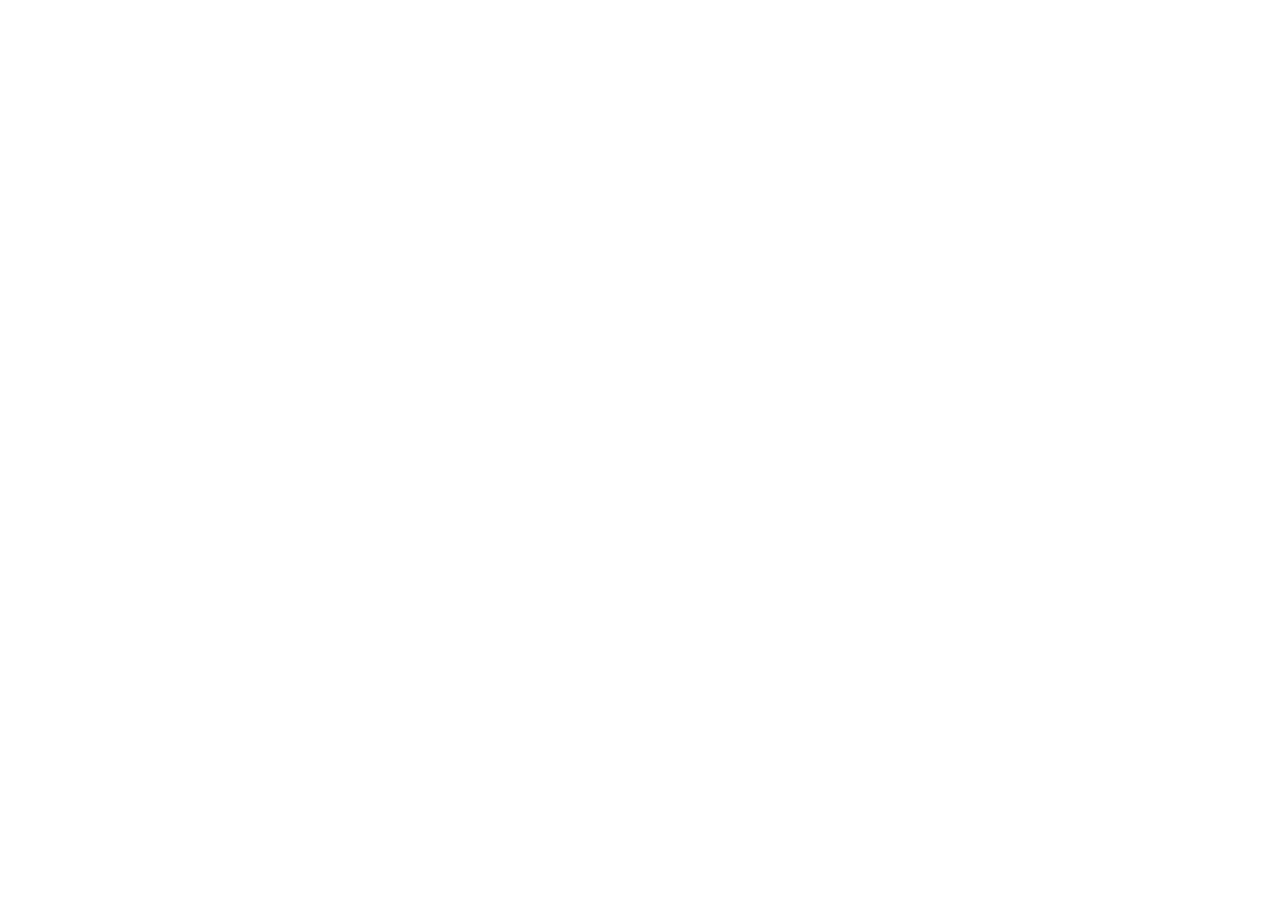
==== commit 5090a4cb: "Add files via upload" ====
--- a/index.html
+++ b/index.html
@@ -2,272 +2,11 @@
 <html lang="en">
   <head>
     <meta charset="UTF-8" />
-    <link rel="icon" type="image/x-icon" href="[data-uri]">
+    <link rel="icon" type="image/x-icon" href="/favicon.ico">
     <meta name="viewport" content="width=device-width, initial-scale=1.0" />
     <title>Artifact Viewer</title>
-    <script type="module" crossorigin>(function(){const u=document.createElement("link").relList;if(u&&u.supports&&u.supports("modulepreload"))return;for(const c of document.querySelectorAll('link[rel="modulepreload"]'))f(c);new MutationObserver(c=>{for(const d of c)if(d.type==="childList")for(const h of d.addedNodes)h.tagName==="LINK"&&h.rel==="modulepreload"&&f(h)}).observe(document,{childList:!0,subtree:!0});function a(c){const d={};return c.integrity&&(d.integrity=c.integrity),c.referrerPolicy&&(d.referrerPolicy=c.referrerPolicy),c.crossOrigin==="use-credentials"?d.credentials="include":c.crossOrigin==="anonymous"?d.credentials="omit":d.credentials="same-origin",d}function f(c){if(c.ep)return;c.ep=!0;const d=a(c);fetch(c.href,d)}})();function Ld(l){return l&&l.__esModule&&Object.prototype.hasOwnProperty.call(l,"default")?l.default:l}var Xa={exports:{}},Vl={},Ja={exports:{}},Ce={};/**
- * @license React
- * react.production.min.js
- *
- * Copyright (c) Facebook, Inc. and its affiliates.
- *
- * This source code is licensed under the MIT license found in the
- * LICENSE file in the root directory of this source tree.
- */var Qc;function Wp(){if(Qc)return Ce;Qc=1;var l=Symbol.for("react.element"),u=Symbol.for("react.portal"),a=Symbol.for("react.fragment"),f=Symbol.for("react.strict_mode"),c=Symbol.for("react.profiler"),d=Symbol.for("react.provider"),h=Symbol.for("react.context"),g=Symbol.for("react.forward_ref"),p=Symbol.for("react.suspense"),w=Symbol.for("react.memo"),L=Symbol.for("react.lazy"),T=Symbol.iterator;function P(k){return k===null||typeof k!="object"?null:(k=T&&k[T]||k["@@iterator"],typeof k=="function"?k:null)}var z={isMounted:function(){return!1},enqueueForceUpdate:function(){},enqueueReplaceState:function(){},enqueueSetState:function(){}},D=Object.assign,W={};function $(k,I,de){this.props=k,this.context=I,this.refs=W,this.updater=de||z}$.prototype.isReactComponent={},$.prototype.setState=function(k,I){if(typeof k!="object"&&typeof k!="function"&&k!=null)throw Error("setState(...): takes an object of state variables to update or a function which returns an object of state variables.");this.updater.enqueueSetState(this,k,I,"setState")},$.prototype.forceUpdate=function(k){this.updater.enqueueForceUpdate(this,k,"forceUpdate")};function O(){}O.prototype=$.prototype;function V(k,I,de){this.props=k,this.context=I,this.refs=W,this.updater=de||z}var X=V.prototype=new O;X.constructor=V,D(X,$.prototype),X.isPureReactComponent=!0;var oe=Array.isArray,fe=Object.prototype.hasOwnProperty,_={current:null},xe={key:!0,ref:!0,__self:!0,__source:!0};function we(k,I,de){var ue,ke={},ve=null,$e=null;if(I!=null)for(ue in I.ref!==void 0&&($e=I.ref),I.key!==void 0&&(ve=""+I.key),I)fe.call(I,ue)&&!xe.hasOwnProperty(ue)&&(ke[ue]=I[ue]);var Ee=arguments.length-2;if(Ee===1)ke.children=de;else if(1<Ee){for(var Ue=Array(Ee),Me=0;Me<Ee;Me++)Ue[Me]=arguments[Me+2];ke.children=Ue}if(k&&k.defaultProps)for(ue in Ee=k.defaultProps,Ee)ke[ue]===void 0&&(ke[ue]=Ee[ue]);return{$$typeof:l,type:k,key:ve,ref:$e,props:ke,_owner:_.current}}function me(k,I){return{$$typeof:l,type:k.type,key:I,ref:k.ref,props:k.props,_owner:k._owner}}function De(k){return typeof k=="object"&&k!==null&&k.$$typeof===l}function Ge(k){var I={"=":"=0",":":"=2"};return"$"+k.replace(/[=:]/g,function(de){return I[de]})}var Ne=/\/+/g;function Re(k,I){return typeof k=="object"&&k!==null&&k.key!=null?Ge(""+k.key):I.toString(36)}function _e(k,I,de,ue,ke){var ve=typeof k;(ve==="undefined"||ve==="boolean")&&(k=null);var $e=!1;if(k===null)$e=!0;else switch(ve){case"string":case"number":$e=!0;break;case"object":switch(k.$$typeof){case l:case u:$e=!0}}if($e)return $e=k,ke=ke($e),k=ue===""?"."+Re($e,0):ue,oe(ke)?(de="",k!=null&&(de=k.replace(Ne,"$&/")+"/"),_e(ke,I,de,"",function(Me){return Me})):ke!=null&&(De(ke)&&(ke=me(ke,de+(!ke.key||$e&&$e.key===ke.key?"":(""+ke.key).replace(Ne,"$&/")+"/")+k)),I.push(ke)),1;if($e=0,ue=ue===""?".":ue+":",oe(k))for(var Ee=0;Ee<k.length;Ee++){ve=k[Ee];var Ue=ue+Re(ve,Ee);$e+=_e(ve,I,de,Ue,ke)}else if(Ue=P(k),typeof Ue=="function")for(k=Ue.call(k),Ee=0;!(ve=k.next()).done;)ve=ve.value,Ue=ue+Re(ve,Ee++),$e+=_e(ve,I,de,Ue,ke);else if(ve==="object")throw I=String(k),Error("Objects are not valid as a React child (found: "+(I==="[object Object]"?"object with keys {"+Object.keys(k).join(", ")+"}":I)+"). If you meant to render a collection of children, use an array instead.");return $e}function be(k,I,de){if(k==null)return k;var ue=[],ke=0;return _e(k,ue,"","",function(ve){return I.call(de,ve,ke++)}),ue}function ye(k){if(k._status===-1){var I=k._result;I=I(),I.then(function(de){(k._status===0||k._status===-1)&&(k._status=1,k._result=de)},function(de){(k._status===0||k._status===-1)&&(k._status=2,k._result=de)}),k._status===-1&&(k._status=0,k._result=I)}if(k._status===1)return k._result.default;throw k._result}var je={current:null},B={transition:null},ee={ReactCurrentDispatcher:je,ReactCurrentBatchConfig:B,ReactCurrentOwner:_};function q(){throw Error("act(...) is not supported in production builds of React.")}return Ce.Children={map:be,forEach:function(k,I,de){be(k,function(){I.apply(this,arguments)},de)},count:function(k){var I=0;return be(k,function(){I++}),I},toArray:function(k){return be(k,function(I){return I})||[]},only:function(k){if(!De(k))throw Error("React.Children.only expected to receive a single React element child.");return k}},Ce.Component=$,Ce.Fragment=a,Ce.Profiler=c,Ce.PureComponent=V,Ce.StrictMode=f,Ce.Suspense=p,Ce.__SECRET_INTERNALS_DO_NOT_USE_OR_YOU_WILL_BE_FIRED=ee,Ce.act=q,Ce.cloneElement=function(k,I,de){if(k==null)throw Error("React.cloneElement(...): The argument must be a React element, but you passed "+k+".");var ue=D({},k.props),ke=k.key,ve=k.ref,$e=k._owner;if(I!=null){if(I.ref!==void 0&&(ve=I.ref,$e=_.current),I.key!==void 0&&(ke=""+I.key),k.type&&k.type.defaultProps)var Ee=k.type.defaultProps;for(Ue in I)fe.call(I,Ue)&&!xe.hasOwnProperty(Ue)&&(ue[Ue]=I[Ue]===void 0&&Ee!==void 0?Ee[Ue]:I[Ue])}var Ue=arguments.length-2;if(Ue===1)ue.children=de;else if(1<Ue){Ee=Array(Ue);for(var Me=0;Me<Ue;Me++)Ee[Me]=arguments[Me+2];ue.children=Ee}return{$$typeof:l,type:k.type,key:ke,ref:ve,props:ue,_owner:$e}},Ce.createContext=function(k){return k={$$typeof:h,_currentValue:k,_currentValue2:k,_threadCount:0,Provider:null,Consumer:null,_defaultValue:null,_globalName:null},k.Provider={$$typeof:d,_context:k},k.Consumer=k},Ce.createElement=we,Ce.createFactory=function(k){var I=we.bind(null,k);return I.type=k,I},Ce.createRef=function(){return{current:null}},Ce.forwardRef=function(k){return{$$typeof:g,render:k}},Ce.isValidElement=De,Ce.lazy=function(k){return{$$typeof:L,_payload:{_status:-1,_result:k},_init:ye}},Ce.memo=function(k,I){return{$$typeof:w,type:k,compare:I===void 0?null:I}},Ce.startTransition=function(k){var I=B.transition;B.transition={};try{k()}finally{B.transition=I}},Ce.unstable_act=q,Ce.useCallback=function(k,I){return je.current.useCallback(k,I)},Ce.useContext=function(k){return je.current.useContext(k)},Ce.useDebugValue=function(){},Ce.useDeferredValue=function(k){return je.current.useDeferredValue(k)},Ce.useEffect=function(k,I){return je.current.useEffect(k,I)},Ce.useId=function(){return je.current.useId()},Ce.useImperativeHandle=function(k,I,de){return je.current.useImperativeHandle(k,I,de)},Ce.useInsertionEffect=function(k,I){return je.current.useInsertionEffect(k,I)},Ce.useLayoutEffect=function(k,I){return je.current.useLayoutEffect(k,I)},Ce.useMemo=function(k,I){return je.current.useMemo(k,I)},Ce.useReducer=function(k,I,de){return je.current.useReducer(k,I,de)},Ce.useRef=function(k){return je.current.useRef(k)},Ce.useState=function(k){return je.current.useState(k)},Ce.useSyncExternalStore=function(k,I,de){return je.current.useSyncExternalStore(k,I,de)},Ce.useTransition=function(){return je.current.useTransition()},Ce.version="18.3.1",Ce}var Gc;function fu(){return Gc||(Gc=1,Ja.exports=Wp()),Ja.exports}/**
- * @license React
- * react-jsx-runtime.production.min.js
- *
- * Copyright (c) Facebook, Inc. and its affiliates.
- *
- * This source code is licensed under the MIT license found in the
- * LICENSE file in the root directory of this source tree.
- */var qc;function Qp(){if(qc)return Vl;qc=1;var l=fu(),u=Symbol.for("react.element"),a=Symbol.for("react.fragment"),f=Object.prototype.hasOwnProperty,c=l.__SECRET_INTERNALS_DO_NOT_USE_OR_YOU_WILL_BE_FIRED.ReactCurrentOwner,d={key:!0,ref:!0,__self:!0,__source:!0};function h(g,p,w){var L,T={},P=null,z=null;w!==void 0&&(P=""+w),p.key!==void 0&&(P=""+p.key),p.ref!==void 0&&(z=p.ref);for(L in p)f.call(p,L)&&!d.hasOwnProperty(L)&&(T[L]=p[L]);if(g&&g.defaultProps)for(L in p=g.defaultProps,p)T[L]===void 0&&(T[L]=p[L]);return{$$typeof:u,type:g,key:P,ref:z,props:T,_owner:c.current}}return Vl.Fragment=a,Vl.jsx=h,Vl.jsxs=h,Vl}var Kc;function Gp(){return Kc||(Kc=1,Xa.exports=Qp()),Xa.exports}var v=Gp(),C=fu();const _d=Ld(C);var lo={},Za={exports:{}},Mt={},eu={exports:{}},tu={};/**
- * @license React
- * scheduler.production.min.js
- *
- * Copyright (c) Facebook, Inc. and its affiliates.
- *
- * This source code is licensed under the MIT license found in the
- * LICENSE file in the root directory of this source tree.
- */var Yc;function qp(){return Yc||(Yc=1,(function(l){function u(B,ee){var q=B.length;B.push(ee);e:for(;0<q;){var k=q-1>>>1,I=B[k];if(0<c(I,ee))B[k]=ee,B[q]=I,q=k;else break e}}function a(B){return B.length===0?null:B[0]}function f(B){if(B.length===0)return null;var ee=B[0],q=B.pop();if(q!==ee){B[0]=q;e:for(var k=0,I=B.length,de=I>>>1;k<de;){var ue=2*(k+1)-1,ke=B[ue],ve=ue+1,$e=B[ve];if(0>c(ke,q))ve<I&&0>c($e,ke)?(B[k]=$e,B[ve]=q,k=ve):(B[k]=ke,B[ue]=q,k=ue);else if(ve<I&&0>c($e,q))B[k]=$e,B[ve]=q,k=ve;else break e}}return ee}function c(B,ee){var q=B.sortIndex-ee.sortIndex;return q!==0?q:B.id-ee.id}if(typeof performance=="object"&&typeof performance.now=="function"){var d=performance;l.unstable_now=function(){return d.now()}}else{var h=Date,g=h.now();l.unstable_now=function(){return h.now()-g}}var p=[],w=[],L=1,T=null,P=3,z=!1,D=!1,W=!1,$=typeof setTimeout=="function"?setTimeout:null,O=typeof clearTimeout=="function"?clearTimeout:null,V=typeof setImmediate<"u"?setImmediate:null;typeof navigator<"u"&&navigator.scheduling!==void 0&&navigator.scheduling.isInputPending!==void 0&&navigator.scheduling.isInputPending.bind(navigator.scheduling);function X(B){for(var ee=a(w);ee!==null;){if(ee.callback===null)f(w);else if(ee.startTime<=B)f(w),ee.sortIndex=ee.expirationTime,u(p,ee);else break;ee=a(w)}}function oe(B){if(W=!1,X(B),!D)if(a(p)!==null)D=!0,ye(fe);else{var ee=a(w);ee!==null&&je(oe,ee.startTime-B)}}function fe(B,ee){D=!1,W&&(W=!1,O(we),we=-1),z=!0;var q=P;try{for(X(ee),T=a(p);T!==null&&(!(T.expirationTime>ee)||B&&!Ge());){var k=T.callback;if(typeof k=="function"){T.callback=null,P=T.priorityLevel;var I=k(T.expirationTime<=ee);ee=l.unstable_now(),typeof I=="function"?T.callback=I:T===a(p)&&f(p),X(ee)}else f(p);T=a(p)}if(T!==null)var de=!0;else{var ue=a(w);ue!==null&&je(oe,ue.startTime-ee),de=!1}return de}finally{T=null,P=q,z=!1}}var _=!1,xe=null,we=-1,me=5,De=-1;function Ge(){return!(l.unstable_now()-De<me)}function Ne(){if(xe!==null){var B=l.unstable_now();De=B;var ee=!0;try{ee=xe(!0,B)}finally{ee?Re():(_=!1,xe=null)}}else _=!1}var Re;if(typeof V=="function")Re=function(){V(Ne)};else if(typeof MessageChannel<"u"){var _e=new MessageChannel,be=_e.port2;_e.port1.onmessage=Ne,Re=function(){be.postMessage(null)}}else Re=function(){$(Ne,0)};function ye(B){xe=B,_||(_=!0,Re())}function je(B,ee){we=$(function(){B(l.unstable_now())},ee)}l.unstable_IdlePriority=5,l.unstable_ImmediatePriority=1,l.unstable_LowPriority=4,l.unstable_NormalPriority=3,l.unstable_Profiling=null,l.unstable_UserBlockingPriority=2,l.unstable_cancelCallback=function(B){B.callback=null},l.unstable_continueExecution=function(){D||z||(D=!0,ye(fe))},l.unstable_forceFrameRate=function(B){0>B||125<B?console.error("forceFrameRate takes a positive int between 0 and 125, forcing frame rates higher than 125 fps is not supported"):me=0<B?Math.floor(1e3/B):5},l.unstable_getCurrentPriorityLevel=function(){return P},l.unstable_getFirstCallbackNode=function(){return a(p)},l.unstable_next=function(B){switch(P){case 1:case 2:case 3:var ee=3;break;default:ee=P}var q=P;P=ee;try{return B()}finally{P=q}},l.unstable_pauseExecution=function(){},l.unstable_requestPaint=function(){},l.unstable_runWithPriority=function(B,ee){switch(B){case 1:case 2:case 3:case 4:case 5:break;default:B=3}var q=P;P=B;try{return ee()}finally{P=q}},l.unstable_scheduleCallback=function(B,ee,q){var k=l.unstable_now();switch(typeof q=="object"&&q!==null?(q=q.delay,q=typeof q=="number"&&0<q?k+q:k):q=k,B){case 1:var I=-1;break;case 2:I=250;break;case 5:I=1073741823;break;case 4:I=1e4;break;default:I=5e3}return I=q+I,B={id:L++,callback:ee,priorityLevel:B,startTime:q,expirationTime:I,sortIndex:-1},q>k?(B.sortIndex=q,u(w,B),a(p)===null&&B===a(w)&&(W?(O(we),we=-1):W=!0,je(oe,q-k))):(B.sortIndex=I,u(p,B),D||z||(D=!0,ye(fe))),B},l.unstable_shouldYield=Ge,l.unstable_wrapCallback=function(B){var ee=P;return function(){var q=P;P=ee;try{return B.apply(this,arguments)}finally{P=q}}}})(tu)),tu}var Xc;function Kp(){return Xc||(Xc=1,eu.exports=qp()),eu.exports}/**
- * @license React
- * react-dom.production.min.js
- *
- * Copyright (c) Facebook, Inc. and its affiliates.
- *
- * This source code is licensed under the MIT license found in the
- * LICENSE file in the root directory of this source tree.
- */var Jc;function Yp(){if(Jc)return Mt;Jc=1;var l=fu(),u=Kp();function a(e){for(var t="https://reactjs.org/docs/error-decoder.html?invariant="+e,n=1;n<arguments.length;n++)t+="&args[]="+encodeURIComponent(arguments[n]);return"Minified React error #"+e+"; visit "+t+" for the full message or use the non-minified dev environment for full errors and additional helpful warnings."}var f=new Set,c={};function d(e,t){h(e,t),h(e+"Capture",t)}function h(e,t){for(c[e]=t,e=0;e<t.length;e++)f.add(t[e])}var g=!(typeof window>"u"||typeof window.document>"u"||typeof window.document.createElement>"u"),p=Object.prototype.hasOwnProperty,w=/^[:A-Z_a-z\u00C0-\u00D6\u00D8-\u00F6\u00F8-\u02FF\u0370-\u037D\u037F-\u1FFF\u200C-\u200D\u2070-\u218F\u2C00-\u2FEF\u3001-\uD7FF\uF900-\uFDCF\uFDF0-\uFFFD][:A-Z_a-z\u00C0-\u00D6\u00D8-\u00F6\u00F8-\u02FF\u0370-\u037D\u037F-\u1FFF\u200C-\u200D\u2070-\u218F\u2C00-\u2FEF\u3001-\uD7FF\uF900-\uFDCF\uFDF0-\uFFFD\-.0-9\u00B7\u0300-\u036F\u203F-\u2040]*$/,L={},T={};function P(e){return p.call(T,e)?!0:p.call(L,e)?!1:w.test(e)?T[e]=!0:(L[e]=!0,!1)}function z(e,t,n,r){if(n!==null&&n.type===0)return!1;switch(typeof t){case"function":case"symbol":return!0;case"boolean":return r?!1:n!==null?!n.acceptsBooleans:(e=e.toLowerCase().slice(0,5),e!=="data-"&&e!=="aria-");default:return!1}}function D(e,t,n,r){if(t===null||typeof t>"u"||z(e,t,n,r))return!0;if(r)return!1;if(n!==null)switch(n.type){case 3:return!t;case 4:return t===!1;case 5:return isNaN(t);case 6:return isNaN(t)||1>t}return!1}function W(e,t,n,r,i,o,s){this.acceptsBooleans=t===2||t===3||t===4,this.attributeName=r,this.attributeNamespace=i,this.mustUseProperty=n,this.propertyName=e,this.type=t,this.sanitizeURL=o,this.removeEmptyString=s}var $={};"children dangerouslySetInnerHTML defaultValue defaultChecked innerHTML suppressContentEditableWarning suppressHydrationWarning style".split(" ").forEach(function(e){$[e]=new W(e,0,!1,e,null,!1,!1)}),[["acceptCharset","accept-charset"],["className","class"],["htmlFor","for"],["httpEquiv","http-equiv"]].forEach(function(e){var t=e[0];$[t]=new W(t,1,!1,e[1],null,!1,!1)}),["contentEditable","draggable","spellCheck","value"].forEach(function(e){$[e]=new W(e,2,!1,e.toLowerCase(),null,!1,!1)}),["autoReverse","externalResourcesRequired","focusable","preserveAlpha"].forEach(function(e){$[e]=new W(e,2,!1,e,null,!1,!1)}),"allowFullScreen async autoFocus autoPlay controls default defer disabled disablePictureInPicture disableRemotePlayback formNoValidate hidden loop noModule noValidate open playsInline readOnly required reversed scoped seamless itemScope".split(" ").forEach(function(e){$[e]=new W(e,3,!1,e.toLowerCase(),null,!1,!1)}),["checked","multiple","muted","selected"].forEach(function(e){$[e]=new W(e,3,!0,e,null,!1,!1)}),["capture","download"].forEach(function(e){$[e]=new W(e,4,!1,e,null,!1,!1)}),["cols","rows","size","span"].forEach(function(e){$[e]=new W(e,6,!1,e,null,!1,!1)}),["rowSpan","start"].forEach(function(e){$[e]=new W(e,5,!1,e.toLowerCase(),null,!1,!1)});var O=/[\-:]([a-z])/g;function V(e){return e[1].toUpperCase()}"accent-height alignment-baseline arabic-form baseline-shift cap-height clip-path clip-rule color-interpolation color-interpolation-filters color-profile color-rendering dominant-baseline enable-background fill-opacity fill-rule flood-color flood-opacity font-family font-size font-size-adjust font-stretch font-style font-variant font-weight glyph-name glyph-orientation-horizontal glyph-orientation-vertical horiz-adv-x horiz-origin-x image-rendering letter-spacing lighting-color marker-end marker-mid marker-start overline-position overline-thickness paint-order panose-1 pointer-events rendering-intent shape-rendering stop-color stop-opacity strikethrough-position strikethrough-thickness stroke-dasharray stroke-dashoffset stroke-linecap stroke-linejoin stroke-miterlimit stroke-opacity stroke-width text-anchor text-decoration text-rendering underline-position underline-thickness unicode-bidi unicode-range units-per-em v-alphabetic v-hanging v-ideographic v-mathematical vector-effect vert-adv-y vert-origin-x vert-origin-y word-spacing writing-mode xmlns:xlink x-height".split(" ").forEach(function(e){var t=e.replace(O,V);$[t]=new W(t,1,!1,e,null,!1,!1)}),"xlink:actuate xlink:arcrole xlink:role xlink:show xlink:title xlink:type".split(" ").forEach(function(e){var t=e.replace(O,V);$[t]=new W(t,1,!1,e,"http://www.w3.org/1999/xlink",!1,!1)}),["xml:base","xml:lang","xml:space"].forEach(function(e){var t=e.replace(O,V);$[t]=new W(t,1,!1,e,"http://www.w3.org/XML/1998/namespace",!1,!1)}),["tabIndex","crossOrigin"].forEach(function(e){$[e]=new W(e,1,!1,e.toLowerCase(),null,!1,!1)}),$.xlinkHref=new W("xlinkHref",1,!1,"xlink:href","http://www.w3.org/1999/xlink",!0,!1),["src","href","action","formAction"].forEach(function(e){$[e]=new W(e,1,!1,e.toLowerCase(),null,!0,!0)});function X(e,t,n,r){var i=$.hasOwnProperty(t)?$[t]:null;(i!==null?i.type!==0:r||!(2<t.length)||t[0]!=="o"&&t[0]!=="O"||t[1]!=="n"&&t[1]!=="N")&&(D(t,n,i,r)&&(n=null),r||i===null?P(t)&&(n===null?e.removeAttribute(t):e.setAttribute(t,""+n)):i.mustUseProperty?e[i.propertyName]=n===null?i.type===3?!1:"":n:(t=i.attributeName,r=i.attributeNamespace,n===null?e.removeAttribute(t):(i=i.type,n=i===3||i===4&&n===!0?"":""+n,r?e.setAttributeNS(r,t,n):e.setAttribute(t,n))))}var oe=l.__SECRET_INTERNALS_DO_NOT_USE_OR_YOU_WILL_BE_FIRED,fe=Symbol.for("react.element"),_=Symbol.for("react.portal"),xe=Symbol.for("react.fragment"),we=Symbol.for("react.strict_mode"),me=Symbol.for("react.profiler"),De=Symbol.for("react.provider"),Ge=Symbol.for("react.context"),Ne=Symbol.for("react.forward_ref"),Re=Symbol.for("react.suspense"),_e=Symbol.for("react.suspense_list"),be=Symbol.for("react.memo"),ye=Symbol.for("react.lazy"),je=Symbol.for("react.offscreen"),B=Symbol.iterator;function ee(e){return e===null||typeof e!="object"?null:(e=B&&e[B]||e["@@iterator"],typeof e=="function"?e:null)}var q=Object.assign,k;function I(e){if(k===void 0)try{throw Error()}catch(n){var t=n.stack.trim().match(/\n( *(at )?)/);k=t&&t[1]||""}return`
-`+k+e}var de=!1;function ue(e,t){if(!e||de)return"";de=!0;var n=Error.prepareStackTrace;Error.prepareStackTrace=void 0;try{if(t)if(t=function(){throw Error()},Object.defineProperty(t.prototype,"props",{set:function(){throw Error()}}),typeof Reflect=="object"&&Reflect.construct){try{Reflect.construct(t,[])}catch(M){var r=M}Reflect.construct(e,[],t)}else{try{t.call()}catch(M){r=M}e.call(t.prototype)}else{try{throw Error()}catch(M){r=M}e()}}catch(M){if(M&&r&&typeof M.stack=="string"){for(var i=M.stack.split(`
-`),o=r.stack.split(`
-`),s=i.length-1,m=o.length-1;1<=s&&0<=m&&i[s]!==o[m];)m--;for(;1<=s&&0<=m;s--,m--)if(i[s]!==o[m]){if(s!==1||m!==1)do if(s--,m--,0>m||i[s]!==o[m]){var x=`
-`+i[s].replace(" at new "," at ");return e.displayName&&x.includes("<anonymous>")&&(x=x.replace("<anonymous>",e.displayName)),x}while(1<=s&&0<=m);break}}}finally{de=!1,Error.prepareStackTrace=n}return(e=e?e.displayName||e.name:"")?I(e):""}function ke(e){switch(e.tag){case 5:return I(e.type);case 16:return I("Lazy");case 13:return I("Suspense");case 19:return I("SuspenseList");case 0:case 2:case 15:return e=ue(e.type,!1),e;case 11:return e=ue(e.type.render,!1),e;case 1:return e=ue(e.type,!0),e;default:return""}}function ve(e){if(e==null)return null;if(typeof e=="function")return e.displayName||e.name||null;if(typeof e=="string")return e;switch(e){case xe:return"Fragment";case _:return"Portal";case me:return"Profiler";case we:return"StrictMode";case Re:return"Suspense";case _e:return"SuspenseList"}if(typeof e=="object")switch(e.$$typeof){case Ge:return(e.displayName||"Context")+".Consumer";case De:return(e._context.displayName||"Context")+".Provider";case Ne:var t=e.render;return e=e.displayName,e||(e=t.displayName||t.name||"",e=e!==""?"ForwardRef("+e+")":"ForwardRef"),e;case be:return t=e.displayName||null,t!==null?t:ve(e.type)||"Memo";case ye:t=e._payload,e=e._init;try{return ve(e(t))}catch{}}return null}function $e(e){var t=e.type;switch(e.tag){case 24:return"Cache";case 9:return(t.displayName||"Context")+".Consumer";case 10:return(t._context.displayName||"Context")+".Provider";case 18:return"DehydratedFragment";case 11:return e=t.render,e=e.displayName||e.name||"",t.displayName||(e!==""?"ForwardRef("+e+")":"ForwardRef");case 7:return"Fragment";case 5:return t;case 4:return"Portal";case 3:return"Root";case 6:return"Text";case 16:return ve(t);case 8:return t===we?"StrictMode":"Mode";case 22:return"Offscreen";case 12:return"Profiler";case 21:return"Scope";case 13:return"Suspense";case 19:return"SuspenseList";case 25:return"TracingMarker";case 1:case 0:case 17:case 2:case 14:case 15:if(typeof t=="function")return t.displayName||t.name||null;if(typeof t=="string")return t}return null}function Ee(e){switch(typeof e){case"boolean":case"number":case"string":case"undefined":return e;case"object":return e;default:return""}}function Ue(e){var t=e.type;return(e=e.nodeName)&&e.toLowerCase()==="input"&&(t==="checkbox"||t==="radio")}function Me(e){var t=Ue(e)?"checked":"value",n=Object.getOwnPropertyDescriptor(e.constructor.prototype,t),r=""+e[t];if(!e.hasOwnProperty(t)&&typeof n<"u"&&typeof n.get=="function"&&typeof n.set=="function"){var i=n.get,o=n.set;return Object.defineProperty(e,t,{configurable:!0,get:function(){return i.call(this)},set:function(s){r=""+s,o.call(this,s)}}),Object.defineProperty(e,t,{enumerable:n.enumerable}),{getValue:function(){return r},setValue:function(s){r=""+s},stopTracking:function(){e._valueTracker=null,delete e[t]}}}}function Tt(e){e._valueTracker||(e._valueTracker=Me(e))}function wn(e){if(!e)return!1;var t=e._valueTracker;if(!t)return!0;var n=t.getValue(),r="";return e&&(r=Ue(e)?e.checked?"true":"false":e.value),e=r,e!==n?(t.setValue(e),!0):!1}function In(e){if(e=e||(typeof document<"u"?document:void 0),typeof e>"u")return null;try{return e.activeElement||e.body}catch{return e.body}}function kt(e,t){var n=t.checked;return q({},t,{defaultChecked:void 0,defaultValue:void 0,value:void 0,checked:n??e._wrapperState.initialChecked})}function Fr(e,t){var n=t.defaultValue==null?"":t.defaultValue,r=t.checked!=null?t.checked:t.defaultChecked;n=Ee(t.value!=null?t.value:n),e._wrapperState={initialChecked:r,initialValue:n,controlled:t.type==="checkbox"||t.type==="radio"?t.checked!=null:t.value!=null}}function un(e,t){t=t.checked,t!=null&&X(e,"checked",t,!1)}function $n(e,t){un(e,t);var n=Ee(t.value),r=t.type;if(n!=null)r==="number"?(n===0&&e.value===""||e.value!=n)&&(e.value=""+n):e.value!==""+n&&(e.value=""+n);else if(r==="submit"||r==="reset"){e.removeAttribute("value");return}t.hasOwnProperty("value")?fr(e,t.type,n):t.hasOwnProperty("defaultValue")&&fr(e,t.type,Ee(t.defaultValue)),t.checked==null&&t.defaultChecked!=null&&(e.defaultChecked=!!t.defaultChecked)}function Sn(e,t,n){if(t.hasOwnProperty("value")||t.hasOwnProperty("defaultValue")){var r=t.type;if(!(r!=="submit"&&r!=="reset"||t.value!==void 0&&t.value!==null))return;t=""+e._wrapperState.initialValue,n||t===e.value||(e.value=t),e.defaultValue=t}n=e.name,n!==""&&(e.name=""),e.defaultChecked=!!e._wrapperState.initialChecked,n!==""&&(e.name=n)}function fr(e,t,n){(t!=="number"||In(e.ownerDocument)!==e)&&(n==null?e.defaultValue=""+e._wrapperState.initialValue:e.defaultValue!==""+n&&(e.defaultValue=""+n))}var bt=Array.isArray;function sn(e,t,n,r){if(e=e.options,t){t={};for(var i=0;i<n.length;i++)t["$"+n[i]]=!0;for(n=0;n<e.length;n++)i=t.hasOwnProperty("$"+e[n].value),e[n].selected!==i&&(e[n].selected=i),i&&r&&(e[n].defaultSelected=!0)}else{for(n=""+Ee(n),t=null,i=0;i<e.length;i++){if(e[i].value===n){e[i].selected=!0,r&&(e[i].defaultSelected=!0);return}t!==null||e[i].disabled||(t=e[i])}t!==null&&(t.selected=!0)}}function dt(e,t){if(t.dangerouslySetInnerHTML!=null)throw Error(a(91));return q({},t,{value:void 0,defaultValue:void 0,children:""+e._wrapperState.initialValue})}function cn(e,t){var n=t.value;if(n==null){if(n=t.children,t=t.defaultValue,n!=null){if(t!=null)throw Error(a(92));if(bt(n)){if(1<n.length)throw Error(a(93));n=n[0]}t=n}t==null&&(t=""),n=t}e._wrapperState={initialValue:Ee(n)}}function Or(e,t){var n=Ee(t.value),r=Ee(t.defaultValue);n!=null&&(n=""+n,n!==e.value&&(e.value=n),t.defaultValue==null&&e.defaultValue!==n&&(e.defaultValue=n)),r!=null&&(e.defaultValue=""+r)}function pr(e){var t=e.textContent;t===e._wrapperState.initialValue&&t!==""&&t!==null&&(e.value=t)}function gt(e){switch(e){case"svg":return"http://www.w3.org/2000/svg";case"math":return"http://www.w3.org/1998/Math/MathML";default:return"http://www.w3.org/1999/xhtml"}}function yt(e,t){return e==null||e==="http://www.w3.org/1999/xhtml"?gt(t):e==="http://www.w3.org/2000/svg"&&t==="foreignObject"?"http://www.w3.org/1999/xhtml":e}var qt,bn=(function(e){return typeof MSApp<"u"&&MSApp.execUnsafeLocalFunction?function(t,n,r,i){MSApp.execUnsafeLocalFunction(function(){return e(t,n,r,i)})}:e})(function(e,t){if(e.namespaceURI!=="http://www.w3.org/2000/svg"||"innerHTML"in e)e.innerHTML=t;else{for(qt=qt||document.createElement("div"),qt.innerHTML="<svg>"+t.valueOf().toString()+"</svg>",t=qt.firstChild;e.firstChild;)e.removeChild(e.firstChild);for(;t.firstChild;)e.appendChild(t.firstChild)}});function Kt(e,t){if(t){var n=e.firstChild;if(n&&n===e.lastChild&&n.nodeType===3){n.nodeValue=t;return}}e.textContent=t}var ft={animationIterationCount:!0,aspectRatio:!0,borderImageOutset:!0,borderImageSlice:!0,borderImageWidth:!0,boxFlex:!0,boxFlexGroup:!0,boxOrdinalGroup:!0,columnCount:!0,columns:!0,flex:!0,flexGrow:!0,flexPositive:!0,flexShrink:!0,flexNegative:!0,flexOrder:!0,gridArea:!0,gridRow:!0,gridRowEnd:!0,gridRowSpan:!0,gridRowStart:!0,gridColumn:!0,gridColumnEnd:!0,gridColumnSpan:!0,gridColumnStart:!0,fontWeight:!0,lineClamp:!0,lineHeight:!0,opacity:!0,order:!0,orphans:!0,tabSize:!0,widows:!0,zIndex:!0,zoom:!0,fillOpacity:!0,floodOpacity:!0,stopOpacity:!0,strokeDasharray:!0,strokeDashoffset:!0,strokeMiterlimit:!0,strokeOpacity:!0,strokeWidth:!0},An=["Webkit","ms","Moz","O"];Object.keys(ft).forEach(function(e){An.forEach(function(t){t=t+e.charAt(0).toUpperCase()+e.substring(1),ft[t]=ft[e]})});function hr(e,t,n){return t==null||typeof t=="boolean"||t===""?"":n||typeof t!="number"||t===0||ft.hasOwnProperty(e)&&ft[e]?(""+t).trim():t+"px"}function dn(e,t){e=e.style;for(var n in t)if(t.hasOwnProperty(n)){var r=n.indexOf("--")===0,i=hr(n,t[n],r);n==="float"&&(n="cssFloat"),r?e.setProperty(n,i):e[n]=i}}var ul=q({menuitem:!0},{area:!0,base:!0,br:!0,col:!0,embed:!0,hr:!0,img:!0,input:!0,keygen:!0,link:!0,meta:!0,param:!0,source:!0,track:!0,wbr:!0});function Un(e,t){if(t){if(ul[e]&&(t.children!=null||t.dangerouslySetInnerHTML!=null))throw Error(a(137,e));if(t.dangerouslySetInnerHTML!=null){if(t.children!=null)throw Error(a(60));if(typeof t.dangerouslySetInnerHTML!="object"||!("__html"in t.dangerouslySetInnerHTML))throw Error(a(61))}if(t.style!=null&&typeof t.style!="object")throw Error(a(62))}}function fn(e,t){if(e.indexOf("-")===-1)return typeof t.is=="string";switch(e){case"annotation-xml":case"color-profile":case"font-face":case"font-face-src":case"font-face-uri":case"font-face-format":case"font-face-name":case"missing-glyph":return!1;default:return!0}}var Hn=null;function kn(e){return e=e.target||e.srcElement||window,e.correspondingUseElement&&(e=e.correspondingUseElement),e.nodeType===3?e.parentNode:e}var mr=null,Yt=null,Xt=null;function vr(e){if(e=jl(e)){if(typeof mr!="function")throw Error(a(280));var t=e.stateNode;t&&(t=xi(t),mr(e.stateNode,e.type,t))}}function En(e){Yt?Xt?Xt.push(e):Xt=[e]:Yt=e}function Cn(){if(Yt){var e=Yt,t=Xt;if(Xt=Yt=null,vr(e),t)for(e=0;e<t.length;e++)vr(t[e])}}function F(e,t){return e(t)}function Ie(){}var y=!1;function E(e,t,n){if(y)return e(t,n);y=!0;try{return F(e,t,n)}finally{y=!1,(Yt!==null||Xt!==null)&&(Ie(),Cn())}}function j(e,t){var n=e.stateNode;if(n===null)return null;var r=xi(n);if(r===null)return null;n=r[t];e:switch(t){case"onClick":case"onClickCapture":case"onDoubleClick":case"onDoubleClickCapture":case"onMouseDown":case"onMouseDownCapture":case"onMouseMove":case"onMouseMoveCapture":case"onMouseUp":case"onMouseUpCapture":case"onMouseEnter":(r=!r.disabled)||(e=e.type,r=!(e==="button"||e==="input"||e==="select"||e==="textarea")),e=!r;break e;default:e=!1}if(e)return null;if(n&&typeof n!="function")throw Error(a(231,t,typeof n));return n}var A=!1;if(g)try{var G={};Object.defineProperty(G,"passive",{get:function(){A=!0}}),window.addEventListener("test",G,G),window.removeEventListener("test",G,G)}catch{A=!1}function ae(e,t,n,r,i,o,s,m,x){var M=Array.prototype.slice.call(arguments,3);try{t.apply(n,M)}catch(U){this.onError(U)}}var le=!1,K=null,ie=!1,Z=null,pe={onError:function(e){le=!0,K=e}};function ge(e,t,n,r,i,o,s,m,x){le=!1,K=null,ae.apply(pe,arguments)}function Se(e,t,n,r,i,o,s,m,x){if(ge.apply(this,arguments),le){if(le){var M=K;le=!1,K=null}else throw Error(a(198));ie||(ie=!0,Z=M)}}function Te(e){var t=e,n=e;if(e.alternate)for(;t.return;)t=t.return;else{e=t;do t=e,(t.flags&4098)!==0&&(n=t.return),e=t.return;while(e)}return t.tag===3?n:null}function Ye(e){if(e.tag===13){var t=e.memoizedState;if(t===null&&(e=e.alternate,e!==null&&(t=e.memoizedState)),t!==null)return t.dehydrated}return null}function nt(e){if(Te(e)!==e)throw Error(a(188))}function xt(e){var t=e.alternate;if(!t){if(t=Te(e),t===null)throw Error(a(188));return t!==e?null:e}for(var n=e,r=t;;){var i=n.return;if(i===null)break;var o=i.alternate;if(o===null){if(r=i.return,r!==null){n=r;continue}break}if(i.child===o.child){for(o=i.child;o;){if(o===n)return nt(i),e;if(o===r)return nt(i),t;o=o.sibling}throw Error(a(188))}if(n.return!==r.return)n=i,r=o;else{for(var s=!1,m=i.child;m;){if(m===n){s=!0,n=i,r=o;break}if(m===r){s=!0,r=i,n=o;break}m=m.sibling}if(!s){for(m=o.child;m;){if(m===n){s=!0,n=o,r=i;break}if(m===r){s=!0,r=o,n=i;break}m=m.sibling}if(!s)throw Error(a(189))}}if(n.alternate!==r)throw Error(a(190))}if(n.tag!==3)throw Error(a(188));return n.stateNode.current===n?e:t}function Le(e){return e=xt(e),e!==null?Vn(e):null}function Vn(e){if(e.tag===5||e.tag===6)return e;for(e=e.child;e!==null;){var t=Vn(e);if(t!==null)return t;e=e.sibling}return null}var pn=u.unstable_scheduleCallback,Bn=u.unstable_cancelCallback,Et=u.unstable_shouldYield,gr=u.unstable_requestPaint,He=u.unstable_now,sl=u.unstable_getCurrentPriorityLevel,Jt=u.unstable_ImmediatePriority,yr=u.unstable_UserBlockingPriority,ze=u.unstable_NormalPriority,Ct=u.unstable_LowPriority,Zt=u.unstable_IdlePriority,Nn=null,Nt=null;function Xe(e){if(Nt&&typeof Nt.onCommitFiberRoot=="function")try{Nt.onCommitFiberRoot(Nn,e,void 0,(e.current.flags&128)===128)}catch{}}var it=Math.clz32?Math.clz32:sf,ei=Math.log,go=Math.LN2;function sf(e){return e>>>=0,e===0?32:31-(ei(e)/go|0)|0}var ti=64,ni=4194304;function cl(e){switch(e&-e){case 1:return 1;case 2:return 2;case 4:return 4;case 8:return 8;case 16:return 16;case 32:return 32;case 64:case 128:case 256:case 512:case 1024:case 2048:case 4096:case 8192:case 16384:case 32768:case 65536:case 131072:case 262144:case 524288:case 1048576:case 2097152:return e&4194240;case 4194304:case 8388608:case 16777216:case 33554432:case 67108864:return e&130023424;case 134217728:return 134217728;case 268435456:return 268435456;case 536870912:return 536870912;case 1073741824:return 1073741824;default:return e}}function ri(e,t){var n=e.pendingLanes;if(n===0)return 0;var r=0,i=e.suspendedLanes,o=e.pingedLanes,s=n&268435455;if(s!==0){var m=s&~i;m!==0?r=cl(m):(o&=s,o!==0&&(r=cl(o)))}else s=n&~i,s!==0?r=cl(s):o!==0&&(r=cl(o));if(r===0)return 0;if(t!==0&&t!==r&&(t&i)===0&&(i=r&-r,o=t&-t,i>=o||i===16&&(o&4194240)!==0))return t;if((r&4)!==0&&(r|=n&16),t=e.entangledLanes,t!==0)for(e=e.entanglements,t&=r;0<t;)n=31-it(t),i=1<<n,r|=e[n],t&=~i;return r}function cf(e,t){switch(e){case 1:case 2:case 4:return t+250;case 8:case 16:case 32:case 64:case 128:case 256:case 512:case 1024:case 2048:case 4096:case 8192:case 16384:case 32768:case 65536:case 131072:case 262144:case 524288:case 1048576:case 2097152:return t+5e3;case 4194304:case 8388608:case 16777216:case 33554432:case 67108864:return-1;case 134217728:case 268435456:case 536870912:case 1073741824:return-1;default:return-1}}function df(e,t){for(var n=e.suspendedLanes,r=e.pingedLanes,i=e.expirationTimes,o=e.pendingLanes;0<o;){var s=31-it(o),m=1<<s,x=i[s];x===-1?((m&n)===0||(m&r)!==0)&&(i[s]=cf(m,t)):x<=t&&(e.expiredLanes|=m),o&=~m}}function yo(e){return e=e.pendingLanes&-1073741825,e!==0?e:e&1073741824?1073741824:0}function Eu(){var e=ti;return ti<<=1,(ti&4194240)===0&&(ti=64),e}function xo(e){for(var t=[],n=0;31>n;n++)t.push(e);return t}function dl(e,t,n){e.pendingLanes|=t,t!==536870912&&(e.suspendedLanes=0,e.pingedLanes=0),e=e.eventTimes,t=31-it(t),e[t]=n}function ff(e,t){var n=e.pendingLanes&~t;e.pendingLanes=t,e.suspendedLanes=0,e.pingedLanes=0,e.expiredLanes&=t,e.mutableReadLanes&=t,e.entangledLanes&=t,t=e.entanglements;var r=e.eventTimes;for(e=e.expirationTimes;0<n;){var i=31-it(n),o=1<<i;t[i]=0,r[i]=-1,e[i]=-1,n&=~o}}function wo(e,t){var n=e.entangledLanes|=t;for(e=e.entanglements;n;){var r=31-it(n),i=1<<r;i&t|e[r]&t&&(e[r]|=t),n&=~i}}var Ae=0;function Cu(e){return e&=-e,1<e?4<e?(e&268435455)!==0?16:536870912:4:1}var Nu,So,Pu,Ru,ju,ko=!1,li=[],Wn=null,Qn=null,Gn=null,fl=new Map,pl=new Map,qn=[],pf="mousedown mouseup touchcancel touchend touchstart auxclick dblclick pointercancel pointerdown pointerup dragend dragstart drop compositionend compositionstart keydown keypress keyup input textInput copy cut paste click change contextmenu reset submit".split(" ");function Lu(e,t){switch(e){case"focusin":case"focusout":Wn=null;break;case"dragenter":case"dragleave":Qn=null;break;case"mouseover":case"mouseout":Gn=null;break;case"pointerover":case"pointerout":fl.delete(t.pointerId);break;case"gotpointercapture":case"lostpointercapture":pl.delete(t.pointerId)}}function hl(e,t,n,r,i,o){return e===null||e.nativeEvent!==o?(e={blockedOn:t,domEventName:n,eventSystemFlags:r,nativeEvent:o,targetContainers:[i]},t!==null&&(t=jl(t),t!==null&&So(t)),e):(e.eventSystemFlags|=r,t=e.targetContainers,i!==null&&t.indexOf(i)===-1&&t.push(i),e)}function hf(e,t,n,r,i){switch(t){case"focusin":return Wn=hl(Wn,e,t,n,r,i),!0;case"dragenter":return Qn=hl(Qn,e,t,n,r,i),!0;case"mouseover":return Gn=hl(Gn,e,t,n,r,i),!0;case"pointerover":var o=i.pointerId;return fl.set(o,hl(fl.get(o)||null,e,t,n,r,i)),!0;case"gotpointercapture":return o=i.pointerId,pl.set(o,hl(pl.get(o)||null,e,t,n,r,i)),!0}return!1}function _u(e){var t=xr(e.target);if(t!==null){var n=Te(t);if(n!==null){if(t=n.tag,t===13){if(t=Ye(n),t!==null){e.blockedOn=t,ju(e.priority,function(){Pu(n)});return}}else if(t===3&&n.stateNode.current.memoizedState.isDehydrated){e.blockedOn=n.tag===3?n.stateNode.containerInfo:null;return}}}e.blockedOn=null}function ii(e){if(e.blockedOn!==null)return!1;for(var t=e.targetContainers;0<t.length;){var n=Co(e.domEventName,e.eventSystemFlags,t[0],e.nativeEvent);if(n===null){n=e.nativeEvent;var r=new n.constructor(n.type,n);Hn=r,n.target.dispatchEvent(r),Hn=null}else return t=jl(n),t!==null&&So(t),e.blockedOn=n,!1;t.shift()}return!0}function Mu(e,t,n){ii(e)&&n.delete(t)}function mf(){ko=!1,Wn!==null&&ii(Wn)&&(Wn=null),Qn!==null&&ii(Qn)&&(Qn=null),Gn!==null&&ii(Gn)&&(Gn=null),fl.forEach(Mu),pl.forEach(Mu)}function ml(e,t){e.blockedOn===t&&(e.blockedOn=null,ko||(ko=!0,u.unstable_scheduleCallback(u.unstable_NormalPriority,mf)))}function vl(e){function t(i){return ml(i,e)}if(0<li.length){ml(li[0],e);for(var n=1;n<li.length;n++){var r=li[n];r.blockedOn===e&&(r.blockedOn=null)}}for(Wn!==null&&ml(Wn,e),Qn!==null&&ml(Qn,e),Gn!==null&&ml(Gn,e),fl.forEach(t),pl.forEach(t),n=0;n<qn.length;n++)r=qn[n],r.blockedOn===e&&(r.blockedOn=null);for(;0<qn.length&&(n=qn[0],n.blockedOn===null);)_u(n),n.blockedOn===null&&qn.shift()}var Ir=oe.ReactCurrentBatchConfig,oi=!0;function vf(e,t,n,r){var i=Ae,o=Ir.transition;Ir.transition=null;try{Ae=1,Eo(e,t,n,r)}finally{Ae=i,Ir.transition=o}}function gf(e,t,n,r){var i=Ae,o=Ir.transition;Ir.transition=null;try{Ae=4,Eo(e,t,n,r)}finally{Ae=i,Ir.transition=o}}function Eo(e,t,n,r){if(oi){var i=Co(e,t,n,r);if(i===null)Uo(e,t,r,ai,n),Lu(e,r);else if(hf(i,e,t,n,r))r.stopPropagation();else if(Lu(e,r),t&4&&-1<pf.indexOf(e)){for(;i!==null;){var o=jl(i);if(o!==null&&Nu(o),o=Co(e,t,n,r),o===null&&Uo(e,t,r,ai,n),o===i)break;i=o}i!==null&&r.stopPropagation()}else Uo(e,t,r,null,n)}}var ai=null;function Co(e,t,n,r){if(ai=null,e=kn(r),e=xr(e),e!==null)if(t=Te(e),t===null)e=null;else if(n=t.tag,n===13){if(e=Ye(t),e!==null)return e;e=null}else if(n===3){if(t.stateNode.current.memoizedState.isDehydrated)return t.tag===3?t.stateNode.containerInfo:null;e=null}else t!==e&&(e=null);return ai=e,null}function Tu(e){switch(e){case"cancel":case"click":case"close":case"contextmenu":case"copy":case"cut":case"auxclick":case"dblclick":case"dragend":case"dragstart":case"drop":case"focusin":case"focusout":case"input":case"invalid":case"keydown":case"keypress":case"keyup":case"mousedown":case"mouseup":case"paste":case"pause":case"play":case"pointercancel":case"pointerdown":case"pointerup":case"ratechange":case"reset":case"resize":case"seeked":case"submit":case"touchcancel":case"touchend":case"touchstart":case"volumechange":case"change":case"selectionchange":case"textInput":case"compositionstart":case"compositionend":case"compositionupdate":case"beforeblur":case"afterblur":case"beforeinput":case"blur":case"fullscreenchange":case"focus":case"hashchange":case"popstate":case"select":case"selectstart":return 1;case"drag":case"dragenter":case"dragexit":case"dragleave":case"dragover":case"mousemove":case"mouseout":case"mouseover":case"pointermove":case"pointerout":case"pointerover":case"scroll":case"toggle":case"touchmove":case"wheel":case"mouseenter":case"mouseleave":case"pointerenter":case"pointerleave":return 4;case"message":switch(sl()){case Jt:return 1;case yr:return 4;case ze:case Ct:return 16;case Zt:return 536870912;default:return 16}default:return 16}}var Kn=null,No=null,ui=null;function Du(){if(ui)return ui;var e,t=No,n=t.length,r,i="value"in Kn?Kn.value:Kn.textContent,o=i.length;for(e=0;e<n&&t[e]===i[e];e++);var s=n-e;for(r=1;r<=s&&t[n-r]===i[o-r];r++);return ui=i.slice(e,1<r?1-r:void 0)}function si(e){var t=e.keyCode;return"charCode"in e?(e=e.charCode,e===0&&t===13&&(e=13)):e=t,e===10&&(e=13),32<=e||e===13?e:0}function ci(){return!0}function zu(){return!1}function Dt(e){function t(n,r,i,o,s){this._reactName=n,this._targetInst=i,this.type=r,this.nativeEvent=o,this.target=s,this.currentTarget=null;for(var m in e)e.hasOwnProperty(m)&&(n=e[m],this[m]=n?n(o):o[m]);return this.isDefaultPrevented=(o.defaultPrevented!=null?o.defaultPrevented:o.returnValue===!1)?ci:zu,this.isPropagationStopped=zu,this}return q(t.prototype,{preventDefault:function(){this.defaultPrevented=!0;var n=this.nativeEvent;n&&(n.preventDefault?n.preventDefault():typeof n.returnValue!="unknown"&&(n.returnValue=!1),this.isDefaultPrevented=ci)},stopPropagation:function(){var n=this.nativeEvent;n&&(n.stopPropagation?n.stopPropagation():typeof n.cancelBubble!="unknown"&&(n.cancelBubble=!0),this.isPropagationStopped=ci)},persist:function(){},isPersistent:ci}),t}var $r={eventPhase:0,bubbles:0,cancelable:0,timeStamp:function(e){return e.timeStamp||Date.now()},defaultPrevented:0,isTrusted:0},Po=Dt($r),gl=q({},$r,{view:0,detail:0}),yf=Dt(gl),Ro,jo,yl,di=q({},gl,{screenX:0,screenY:0,clientX:0,clientY:0,pageX:0,pageY:0,ctrlKey:0,shiftKey:0,altKey:0,metaKey:0,getModifierState:_o,button:0,buttons:0,relatedTarget:function(e){return e.relatedTarget===void 0?e.fromElement===e.srcElement?e.toElement:e.fromElement:e.relatedTarget},movementX:function(e){return"movementX"in e?e.movementX:(e!==yl&&(yl&&e.type==="mousemove"?(Ro=e.screenX-yl.screenX,jo=e.screenY-yl.screenY):jo=Ro=0,yl=e),Ro)},movementY:function(e){return"movementY"in e?e.movementY:jo}}),Fu=Dt(di),xf=q({},di,{dataTransfer:0}),wf=Dt(xf),Sf=q({},gl,{relatedTarget:0}),Lo=Dt(Sf),kf=q({},$r,{animationName:0,elapsedTime:0,pseudoElement:0}),Ef=Dt(kf),Cf=q({},$r,{clipboardData:function(e){return"clipboardData"in e?e.clipboardData:window.clipboardData}}),Nf=Dt(Cf),Pf=q({},$r,{data:0}),Ou=Dt(Pf),Rf={Esc:"Escape",Spacebar:" ",Left:"ArrowLeft",Up:"ArrowUp",Right:"ArrowRight",Down:"ArrowDown",Del:"Delete",Win:"OS",Menu:"ContextMenu",Apps:"ContextMenu",Scroll:"ScrollLock",MozPrintableKey:"Unidentified"},jf={8:"Backspace",9:"Tab",12:"Clear",13:"Enter",16:"Shift",17:"Control",18:"Alt",19:"Pause",20:"CapsLock",27:"Escape",32:" ",33:"PageUp",34:"PageDown",35:"End",36:"Home",37:"ArrowLeft",38:"ArrowUp",39:"ArrowRight",40:"ArrowDown",45:"Insert",46:"Delete",112:"F1",113:"F2",114:"F3",115:"F4",116:"F5",117:"F6",118:"F7",119:"F8",120:"F9",121:"F10",122:"F11",123:"F12",144:"NumLock",145:"ScrollLock",224:"Meta"},Lf={Alt:"altKey",Control:"ctrlKey",Meta:"metaKey",Shift:"shiftKey"};function _f(e){var t=this.nativeEvent;return t.getModifierState?t.getModifierState(e):(e=Lf[e])?!!t[e]:!1}function _o(){return _f}var Mf=q({},gl,{key:function(e){if(e.key){var t=Rf[e.key]||e.key;if(t!=="Unidentified")return t}return e.type==="keypress"?(e=si(e),e===13?"Enter":String.fromCharCode(e)):e.type==="keydown"||e.type==="keyup"?jf[e.keyCode]||"Unidentified":""},code:0,location:0,ctrlKey:0,shiftKey:0,altKey:0,metaKey:0,repeat:0,locale:0,getModifierState:_o,charCode:function(e){return e.type==="keypress"?si(e):0},keyCode:function(e){return e.type==="keydown"||e.type==="keyup"?e.keyCode:0},which:function(e){return e.type==="keypress"?si(e):e.type==="keydown"||e.type==="keyup"?e.keyCode:0}}),Tf=Dt(Mf),Df=q({},di,{pointerId:0,width:0,height:0,pressure:0,tangentialPressure:0,tiltX:0,tiltY:0,twist:0,pointerType:0,isPrimary:0}),Iu=Dt(Df),zf=q({},gl,{touches:0,targetTouches:0,changedTouches:0,altKey:0,metaKey:0,ctrlKey:0,shiftKey:0,getModifierState:_o}),Ff=Dt(zf),Of=q({},$r,{propertyName:0,elapsedTime:0,pseudoElement:0}),If=Dt(Of),$f=q({},di,{deltaX:function(e){return"deltaX"in e?e.deltaX:"wheelDeltaX"in e?-e.wheelDeltaX:0},deltaY:function(e){return"deltaY"in e?e.deltaY:"wheelDeltaY"in e?-e.wheelDeltaY:"wheelDelta"in e?-e.wheelDelta:0},deltaZ:0,deltaMode:0}),bf=Dt($f),Af=[9,13,27,32],Mo=g&&"CompositionEvent"in window,xl=null;g&&"documentMode"in document&&(xl=document.documentMode);var Uf=g&&"TextEvent"in window&&!xl,$u=g&&(!Mo||xl&&8<xl&&11>=xl),bu=" ",Au=!1;function Uu(e,t){switch(e){case"keyup":return Af.indexOf(t.keyCode)!==-1;case"keydown":return t.keyCode!==229;case"keypress":case"mousedown":case"focusout":return!0;default:return!1}}function Hu(e){return e=e.detail,typeof e=="object"&&"data"in e?e.data:null}var br=!1;function Hf(e,t){switch(e){case"compositionend":return Hu(t);case"keypress":return t.which!==32?null:(Au=!0,bu);case"textInput":return e=t.data,e===bu&&Au?null:e;default:return null}}function Vf(e,t){if(br)return e==="compositionend"||!Mo&&Uu(e,t)?(e=Du(),ui=No=Kn=null,br=!1,e):null;switch(e){case"paste":return null;case"keypress":if(!(t.ctrlKey||t.altKey||t.metaKey)||t.ctrlKey&&t.altKey){if(t.char&&1<t.char.length)return t.char;if(t.which)return String.fromCharCode(t.which)}return null;case"compositionend":return $u&&t.locale!=="ko"?null:t.data;default:return null}}var Bf={color:!0,date:!0,datetime:!0,"datetime-local":!0,email:!0,month:!0,number:!0,password:!0,range:!0,search:!0,tel:!0,text:!0,time:!0,url:!0,week:!0};function Vu(e){var t=e&&e.nodeName&&e.nodeName.toLowerCase();return t==="input"?!!Bf[e.type]:t==="textarea"}function Bu(e,t,n,r){En(r),t=vi(t,"onChange"),0<t.length&&(n=new Po("onChange","change",null,n,r),e.push({event:n,listeners:t}))}var wl=null,Sl=null;function Wf(e){us(e,0)}function fi(e){var t=Br(e);if(wn(t))return e}function Qf(e,t){if(e==="change")return t}var Wu=!1;if(g){var To;if(g){var Do="oninput"in document;if(!Do){var Qu=document.createElement("div");Qu.setAttribute("oninput","return;"),Do=typeof Qu.oninput=="function"}To=Do}else To=!1;Wu=To&&(!document.documentMode||9<document.documentMode)}function Gu(){wl&&(wl.detachEvent("onpropertychange",qu),Sl=wl=null)}function qu(e){if(e.propertyName==="value"&&fi(Sl)){var t=[];Bu(t,Sl,e,kn(e)),E(Wf,t)}}function Gf(e,t,n){e==="focusin"?(Gu(),wl=t,Sl=n,wl.attachEvent("onpropertychange",qu)):e==="focusout"&&Gu()}function qf(e){if(e==="selectionchange"||e==="keyup"||e==="keydown")return fi(Sl)}function Kf(e,t){if(e==="click")return fi(t)}function Yf(e,t){if(e==="input"||e==="change")return fi(t)}function Xf(e,t){return e===t&&(e!==0||1/e===1/t)||e!==e&&t!==t}var en=typeof Object.is=="function"?Object.is:Xf;function kl(e,t){if(en(e,t))return!0;if(typeof e!="object"||e===null||typeof t!="object"||t===null)return!1;var n=Object.keys(e),r=Object.keys(t);if(n.length!==r.length)return!1;for(r=0;r<n.length;r++){var i=n[r];if(!p.call(t,i)||!en(e[i],t[i]))return!1}return!0}function Ku(e){for(;e&&e.firstChild;)e=e.firstChild;return e}function Yu(e,t){var n=Ku(e);e=0;for(var r;n;){if(n.nodeType===3){if(r=e+n.textContent.length,e<=t&&r>=t)return{node:n,offset:t-e};e=r}e:{for(;n;){if(n.nextSibling){n=n.nextSibling;break e}n=n.parentNode}n=void 0}n=Ku(n)}}function Xu(e,t){return e&&t?e===t?!0:e&&e.nodeType===3?!1:t&&t.nodeType===3?Xu(e,t.parentNode):"contains"in e?e.contains(t):e.compareDocumentPosition?!!(e.compareDocumentPosition(t)&16):!1:!1}function Ju(){for(var e=window,t=In();t instanceof e.HTMLIFrameElement;){try{var n=typeof t.contentWindow.location.href=="string"}catch{n=!1}if(n)e=t.contentWindow;else break;t=In(e.document)}return t}function zo(e){var t=e&&e.nodeName&&e.nodeName.toLowerCase();return t&&(t==="input"&&(e.type==="text"||e.type==="search"||e.type==="tel"||e.type==="url"||e.type==="password")||t==="textarea"||e.contentEditable==="true")}function Jf(e){var t=Ju(),n=e.focusedElem,r=e.selectionRange;if(t!==n&&n&&n.ownerDocument&&Xu(n.ownerDocument.documentElement,n)){if(r!==null&&zo(n)){if(t=r.start,e=r.end,e===void 0&&(e=t),"selectionStart"in n)n.selectionStart=t,n.selectionEnd=Math.min(e,n.value.length);else if(e=(t=n.ownerDocument||document)&&t.defaultView||window,e.getSelection){e=e.getSelection();var i=n.textContent.length,o=Math.min(r.start,i);r=r.end===void 0?o:Math.min(r.end,i),!e.extend&&o>r&&(i=r,r=o,o=i),i=Yu(n,o);var s=Yu(n,r);i&&s&&(e.rangeCount!==1||e.anchorNode!==i.node||e.anchorOffset!==i.offset||e.focusNode!==s.node||e.focusOffset!==s.offset)&&(t=t.createRange(),t.setStart(i.node,i.offset),e.removeAllRanges(),o>r?(e.addRange(t),e.extend(s.node,s.offset)):(t.setEnd(s.node,s.offset),e.addRange(t)))}}for(t=[],e=n;e=e.parentNode;)e.nodeType===1&&t.push({element:e,left:e.scrollLeft,top:e.scrollTop});for(typeof n.focus=="function"&&n.focus(),n=0;n<t.length;n++)e=t[n],e.element.scrollLeft=e.left,e.element.scrollTop=e.top}}var Zf=g&&"documentMode"in document&&11>=document.documentMode,Ar=null,Fo=null,El=null,Oo=!1;function Zu(e,t,n){var r=n.window===n?n.document:n.nodeType===9?n:n.ownerDocument;Oo||Ar==null||Ar!==In(r)||(r=Ar,"selectionStart"in r&&zo(r)?r={start:r.selectionStart,end:r.selectionEnd}:(r=(r.ownerDocument&&r.ownerDocument.defaultView||window).getSelection(),r={anchorNode:r.anchorNode,anchorOffset:r.anchorOffset,focusNode:r.focusNode,focusOffset:r.focusOffset}),El&&kl(El,r)||(El=r,r=vi(Fo,"onSelect"),0<r.length&&(t=new Po("onSelect","select",null,t,n),e.push({event:t,listeners:r}),t.target=Ar)))}function pi(e,t){var n={};return n[e.toLowerCase()]=t.toLowerCase(),n["Webkit"+e]="webkit"+t,n["Moz"+e]="moz"+t,n}var Ur={animationend:pi("Animation","AnimationEnd"),animationiteration:pi("Animation","AnimationIteration"),animationstart:pi("Animation","AnimationStart"),transitionend:pi("Transition","TransitionEnd")},Io={},es={};g&&(es=document.createElement("div").style,"AnimationEvent"in window||(delete Ur.animationend.animation,delete Ur.animationiteration.animation,delete Ur.animationstart.animation),"TransitionEvent"in window||delete Ur.transitionend.transition);function hi(e){if(Io[e])return Io[e];if(!Ur[e])return e;var t=Ur[e],n;for(n in t)if(t.hasOwnProperty(n)&&n in es)return Io[e]=t[n];return e}var ts=hi("animationend"),ns=hi("animationiteration"),rs=hi("animationstart"),ls=hi("transitionend"),is=new Map,os="abort auxClick cancel canPlay canPlayThrough click close contextMenu copy cut drag dragEnd dragEnter dragExit dragLeave dragOver dragStart drop durationChange emptied encrypted ended error gotPointerCapture input invalid keyDown keyPress keyUp load loadedData loadedMetadata loadStart lostPointerCapture mouseDown mouseMove mouseOut mouseOver mouseUp paste pause play playing pointerCancel pointerDown pointerMove pointerOut pointerOver pointerUp progress rateChange reset resize seeked seeking stalled submit suspend timeUpdate touchCancel touchEnd touchStart volumeChange scroll toggle touchMove waiting wheel".split(" ");function Yn(e,t){is.set(e,t),d(t,[e])}for(var $o=0;$o<os.length;$o++){var bo=os[$o],ep=bo.toLowerCase(),tp=bo[0].toUpperCase()+bo.slice(1);Yn(ep,"on"+tp)}Yn(ts,"onAnimationEnd"),Yn(ns,"onAnimationIteration"),Yn(rs,"onAnimationStart"),Yn("dblclick","onDoubleClick"),Yn("focusin","onFocus"),Yn("focusout","onBlur"),Yn(ls,"onTransitionEnd"),h("onMouseEnter",["mouseout","mouseover"]),h("onMouseLeave",["mouseout","mouseover"]),h("onPointerEnter",["pointerout","pointerover"]),h("onPointerLeave",["pointerout","pointerover"]),d("onChange","change click focusin focusout input keydown keyup selectionchange".split(" ")),d("onSelect","focusout contextmenu dragend focusin keydown keyup mousedown mouseup selectionchange".split(" ")),d("onBeforeInput",["compositionend","keypress","textInput","paste"]),d("onCompositionEnd","compositionend focusout keydown keypress keyup mousedown".split(" ")),d("onCompositionStart","compositionstart focusout keydown keypress keyup mousedown".split(" ")),d("onCompositionUpdate","compositionupdate focusout keydown keypress keyup mousedown".split(" "));var Cl="abort canplay canplaythrough durationchange emptied encrypted ended error loadeddata loadedmetadata loadstart pause play playing progress ratechange resize seeked seeking stalled suspend timeupdate volumechange waiting".split(" "),np=new Set("cancel close invalid load scroll toggle".split(" ").concat(Cl));function as(e,t,n){var r=e.type||"unknown-event";e.currentTarget=n,Se(r,t,void 0,e),e.currentTarget=null}function us(e,t){t=(t&4)!==0;for(var n=0;n<e.length;n++){var r=e[n],i=r.event;r=r.listeners;e:{var o=void 0;if(t)for(var s=r.length-1;0<=s;s--){var m=r[s],x=m.instance,M=m.currentTarget;if(m=m.listener,x!==o&&i.isPropagationStopped())break e;as(i,m,M),o=x}else for(s=0;s<r.length;s++){if(m=r[s],x=m.instance,M=m.currentTarget,m=m.listener,x!==o&&i.isPropagationStopped())break e;as(i,m,M),o=x}}}if(ie)throw e=Z,ie=!1,Z=null,e}function Be(e,t){var n=t[Go];n===void 0&&(n=t[Go]=new Set);var r=e+"__bubble";n.has(r)||(ss(t,e,2,!1),n.add(r))}function Ao(e,t,n){var r=0;t&&(r|=4),ss(n,e,r,t)}var mi="_reactListening"+Math.random().toString(36).slice(2);function Nl(e){if(!e[mi]){e[mi]=!0,f.forEach(function(n){n!=="selectionchange"&&(np.has(n)||Ao(n,!1,e),Ao(n,!0,e))});var t=e.nodeType===9?e:e.ownerDocument;t===null||t[mi]||(t[mi]=!0,Ao("selectionchange",!1,t))}}function ss(e,t,n,r){switch(Tu(t)){case 1:var i=vf;break;case 4:i=gf;break;default:i=Eo}n=i.bind(null,t,n,e),i=void 0,!A||t!=="touchstart"&&t!=="touchmove"&&t!=="wheel"||(i=!0),r?i!==void 0?e.addEventListener(t,n,{capture:!0,passive:i}):e.addEventListener(t,n,!0):i!==void 0?e.addEventListener(t,n,{passive:i}):e.addEventListener(t,n,!1)}function Uo(e,t,n,r,i){var o=r;if((t&1)===0&&(t&2)===0&&r!==null)e:for(;;){if(r===null)return;var s=r.tag;if(s===3||s===4){var m=r.stateNode.containerInfo;if(m===i||m.nodeType===8&&m.parentNode===i)break;if(s===4)for(s=r.return;s!==null;){var x=s.tag;if((x===3||x===4)&&(x=s.stateNode.containerInfo,x===i||x.nodeType===8&&x.parentNode===i))return;s=s.return}for(;m!==null;){if(s=xr(m),s===null)return;if(x=s.tag,x===5||x===6){r=o=s;continue e}m=m.parentNode}}r=r.return}E(function(){var M=o,U=kn(n),H=[];e:{var b=is.get(e);if(b!==void 0){var Y=Po,te=e;switch(e){case"keypress":if(si(n)===0)break e;case"keydown":case"keyup":Y=Tf;break;case"focusin":te="focus",Y=Lo;break;case"focusout":te="blur",Y=Lo;break;case"beforeblur":case"afterblur":Y=Lo;break;case"click":if(n.button===2)break e;case"auxclick":case"dblclick":case"mousedown":case"mousemove":case"mouseup":case"mouseout":case"mouseover":case"contextmenu":Y=Fu;break;case"drag":case"dragend":case"dragenter":case"dragexit":case"dragleave":case"dragover":case"dragstart":case"drop":Y=wf;break;case"touchcancel":case"touchend":case"touchmove":case"touchstart":Y=Ff;break;case ts:case ns:case rs:Y=Ef;break;case ls:Y=If;break;case"scroll":Y=yf;break;case"wheel":Y=bf;break;case"copy":case"cut":case"paste":Y=Nf;break;case"gotpointercapture":case"lostpointercapture":case"pointercancel":case"pointerdown":case"pointermove":case"pointerout":case"pointerover":case"pointerup":Y=Iu}var ne=(t&4)!==0,Ze=!ne&&e==="scroll",N=ne?b!==null?b+"Capture":null:b;ne=[];for(var S=M,R;S!==null;){R=S;var Q=R.stateNode;if(R.tag===5&&Q!==null&&(R=Q,N!==null&&(Q=j(S,N),Q!=null&&ne.push(Pl(S,Q,R)))),Ze)break;S=S.return}0<ne.length&&(b=new Y(b,te,null,n,U),H.push({event:b,listeners:ne}))}}if((t&7)===0){e:{if(b=e==="mouseover"||e==="pointerover",Y=e==="mouseout"||e==="pointerout",b&&n!==Hn&&(te=n.relatedTarget||n.fromElement)&&(xr(te)||te[Pn]))break e;if((Y||b)&&(b=U.window===U?U:(b=U.ownerDocument)?b.defaultView||b.parentWindow:window,Y?(te=n.relatedTarget||n.toElement,Y=M,te=te?xr(te):null,te!==null&&(Ze=Te(te),te!==Ze||te.tag!==5&&te.tag!==6)&&(te=null)):(Y=null,te=M),Y!==te)){if(ne=Fu,Q="onMouseLeave",N="onMouseEnter",S="mouse",(e==="pointerout"||e==="pointerover")&&(ne=Iu,Q="onPointerLeave",N="onPointerEnter",S="pointer"),Ze=Y==null?b:Br(Y),R=te==null?b:Br(te),b=new ne(Q,S+"leave",Y,n,U),b.target=Ze,b.relatedTarget=R,Q=null,xr(U)===M&&(ne=new ne(N,S+"enter",te,n,U),ne.target=R,ne.relatedTarget=Ze,Q=ne),Ze=Q,Y&&te)t:{for(ne=Y,N=te,S=0,R=ne;R;R=Hr(R))S++;for(R=0,Q=N;Q;Q=Hr(Q))R++;for(;0<S-R;)ne=Hr(ne),S--;for(;0<R-S;)N=Hr(N),R--;for(;S--;){if(ne===N||N!==null&&ne===N.alternate)break t;ne=Hr(ne),N=Hr(N)}ne=null}else ne=null;Y!==null&&cs(H,b,Y,ne,!1),te!==null&&Ze!==null&&cs(H,Ze,te,ne,!0)}}e:{if(b=M?Br(M):window,Y=b.nodeName&&b.nodeName.toLowerCase(),Y==="select"||Y==="input"&&b.type==="file")var re=Qf;else if(Vu(b))if(Wu)re=Yf;else{re=qf;var se=Gf}else(Y=b.nodeName)&&Y.toLowerCase()==="input"&&(b.type==="checkbox"||b.type==="radio")&&(re=Kf);if(re&&(re=re(e,M))){Bu(H,re,n,U);break e}se&&se(e,b,M),e==="focusout"&&(se=b._wrapperState)&&se.controlled&&b.type==="number"&&fr(b,"number",b.value)}switch(se=M?Br(M):window,e){case"focusin":(Vu(se)||se.contentEditable==="true")&&(Ar=se,Fo=M,El=null);break;case"focusout":El=Fo=Ar=null;break;case"mousedown":Oo=!0;break;case"contextmenu":case"mouseup":case"dragend":Oo=!1,Zu(H,n,U);break;case"selectionchange":if(Zf)break;case"keydown":case"keyup":Zu(H,n,U)}var ce;if(Mo)e:{switch(e){case"compositionstart":var he="onCompositionStart";break e;case"compositionend":he="onCompositionEnd";break e;case"compositionupdate":he="onCompositionUpdate";break e}he=void 0}else br?Uu(e,n)&&(he="onCompositionEnd"):e==="keydown"&&n.keyCode===229&&(he="onCompositionStart");he&&($u&&n.locale!=="ko"&&(br||he!=="onCompositionStart"?he==="onCompositionEnd"&&br&&(ce=Du()):(Kn=U,No="value"in Kn?Kn.value:Kn.textContent,br=!0)),se=vi(M,he),0<se.length&&(he=new Ou(he,e,null,n,U),H.push({event:he,listeners:se}),ce?he.data=ce:(ce=Hu(n),ce!==null&&(he.data=ce)))),(ce=Uf?Hf(e,n):Vf(e,n))&&(M=vi(M,"onBeforeInput"),0<M.length&&(U=new Ou("onBeforeInput","beforeinput",null,n,U),H.push({event:U,listeners:M}),U.data=ce))}us(H,t)})}function Pl(e,t,n){return{instance:e,listener:t,currentTarget:n}}function vi(e,t){for(var n=t+"Capture",r=[];e!==null;){var i=e,o=i.stateNode;i.tag===5&&o!==null&&(i=o,o=j(e,n),o!=null&&r.unshift(Pl(e,o,i)),o=j(e,t),o!=null&&r.push(Pl(e,o,i))),e=e.return}return r}function Hr(e){if(e===null)return null;do e=e.return;while(e&&e.tag!==5);return e||null}function cs(e,t,n,r,i){for(var o=t._reactName,s=[];n!==null&&n!==r;){var m=n,x=m.alternate,M=m.stateNode;if(x!==null&&x===r)break;m.tag===5&&M!==null&&(m=M,i?(x=j(n,o),x!=null&&s.unshift(Pl(n,x,m))):i||(x=j(n,o),x!=null&&s.push(Pl(n,x,m)))),n=n.return}s.length!==0&&e.push({event:t,listeners:s})}var rp=/\r\n?/g,lp=/\u0000|\uFFFD/g;function ds(e){return(typeof e=="string"?e:""+e).replace(rp,`
-`).replace(lp,"")}function gi(e,t,n){if(t=ds(t),ds(e)!==t&&n)throw Error(a(425))}function yi(){}var Ho=null,Vo=null;function Bo(e,t){return e==="textarea"||e==="noscript"||typeof t.children=="string"||typeof t.children=="number"||typeof t.dangerouslySetInnerHTML=="object"&&t.dangerouslySetInnerHTML!==null&&t.dangerouslySetInnerHTML.__html!=null}var Wo=typeof setTimeout=="function"?setTimeout:void 0,ip=typeof clearTimeout=="function"?clearTimeout:void 0,fs=typeof Promise=="function"?Promise:void 0,op=typeof queueMicrotask=="function"?queueMicrotask:typeof fs<"u"?function(e){return fs.resolve(null).then(e).catch(ap)}:Wo;function ap(e){setTimeout(function(){throw e})}function Qo(e,t){var n=t,r=0;do{var i=n.nextSibling;if(e.removeChild(n),i&&i.nodeType===8)if(n=i.data,n==="/$"){if(r===0){e.removeChild(i),vl(t);return}r--}else n!=="$"&&n!=="$?"&&n!=="$!"||r++;n=i}while(n);vl(t)}function Xn(e){for(;e!=null;e=e.nextSibling){var t=e.nodeType;if(t===1||t===3)break;if(t===8){if(t=e.data,t==="$"||t==="$!"||t==="$?")break;if(t==="/$")return null}}return e}function ps(e){e=e.previousSibling;for(var t=0;e;){if(e.nodeType===8){var n=e.data;if(n==="$"||n==="$!"||n==="$?"){if(t===0)return e;t--}else n==="/$"&&t++}e=e.previousSibling}return null}var Vr=Math.random().toString(36).slice(2),hn="__reactFiber$"+Vr,Rl="__reactProps$"+Vr,Pn="__reactContainer$"+Vr,Go="__reactEvents$"+Vr,up="__reactListeners$"+Vr,sp="__reactHandles$"+Vr;function xr(e){var t=e[hn];if(t)return t;for(var n=e.parentNode;n;){if(t=n[Pn]||n[hn]){if(n=t.alternate,t.child!==null||n!==null&&n.child!==null)for(e=ps(e);e!==null;){if(n=e[hn])return n;e=ps(e)}return t}e=n,n=e.parentNode}return null}function jl(e){return e=e[hn]||e[Pn],!e||e.tag!==5&&e.tag!==6&&e.tag!==13&&e.tag!==3?null:e}function Br(e){if(e.tag===5||e.tag===6)return e.stateNode;throw Error(a(33))}function xi(e){return e[Rl]||null}var qo=[],Wr=-1;function Jn(e){return{current:e}}function We(e){0>Wr||(e.current=qo[Wr],qo[Wr]=null,Wr--)}function Ve(e,t){Wr++,qo[Wr]=e.current,e.current=t}var Zn={},pt=Jn(Zn),Pt=Jn(!1),wr=Zn;function Qr(e,t){var n=e.type.contextTypes;if(!n)return Zn;var r=e.stateNode;if(r&&r.__reactInternalMemoizedUnmaskedChildContext===t)return r.__reactInternalMemoizedMaskedChildContext;var i={},o;for(o in n)i[o]=t[o];return r&&(e=e.stateNode,e.__reactInternalMemoizedUnmaskedChildContext=t,e.__reactInternalMemoizedMaskedChildContext=i),i}function Rt(e){return e=e.childContextTypes,e!=null}function wi(){We(Pt),We(pt)}function hs(e,t,n){if(pt.current!==Zn)throw Error(a(168));Ve(pt,t),Ve(Pt,n)}function ms(e,t,n){var r=e.stateNode;if(t=t.childContextTypes,typeof r.getChildContext!="function")return n;r=r.getChildContext();for(var i in r)if(!(i in t))throw Error(a(108,$e(e)||"Unknown",i));return q({},n,r)}function Si(e){return e=(e=e.stateNode)&&e.__reactInternalMemoizedMergedChildContext||Zn,wr=pt.current,Ve(pt,e),Ve(Pt,Pt.current),!0}function vs(e,t,n){var r=e.stateNode;if(!r)throw Error(a(169));n?(e=ms(e,t,wr),r.__reactInternalMemoizedMergedChildContext=e,We(Pt),We(pt),Ve(pt,e)):We(Pt),Ve(Pt,n)}var Rn=null,ki=!1,Ko=!1;function gs(e){Rn===null?Rn=[e]:Rn.push(e)}function cp(e){ki=!0,gs(e)}function er(){if(!Ko&&Rn!==null){Ko=!0;var e=0,t=Ae;try{var n=Rn;for(Ae=1;e<n.length;e++){var r=n[e];do r=r(!0);while(r!==null)}Rn=null,ki=!1}catch(i){throw Rn!==null&&(Rn=Rn.slice(e+1)),pn(Jt,er),i}finally{Ae=t,Ko=!1}}return null}var Gr=[],qr=0,Ei=null,Ci=0,At=[],Ut=0,Sr=null,jn=1,Ln="";function kr(e,t){Gr[qr++]=Ci,Gr[qr++]=Ei,Ei=e,Ci=t}function ys(e,t,n){At[Ut++]=jn,At[Ut++]=Ln,At[Ut++]=Sr,Sr=e;var r=jn;e=Ln;var i=32-it(r)-1;r&=~(1<<i),n+=1;var o=32-it(t)+i;if(30<o){var s=i-i%5;o=(r&(1<<s)-1).toString(32),r>>=s,i-=s,jn=1<<32-it(t)+i|n<<i|r,Ln=o+e}else jn=1<<o|n<<i|r,Ln=e}function Yo(e){e.return!==null&&(kr(e,1),ys(e,1,0))}function Xo(e){for(;e===Ei;)Ei=Gr[--qr],Gr[qr]=null,Ci=Gr[--qr],Gr[qr]=null;for(;e===Sr;)Sr=At[--Ut],At[Ut]=null,Ln=At[--Ut],At[Ut]=null,jn=At[--Ut],At[Ut]=null}var zt=null,Ft=null,Qe=!1,tn=null;function xs(e,t){var n=Wt(5,null,null,0);n.elementType="DELETED",n.stateNode=t,n.return=e,t=e.deletions,t===null?(e.deletions=[n],e.flags|=16):t.push(n)}function ws(e,t){switch(e.tag){case 5:var n=e.type;return t=t.nodeType!==1||n.toLowerCase()!==t.nodeName.toLowerCase()?null:t,t!==null?(e.stateNode=t,zt=e,Ft=Xn(t.firstChild),!0):!1;case 6:return t=e.pendingProps===""||t.nodeType!==3?null:t,t!==null?(e.stateNode=t,zt=e,Ft=null,!0):!1;case 13:return t=t.nodeType!==8?null:t,t!==null?(n=Sr!==null?{id:jn,overflow:Ln}:null,e.memoizedState={dehydrated:t,treeContext:n,retryLane:1073741824},n=Wt(18,null,null,0),n.stateNode=t,n.return=e,e.child=n,zt=e,Ft=null,!0):!1;default:return!1}}function Jo(e){return(e.mode&1)!==0&&(e.flags&128)===0}function Zo(e){if(Qe){var t=Ft;if(t){var n=t;if(!ws(e,t)){if(Jo(e))throw Error(a(418));t=Xn(n.nextSibling);var r=zt;t&&ws(e,t)?xs(r,n):(e.flags=e.flags&-4097|2,Qe=!1,zt=e)}}else{if(Jo(e))throw Error(a(418));e.flags=e.flags&-4097|2,Qe=!1,zt=e}}}function Ss(e){for(e=e.return;e!==null&&e.tag!==5&&e.tag!==3&&e.tag!==13;)e=e.return;zt=e}function Ni(e){if(e!==zt)return!1;if(!Qe)return Ss(e),Qe=!0,!1;var t;if((t=e.tag!==3)&&!(t=e.tag!==5)&&(t=e.type,t=t!=="head"&&t!=="body"&&!Bo(e.type,e.memoizedProps)),t&&(t=Ft)){if(Jo(e))throw ks(),Error(a(418));for(;t;)xs(e,t),t=Xn(t.nextSibling)}if(Ss(e),e.tag===13){if(e=e.memoizedState,e=e!==null?e.dehydrated:null,!e)throw Error(a(317));e:{for(e=e.nextSibling,t=0;e;){if(e.nodeType===8){var n=e.data;if(n==="/$"){if(t===0){Ft=Xn(e.nextSibling);break e}t--}else n!=="$"&&n!=="$!"&&n!=="$?"||t++}e=e.nextSibling}Ft=null}}else Ft=zt?Xn(e.stateNode.nextSibling):null;return!0}function ks(){for(var e=Ft;e;)e=Xn(e.nextSibling)}function Kr(){Ft=zt=null,Qe=!1}function ea(e){tn===null?tn=[e]:tn.push(e)}var dp=oe.ReactCurrentBatchConfig;function Ll(e,t,n){if(e=n.ref,e!==null&&typeof e!="function"&&typeof e!="object"){if(n._owner){if(n=n._owner,n){if(n.tag!==1)throw Error(a(309));var r=n.stateNode}if(!r)throw Error(a(147,e));var i=r,o=""+e;return t!==null&&t.ref!==null&&typeof t.ref=="function"&&t.ref._stringRef===o?t.ref:(t=function(s){var m=i.refs;s===null?delete m[o]:m[o]=s},t._stringRef=o,t)}if(typeof e!="string")throw Error(a(284));if(!n._owner)throw Error(a(290,e))}return e}function Pi(e,t){throw e=Object.prototype.toString.call(t),Error(a(31,e==="[object Object]"?"object with keys {"+Object.keys(t).join(", ")+"}":e))}function Es(e){var t=e._init;return t(e._payload)}function Cs(e){function t(N,S){if(e){var R=N.deletions;R===null?(N.deletions=[S],N.flags|=16):R.push(S)}}function n(N,S){if(!e)return null;for(;S!==null;)t(N,S),S=S.sibling;return null}function r(N,S){for(N=new Map;S!==null;)S.key!==null?N.set(S.key,S):N.set(S.index,S),S=S.sibling;return N}function i(N,S){return N=ur(N,S),N.index=0,N.sibling=null,N}function o(N,S,R){return N.index=R,e?(R=N.alternate,R!==null?(R=R.index,R<S?(N.flags|=2,S):R):(N.flags|=2,S)):(N.flags|=1048576,S)}function s(N){return e&&N.alternate===null&&(N.flags|=2),N}function m(N,S,R,Q){return S===null||S.tag!==6?(S=Wa(R,N.mode,Q),S.return=N,S):(S=i(S,R),S.return=N,S)}function x(N,S,R,Q){var re=R.type;return re===xe?U(N,S,R.props.children,Q,R.key):S!==null&&(S.elementType===re||typeof re=="object"&&re!==null&&re.$$typeof===ye&&Es(re)===S.type)?(Q=i(S,R.props),Q.ref=Ll(N,S,R),Q.return=N,Q):(Q=Yi(R.type,R.key,R.props,null,N.mode,Q),Q.ref=Ll(N,S,R),Q.return=N,Q)}function M(N,S,R,Q){return S===null||S.tag!==4||S.stateNode.containerInfo!==R.containerInfo||S.stateNode.implementation!==R.implementation?(S=Qa(R,N.mode,Q),S.return=N,S):(S=i(S,R.children||[]),S.return=N,S)}function U(N,S,R,Q,re){return S===null||S.tag!==7?(S=_r(R,N.mode,Q,re),S.return=N,S):(S=i(S,R),S.return=N,S)}function H(N,S,R){if(typeof S=="string"&&S!==""||typeof S=="number")return S=Wa(""+S,N.mode,R),S.return=N,S;if(typeof S=="object"&&S!==null){switch(S.$$typeof){case fe:return R=Yi(S.type,S.key,S.props,null,N.mode,R),R.ref=Ll(N,null,S),R.return=N,R;case _:return S=Qa(S,N.mode,R),S.return=N,S;case ye:var Q=S._init;return H(N,Q(S._payload),R)}if(bt(S)||ee(S))return S=_r(S,N.mode,R,null),S.return=N,S;Pi(N,S)}return null}function b(N,S,R,Q){var re=S!==null?S.key:null;if(typeof R=="string"&&R!==""||typeof R=="number")return re!==null?null:m(N,S,""+R,Q);if(typeof R=="object"&&R!==null){switch(R.$$typeof){case fe:return R.key===re?x(N,S,R,Q):null;case _:return R.key===re?M(N,S,R,Q):null;case ye:return re=R._init,b(N,S,re(R._payload),Q)}if(bt(R)||ee(R))return re!==null?null:U(N,S,R,Q,null);Pi(N,R)}return null}function Y(N,S,R,Q,re){if(typeof Q=="string"&&Q!==""||typeof Q=="number")return N=N.get(R)||null,m(S,N,""+Q,re);if(typeof Q=="object"&&Q!==null){switch(Q.$$typeof){case fe:return N=N.get(Q.key===null?R:Q.key)||null,x(S,N,Q,re);case _:return N=N.get(Q.key===null?R:Q.key)||null,M(S,N,Q,re);case ye:var se=Q._init;return Y(N,S,R,se(Q._payload),re)}if(bt(Q)||ee(Q))return N=N.get(R)||null,U(S,N,Q,re,null);Pi(S,Q)}return null}function te(N,S,R,Q){for(var re=null,se=null,ce=S,he=S=0,ut=null;ce!==null&&he<R.length;he++){ce.index>he?(ut=ce,ce=null):ut=ce.sibling;var Oe=b(N,ce,R[he],Q);if(Oe===null){ce===null&&(ce=ut);break}e&&ce&&Oe.alternate===null&&t(N,ce),S=o(Oe,S,he),se===null?re=Oe:se.sibling=Oe,se=Oe,ce=ut}if(he===R.length)return n(N,ce),Qe&&kr(N,he),re;if(ce===null){for(;he<R.length;he++)ce=H(N,R[he],Q),ce!==null&&(S=o(ce,S,he),se===null?re=ce:se.sibling=ce,se=ce);return Qe&&kr(N,he),re}for(ce=r(N,ce);he<R.length;he++)ut=Y(ce,N,he,R[he],Q),ut!==null&&(e&&ut.alternate!==null&&ce.delete(ut.key===null?he:ut.key),S=o(ut,S,he),se===null?re=ut:se.sibling=ut,se=ut);return e&&ce.forEach(function(sr){return t(N,sr)}),Qe&&kr(N,he),re}function ne(N,S,R,Q){var re=ee(R);if(typeof re!="function")throw Error(a(150));if(R=re.call(R),R==null)throw Error(a(151));for(var se=re=null,ce=S,he=S=0,ut=null,Oe=R.next();ce!==null&&!Oe.done;he++,Oe=R.next()){ce.index>he?(ut=ce,ce=null):ut=ce.sibling;var sr=b(N,ce,Oe.value,Q);if(sr===null){ce===null&&(ce=ut);break}e&&ce&&sr.alternate===null&&t(N,ce),S=o(sr,S,he),se===null?re=sr:se.sibling=sr,se=sr,ce=ut}if(Oe.done)return n(N,ce),Qe&&kr(N,he),re;if(ce===null){for(;!Oe.done;he++,Oe=R.next())Oe=H(N,Oe.value,Q),Oe!==null&&(S=o(Oe,S,he),se===null?re=Oe:se.sibling=Oe,se=Oe);return Qe&&kr(N,he),re}for(ce=r(N,ce);!Oe.done;he++,Oe=R.next())Oe=Y(ce,N,he,Oe.value,Q),Oe!==null&&(e&&Oe.alternate!==null&&ce.delete(Oe.key===null?he:Oe.key),S=o(Oe,S,he),se===null?re=Oe:se.sibling=Oe,se=Oe);return e&&ce.forEach(function(Bp){return t(N,Bp)}),Qe&&kr(N,he),re}function Ze(N,S,R,Q){if(typeof R=="object"&&R!==null&&R.type===xe&&R.key===null&&(R=R.props.children),typeof R=="object"&&R!==null){switch(R.$$typeof){case fe:e:{for(var re=R.key,se=S;se!==null;){if(se.key===re){if(re=R.type,re===xe){if(se.tag===7){n(N,se.sibling),S=i(se,R.props.children),S.return=N,N=S;break e}}else if(se.elementType===re||typeof re=="object"&&re!==null&&re.$$typeof===ye&&Es(re)===se.type){n(N,se.sibling),S=i(se,R.props),S.ref=Ll(N,se,R),S.return=N,N=S;break e}n(N,se);break}else t(N,se);se=se.sibling}R.type===xe?(S=_r(R.props.children,N.mode,Q,R.key),S.return=N,N=S):(Q=Yi(R.type,R.key,R.props,null,N.mode,Q),Q.ref=Ll(N,S,R),Q.return=N,N=Q)}return s(N);case _:e:{for(se=R.key;S!==null;){if(S.key===se)if(S.tag===4&&S.stateNode.containerInfo===R.containerInfo&&S.stateNode.implementation===R.implementation){n(N,S.sibling),S=i(S,R.children||[]),S.return=N,N=S;break e}else{n(N,S);break}else t(N,S);S=S.sibling}S=Qa(R,N.mode,Q),S.return=N,N=S}return s(N);case ye:return se=R._init,Ze(N,S,se(R._payload),Q)}if(bt(R))return te(N,S,R,Q);if(ee(R))return ne(N,S,R,Q);Pi(N,R)}return typeof R=="string"&&R!==""||typeof R=="number"?(R=""+R,S!==null&&S.tag===6?(n(N,S.sibling),S=i(S,R),S.return=N,N=S):(n(N,S),S=Wa(R,N.mode,Q),S.return=N,N=S),s(N)):n(N,S)}return Ze}var Yr=Cs(!0),Ns=Cs(!1),Ri=Jn(null),ji=null,Xr=null,ta=null;function na(){ta=Xr=ji=null}function ra(e){var t=Ri.current;We(Ri),e._currentValue=t}function la(e,t,n){for(;e!==null;){var r=e.alternate;if((e.childLanes&t)!==t?(e.childLanes|=t,r!==null&&(r.childLanes|=t)):r!==null&&(r.childLanes&t)!==t&&(r.childLanes|=t),e===n)break;e=e.return}}function Jr(e,t){ji=e,ta=Xr=null,e=e.dependencies,e!==null&&e.firstContext!==null&&((e.lanes&t)!==0&&(jt=!0),e.firstContext=null)}function Ht(e){var t=e._currentValue;if(ta!==e)if(e={context:e,memoizedValue:t,next:null},Xr===null){if(ji===null)throw Error(a(308));Xr=e,ji.dependencies={lanes:0,firstContext:e}}else Xr=Xr.next=e;return t}var Er=null;function ia(e){Er===null?Er=[e]:Er.push(e)}function Ps(e,t,n,r){var i=t.interleaved;return i===null?(n.next=n,ia(t)):(n.next=i.next,i.next=n),t.interleaved=n,_n(e,r)}function _n(e,t){e.lanes|=t;var n=e.alternate;for(n!==null&&(n.lanes|=t),n=e,e=e.return;e!==null;)e.childLanes|=t,n=e.alternate,n!==null&&(n.childLanes|=t),n=e,e=e.return;return n.tag===3?n.stateNode:null}var tr=!1;function oa(e){e.updateQueue={baseState:e.memoizedState,firstBaseUpdate:null,lastBaseUpdate:null,shared:{pending:null,interleaved:null,lanes:0},effects:null}}function Rs(e,t){e=e.updateQueue,t.updateQueue===e&&(t.updateQueue={baseState:e.baseState,firstBaseUpdate:e.firstBaseUpdate,lastBaseUpdate:e.lastBaseUpdate,shared:e.shared,effects:e.effects})}function Mn(e,t){return{eventTime:e,lane:t,tag:0,payload:null,callback:null,next:null}}function nr(e,t,n){var r=e.updateQueue;if(r===null)return null;if(r=r.shared,(Fe&2)!==0){var i=r.pending;return i===null?t.next=t:(t.next=i.next,i.next=t),r.pending=t,_n(e,n)}return i=r.interleaved,i===null?(t.next=t,ia(r)):(t.next=i.next,i.next=t),r.interleaved=t,_n(e,n)}function Li(e,t,n){if(t=t.updateQueue,t!==null&&(t=t.shared,(n&4194240)!==0)){var r=t.lanes;r&=e.pendingLanes,n|=r,t.lanes=n,wo(e,n)}}function js(e,t){var n=e.updateQueue,r=e.alternate;if(r!==null&&(r=r.updateQueue,n===r)){var i=null,o=null;if(n=n.firstBaseUpdate,n!==null){do{var s={eventTime:n.eventTime,lane:n.lane,tag:n.tag,payload:n.payload,callback:n.callback,next:null};o===null?i=o=s:o=o.next=s,n=n.next}while(n!==null);o===null?i=o=t:o=o.next=t}else i=o=t;n={baseState:r.baseState,firstBaseUpdate:i,lastBaseUpdate:o,shared:r.shared,effects:r.effects},e.updateQueue=n;return}e=n.lastBaseUpdate,e===null?n.firstBaseUpdate=t:e.next=t,n.lastBaseUpdate=t}function _i(e,t,n,r){var i=e.updateQueue;tr=!1;var o=i.firstBaseUpdate,s=i.lastBaseUpdate,m=i.shared.pending;if(m!==null){i.shared.pending=null;var x=m,M=x.next;x.next=null,s===null?o=M:s.next=M,s=x;var U=e.alternate;U!==null&&(U=U.updateQueue,m=U.lastBaseUpdate,m!==s&&(m===null?U.firstBaseUpdate=M:m.next=M,U.lastBaseUpdate=x))}if(o!==null){var H=i.baseState;s=0,U=M=x=null,m=o;do{var b=m.lane,Y=m.eventTime;if((r&b)===b){U!==null&&(U=U.next={eventTime:Y,lane:0,tag:m.tag,payload:m.payload,callback:m.callback,next:null});e:{var te=e,ne=m;switch(b=t,Y=n,ne.tag){case 1:if(te=ne.payload,typeof te=="function"){H=te.call(Y,H,b);break e}H=te;break e;case 3:te.flags=te.flags&-65537|128;case 0:if(te=ne.payload,b=typeof te=="function"?te.call(Y,H,b):te,b==null)break e;H=q({},H,b);break e;case 2:tr=!0}}m.callback!==null&&m.lane!==0&&(e.flags|=64,b=i.effects,b===null?i.effects=[m]:b.push(m))}else Y={eventTime:Y,lane:b,tag:m.tag,payload:m.payload,callback:m.callback,next:null},U===null?(M=U=Y,x=H):U=U.next=Y,s|=b;if(m=m.next,m===null){if(m=i.shared.pending,m===null)break;b=m,m=b.next,b.next=null,i.lastBaseUpdate=b,i.shared.pending=null}}while(!0);if(U===null&&(x=H),i.baseState=x,i.firstBaseUpdate=M,i.lastBaseUpdate=U,t=i.shared.interleaved,t!==null){i=t;do s|=i.lane,i=i.next;while(i!==t)}else o===null&&(i.shared.lanes=0);Pr|=s,e.lanes=s,e.memoizedState=H}}function Ls(e,t,n){if(e=t.effects,t.effects=null,e!==null)for(t=0;t<e.length;t++){var r=e[t],i=r.callback;if(i!==null){if(r.callback=null,r=n,typeof i!="function")throw Error(a(191,i));i.call(r)}}}var _l={},mn=Jn(_l),Ml=Jn(_l),Tl=Jn(_l);function Cr(e){if(e===_l)throw Error(a(174));return e}function aa(e,t){switch(Ve(Tl,t),Ve(Ml,e),Ve(mn,_l),e=t.nodeType,e){case 9:case 11:t=(t=t.documentElement)?t.namespaceURI:yt(null,"");break;default:e=e===8?t.parentNode:t,t=e.namespaceURI||null,e=e.tagName,t=yt(t,e)}We(mn),Ve(mn,t)}function Zr(){We(mn),We(Ml),We(Tl)}function _s(e){Cr(Tl.current);var t=Cr(mn.current),n=yt(t,e.type);t!==n&&(Ve(Ml,e),Ve(mn,n))}function ua(e){Ml.current===e&&(We(mn),We(Ml))}var qe=Jn(0);function Mi(e){for(var t=e;t!==null;){if(t.tag===13){var n=t.memoizedState;if(n!==null&&(n=n.dehydrated,n===null||n.data==="$?"||n.data==="$!"))return t}else if(t.tag===19&&t.memoizedProps.revealOrder!==void 0){if((t.flags&128)!==0)return t}else if(t.child!==null){t.child.return=t,t=t.child;continue}if(t===e)break;for(;t.sibling===null;){if(t.return===null||t.return===e)return null;t=t.return}t.sibling.return=t.return,t=t.sibling}return null}var sa=[];function ca(){for(var e=0;e<sa.length;e++)sa[e]._workInProgressVersionPrimary=null;sa.length=0}var Ti=oe.ReactCurrentDispatcher,da=oe.ReactCurrentBatchConfig,Nr=0,Ke=null,rt=null,ot=null,Di=!1,Dl=!1,zl=0,fp=0;function ht(){throw Error(a(321))}function fa(e,t){if(t===null)return!1;for(var n=0;n<t.length&&n<e.length;n++)if(!en(e[n],t[n]))return!1;return!0}function pa(e,t,n,r,i,o){if(Nr=o,Ke=t,t.memoizedState=null,t.updateQueue=null,t.lanes=0,Ti.current=e===null||e.memoizedState===null?vp:gp,e=n(r,i),Dl){o=0;do{if(Dl=!1,zl=0,25<=o)throw Error(a(301));o+=1,ot=rt=null,t.updateQueue=null,Ti.current=yp,e=n(r,i)}while(Dl)}if(Ti.current=Oi,t=rt!==null&&rt.next!==null,Nr=0,ot=rt=Ke=null,Di=!1,t)throw Error(a(300));return e}function ha(){var e=zl!==0;return zl=0,e}function vn(){var e={memoizedState:null,baseState:null,baseQueue:null,queue:null,next:null};return ot===null?Ke.memoizedState=ot=e:ot=ot.next=e,ot}function Vt(){if(rt===null){var e=Ke.alternate;e=e!==null?e.memoizedState:null}else e=rt.next;var t=ot===null?Ke.memoizedState:ot.next;if(t!==null)ot=t,rt=e;else{if(e===null)throw Error(a(310));rt=e,e={memoizedState:rt.memoizedState,baseState:rt.baseState,baseQueue:rt.baseQueue,queue:rt.queue,next:null},ot===null?Ke.memoizedState=ot=e:ot=ot.next=e}return ot}function Fl(e,t){return typeof t=="function"?t(e):t}function ma(e){var t=Vt(),n=t.queue;if(n===null)throw Error(a(311));n.lastRenderedReducer=e;var r=rt,i=r.baseQueue,o=n.pending;if(o!==null){if(i!==null){var s=i.next;i.next=o.next,o.next=s}r.baseQueue=i=o,n.pending=null}if(i!==null){o=i.next,r=r.baseState;var m=s=null,x=null,M=o;do{var U=M.lane;if((Nr&U)===U)x!==null&&(x=x.next={lane:0,action:M.action,hasEagerState:M.hasEagerState,eagerState:M.eagerState,next:null}),r=M.hasEagerState?M.eagerState:e(r,M.action);else{var H={lane:U,action:M.action,hasEagerState:M.hasEagerState,eagerState:M.eagerState,next:null};x===null?(m=x=H,s=r):x=x.next=H,Ke.lanes|=U,Pr|=U}M=M.next}while(M!==null&&M!==o);x===null?s=r:x.next=m,en(r,t.memoizedState)||(jt=!0),t.memoizedState=r,t.baseState=s,t.baseQueue=x,n.lastRenderedState=r}if(e=n.interleaved,e!==null){i=e;do o=i.lane,Ke.lanes|=o,Pr|=o,i=i.next;while(i!==e)}else i===null&&(n.lanes=0);return[t.memoizedState,n.dispatch]}function va(e){var t=Vt(),n=t.queue;if(n===null)throw Error(a(311));n.lastRenderedReducer=e;var r=n.dispatch,i=n.pending,o=t.memoizedState;if(i!==null){n.pending=null;var s=i=i.next;do o=e(o,s.action),s=s.next;while(s!==i);en(o,t.memoizedState)||(jt=!0),t.memoizedState=o,t.baseQueue===null&&(t.baseState=o),n.lastRenderedState=o}return[o,r]}function Ms(){}function Ts(e,t){var n=Ke,r=Vt(),i=t(),o=!en(r.memoizedState,i);if(o&&(r.memoizedState=i,jt=!0),r=r.queue,ga(Fs.bind(null,n,r,e),[e]),r.getSnapshot!==t||o||ot!==null&&ot.memoizedState.tag&1){if(n.flags|=2048,Ol(9,zs.bind(null,n,r,i,t),void 0,null),at===null)throw Error(a(349));(Nr&30)!==0||Ds(n,t,i)}return i}function Ds(e,t,n){e.flags|=16384,e={getSnapshot:t,value:n},t=Ke.updateQueue,t===null?(t={lastEffect:null,stores:null},Ke.updateQueue=t,t.stores=[e]):(n=t.stores,n===null?t.stores=[e]:n.push(e))}function zs(e,t,n,r){t.value=n,t.getSnapshot=r,Os(t)&&Is(e)}function Fs(e,t,n){return n(function(){Os(t)&&Is(e)})}function Os(e){var t=e.getSnapshot;e=e.value;try{var n=t();return!en(e,n)}catch{return!0}}function Is(e){var t=_n(e,1);t!==null&&on(t,e,1,-1)}function $s(e){var t=vn();return typeof e=="function"&&(e=e()),t.memoizedState=t.baseState=e,e={pending:null,interleaved:null,lanes:0,dispatch:null,lastRenderedReducer:Fl,lastRenderedState:e},t.queue=e,e=e.dispatch=mp.bind(null,Ke,e),[t.memoizedState,e]}function Ol(e,t,n,r){return e={tag:e,create:t,destroy:n,deps:r,next:null},t=Ke.updateQueue,t===null?(t={lastEffect:null,stores:null},Ke.updateQueue=t,t.lastEffect=e.next=e):(n=t.lastEffect,n===null?t.lastEffect=e.next=e:(r=n.next,n.next=e,e.next=r,t.lastEffect=e)),e}function bs(){return Vt().memoizedState}function zi(e,t,n,r){var i=vn();Ke.flags|=e,i.memoizedState=Ol(1|t,n,void 0,r===void 0?null:r)}function Fi(e,t,n,r){var i=Vt();r=r===void 0?null:r;var o=void 0;if(rt!==null){var s=rt.memoizedState;if(o=s.destroy,r!==null&&fa(r,s.deps)){i.memoizedState=Ol(t,n,o,r);return}}Ke.flags|=e,i.memoizedState=Ol(1|t,n,o,r)}function As(e,t){return zi(8390656,8,e,t)}function ga(e,t){return Fi(2048,8,e,t)}function Us(e,t){return Fi(4,2,e,t)}function Hs(e,t){return Fi(4,4,e,t)}function Vs(e,t){if(typeof t=="function")return e=e(),t(e),function(){t(null)};if(t!=null)return e=e(),t.current=e,function(){t.current=null}}function Bs(e,t,n){return n=n!=null?n.concat([e]):null,Fi(4,4,Vs.bind(null,t,e),n)}function ya(){}function Ws(e,t){var n=Vt();t=t===void 0?null:t;var r=n.memoizedState;return r!==null&&t!==null&&fa(t,r[1])?r[0]:(n.memoizedState=[e,t],e)}function Qs(e,t){var n=Vt();t=t===void 0?null:t;var r=n.memoizedState;return r!==null&&t!==null&&fa(t,r[1])?r[0]:(e=e(),n.memoizedState=[e,t],e)}function Gs(e,t,n){return(Nr&21)===0?(e.baseState&&(e.baseState=!1,jt=!0),e.memoizedState=n):(en(n,t)||(n=Eu(),Ke.lanes|=n,Pr|=n,e.baseState=!0),t)}function pp(e,t){var n=Ae;Ae=n!==0&&4>n?n:4,e(!0);var r=da.transition;da.transition={};try{e(!1),t()}finally{Ae=n,da.transition=r}}function qs(){return Vt().memoizedState}function hp(e,t,n){var r=or(e);if(n={lane:r,action:n,hasEagerState:!1,eagerState:null,next:null},Ks(e))Ys(t,n);else if(n=Ps(e,t,n,r),n!==null){var i=St();on(n,e,r,i),Xs(n,t,r)}}function mp(e,t,n){var r=or(e),i={lane:r,action:n,hasEagerState:!1,eagerState:null,next:null};if(Ks(e))Ys(t,i);else{var o=e.alternate;if(e.lanes===0&&(o===null||o.lanes===0)&&(o=t.lastRenderedReducer,o!==null))try{var s=t.lastRenderedState,m=o(s,n);if(i.hasEagerState=!0,i.eagerState=m,en(m,s)){var x=t.interleaved;x===null?(i.next=i,ia(t)):(i.next=x.next,x.next=i),t.interleaved=i;return}}catch{}finally{}n=Ps(e,t,i,r),n!==null&&(i=St(),on(n,e,r,i),Xs(n,t,r))}}function Ks(e){var t=e.alternate;return e===Ke||t!==null&&t===Ke}function Ys(e,t){Dl=Di=!0;var n=e.pending;n===null?t.next=t:(t.next=n.next,n.next=t),e.pending=t}function Xs(e,t,n){if((n&4194240)!==0){var r=t.lanes;r&=e.pendingLanes,n|=r,t.lanes=n,wo(e,n)}}var Oi={readContext:Ht,useCallback:ht,useContext:ht,useEffect:ht,useImperativeHandle:ht,useInsertionEffect:ht,useLayoutEffect:ht,useMemo:ht,useReducer:ht,useRef:ht,useState:ht,useDebugValue:ht,useDeferredValue:ht,useTransition:ht,useMutableSource:ht,useSyncExternalStore:ht,useId:ht,unstable_isNewReconciler:!1},vp={readContext:Ht,useCallback:function(e,t){return vn().memoizedState=[e,t===void 0?null:t],e},useContext:Ht,useEffect:As,useImperativeHandle:function(e,t,n){return n=n!=null?n.concat([e]):null,zi(4194308,4,Vs.bind(null,t,e),n)},useLayoutEffect:function(e,t){return zi(4194308,4,e,t)},useInsertionEffect:function(e,t){return zi(4,2,e,t)},useMemo:function(e,t){var n=vn();return t=t===void 0?null:t,e=e(),n.memoizedState=[e,t],e},useReducer:function(e,t,n){var r=vn();return t=n!==void 0?n(t):t,r.memoizedState=r.baseState=t,e={pending:null,interleaved:null,lanes:0,dispatch:null,lastRenderedReducer:e,lastRenderedState:t},r.queue=e,e=e.dispatch=hp.bind(null,Ke,e),[r.memoizedState,e]},useRef:function(e){var t=vn();return e={current:e},t.memoizedState=e},useState:$s,useDebugValue:ya,useDeferredValue:function(e){return vn().memoizedState=e},useTransition:function(){var e=$s(!1),t=e[0];return e=pp.bind(null,e[1]),vn().memoizedState=e,[t,e]},useMutableSource:function(){},useSyncExternalStore:function(e,t,n){var r=Ke,i=vn();if(Qe){if(n===void 0)throw Error(a(407));n=n()}else{if(n=t(),at===null)throw Error(a(349));(Nr&30)!==0||Ds(r,t,n)}i.memoizedState=n;var o={value:n,getSnapshot:t};return i.queue=o,As(Fs.bind(null,r,o,e),[e]),r.flags|=2048,Ol(9,zs.bind(null,r,o,n,t),void 0,null),n},useId:function(){var e=vn(),t=at.identifierPrefix;if(Qe){var n=Ln,r=jn;n=(r&~(1<<32-it(r)-1)).toString(32)+n,t=":"+t+"R"+n,n=zl++,0<n&&(t+="H"+n.toString(32)),t+=":"}else n=fp++,t=":"+t+"r"+n.toString(32)+":";return e.memoizedState=t},unstable_isNewReconciler:!1},gp={readContext:Ht,useCallback:Ws,useContext:Ht,useEffect:ga,useImperativeHandle:Bs,useInsertionEffect:Us,useLayoutEffect:Hs,useMemo:Qs,useReducer:ma,useRef:bs,useState:function(){return ma(Fl)},useDebugValue:ya,useDeferredValue:function(e){var t=Vt();return Gs(t,rt.memoizedState,e)},useTransition:function(){var e=ma(Fl)[0],t=Vt().memoizedState;return[e,t]},useMutableSource:Ms,useSyncExternalStore:Ts,useId:qs,unstable_isNewReconciler:!1},yp={readContext:Ht,useCallback:Ws,useContext:Ht,useEffect:ga,useImperativeHandle:Bs,useInsertionEffect:Us,useLayoutEffect:Hs,useMemo:Qs,useReducer:va,useRef:bs,useState:function(){return va(Fl)},useDebugValue:ya,useDeferredValue:function(e){var t=Vt();return rt===null?t.memoizedState=e:Gs(t,rt.memoizedState,e)},useTransition:function(){var e=va(Fl)[0],t=Vt().memoizedState;return[e,t]},useMutableSource:Ms,useSyncExternalStore:Ts,useId:qs,unstable_isNewReconciler:!1};function nn(e,t){if(e&&e.defaultProps){t=q({},t),e=e.defaultProps;for(var n in e)t[n]===void 0&&(t[n]=e[n]);return t}return t}function xa(e,t,n,r){t=e.memoizedState,n=n(r,t),n=n==null?t:q({},t,n),e.memoizedState=n,e.lanes===0&&(e.updateQueue.baseState=n)}var Ii={isMounted:function(e){return(e=e._reactInternals)?Te(e)===e:!1},enqueueSetState:function(e,t,n){e=e._reactInternals;var r=St(),i=or(e),o=Mn(r,i);o.payload=t,n!=null&&(o.callback=n),t=nr(e,o,i),t!==null&&(on(t,e,i,r),Li(t,e,i))},enqueueReplaceState:function(e,t,n){e=e._reactInternals;var r=St(),i=or(e),o=Mn(r,i);o.tag=1,o.payload=t,n!=null&&(o.callback=n),t=nr(e,o,i),t!==null&&(on(t,e,i,r),Li(t,e,i))},enqueueForceUpdate:function(e,t){e=e._reactInternals;var n=St(),r=or(e),i=Mn(n,r);i.tag=2,t!=null&&(i.callback=t),t=nr(e,i,r),t!==null&&(on(t,e,r,n),Li(t,e,r))}};function Js(e,t,n,r,i,o,s){return e=e.stateNode,typeof e.shouldComponentUpdate=="function"?e.shouldComponentUpdate(r,o,s):t.prototype&&t.prototype.isPureReactComponent?!kl(n,r)||!kl(i,o):!0}function Zs(e,t,n){var r=!1,i=Zn,o=t.contextType;return typeof o=="object"&&o!==null?o=Ht(o):(i=Rt(t)?wr:pt.current,r=t.contextTypes,o=(r=r!=null)?Qr(e,i):Zn),t=new t(n,o),e.memoizedState=t.state!==null&&t.state!==void 0?t.state:null,t.updater=Ii,e.stateNode=t,t._reactInternals=e,r&&(e=e.stateNode,e.__reactInternalMemoizedUnmaskedChildContext=i,e.__reactInternalMemoizedMaskedChildContext=o),t}function ec(e,t,n,r){e=t.state,typeof t.componentWillReceiveProps=="function"&&t.componentWillReceiveProps(n,r),typeof t.UNSAFE_componentWillReceiveProps=="function"&&t.UNSAFE_componentWillReceiveProps(n,r),t.state!==e&&Ii.enqueueReplaceState(t,t.state,null)}function wa(e,t,n,r){var i=e.stateNode;i.props=n,i.state=e.memoizedState,i.refs={},oa(e);var o=t.contextType;typeof o=="object"&&o!==null?i.context=Ht(o):(o=Rt(t)?wr:pt.current,i.context=Qr(e,o)),i.state=e.memoizedState,o=t.getDerivedStateFromProps,typeof o=="function"&&(xa(e,t,o,n),i.state=e.memoizedState),typeof t.getDerivedStateFromProps=="function"||typeof i.getSnapshotBeforeUpdate=="function"||typeof i.UNSAFE_componentWillMount!="function"&&typeof i.componentWillMount!="function"||(t=i.state,typeof i.componentWillMount=="function"&&i.componentWillMount(),typeof i.UNSAFE_componentWillMount=="function"&&i.UNSAFE_componentWillMount(),t!==i.state&&Ii.enqueueReplaceState(i,i.state,null),_i(e,n,i,r),i.state=e.memoizedState),typeof i.componentDidMount=="function"&&(e.flags|=4194308)}function el(e,t){try{var n="",r=t;do n+=ke(r),r=r.return;while(r);var i=n}catch(o){i=`
-Error generating stack: `+o.message+`
-`+o.stack}return{value:e,source:t,stack:i,digest:null}}function Sa(e,t,n){return{value:e,source:null,stack:n??null,digest:t??null}}function ka(e,t){try{console.error(t.value)}catch(n){setTimeout(function(){throw n})}}var xp=typeof WeakMap=="function"?WeakMap:Map;function tc(e,t,n){n=Mn(-1,n),n.tag=3,n.payload={element:null};var r=t.value;return n.callback=function(){Bi||(Bi=!0,Ia=r),ka(e,t)},n}function nc(e,t,n){n=Mn(-1,n),n.tag=3;var r=e.type.getDerivedStateFromError;if(typeof r=="function"){var i=t.value;n.payload=function(){return r(i)},n.callback=function(){ka(e,t)}}var o=e.stateNode;return o!==null&&typeof o.componentDidCatch=="function"&&(n.callback=function(){ka(e,t),typeof r!="function"&&(lr===null?lr=new Set([this]):lr.add(this));var s=t.stack;this.componentDidCatch(t.value,{componentStack:s!==null?s:""})}),n}function rc(e,t,n){var r=e.pingCache;if(r===null){r=e.pingCache=new xp;var i=new Set;r.set(t,i)}else i=r.get(t),i===void 0&&(i=new Set,r.set(t,i));i.has(n)||(i.add(n),e=Dp.bind(null,e,t,n),t.then(e,e))}function lc(e){do{var t;if((t=e.tag===13)&&(t=e.memoizedState,t=t!==null?t.dehydrated!==null:!0),t)return e;e=e.return}while(e!==null);return null}function ic(e,t,n,r,i){return(e.mode&1)===0?(e===t?e.flags|=65536:(e.flags|=128,n.flags|=131072,n.flags&=-52805,n.tag===1&&(n.alternate===null?n.tag=17:(t=Mn(-1,1),t.tag=2,nr(n,t,1))),n.lanes|=1),e):(e.flags|=65536,e.lanes=i,e)}var wp=oe.ReactCurrentOwner,jt=!1;function wt(e,t,n,r){t.child=e===null?Ns(t,null,n,r):Yr(t,e.child,n,r)}function oc(e,t,n,r,i){n=n.render;var o=t.ref;return Jr(t,i),r=pa(e,t,n,r,o,i),n=ha(),e!==null&&!jt?(t.updateQueue=e.updateQueue,t.flags&=-2053,e.lanes&=~i,Tn(e,t,i)):(Qe&&n&&Yo(t),t.flags|=1,wt(e,t,r,i),t.child)}function ac(e,t,n,r,i){if(e===null){var o=n.type;return typeof o=="function"&&!Ba(o)&&o.defaultProps===void 0&&n.compare===null&&n.defaultProps===void 0?(t.tag=15,t.type=o,uc(e,t,o,r,i)):(e=Yi(n.type,null,r,t,t.mode,i),e.ref=t.ref,e.return=t,t.child=e)}if(o=e.child,(e.lanes&i)===0){var s=o.memoizedProps;if(n=n.compare,n=n!==null?n:kl,n(s,r)&&e.ref===t.ref)return Tn(e,t,i)}return t.flags|=1,e=ur(o,r),e.ref=t.ref,e.return=t,t.child=e}function uc(e,t,n,r,i){if(e!==null){var o=e.memoizedProps;if(kl(o,r)&&e.ref===t.ref)if(jt=!1,t.pendingProps=r=o,(e.lanes&i)!==0)(e.flags&131072)!==0&&(jt=!0);else return t.lanes=e.lanes,Tn(e,t,i)}return Ea(e,t,n,r,i)}function sc(e,t,n){var r=t.pendingProps,i=r.children,o=e!==null?e.memoizedState:null;if(r.mode==="hidden")if((t.mode&1)===0)t.memoizedState={baseLanes:0,cachePool:null,transitions:null},Ve(nl,Ot),Ot|=n;else{if((n&1073741824)===0)return e=o!==null?o.baseLanes|n:n,t.lanes=t.childLanes=1073741824,t.memoizedState={baseLanes:e,cachePool:null,transitions:null},t.updateQueue=null,Ve(nl,Ot),Ot|=e,null;t.memoizedState={baseLanes:0,cachePool:null,transitions:null},r=o!==null?o.baseLanes:n,Ve(nl,Ot),Ot|=r}else o!==null?(r=o.baseLanes|n,t.memoizedState=null):r=n,Ve(nl,Ot),Ot|=r;return wt(e,t,i,n),t.child}function cc(e,t){var n=t.ref;(e===null&&n!==null||e!==null&&e.ref!==n)&&(t.flags|=512,t.flags|=2097152)}function Ea(e,t,n,r,i){var o=Rt(n)?wr:pt.current;return o=Qr(t,o),Jr(t,i),n=pa(e,t,n,r,o,i),r=ha(),e!==null&&!jt?(t.updateQueue=e.updateQueue,t.flags&=-2053,e.lanes&=~i,Tn(e,t,i)):(Qe&&r&&Yo(t),t.flags|=1,wt(e,t,n,i),t.child)}function dc(e,t,n,r,i){if(Rt(n)){var o=!0;Si(t)}else o=!1;if(Jr(t,i),t.stateNode===null)bi(e,t),Zs(t,n,r),wa(t,n,r,i),r=!0;else if(e===null){var s=t.stateNode,m=t.memoizedProps;s.props=m;var x=s.context,M=n.contextType;typeof M=="object"&&M!==null?M=Ht(M):(M=Rt(n)?wr:pt.current,M=Qr(t,M));var U=n.getDerivedStateFromProps,H=typeof U=="function"||typeof s.getSnapshotBeforeUpdate=="function";H||typeof s.UNSAFE_componentWillReceiveProps!="function"&&typeof s.componentWillReceiveProps!="function"||(m!==r||x!==M)&&ec(t,s,r,M),tr=!1;var b=t.memoizedState;s.state=b,_i(t,r,s,i),x=t.memoizedState,m!==r||b!==x||Pt.current||tr?(typeof U=="function"&&(xa(t,n,U,r),x=t.memoizedState),(m=tr||Js(t,n,m,r,b,x,M))?(H||typeof s.UNSAFE_componentWillMount!="function"&&typeof s.componentWillMount!="function"||(typeof s.componentWillMount=="function"&&s.componentWillMount(),typeof s.UNSAFE_componentWillMount=="function"&&s.UNSAFE_componentWillMount()),typeof s.componentDidMount=="function"&&(t.flags|=4194308)):(typeof s.componentDidMount=="function"&&(t.flags|=4194308),t.memoizedProps=r,t.memoizedState=x),s.props=r,s.state=x,s.context=M,r=m):(typeof s.componentDidMount=="function"&&(t.flags|=4194308),r=!1)}else{s=t.stateNode,Rs(e,t),m=t.memoizedProps,M=t.type===t.elementType?m:nn(t.type,m),s.props=M,H=t.pendingProps,b=s.context,x=n.contextType,typeof x=="object"&&x!==null?x=Ht(x):(x=Rt(n)?wr:pt.current,x=Qr(t,x));var Y=n.getDerivedStateFromProps;(U=typeof Y=="function"||typeof s.getSnapshotBeforeUpdate=="function")||typeof s.UNSAFE_componentWillReceiveProps!="function"&&typeof s.componentWillReceiveProps!="function"||(m!==H||b!==x)&&ec(t,s,r,x),tr=!1,b=t.memoizedState,s.state=b,_i(t,r,s,i);var te=t.memoizedState;m!==H||b!==te||Pt.current||tr?(typeof Y=="function"&&(xa(t,n,Y,r),te=t.memoizedState),(M=tr||Js(t,n,M,r,b,te,x)||!1)?(U||typeof s.UNSAFE_componentWillUpdate!="function"&&typeof s.componentWillUpdate!="function"||(typeof s.componentWillUpdate=="function"&&s.componentWillUpdate(r,te,x),typeof s.UNSAFE_componentWillUpdate=="function"&&s.UNSAFE_componentWillUpdate(r,te,x)),typeof s.componentDidUpdate=="function"&&(t.flags|=4),typeof s.getSnapshotBeforeUpdate=="function"&&(t.flags|=1024)):(typeof s.componentDidUpdate!="function"||m===e.memoizedProps&&b===e.memoizedState||(t.flags|=4),typeof s.getSnapshotBeforeUpdate!="function"||m===e.memoizedProps&&b===e.memoizedState||(t.flags|=1024),t.memoizedProps=r,t.memoizedState=te),s.props=r,s.state=te,s.context=x,r=M):(typeof s.componentDidUpdate!="function"||m===e.memoizedProps&&b===e.memoizedState||(t.flags|=4),typeof s.getSnapshotBeforeUpdate!="function"||m===e.memoizedProps&&b===e.memoizedState||(t.flags|=1024),r=!1)}return Ca(e,t,n,r,o,i)}function Ca(e,t,n,r,i,o){cc(e,t);var s=(t.flags&128)!==0;if(!r&&!s)return i&&vs(t,n,!1),Tn(e,t,o);r=t.stateNode,wp.current=t;var m=s&&typeof n.getDerivedStateFromError!="function"?null:r.render();return t.flags|=1,e!==null&&s?(t.child=Yr(t,e.child,null,o),t.child=Yr(t,null,m,o)):wt(e,t,m,o),t.memoizedState=r.state,i&&vs(t,n,!0),t.child}function fc(e){var t=e.stateNode;t.pendingContext?hs(e,t.pendingContext,t.pendingContext!==t.context):t.context&&hs(e,t.context,!1),aa(e,t.containerInfo)}function pc(e,t,n,r,i){return Kr(),ea(i),t.flags|=256,wt(e,t,n,r),t.child}var Na={dehydrated:null,treeContext:null,retryLane:0};function Pa(e){return{baseLanes:e,cachePool:null,transitions:null}}function hc(e,t,n){var r=t.pendingProps,i=qe.current,o=!1,s=(t.flags&128)!==0,m;if((m=s)||(m=e!==null&&e.memoizedState===null?!1:(i&2)!==0),m?(o=!0,t.flags&=-129):(e===null||e.memoizedState!==null)&&(i|=1),Ve(qe,i&1),e===null)return Zo(t),e=t.memoizedState,e!==null&&(e=e.dehydrated,e!==null)?((t.mode&1)===0?t.lanes=1:e.data==="$!"?t.lanes=8:t.lanes=1073741824,null):(s=r.children,e=r.fallback,o?(r=t.mode,o=t.child,s={mode:"hidden",children:s},(r&1)===0&&o!==null?(o.childLanes=0,o.pendingProps=s):o=Xi(s,r,0,null),e=_r(e,r,n,null),o.return=t,e.return=t,o.sibling=e,t.child=o,t.child.memoizedState=Pa(n),t.memoizedState=Na,e):Ra(t,s));if(i=e.memoizedState,i!==null&&(m=i.dehydrated,m!==null))return Sp(e,t,s,r,m,i,n);if(o){o=r.fallback,s=t.mode,i=e.child,m=i.sibling;var x={mode:"hidden",children:r.children};return(s&1)===0&&t.child!==i?(r=t.child,r.childLanes=0,r.pendingProps=x,t.deletions=null):(r=ur(i,x),r.subtreeFlags=i.subtreeFlags&14680064),m!==null?o=ur(m,o):(o=_r(o,s,n,null),o.flags|=2),o.return=t,r.return=t,r.sibling=o,t.child=r,r=o,o=t.child,s=e.child.memoizedState,s=s===null?Pa(n):{baseLanes:s.baseLanes|n,cachePool:null,transitions:s.transitions},o.memoizedState=s,o.childLanes=e.childLanes&~n,t.memoizedState=Na,r}return o=e.child,e=o.sibling,r=ur(o,{mode:"visible",children:r.children}),(t.mode&1)===0&&(r.lanes=n),r.return=t,r.sibling=null,e!==null&&(n=t.deletions,n===null?(t.deletions=[e],t.flags|=16):n.push(e)),t.child=r,t.memoizedState=null,r}function Ra(e,t){return t=Xi({mode:"visible",children:t},e.mode,0,null),t.return=e,e.child=t}function $i(e,t,n,r){return r!==null&&ea(r),Yr(t,e.child,null,n),e=Ra(t,t.pendingProps.children),e.flags|=2,t.memoizedState=null,e}function Sp(e,t,n,r,i,o,s){if(n)return t.flags&256?(t.flags&=-257,r=Sa(Error(a(422))),$i(e,t,s,r)):t.memoizedState!==null?(t.child=e.child,t.flags|=128,null):(o=r.fallback,i=t.mode,r=Xi({mode:"visible",children:r.children},i,0,null),o=_r(o,i,s,null),o.flags|=2,r.return=t,o.return=t,r.sibling=o,t.child=r,(t.mode&1)!==0&&Yr(t,e.child,null,s),t.child.memoizedState=Pa(s),t.memoizedState=Na,o);if((t.mode&1)===0)return $i(e,t,s,null);if(i.data==="$!"){if(r=i.nextSibling&&i.nextSibling.dataset,r)var m=r.dgst;return r=m,o=Error(a(419)),r=Sa(o,r,void 0),$i(e,t,s,r)}if(m=(s&e.childLanes)!==0,jt||m){if(r=at,r!==null){switch(s&-s){case 4:i=2;break;case 16:i=8;break;case 64:case 128:case 256:case 512:case 1024:case 2048:case 4096:case 8192:case 16384:case 32768:case 65536:case 131072:case 262144:case 524288:case 1048576:case 2097152:case 4194304:case 8388608:case 16777216:case 33554432:case 67108864:i=32;break;case 536870912:i=268435456;break;default:i=0}i=(i&(r.suspendedLanes|s))!==0?0:i,i!==0&&i!==o.retryLane&&(o.retryLane=i,_n(e,i),on(r,e,i,-1))}return Va(),r=Sa(Error(a(421))),$i(e,t,s,r)}return i.data==="$?"?(t.flags|=128,t.child=e.child,t=zp.bind(null,e),i._reactRetry=t,null):(e=o.treeContext,Ft=Xn(i.nextSibling),zt=t,Qe=!0,tn=null,e!==null&&(At[Ut++]=jn,At[Ut++]=Ln,At[Ut++]=Sr,jn=e.id,Ln=e.overflow,Sr=t),t=Ra(t,r.children),t.flags|=4096,t)}function mc(e,t,n){e.lanes|=t;var r=e.alternate;r!==null&&(r.lanes|=t),la(e.return,t,n)}function ja(e,t,n,r,i){var o=e.memoizedState;o===null?e.memoizedState={isBackwards:t,rendering:null,renderingStartTime:0,last:r,tail:n,tailMode:i}:(o.isBackwards=t,o.rendering=null,o.renderingStartTime=0,o.last=r,o.tail=n,o.tailMode=i)}function vc(e,t,n){var r=t.pendingProps,i=r.revealOrder,o=r.tail;if(wt(e,t,r.children,n),r=qe.current,(r&2)!==0)r=r&1|2,t.flags|=128;else{if(e!==null&&(e.flags&128)!==0)e:for(e=t.child;e!==null;){if(e.tag===13)e.memoizedState!==null&&mc(e,n,t);else if(e.tag===19)mc(e,n,t);else if(e.child!==null){e.child.return=e,e=e.child;continue}if(e===t)break e;for(;e.sibling===null;){if(e.return===null||e.return===t)break e;e=e.return}e.sibling.return=e.return,e=e.sibling}r&=1}if(Ve(qe,r),(t.mode&1)===0)t.memoizedState=null;else switch(i){case"forwards":for(n=t.child,i=null;n!==null;)e=n.alternate,e!==null&&Mi(e)===null&&(i=n),n=n.sibling;n=i,n===null?(i=t.child,t.child=null):(i=n.sibling,n.sibling=null),ja(t,!1,i,n,o);break;case"backwards":for(n=null,i=t.child,t.child=null;i!==null;){if(e=i.alternate,e!==null&&Mi(e)===null){t.child=i;break}e=i.sibling,i.sibling=n,n=i,i=e}ja(t,!0,n,null,o);break;case"together":ja(t,!1,null,null,void 0);break;default:t.memoizedState=null}return t.child}function bi(e,t){(t.mode&1)===0&&e!==null&&(e.alternate=null,t.alternate=null,t.flags|=2)}function Tn(e,t,n){if(e!==null&&(t.dependencies=e.dependencies),Pr|=t.lanes,(n&t.childLanes)===0)return null;if(e!==null&&t.child!==e.child)throw Error(a(153));if(t.child!==null){for(e=t.child,n=ur(e,e.pendingProps),t.child=n,n.return=t;e.sibling!==null;)e=e.sibling,n=n.sibling=ur(e,e.pendingProps),n.return=t;n.sibling=null}return t.child}function kp(e,t,n){switch(t.tag){case 3:fc(t),Kr();break;case 5:_s(t);break;case 1:Rt(t.type)&&Si(t);break;case 4:aa(t,t.stateNode.containerInfo);break;case 10:var r=t.type._context,i=t.memoizedProps.value;Ve(Ri,r._currentValue),r._currentValue=i;break;case 13:if(r=t.memoizedState,r!==null)return r.dehydrated!==null?(Ve(qe,qe.current&1),t.flags|=128,null):(n&t.child.childLanes)!==0?hc(e,t,n):(Ve(qe,qe.current&1),e=Tn(e,t,n),e!==null?e.sibling:null);Ve(qe,qe.current&1);break;case 19:if(r=(n&t.childLanes)!==0,(e.flags&128)!==0){if(r)return vc(e,t,n);t.flags|=128}if(i=t.memoizedState,i!==null&&(i.rendering=null,i.tail=null,i.lastEffect=null),Ve(qe,qe.current),r)break;return null;case 22:case 23:return t.lanes=0,sc(e,t,n)}return Tn(e,t,n)}var gc,La,yc,xc;gc=function(e,t){for(var n=t.child;n!==null;){if(n.tag===5||n.tag===6)e.appendChild(n.stateNode);else if(n.tag!==4&&n.child!==null){n.child.return=n,n=n.child;continue}if(n===t)break;for(;n.sibling===null;){if(n.return===null||n.return===t)return;n=n.return}n.sibling.return=n.return,n=n.sibling}},La=function(){},yc=function(e,t,n,r){var i=e.memoizedProps;if(i!==r){e=t.stateNode,Cr(mn.current);var o=null;switch(n){case"input":i=kt(e,i),r=kt(e,r),o=[];break;case"select":i=q({},i,{value:void 0}),r=q({},r,{value:void 0}),o=[];break;case"textarea":i=dt(e,i),r=dt(e,r),o=[];break;default:typeof i.onClick!="function"&&typeof r.onClick=="function"&&(e.onclick=yi)}Un(n,r);var s;n=null;for(M in i)if(!r.hasOwnProperty(M)&&i.hasOwnProperty(M)&&i[M]!=null)if(M==="style"){var m=i[M];for(s in m)m.hasOwnProperty(s)&&(n||(n={}),n[s]="")}else M!=="dangerouslySetInnerHTML"&&M!=="children"&&M!=="suppressContentEditableWarning"&&M!=="suppressHydrationWarning"&&M!=="autoFocus"&&(c.hasOwnProperty(M)?o||(o=[]):(o=o||[]).push(M,null));for(M in r){var x=r[M];if(m=i?.[M],r.hasOwnProperty(M)&&x!==m&&(x!=null||m!=null))if(M==="style")if(m){for(s in m)!m.hasOwnProperty(s)||x&&x.hasOwnProperty(s)||(n||(n={}),n[s]="");for(s in x)x.hasOwnProperty(s)&&m[s]!==x[s]&&(n||(n={}),n[s]=x[s])}else n||(o||(o=[]),o.push(M,n)),n=x;else M==="dangerouslySetInnerHTML"?(x=x?x.__html:void 0,m=m?m.__html:void 0,x!=null&&m!==x&&(o=o||[]).push(M,x)):M==="children"?typeof x!="string"&&typeof x!="number"||(o=o||[]).push(M,""+x):M!=="suppressContentEditableWarning"&&M!=="suppressHydrationWarning"&&(c.hasOwnProperty(M)?(x!=null&&M==="onScroll"&&Be("scroll",e),o||m===x||(o=[])):(o=o||[]).push(M,x))}n&&(o=o||[]).push("style",n);var M=o;(t.updateQueue=M)&&(t.flags|=4)}},xc=function(e,t,n,r){n!==r&&(t.flags|=4)};function Il(e,t){if(!Qe)switch(e.tailMode){case"hidden":t=e.tail;for(var n=null;t!==null;)t.alternate!==null&&(n=t),t=t.sibling;n===null?e.tail=null:n.sibling=null;break;case"collapsed":n=e.tail;for(var r=null;n!==null;)n.alternate!==null&&(r=n),n=n.sibling;r===null?t||e.tail===null?e.tail=null:e.tail.sibling=null:r.sibling=null}}function mt(e){var t=e.alternate!==null&&e.alternate.child===e.child,n=0,r=0;if(t)for(var i=e.child;i!==null;)n|=i.lanes|i.childLanes,r|=i.subtreeFlags&14680064,r|=i.flags&14680064,i.return=e,i=i.sibling;else for(i=e.child;i!==null;)n|=i.lanes|i.childLanes,r|=i.subtreeFlags,r|=i.flags,i.return=e,i=i.sibling;return e.subtreeFlags|=r,e.childLanes=n,t}function Ep(e,t,n){var r=t.pendingProps;switch(Xo(t),t.tag){case 2:case 16:case 15:case 0:case 11:case 7:case 8:case 12:case 9:case 14:return mt(t),null;case 1:return Rt(t.type)&&wi(),mt(t),null;case 3:return r=t.stateNode,Zr(),We(Pt),We(pt),ca(),r.pendingContext&&(r.context=r.pendingContext,r.pendingContext=null),(e===null||e.child===null)&&(Ni(t)?t.flags|=4:e===null||e.memoizedState.isDehydrated&&(t.flags&256)===0||(t.flags|=1024,tn!==null&&(Aa(tn),tn=null))),La(e,t),mt(t),null;case 5:ua(t);var i=Cr(Tl.current);if(n=t.type,e!==null&&t.stateNode!=null)yc(e,t,n,r,i),e.ref!==t.ref&&(t.flags|=512,t.flags|=2097152);else{if(!r){if(t.stateNode===null)throw Error(a(166));return mt(t),null}if(e=Cr(mn.current),Ni(t)){r=t.stateNode,n=t.type;var o=t.memoizedProps;switch(r[hn]=t,r[Rl]=o,e=(t.mode&1)!==0,n){case"dialog":Be("cancel",r),Be("close",r);break;case"iframe":case"object":case"embed":Be("load",r);break;case"video":case"audio":for(i=0;i<Cl.length;i++)Be(Cl[i],r);break;case"source":Be("error",r);break;case"img":case"image":case"link":Be("error",r),Be("load",r);break;case"details":Be("toggle",r);break;case"input":Fr(r,o),Be("invalid",r);break;case"select":r._wrapperState={wasMultiple:!!o.multiple},Be("invalid",r);break;case"textarea":cn(r,o),Be("invalid",r)}Un(n,o),i=null;for(var s in o)if(o.hasOwnProperty(s)){var m=o[s];s==="children"?typeof m=="string"?r.textContent!==m&&(o.suppressHydrationWarning!==!0&&gi(r.textContent,m,e),i=["children",m]):typeof m=="number"&&r.textContent!==""+m&&(o.suppressHydrationWarning!==!0&&gi(r.textContent,m,e),i=["children",""+m]):c.hasOwnProperty(s)&&m!=null&&s==="onScroll"&&Be("scroll",r)}switch(n){case"input":Tt(r),Sn(r,o,!0);break;case"textarea":Tt(r),pr(r);break;case"select":case"option":break;default:typeof o.onClick=="function"&&(r.onclick=yi)}r=i,t.updateQueue=r,r!==null&&(t.flags|=4)}else{s=i.nodeType===9?i:i.ownerDocument,e==="http://www.w3.org/1999/xhtml"&&(e=gt(n)),e==="http://www.w3.org/1999/xhtml"?n==="script"?(e=s.createElement("div"),e.innerHTML="<script><\/script>",e=e.removeChild(e.firstChild)):typeof r.is=="string"?e=s.createElement(n,{is:r.is}):(e=s.createElement(n),n==="select"&&(s=e,r.multiple?s.multiple=!0:r.size&&(s.size=r.size))):e=s.createElementNS(e,n),e[hn]=t,e[Rl]=r,gc(e,t,!1,!1),t.stateNode=e;e:{switch(s=fn(n,r),n){case"dialog":Be("cancel",e),Be("close",e),i=r;break;case"iframe":case"object":case"embed":Be("load",e),i=r;break;case"video":case"audio":for(i=0;i<Cl.length;i++)Be(Cl[i],e);i=r;break;case"source":Be("error",e),i=r;break;case"img":case"image":case"link":Be("error",e),Be("load",e),i=r;break;case"details":Be("toggle",e),i=r;break;case"input":Fr(e,r),i=kt(e,r),Be("invalid",e);break;case"option":i=r;break;case"select":e._wrapperState={wasMultiple:!!r.multiple},i=q({},r,{value:void 0}),Be("invalid",e);break;case"textarea":cn(e,r),i=dt(e,r),Be("invalid",e);break;default:i=r}Un(n,i),m=i;for(o in m)if(m.hasOwnProperty(o)){var x=m[o];o==="style"?dn(e,x):o==="dangerouslySetInnerHTML"?(x=x?x.__html:void 0,x!=null&&bn(e,x)):o==="children"?typeof x=="string"?(n!=="textarea"||x!=="")&&Kt(e,x):typeof x=="number"&&Kt(e,""+x):o!=="suppressContentEditableWarning"&&o!=="suppressHydrationWarning"&&o!=="autoFocus"&&(c.hasOwnProperty(o)?x!=null&&o==="onScroll"&&Be("scroll",e):x!=null&&X(e,o,x,s))}switch(n){case"input":Tt(e),Sn(e,r,!1);break;case"textarea":Tt(e),pr(e);break;case"option":r.value!=null&&e.setAttribute("value",""+Ee(r.value));break;case"select":e.multiple=!!r.multiple,o=r.value,o!=null?sn(e,!!r.multiple,o,!1):r.defaultValue!=null&&sn(e,!!r.multiple,r.defaultValue,!0);break;default:typeof i.onClick=="function"&&(e.onclick=yi)}switch(n){case"button":case"input":case"select":case"textarea":r=!!r.autoFocus;break e;case"img":r=!0;break e;default:r=!1}}r&&(t.flags|=4)}t.ref!==null&&(t.flags|=512,t.flags|=2097152)}return mt(t),null;case 6:if(e&&t.stateNode!=null)xc(e,t,e.memoizedProps,r);else{if(typeof r!="string"&&t.stateNode===null)throw Error(a(166));if(n=Cr(Tl.current),Cr(mn.current),Ni(t)){if(r=t.stateNode,n=t.memoizedProps,r[hn]=t,(o=r.nodeValue!==n)&&(e=zt,e!==null))switch(e.tag){case 3:gi(r.nodeValue,n,(e.mode&1)!==0);break;case 5:e.memoizedProps.suppressHydrationWarning!==!0&&gi(r.nodeValue,n,(e.mode&1)!==0)}o&&(t.flags|=4)}else r=(n.nodeType===9?n:n.ownerDocument).createTextNode(r),r[hn]=t,t.stateNode=r}return mt(t),null;case 13:if(We(qe),r=t.memoizedState,e===null||e.memoizedState!==null&&e.memoizedState.dehydrated!==null){if(Qe&&Ft!==null&&(t.mode&1)!==0&&(t.flags&128)===0)ks(),Kr(),t.flags|=98560,o=!1;else if(o=Ni(t),r!==null&&r.dehydrated!==null){if(e===null){if(!o)throw Error(a(318));if(o=t.memoizedState,o=o!==null?o.dehydrated:null,!o)throw Error(a(317));o[hn]=t}else Kr(),(t.flags&128)===0&&(t.memoizedState=null),t.flags|=4;mt(t),o=!1}else tn!==null&&(Aa(tn),tn=null),o=!0;if(!o)return t.flags&65536?t:null}return(t.flags&128)!==0?(t.lanes=n,t):(r=r!==null,r!==(e!==null&&e.memoizedState!==null)&&r&&(t.child.flags|=8192,(t.mode&1)!==0&&(e===null||(qe.current&1)!==0?lt===0&&(lt=3):Va())),t.updateQueue!==null&&(t.flags|=4),mt(t),null);case 4:return Zr(),La(e,t),e===null&&Nl(t.stateNode.containerInfo),mt(t),null;case 10:return ra(t.type._context),mt(t),null;case 17:return Rt(t.type)&&wi(),mt(t),null;case 19:if(We(qe),o=t.memoizedState,o===null)return mt(t),null;if(r=(t.flags&128)!==0,s=o.rendering,s===null)if(r)Il(o,!1);else{if(lt!==0||e!==null&&(e.flags&128)!==0)for(e=t.child;e!==null;){if(s=Mi(e),s!==null){for(t.flags|=128,Il(o,!1),r=s.updateQueue,r!==null&&(t.updateQueue=r,t.flags|=4),t.subtreeFlags=0,r=n,n=t.child;n!==null;)o=n,e=r,o.flags&=14680066,s=o.alternate,s===null?(o.childLanes=0,o.lanes=e,o.child=null,o.subtreeFlags=0,o.memoizedProps=null,o.memoizedState=null,o.updateQueue=null,o.dependencies=null,o.stateNode=null):(o.childLanes=s.childLanes,o.lanes=s.lanes,o.child=s.child,o.subtreeFlags=0,o.deletions=null,o.memoizedProps=s.memoizedProps,o.memoizedState=s.memoizedState,o.updateQueue=s.updateQueue,o.type=s.type,e=s.dependencies,o.dependencies=e===null?null:{lanes:e.lanes,firstContext:e.firstContext}),n=n.sibling;return Ve(qe,qe.current&1|2),t.child}e=e.sibling}o.tail!==null&&He()>rl&&(t.flags|=128,r=!0,Il(o,!1),t.lanes=4194304)}else{if(!r)if(e=Mi(s),e!==null){if(t.flags|=128,r=!0,n=e.updateQueue,n!==null&&(t.updateQueue=n,t.flags|=4),Il(o,!0),o.tail===null&&o.tailMode==="hidden"&&!s.alternate&&!Qe)return mt(t),null}else 2*He()-o.renderingStartTime>rl&&n!==1073741824&&(t.flags|=128,r=!0,Il(o,!1),t.lanes=4194304);o.isBackwards?(s.sibling=t.child,t.child=s):(n=o.last,n!==null?n.sibling=s:t.child=s,o.last=s)}return o.tail!==null?(t=o.tail,o.rendering=t,o.tail=t.sibling,o.renderingStartTime=He(),t.sibling=null,n=qe.current,Ve(qe,r?n&1|2:n&1),t):(mt(t),null);case 22:case 23:return Ha(),r=t.memoizedState!==null,e!==null&&e.memoizedState!==null!==r&&(t.flags|=8192),r&&(t.mode&1)!==0?(Ot&1073741824)!==0&&(mt(t),t.subtreeFlags&6&&(t.flags|=8192)):mt(t),null;case 24:return null;case 25:return null}throw Error(a(156,t.tag))}function Cp(e,t){switch(Xo(t),t.tag){case 1:return Rt(t.type)&&wi(),e=t.flags,e&65536?(t.flags=e&-65537|128,t):null;case 3:return Zr(),We(Pt),We(pt),ca(),e=t.flags,(e&65536)!==0&&(e&128)===0?(t.flags=e&-65537|128,t):null;case 5:return ua(t),null;case 13:if(We(qe),e=t.memoizedState,e!==null&&e.dehydrated!==null){if(t.alternate===null)throw Error(a(340));Kr()}return e=t.flags,e&65536?(t.flags=e&-65537|128,t):null;case 19:return We(qe),null;case 4:return Zr(),null;case 10:return ra(t.type._context),null;case 22:case 23:return Ha(),null;case 24:return null;default:return null}}var Ai=!1,vt=!1,Np=typeof WeakSet=="function"?WeakSet:Set,J=null;function tl(e,t){var n=e.ref;if(n!==null)if(typeof n=="function")try{n(null)}catch(r){Je(e,t,r)}else n.current=null}function _a(e,t,n){try{n()}catch(r){Je(e,t,r)}}var wc=!1;function Pp(e,t){if(Ho=oi,e=Ju(),zo(e)){if("selectionStart"in e)var n={start:e.selectionStart,end:e.selectionEnd};else e:{n=(n=e.ownerDocument)&&n.defaultView||window;var r=n.getSelection&&n.getSelection();if(r&&r.rangeCount!==0){n=r.anchorNode;var i=r.anchorOffset,o=r.focusNode;r=r.focusOffset;try{n.nodeType,o.nodeType}catch{n=null;break e}var s=0,m=-1,x=-1,M=0,U=0,H=e,b=null;t:for(;;){for(var Y;H!==n||i!==0&&H.nodeType!==3||(m=s+i),H!==o||r!==0&&H.nodeType!==3||(x=s+r),H.nodeType===3&&(s+=H.nodeValue.length),(Y=H.firstChild)!==null;)b=H,H=Y;for(;;){if(H===e)break t;if(b===n&&++M===i&&(m=s),b===o&&++U===r&&(x=s),(Y=H.nextSibling)!==null)break;H=b,b=H.parentNode}H=Y}n=m===-1||x===-1?null:{start:m,end:x}}else n=null}n=n||{start:0,end:0}}else n=null;for(Vo={focusedElem:e,selectionRange:n},oi=!1,J=t;J!==null;)if(t=J,e=t.child,(t.subtreeFlags&1028)!==0&&e!==null)e.return=t,J=e;else for(;J!==null;){t=J;try{var te=t.alternate;if((t.flags&1024)!==0)switch(t.tag){case 0:case 11:case 15:break;case 1:if(te!==null){var ne=te.memoizedProps,Ze=te.memoizedState,N=t.stateNode,S=N.getSnapshotBeforeUpdate(t.elementType===t.type?ne:nn(t.type,ne),Ze);N.__reactInternalSnapshotBeforeUpdate=S}break;case 3:var R=t.stateNode.containerInfo;R.nodeType===1?R.textContent="":R.nodeType===9&&R.documentElement&&R.removeChild(R.documentElement);break;case 5:case 6:case 4:case 17:break;default:throw Error(a(163))}}catch(Q){Je(t,t.return,Q)}if(e=t.sibling,e!==null){e.return=t.return,J=e;break}J=t.return}return te=wc,wc=!1,te}function $l(e,t,n){var r=t.updateQueue;if(r=r!==null?r.lastEffect:null,r!==null){var i=r=r.next;do{if((i.tag&e)===e){var o=i.destroy;i.destroy=void 0,o!==void 0&&_a(t,n,o)}i=i.next}while(i!==r)}}function Ui(e,t){if(t=t.updateQueue,t=t!==null?t.lastEffect:null,t!==null){var n=t=t.next;do{if((n.tag&e)===e){var r=n.create;n.destroy=r()}n=n.next}while(n!==t)}}function Ma(e){var t=e.ref;if(t!==null){var n=e.stateNode;switch(e.tag){case 5:e=n;break;default:e=n}typeof t=="function"?t(e):t.current=e}}function Sc(e){var t=e.alternate;t!==null&&(e.alternate=null,Sc(t)),e.child=null,e.deletions=null,e.sibling=null,e.tag===5&&(t=e.stateNode,t!==null&&(delete t[hn],delete t[Rl],delete t[Go],delete t[up],delete t[sp])),e.stateNode=null,e.return=null,e.dependencies=null,e.memoizedProps=null,e.memoizedState=null,e.pendingProps=null,e.stateNode=null,e.updateQueue=null}function kc(e){return e.tag===5||e.tag===3||e.tag===4}function Ec(e){e:for(;;){for(;e.sibling===null;){if(e.return===null||kc(e.return))return null;e=e.return}for(e.sibling.return=e.return,e=e.sibling;e.tag!==5&&e.tag!==6&&e.tag!==18;){if(e.flags&2||e.child===null||e.tag===4)continue e;e.child.return=e,e=e.child}if(!(e.flags&2))return e.stateNode}}function Ta(e,t,n){var r=e.tag;if(r===5||r===6)e=e.stateNode,t?n.nodeType===8?n.parentNode.insertBefore(e,t):n.insertBefore(e,t):(n.nodeType===8?(t=n.parentNode,t.insertBefore(e,n)):(t=n,t.appendChild(e)),n=n._reactRootContainer,n!=null||t.onclick!==null||(t.onclick=yi));else if(r!==4&&(e=e.child,e!==null))for(Ta(e,t,n),e=e.sibling;e!==null;)Ta(e,t,n),e=e.sibling}function Da(e,t,n){var r=e.tag;if(r===5||r===6)e=e.stateNode,t?n.insertBefore(e,t):n.appendChild(e);else if(r!==4&&(e=e.child,e!==null))for(Da(e,t,n),e=e.sibling;e!==null;)Da(e,t,n),e=e.sibling}var st=null,rn=!1;function rr(e,t,n){for(n=n.child;n!==null;)Cc(e,t,n),n=n.sibling}function Cc(e,t,n){if(Nt&&typeof Nt.onCommitFiberUnmount=="function")try{Nt.onCommitFiberUnmount(Nn,n)}catch{}switch(n.tag){case 5:vt||tl(n,t);case 6:var r=st,i=rn;st=null,rr(e,t,n),st=r,rn=i,st!==null&&(rn?(e=st,n=n.stateNode,e.nodeType===8?e.parentNode.removeChild(n):e.removeChild(n)):st.removeChild(n.stateNode));break;case 18:st!==null&&(rn?(e=st,n=n.stateNode,e.nodeType===8?Qo(e.parentNode,n):e.nodeType===1&&Qo(e,n),vl(e)):Qo(st,n.stateNode));break;case 4:r=st,i=rn,st=n.stateNode.containerInfo,rn=!0,rr(e,t,n),st=r,rn=i;break;case 0:case 11:case 14:case 15:if(!vt&&(r=n.updateQueue,r!==null&&(r=r.lastEffect,r!==null))){i=r=r.next;do{var o=i,s=o.destroy;o=o.tag,s!==void 0&&((o&2)!==0||(o&4)!==0)&&_a(n,t,s),i=i.next}while(i!==r)}rr(e,t,n);break;case 1:if(!vt&&(tl(n,t),r=n.stateNode,typeof r.componentWillUnmount=="function"))try{r.props=n.memoizedProps,r.state=n.memoizedState,r.componentWillUnmount()}catch(m){Je(n,t,m)}rr(e,t,n);break;case 21:rr(e,t,n);break;case 22:n.mode&1?(vt=(r=vt)||n.memoizedState!==null,rr(e,t,n),vt=r):rr(e,t,n);break;default:rr(e,t,n)}}function Nc(e){var t=e.updateQueue;if(t!==null){e.updateQueue=null;var n=e.stateNode;n===null&&(n=e.stateNode=new Np),t.forEach(function(r){var i=Fp.bind(null,e,r);n.has(r)||(n.add(r),r.then(i,i))})}}function ln(e,t){var n=t.deletions;if(n!==null)for(var r=0;r<n.length;r++){var i=n[r];try{var o=e,s=t,m=s;e:for(;m!==null;){switch(m.tag){case 5:st=m.stateNode,rn=!1;break e;case 3:st=m.stateNode.containerInfo,rn=!0;break e;case 4:st=m.stateNode.containerInfo,rn=!0;break e}m=m.return}if(st===null)throw Error(a(160));Cc(o,s,i),st=null,rn=!1;var x=i.alternate;x!==null&&(x.return=null),i.return=null}catch(M){Je(i,t,M)}}if(t.subtreeFlags&12854)for(t=t.child;t!==null;)Pc(t,e),t=t.sibling}function Pc(e,t){var n=e.alternate,r=e.flags;switch(e.tag){case 0:case 11:case 14:case 15:if(ln(t,e),gn(e),r&4){try{$l(3,e,e.return),Ui(3,e)}catch(ne){Je(e,e.return,ne)}try{$l(5,e,e.return)}catch(ne){Je(e,e.return,ne)}}break;case 1:ln(t,e),gn(e),r&512&&n!==null&&tl(n,n.return);break;case 5:if(ln(t,e),gn(e),r&512&&n!==null&&tl(n,n.return),e.flags&32){var i=e.stateNode;try{Kt(i,"")}catch(ne){Je(e,e.return,ne)}}if(r&4&&(i=e.stateNode,i!=null)){var o=e.memoizedProps,s=n!==null?n.memoizedProps:o,m=e.type,x=e.updateQueue;if(e.updateQueue=null,x!==null)try{m==="input"&&o.type==="radio"&&o.name!=null&&un(i,o),fn(m,s);var M=fn(m,o);for(s=0;s<x.length;s+=2){var U=x[s],H=x[s+1];U==="style"?dn(i,H):U==="dangerouslySetInnerHTML"?bn(i,H):U==="children"?Kt(i,H):X(i,U,H,M)}switch(m){case"input":$n(i,o);break;case"textarea":Or(i,o);break;case"select":var b=i._wrapperState.wasMultiple;i._wrapperState.wasMultiple=!!o.multiple;var Y=o.value;Y!=null?sn(i,!!o.multiple,Y,!1):b!==!!o.multiple&&(o.defaultValue!=null?sn(i,!!o.multiple,o.defaultValue,!0):sn(i,!!o.multiple,o.multiple?[]:"",!1))}i[Rl]=o}catch(ne){Je(e,e.return,ne)}}break;case 6:if(ln(t,e),gn(e),r&4){if(e.stateNode===null)throw Error(a(162));i=e.stateNode,o=e.memoizedProps;try{i.nodeValue=o}catch(ne){Je(e,e.return,ne)}}break;case 3:if(ln(t,e),gn(e),r&4&&n!==null&&n.memoizedState.isDehydrated)try{vl(t.containerInfo)}catch(ne){Je(e,e.return,ne)}break;case 4:ln(t,e),gn(e);break;case 13:ln(t,e),gn(e),i=e.child,i.flags&8192&&(o=i.memoizedState!==null,i.stateNode.isHidden=o,!o||i.alternate!==null&&i.alternate.memoizedState!==null||(Oa=He())),r&4&&Nc(e);break;case 22:if(U=n!==null&&n.memoizedState!==null,e.mode&1?(vt=(M=vt)||U,ln(t,e),vt=M):ln(t,e),gn(e),r&8192){if(M=e.memoizedState!==null,(e.stateNode.isHidden=M)&&!U&&(e.mode&1)!==0)for(J=e,U=e.child;U!==null;){for(H=J=U;J!==null;){switch(b=J,Y=b.child,b.tag){case 0:case 11:case 14:case 15:$l(4,b,b.return);break;case 1:tl(b,b.return);var te=b.stateNode;if(typeof te.componentWillUnmount=="function"){r=b,n=b.return;try{t=r,te.props=t.memoizedProps,te.state=t.memoizedState,te.componentWillUnmount()}catch(ne){Je(r,n,ne)}}break;case 5:tl(b,b.return);break;case 22:if(b.memoizedState!==null){Lc(H);continue}}Y!==null?(Y.return=b,J=Y):Lc(H)}U=U.sibling}e:for(U=null,H=e;;){if(H.tag===5){if(U===null){U=H;try{i=H.stateNode,M?(o=i.style,typeof o.setProperty=="function"?o.setProperty("display","none","important"):o.display="none"):(m=H.stateNode,x=H.memoizedProps.style,s=x!=null&&x.hasOwnProperty("display")?x.display:null,m.style.display=hr("display",s))}catch(ne){Je(e,e.return,ne)}}}else if(H.tag===6){if(U===null)try{H.stateNode.nodeValue=M?"":H.memoizedProps}catch(ne){Je(e,e.return,ne)}}else if((H.tag!==22&&H.tag!==23||H.memoizedState===null||H===e)&&H.child!==null){H.child.return=H,H=H.child;continue}if(H===e)break e;for(;H.sibling===null;){if(H.return===null||H.return===e)break e;U===H&&(U=null),H=H.return}U===H&&(U=null),H.sibling.return=H.return,H=H.sibling}}break;case 19:ln(t,e),gn(e),r&4&&Nc(e);break;case 21:break;default:ln(t,e),gn(e)}}function gn(e){var t=e.flags;if(t&2){try{e:{for(var n=e.return;n!==null;){if(kc(n)){var r=n;break e}n=n.return}throw Error(a(160))}switch(r.tag){case 5:var i=r.stateNode;r.flags&32&&(Kt(i,""),r.flags&=-33);var o=Ec(e);Da(e,o,i);break;case 3:case 4:var s=r.stateNode.containerInfo,m=Ec(e);Ta(e,m,s);break;default:throw Error(a(161))}}catch(x){Je(e,e.return,x)}e.flags&=-3}t&4096&&(e.flags&=-4097)}function Rp(e,t,n){J=e,Rc(e)}function Rc(e,t,n){for(var r=(e.mode&1)!==0;J!==null;){var i=J,o=i.child;if(i.tag===22&&r){var s=i.memoizedState!==null||Ai;if(!s){var m=i.alternate,x=m!==null&&m.memoizedState!==null||vt;m=Ai;var M=vt;if(Ai=s,(vt=x)&&!M)for(J=i;J!==null;)s=J,x=s.child,s.tag===22&&s.memoizedState!==null?_c(i):x!==null?(x.return=s,J=x):_c(i);for(;o!==null;)J=o,Rc(o),o=o.sibling;J=i,Ai=m,vt=M}jc(e)}else(i.subtreeFlags&8772)!==0&&o!==null?(o.return=i,J=o):jc(e)}}function jc(e){for(;J!==null;){var t=J;if((t.flags&8772)!==0){var n=t.alternate;try{if((t.flags&8772)!==0)switch(t.tag){case 0:case 11:case 15:vt||Ui(5,t);break;case 1:var r=t.stateNode;if(t.flags&4&&!vt)if(n===null)r.componentDidMount();else{var i=t.elementType===t.type?n.memoizedProps:nn(t.type,n.memoizedProps);r.componentDidUpdate(i,n.memoizedState,r.__reactInternalSnapshotBeforeUpdate)}var o=t.updateQueue;o!==null&&Ls(t,o,r);break;case 3:var s=t.updateQueue;if(s!==null){if(n=null,t.child!==null)switch(t.child.tag){case 5:n=t.child.stateNode;break;case 1:n=t.child.stateNode}Ls(t,s,n)}break;case 5:var m=t.stateNode;if(n===null&&t.flags&4){n=m;var x=t.memoizedProps;switch(t.type){case"button":case"input":case"select":case"textarea":x.autoFocus&&n.focus();break;case"img":x.src&&(n.src=x.src)}}break;case 6:break;case 4:break;case 12:break;case 13:if(t.memoizedState===null){var M=t.alternate;if(M!==null){var U=M.memoizedState;if(U!==null){var H=U.dehydrated;H!==null&&vl(H)}}}break;case 19:case 17:case 21:case 22:case 23:case 25:break;default:throw Error(a(163))}vt||t.flags&512&&Ma(t)}catch(b){Je(t,t.return,b)}}if(t===e){J=null;break}if(n=t.sibling,n!==null){n.return=t.return,J=n;break}J=t.return}}function Lc(e){for(;J!==null;){var t=J;if(t===e){J=null;break}var n=t.sibling;if(n!==null){n.return=t.return,J=n;break}J=t.return}}function _c(e){for(;J!==null;){var t=J;try{switch(t.tag){case 0:case 11:case 15:var n=t.return;try{Ui(4,t)}catch(x){Je(t,n,x)}break;case 1:var r=t.stateNode;if(typeof r.componentDidMount=="function"){var i=t.return;try{r.componentDidMount()}catch(x){Je(t,i,x)}}var o=t.return;try{Ma(t)}catch(x){Je(t,o,x)}break;case 5:var s=t.return;try{Ma(t)}catch(x){Je(t,s,x)}}}catch(x){Je(t,t.return,x)}if(t===e){J=null;break}var m=t.sibling;if(m!==null){m.return=t.return,J=m;break}J=t.return}}var jp=Math.ceil,Hi=oe.ReactCurrentDispatcher,za=oe.ReactCurrentOwner,Bt=oe.ReactCurrentBatchConfig,Fe=0,at=null,tt=null,ct=0,Ot=0,nl=Jn(0),lt=0,bl=null,Pr=0,Vi=0,Fa=0,Al=null,Lt=null,Oa=0,rl=1/0,Dn=null,Bi=!1,Ia=null,lr=null,Wi=!1,ir=null,Qi=0,Ul=0,$a=null,Gi=-1,qi=0;function St(){return(Fe&6)!==0?He():Gi!==-1?Gi:Gi=He()}function or(e){return(e.mode&1)===0?1:(Fe&2)!==0&&ct!==0?ct&-ct:dp.transition!==null?(qi===0&&(qi=Eu()),qi):(e=Ae,e!==0||(e=window.event,e=e===void 0?16:Tu(e.type)),e)}function on(e,t,n,r){if(50<Ul)throw Ul=0,$a=null,Error(a(185));dl(e,n,r),((Fe&2)===0||e!==at)&&(e===at&&((Fe&2)===0&&(Vi|=n),lt===4&&ar(e,ct)),_t(e,r),n===1&&Fe===0&&(t.mode&1)===0&&(rl=He()+500,ki&&er()))}function _t(e,t){var n=e.callbackNode;df(e,t);var r=ri(e,e===at?ct:0);if(r===0)n!==null&&Bn(n),e.callbackNode=null,e.callbackPriority=0;else if(t=r&-r,e.callbackPriority!==t){if(n!=null&&Bn(n),t===1)e.tag===0?cp(Tc.bind(null,e)):gs(Tc.bind(null,e)),op(function(){(Fe&6)===0&&er()}),n=null;else{switch(Cu(r)){case 1:n=Jt;break;case 4:n=yr;break;case 16:n=ze;break;case 536870912:n=Zt;break;default:n=ze}n=Ac(n,Mc.bind(null,e))}e.callbackPriority=t,e.callbackNode=n}}function Mc(e,t){if(Gi=-1,qi=0,(Fe&6)!==0)throw Error(a(327));var n=e.callbackNode;if(ll()&&e.callbackNode!==n)return null;var r=ri(e,e===at?ct:0);if(r===0)return null;if((r&30)!==0||(r&e.expiredLanes)!==0||t)t=Ki(e,r);else{t=r;var i=Fe;Fe|=2;var o=zc();(at!==e||ct!==t)&&(Dn=null,rl=He()+500,jr(e,t));do try{Mp();break}catch(m){Dc(e,m)}while(!0);na(),Hi.current=o,Fe=i,tt!==null?t=0:(at=null,ct=0,t=lt)}if(t!==0){if(t===2&&(i=yo(e),i!==0&&(r=i,t=ba(e,i))),t===1)throw n=bl,jr(e,0),ar(e,r),_t(e,He()),n;if(t===6)ar(e,r);else{if(i=e.current.alternate,(r&30)===0&&!Lp(i)&&(t=Ki(e,r),t===2&&(o=yo(e),o!==0&&(r=o,t=ba(e,o))),t===1))throw n=bl,jr(e,0),ar(e,r),_t(e,He()),n;switch(e.finishedWork=i,e.finishedLanes=r,t){case 0:case 1:throw Error(a(345));case 2:Lr(e,Lt,Dn);break;case 3:if(ar(e,r),(r&130023424)===r&&(t=Oa+500-He(),10<t)){if(ri(e,0)!==0)break;if(i=e.suspendedLanes,(i&r)!==r){St(),e.pingedLanes|=e.suspendedLanes&i;break}e.timeoutHandle=Wo(Lr.bind(null,e,Lt,Dn),t);break}Lr(e,Lt,Dn);break;case 4:if(ar(e,r),(r&4194240)===r)break;for(t=e.eventTimes,i=-1;0<r;){var s=31-it(r);o=1<<s,s=t[s],s>i&&(i=s),r&=~o}if(r=i,r=He()-r,r=(120>r?120:480>r?480:1080>r?1080:1920>r?1920:3e3>r?3e3:4320>r?4320:1960*jp(r/1960))-r,10<r){e.timeoutHandle=Wo(Lr.bind(null,e,Lt,Dn),r);break}Lr(e,Lt,Dn);break;case 5:Lr(e,Lt,Dn);break;default:throw Error(a(329))}}}return _t(e,He()),e.callbackNode===n?Mc.bind(null,e):null}function ba(e,t){var n=Al;return e.current.memoizedState.isDehydrated&&(jr(e,t).flags|=256),e=Ki(e,t),e!==2&&(t=Lt,Lt=n,t!==null&&Aa(t)),e}function Aa(e){Lt===null?Lt=e:Lt.push.apply(Lt,e)}function Lp(e){for(var t=e;;){if(t.flags&16384){var n=t.updateQueue;if(n!==null&&(n=n.stores,n!==null))for(var r=0;r<n.length;r++){var i=n[r],o=i.getSnapshot;i=i.value;try{if(!en(o(),i))return!1}catch{return!1}}}if(n=t.child,t.subtreeFlags&16384&&n!==null)n.return=t,t=n;else{if(t===e)break;for(;t.sibling===null;){if(t.return===null||t.return===e)return!0;t=t.return}t.sibling.return=t.return,t=t.sibling}}return!0}function ar(e,t){for(t&=~Fa,t&=~Vi,e.suspendedLanes|=t,e.pingedLanes&=~t,e=e.expirationTimes;0<t;){var n=31-it(t),r=1<<n;e[n]=-1,t&=~r}}function Tc(e){if((Fe&6)!==0)throw Error(a(327));ll();var t=ri(e,0);if((t&1)===0)return _t(e,He()),null;var n=Ki(e,t);if(e.tag!==0&&n===2){var r=yo(e);r!==0&&(t=r,n=ba(e,r))}if(n===1)throw n=bl,jr(e,0),ar(e,t),_t(e,He()),n;if(n===6)throw Error(a(345));return e.finishedWork=e.current.alternate,e.finishedLanes=t,Lr(e,Lt,Dn),_t(e,He()),null}function Ua(e,t){var n=Fe;Fe|=1;try{return e(t)}finally{Fe=n,Fe===0&&(rl=He()+500,ki&&er())}}function Rr(e){ir!==null&&ir.tag===0&&(Fe&6)===0&&ll();var t=Fe;Fe|=1;var n=Bt.transition,r=Ae;try{if(Bt.transition=null,Ae=1,e)return e()}finally{Ae=r,Bt.transition=n,Fe=t,(Fe&6)===0&&er()}}function Ha(){Ot=nl.current,We(nl)}function jr(e,t){e.finishedWork=null,e.finishedLanes=0;var n=e.timeoutHandle;if(n!==-1&&(e.timeoutHandle=-1,ip(n)),tt!==null)for(n=tt.return;n!==null;){var r=n;switch(Xo(r),r.tag){case 1:r=r.type.childContextTypes,r!=null&&wi();break;case 3:Zr(),We(Pt),We(pt),ca();break;case 5:ua(r);break;case 4:Zr();break;case 13:We(qe);break;case 19:We(qe);break;case 10:ra(r.type._context);break;case 22:case 23:Ha()}n=n.return}if(at=e,tt=e=ur(e.current,null),ct=Ot=t,lt=0,bl=null,Fa=Vi=Pr=0,Lt=Al=null,Er!==null){for(t=0;t<Er.length;t++)if(n=Er[t],r=n.interleaved,r!==null){n.interleaved=null;var i=r.next,o=n.pending;if(o!==null){var s=o.next;o.next=i,r.next=s}n.pending=r}Er=null}return e}function Dc(e,t){do{var n=tt;try{if(na(),Ti.current=Oi,Di){for(var r=Ke.memoizedState;r!==null;){var i=r.queue;i!==null&&(i.pending=null),r=r.next}Di=!1}if(Nr=0,ot=rt=Ke=null,Dl=!1,zl=0,za.current=null,n===null||n.return===null){lt=1,bl=t,tt=null;break}e:{var o=e,s=n.return,m=n,x=t;if(t=ct,m.flags|=32768,x!==null&&typeof x=="object"&&typeof x.then=="function"){var M=x,U=m,H=U.tag;if((U.mode&1)===0&&(H===0||H===11||H===15)){var b=U.alternate;b?(U.updateQueue=b.updateQueue,U.memoizedState=b.memoizedState,U.lanes=b.lanes):(U.updateQueue=null,U.memoizedState=null)}var Y=lc(s);if(Y!==null){Y.flags&=-257,ic(Y,s,m,o,t),Y.mode&1&&rc(o,M,t),t=Y,x=M;var te=t.updateQueue;if(te===null){var ne=new Set;ne.add(x),t.updateQueue=ne}else te.add(x);break e}else{if((t&1)===0){rc(o,M,t),Va();break e}x=Error(a(426))}}else if(Qe&&m.mode&1){var Ze=lc(s);if(Ze!==null){(Ze.flags&65536)===0&&(Ze.flags|=256),ic(Ze,s,m,o,t),ea(el(x,m));break e}}o=x=el(x,m),lt!==4&&(lt=2),Al===null?Al=[o]:Al.push(o),o=s;do{switch(o.tag){case 3:o.flags|=65536,t&=-t,o.lanes|=t;var N=tc(o,x,t);js(o,N);break e;case 1:m=x;var S=o.type,R=o.stateNode;if((o.flags&128)===0&&(typeof S.getDerivedStateFromError=="function"||R!==null&&typeof R.componentDidCatch=="function"&&(lr===null||!lr.has(R)))){o.flags|=65536,t&=-t,o.lanes|=t;var Q=nc(o,m,t);js(o,Q);break e}}o=o.return}while(o!==null)}Oc(n)}catch(re){t=re,tt===n&&n!==null&&(tt=n=n.return);continue}break}while(!0)}function zc(){var e=Hi.current;return Hi.current=Oi,e===null?Oi:e}function Va(){(lt===0||lt===3||lt===2)&&(lt=4),at===null||(Pr&268435455)===0&&(Vi&268435455)===0||ar(at,ct)}function Ki(e,t){var n=Fe;Fe|=2;var r=zc();(at!==e||ct!==t)&&(Dn=null,jr(e,t));do try{_p();break}catch(i){Dc(e,i)}while(!0);if(na(),Fe=n,Hi.current=r,tt!==null)throw Error(a(261));return at=null,ct=0,lt}function _p(){for(;tt!==null;)Fc(tt)}function Mp(){for(;tt!==null&&!Et();)Fc(tt)}function Fc(e){var t=bc(e.alternate,e,Ot);e.memoizedProps=e.pendingProps,t===null?Oc(e):tt=t,za.current=null}function Oc(e){var t=e;do{var n=t.alternate;if(e=t.return,(t.flags&32768)===0){if(n=Ep(n,t,Ot),n!==null){tt=n;return}}else{if(n=Cp(n,t),n!==null){n.flags&=32767,tt=n;return}if(e!==null)e.flags|=32768,e.subtreeFlags=0,e.deletions=null;else{lt=6,tt=null;return}}if(t=t.sibling,t!==null){tt=t;return}tt=t=e}while(t!==null);lt===0&&(lt=5)}function Lr(e,t,n){var r=Ae,i=Bt.transition;try{Bt.transition=null,Ae=1,Tp(e,t,n,r)}finally{Bt.transition=i,Ae=r}return null}function Tp(e,t,n,r){do ll();while(ir!==null);if((Fe&6)!==0)throw Error(a(327));n=e.finishedWork;var i=e.finishedLanes;if(n===null)return null;if(e.finishedWork=null,e.finishedLanes=0,n===e.current)throw Error(a(177));e.callbackNode=null,e.callbackPriority=0;var o=n.lanes|n.childLanes;if(ff(e,o),e===at&&(tt=at=null,ct=0),(n.subtreeFlags&2064)===0&&(n.flags&2064)===0||Wi||(Wi=!0,Ac(ze,function(){return ll(),null})),o=(n.flags&15990)!==0,(n.subtreeFlags&15990)!==0||o){o=Bt.transition,Bt.transition=null;var s=Ae;Ae=1;var m=Fe;Fe|=4,za.current=null,Pp(e,n),Pc(n,e),Jf(Vo),oi=!!Ho,Vo=Ho=null,e.current=n,Rp(n),gr(),Fe=m,Ae=s,Bt.transition=o}else e.current=n;if(Wi&&(Wi=!1,ir=e,Qi=i),o=e.pendingLanes,o===0&&(lr=null),Xe(n.stateNode),_t(e,He()),t!==null)for(r=e.onRecoverableError,n=0;n<t.length;n++)i=t[n],r(i.value,{componentStack:i.stack,digest:i.digest});if(Bi)throw Bi=!1,e=Ia,Ia=null,e;return(Qi&1)!==0&&e.tag!==0&&ll(),o=e.pendingLanes,(o&1)!==0?e===$a?Ul++:(Ul=0,$a=e):Ul=0,er(),null}function ll(){if(ir!==null){var e=Cu(Qi),t=Bt.transition,n=Ae;try{if(Bt.transition=null,Ae=16>e?16:e,ir===null)var r=!1;else{if(e=ir,ir=null,Qi=0,(Fe&6)!==0)throw Error(a(331));var i=Fe;for(Fe|=4,J=e.current;J!==null;){var o=J,s=o.child;if((J.flags&16)!==0){var m=o.deletions;if(m!==null){for(var x=0;x<m.length;x++){var M=m[x];for(J=M;J!==null;){var U=J;switch(U.tag){case 0:case 11:case 15:$l(8,U,o)}var H=U.child;if(H!==null)H.return=U,J=H;else for(;J!==null;){U=J;var b=U.sibling,Y=U.return;if(Sc(U),U===M){J=null;break}if(b!==null){b.return=Y,J=b;break}J=Y}}}var te=o.alternate;if(te!==null){var ne=te.child;if(ne!==null){te.child=null;do{var Ze=ne.sibling;ne.sibling=null,ne=Ze}while(ne!==null)}}J=o}}if((o.subtreeFlags&2064)!==0&&s!==null)s.return=o,J=s;else e:for(;J!==null;){if(o=J,(o.flags&2048)!==0)switch(o.tag){case 0:case 11:case 15:$l(9,o,o.return)}var N=o.sibling;if(N!==null){N.return=o.return,J=N;break e}J=o.return}}var S=e.current;for(J=S;J!==null;){s=J;var R=s.child;if((s.subtreeFlags&2064)!==0&&R!==null)R.return=s,J=R;else e:for(s=S;J!==null;){if(m=J,(m.flags&2048)!==0)try{switch(m.tag){case 0:case 11:case 15:Ui(9,m)}}catch(re){Je(m,m.return,re)}if(m===s){J=null;break e}var Q=m.sibling;if(Q!==null){Q.return=m.return,J=Q;break e}J=m.return}}if(Fe=i,er(),Nt&&typeof Nt.onPostCommitFiberRoot=="function")try{Nt.onPostCommitFiberRoot(Nn,e)}catch{}r=!0}return r}finally{Ae=n,Bt.transition=t}}return!1}function Ic(e,t,n){t=el(n,t),t=tc(e,t,1),e=nr(e,t,1),t=St(),e!==null&&(dl(e,1,t),_t(e,t))}function Je(e,t,n){if(e.tag===3)Ic(e,e,n);else for(;t!==null;){if(t.tag===3){Ic(t,e,n);break}else if(t.tag===1){var r=t.stateNode;if(typeof t.type.getDerivedStateFromError=="function"||typeof r.componentDidCatch=="function"&&(lr===null||!lr.has(r))){e=el(n,e),e=nc(t,e,1),t=nr(t,e,1),e=St(),t!==null&&(dl(t,1,e),_t(t,e));break}}t=t.return}}function Dp(e,t,n){var r=e.pingCache;r!==null&&r.delete(t),t=St(),e.pingedLanes|=e.suspendedLanes&n,at===e&&(ct&n)===n&&(lt===4||lt===3&&(ct&130023424)===ct&&500>He()-Oa?jr(e,0):Fa|=n),_t(e,t)}function $c(e,t){t===0&&((e.mode&1)===0?t=1:(t=ni,ni<<=1,(ni&130023424)===0&&(ni=4194304)));var n=St();e=_n(e,t),e!==null&&(dl(e,t,n),_t(e,n))}function zp(e){var t=e.memoizedState,n=0;t!==null&&(n=t.retryLane),$c(e,n)}function Fp(e,t){var n=0;switch(e.tag){case 13:var r=e.stateNode,i=e.memoizedState;i!==null&&(n=i.retryLane);break;case 19:r=e.stateNode;break;default:throw Error(a(314))}r!==null&&r.delete(t),$c(e,n)}var bc;bc=function(e,t,n){if(e!==null)if(e.memoizedProps!==t.pendingProps||Pt.current)jt=!0;else{if((e.lanes&n)===0&&(t.flags&128)===0)return jt=!1,kp(e,t,n);jt=(e.flags&131072)!==0}else jt=!1,Qe&&(t.flags&1048576)!==0&&ys(t,Ci,t.index);switch(t.lanes=0,t.tag){case 2:var r=t.type;bi(e,t),e=t.pendingProps;var i=Qr(t,pt.current);Jr(t,n),i=pa(null,t,r,e,i,n);var o=ha();return t.flags|=1,typeof i=="object"&&i!==null&&typeof i.render=="function"&&i.$$typeof===void 0?(t.tag=1,t.memoizedState=null,t.updateQueue=null,Rt(r)?(o=!0,Si(t)):o=!1,t.memoizedState=i.state!==null&&i.state!==void 0?i.state:null,oa(t),i.updater=Ii,t.stateNode=i,i._reactInternals=t,wa(t,r,e,n),t=Ca(null,t,r,!0,o,n)):(t.tag=0,Qe&&o&&Yo(t),wt(null,t,i,n),t=t.child),t;case 16:r=t.elementType;e:{switch(bi(e,t),e=t.pendingProps,i=r._init,r=i(r._payload),t.type=r,i=t.tag=Ip(r),e=nn(r,e),i){case 0:t=Ea(null,t,r,e,n);break e;case 1:t=dc(null,t,r,e,n);break e;case 11:t=oc(null,t,r,e,n);break e;case 14:t=ac(null,t,r,nn(r.type,e),n);break e}throw Error(a(306,r,""))}return t;case 0:return r=t.type,i=t.pendingProps,i=t.elementType===r?i:nn(r,i),Ea(e,t,r,i,n);case 1:return r=t.type,i=t.pendingProps,i=t.elementType===r?i:nn(r,i),dc(e,t,r,i,n);case 3:e:{if(fc(t),e===null)throw Error(a(387));r=t.pendingProps,o=t.memoizedState,i=o.element,Rs(e,t),_i(t,r,null,n);var s=t.memoizedState;if(r=s.element,o.isDehydrated)if(o={element:r,isDehydrated:!1,cache:s.cache,pendingSuspenseBoundaries:s.pendingSuspenseBoundaries,transitions:s.transitions},t.updateQueue.baseState=o,t.memoizedState=o,t.flags&256){i=el(Error(a(423)),t),t=pc(e,t,r,n,i);break e}else if(r!==i){i=el(Error(a(424)),t),t=pc(e,t,r,n,i);break e}else for(Ft=Xn(t.stateNode.containerInfo.firstChild),zt=t,Qe=!0,tn=null,n=Ns(t,null,r,n),t.child=n;n;)n.flags=n.flags&-3|4096,n=n.sibling;else{if(Kr(),r===i){t=Tn(e,t,n);break e}wt(e,t,r,n)}t=t.child}return t;case 5:return _s(t),e===null&&Zo(t),r=t.type,i=t.pendingProps,o=e!==null?e.memoizedProps:null,s=i.children,Bo(r,i)?s=null:o!==null&&Bo(r,o)&&(t.flags|=32),cc(e,t),wt(e,t,s,n),t.child;case 6:return e===null&&Zo(t),null;case 13:return hc(e,t,n);case 4:return aa(t,t.stateNode.containerInfo),r=t.pendingProps,e===null?t.child=Yr(t,null,r,n):wt(e,t,r,n),t.child;case 11:return r=t.type,i=t.pendingProps,i=t.elementType===r?i:nn(r,i),oc(e,t,r,i,n);case 7:return wt(e,t,t.pendingProps,n),t.child;case 8:return wt(e,t,t.pendingProps.children,n),t.child;case 12:return wt(e,t,t.pendingProps.children,n),t.child;case 10:e:{if(r=t.type._context,i=t.pendingProps,o=t.memoizedProps,s=i.value,Ve(Ri,r._currentValue),r._currentValue=s,o!==null)if(en(o.value,s)){if(o.children===i.children&&!Pt.current){t=Tn(e,t,n);break e}}else for(o=t.child,o!==null&&(o.return=t);o!==null;){var m=o.dependencies;if(m!==null){s=o.child;for(var x=m.firstContext;x!==null;){if(x.context===r){if(o.tag===1){x=Mn(-1,n&-n),x.tag=2;var M=o.updateQueue;if(M!==null){M=M.shared;var U=M.pending;U===null?x.next=x:(x.next=U.next,U.next=x),M.pending=x}}o.lanes|=n,x=o.alternate,x!==null&&(x.lanes|=n),la(o.return,n,t),m.lanes|=n;break}x=x.next}}else if(o.tag===10)s=o.type===t.type?null:o.child;else if(o.tag===18){if(s=o.return,s===null)throw Error(a(341));s.lanes|=n,m=s.alternate,m!==null&&(m.lanes|=n),la(s,n,t),s=o.sibling}else s=o.child;if(s!==null)s.return=o;else for(s=o;s!==null;){if(s===t){s=null;break}if(o=s.sibling,o!==null){o.return=s.return,s=o;break}s=s.return}o=s}wt(e,t,i.children,n),t=t.child}return t;case 9:return i=t.type,r=t.pendingProps.children,Jr(t,n),i=Ht(i),r=r(i),t.flags|=1,wt(e,t,r,n),t.child;case 14:return r=t.type,i=nn(r,t.pendingProps),i=nn(r.type,i),ac(e,t,r,i,n);case 15:return uc(e,t,t.type,t.pendingProps,n);case 17:return r=t.type,i=t.pendingProps,i=t.elementType===r?i:nn(r,i),bi(e,t),t.tag=1,Rt(r)?(e=!0,Si(t)):e=!1,Jr(t,n),Zs(t,r,i),wa(t,r,i,n),Ca(null,t,r,!0,e,n);case 19:return vc(e,t,n);case 22:return sc(e,t,n)}throw Error(a(156,t.tag))};function Ac(e,t){return pn(e,t)}function Op(e,t,n,r){this.tag=e,this.key=n,this.sibling=this.child=this.return=this.stateNode=this.type=this.elementType=null,this.index=0,this.ref=null,this.pendingProps=t,this.dependencies=this.memoizedState=this.updateQueue=this.memoizedProps=null,this.mode=r,this.subtreeFlags=this.flags=0,this.deletions=null,this.childLanes=this.lanes=0,this.alternate=null}function Wt(e,t,n,r){return new Op(e,t,n,r)}function Ba(e){return e=e.prototype,!(!e||!e.isReactComponent)}function Ip(e){if(typeof e=="function")return Ba(e)?1:0;if(e!=null){if(e=e.$$typeof,e===Ne)return 11;if(e===be)return 14}return 2}function ur(e,t){var n=e.alternate;return n===null?(n=Wt(e.tag,t,e.key,e.mode),n.elementType=e.elementType,n.type=e.type,n.stateNode=e.stateNode,n.alternate=e,e.alternate=n):(n.pendingProps=t,n.type=e.type,n.flags=0,n.subtreeFlags=0,n.deletions=null),n.flags=e.flags&14680064,n.childLanes=e.childLanes,n.lanes=e.lanes,n.child=e.child,n.memoizedProps=e.memoizedProps,n.memoizedState=e.memoizedState,n.updateQueue=e.updateQueue,t=e.dependencies,n.dependencies=t===null?null:{lanes:t.lanes,firstContext:t.firstContext},n.sibling=e.sibling,n.index=e.index,n.ref=e.ref,n}function Yi(e,t,n,r,i,o){var s=2;if(r=e,typeof e=="function")Ba(e)&&(s=1);else if(typeof e=="string")s=5;else e:switch(e){case xe:return _r(n.children,i,o,t);case we:s=8,i|=8;break;case me:return e=Wt(12,n,t,i|2),e.elementType=me,e.lanes=o,e;case Re:return e=Wt(13,n,t,i),e.elementType=Re,e.lanes=o,e;case _e:return e=Wt(19,n,t,i),e.elementType=_e,e.lanes=o,e;case je:return Xi(n,i,o,t);default:if(typeof e=="object"&&e!==null)switch(e.$$typeof){case De:s=10;break e;case Ge:s=9;break e;case Ne:s=11;break e;case be:s=14;break e;case ye:s=16,r=null;break e}throw Error(a(130,e==null?e:typeof e,""))}return t=Wt(s,n,t,i),t.elementType=e,t.type=r,t.lanes=o,t}function _r(e,t,n,r){return e=Wt(7,e,r,t),e.lanes=n,e}function Xi(e,t,n,r){return e=Wt(22,e,r,t),e.elementType=je,e.lanes=n,e.stateNode={isHidden:!1},e}function Wa(e,t,n){return e=Wt(6,e,null,t),e.lanes=n,e}function Qa(e,t,n){return t=Wt(4,e.children!==null?e.children:[],e.key,t),t.lanes=n,t.stateNode={containerInfo:e.containerInfo,pendingChildren:null,implementation:e.implementation},t}function $p(e,t,n,r,i){this.tag=t,this.containerInfo=e,this.finishedWork=this.pingCache=this.current=this.pendingChildren=null,this.timeoutHandle=-1,this.callbackNode=this.pendingContext=this.context=null,this.callbackPriority=0,this.eventTimes=xo(0),this.expirationTimes=xo(-1),this.entangledLanes=this.finishedLanes=this.mutableReadLanes=this.expiredLanes=this.pingedLanes=this.suspendedLanes=this.pendingLanes=0,this.entanglements=xo(0),this.identifierPrefix=r,this.onRecoverableError=i,this.mutableSourceEagerHydrationData=null}function Ga(e,t,n,r,i,o,s,m,x){return e=new $p(e,t,n,m,x),t===1?(t=1,o===!0&&(t|=8)):t=0,o=Wt(3,null,null,t),e.current=o,o.stateNode=e,o.memoizedState={element:r,isDehydrated:n,cache:null,transitions:null,pendingSuspenseBoundaries:null},oa(o),e}function bp(e,t,n){var r=3<arguments.length&&arguments[3]!==void 0?arguments[3]:null;return{$$typeof:_,key:r==null?null:""+r,children:e,containerInfo:t,implementation:n}}function Uc(e){if(!e)return Zn;e=e._reactInternals;e:{if(Te(e)!==e||e.tag!==1)throw Error(a(170));var t=e;do{switch(t.tag){case 3:t=t.stateNode.context;break e;case 1:if(Rt(t.type)){t=t.stateNode.__reactInternalMemoizedMergedChildContext;break e}}t=t.return}while(t!==null);throw Error(a(171))}if(e.tag===1){var n=e.type;if(Rt(n))return ms(e,n,t)}return t}function Hc(e,t,n,r,i,o,s,m,x){return e=Ga(n,r,!0,e,i,o,s,m,x),e.context=Uc(null),n=e.current,r=St(),i=or(n),o=Mn(r,i),o.callback=t??null,nr(n,o,i),e.current.lanes=i,dl(e,i,r),_t(e,r),e}function Ji(e,t,n,r){var i=t.current,o=St(),s=or(i);return n=Uc(n),t.context===null?t.context=n:t.pendingContext=n,t=Mn(o,s),t.payload={element:e},r=r===void 0?null:r,r!==null&&(t.callback=r),e=nr(i,t,s),e!==null&&(on(e,i,s,o),Li(e,i,s)),s}function Zi(e){if(e=e.current,!e.child)return null;switch(e.child.tag){case 5:return e.child.stateNode;default:return e.child.stateNode}}function Vc(e,t){if(e=e.memoizedState,e!==null&&e.dehydrated!==null){var n=e.retryLane;e.retryLane=n!==0&&n<t?n:t}}function qa(e,t){Vc(e,t),(e=e.alternate)&&Vc(e,t)}function Ap(){return null}var Bc=typeof reportError=="function"?reportError:function(e){console.error(e)};function Ka(e){this._internalRoot=e}eo.prototype.render=Ka.prototype.render=function(e){var t=this._internalRoot;if(t===null)throw Error(a(409));Ji(e,t,null,null)},eo.prototype.unmount=Ka.prototype.unmount=function(){var e=this._internalRoot;if(e!==null){this._internalRoot=null;var t=e.containerInfo;Rr(function(){Ji(null,e,null,null)}),t[Pn]=null}};function eo(e){this._internalRoot=e}eo.prototype.unstable_scheduleHydration=function(e){if(e){var t=Ru();e={blockedOn:null,target:e,priority:t};for(var n=0;n<qn.length&&t!==0&&t<qn[n].priority;n++);qn.splice(n,0,e),n===0&&_u(e)}};function Ya(e){return!(!e||e.nodeType!==1&&e.nodeType!==9&&e.nodeType!==11)}function to(e){return!(!e||e.nodeType!==1&&e.nodeType!==9&&e.nodeType!==11&&(e.nodeType!==8||e.nodeValue!==" react-mount-point-unstable "))}function Wc(){}function Up(e,t,n,r,i){if(i){if(typeof r=="function"){var o=r;r=function(){var M=Zi(s);o.call(M)}}var s=Hc(t,r,e,0,null,!1,!1,"",Wc);return e._reactRootContainer=s,e[Pn]=s.current,Nl(e.nodeType===8?e.parentNode:e),Rr(),s}for(;i=e.lastChild;)e.removeChild(i);if(typeof r=="function"){var m=r;r=function(){var M=Zi(x);m.call(M)}}var x=Ga(e,0,!1,null,null,!1,!1,"",Wc);return e._reactRootContainer=x,e[Pn]=x.current,Nl(e.nodeType===8?e.parentNode:e),Rr(function(){Ji(t,x,n,r)}),x}function no(e,t,n,r,i){var o=n._reactRootContainer;if(o){var s=o;if(typeof i=="function"){var m=i;i=function(){var x=Zi(s);m.call(x)}}Ji(t,s,e,i)}else s=Up(n,t,e,i,r);return Zi(s)}Nu=function(e){switch(e.tag){case 3:var t=e.stateNode;if(t.current.memoizedState.isDehydrated){var n=cl(t.pendingLanes);n!==0&&(wo(t,n|1),_t(t,He()),(Fe&6)===0&&(rl=He()+500,er()))}break;case 13:Rr(function(){var r=_n(e,1);if(r!==null){var i=St();on(r,e,1,i)}}),qa(e,1)}},So=function(e){if(e.tag===13){var t=_n(e,134217728);if(t!==null){var n=St();on(t,e,134217728,n)}qa(e,134217728)}},Pu=function(e){if(e.tag===13){var t=or(e),n=_n(e,t);if(n!==null){var r=St();on(n,e,t,r)}qa(e,t)}},Ru=function(){return Ae},ju=function(e,t){var n=Ae;try{return Ae=e,t()}finally{Ae=n}},mr=function(e,t,n){switch(t){case"input":if($n(e,n),t=n.name,n.type==="radio"&&t!=null){for(n=e;n.parentNode;)n=n.parentNode;for(n=n.querySelectorAll("input[name="+JSON.stringify(""+t)+'][type="radio"]'),t=0;t<n.length;t++){var r=n[t];if(r!==e&&r.form===e.form){var i=xi(r);if(!i)throw Error(a(90));wn(r),$n(r,i)}}}break;case"textarea":Or(e,n);break;case"select":t=n.value,t!=null&&sn(e,!!n.multiple,t,!1)}},F=Ua,Ie=Rr;var Hp={usingClientEntryPoint:!1,Events:[jl,Br,xi,En,Cn,Ua]},Hl={findFiberByHostInstance:xr,bundleType:0,version:"18.3.1",rendererPackageName:"react-dom"},Vp={bundleType:Hl.bundleType,version:Hl.version,rendererPackageName:Hl.rendererPackageName,rendererConfig:Hl.rendererConfig,overrideHookState:null,overrideHookStateDeletePath:null,overrideHookStateRenamePath:null,overrideProps:null,overridePropsDeletePath:null,overridePropsRenamePath:null,setErrorHandler:null,setSuspenseHandler:null,scheduleUpdate:null,currentDispatcherRef:oe.ReactCurrentDispatcher,findHostInstanceByFiber:function(e){return e=Le(e),e===null?null:e.stateNode},findFiberByHostInstance:Hl.findFiberByHostInstance||Ap,findHostInstancesForRefresh:null,scheduleRefresh:null,scheduleRoot:null,setRefreshHandler:null,getCurrentFiber:null,reconcilerVersion:"18.3.1-next-f1338f8080-20240426"};if(typeof __REACT_DEVTOOLS_GLOBAL_HOOK__<"u"){var ro=__REACT_DEVTOOLS_GLOBAL_HOOK__;if(!ro.isDisabled&&ro.supportsFiber)try{Nn=ro.inject(Vp),Nt=ro}catch{}}return Mt.__SECRET_INTERNALS_DO_NOT_USE_OR_YOU_WILL_BE_FIRED=Hp,Mt.createPortal=function(e,t){var n=2<arguments.length&&arguments[2]!==void 0?arguments[2]:null;if(!Ya(t))throw Error(a(200));return bp(e,t,null,n)},Mt.createRoot=function(e,t){if(!Ya(e))throw Error(a(299));var n=!1,r="",i=Bc;return t!=null&&(t.unstable_strictMode===!0&&(n=!0),t.identifierPrefix!==void 0&&(r=t.identifierPrefix),t.onRecoverableError!==void 0&&(i=t.onRecoverableError)),t=Ga(e,1,!1,null,null,n,!1,r,i),e[Pn]=t.current,Nl(e.nodeType===8?e.parentNode:e),new Ka(t)},Mt.findDOMNode=function(e){if(e==null)return null;if(e.nodeType===1)return e;var t=e._reactInternals;if(t===void 0)throw typeof e.render=="function"?Error(a(188)):(e=Object.keys(e).join(","),Error(a(268,e)));return e=Le(t),e=e===null?null:e.stateNode,e},Mt.flushSync=function(e){return Rr(e)},Mt.hydrate=function(e,t,n){if(!to(t))throw Error(a(200));return no(null,e,t,!0,n)},Mt.hydrateRoot=function(e,t,n){if(!Ya(e))throw Error(a(405));var r=n!=null&&n.hydratedSources||null,i=!1,o="",s=Bc;if(n!=null&&(n.unstable_strictMode===!0&&(i=!0),n.identifierPrefix!==void 0&&(o=n.identifierPrefix),n.onRecoverableError!==void 0&&(s=n.onRecoverableError)),t=Hc(t,null,e,1,n??null,i,!1,o,s),e[Pn]=t.current,Nl(e),r)for(e=0;e<r.length;e++)n=r[e],i=n._getVersion,i=i(n._source),t.mutableSourceEagerHydrationData==null?t.mutableSourceEagerHydrationData=[n,i]:t.mutableSourceEagerHydrationData.push(n,i);return new eo(t)},Mt.render=function(e,t,n){if(!to(t))throw Error(a(200));return no(null,e,t,!1,n)},Mt.unmountComponentAtNode=function(e){if(!to(e))throw Error(a(40));return e._reactRootContainer?(Rr(function(){no(null,null,e,!1,function(){e._reactRootContainer=null,e[Pn]=null})}),!0):!1},Mt.unstable_batchedUpdates=Ua,Mt.unstable_renderSubtreeIntoContainer=function(e,t,n,r){if(!to(n))throw Error(a(200));if(e==null||e._reactInternals===void 0)throw Error(a(38));return no(e,t,n,!1,r)},Mt.version="18.3.1-next-f1338f8080-20240426",Mt}var Zc;function Md(){if(Zc)return Za.exports;Zc=1;function l(){if(!(typeof __REACT_DEVTOOLS_GLOBAL_HOOK__>"u"||typeof __REACT_DEVTOOLS_GLOBAL_HOOK__.checkDCE!="function"))try{__REACT_DEVTOOLS_GLOBAL_HOOK__.checkDCE(l)}catch(u){console.error(u)}}return l(),Za.exports=Yp(),Za.exports}var ed;function Xp(){if(ed)return lo;ed=1;var l=Md();return lo.createRoot=l.createRoot,lo.hydrateRoot=l.hydrateRoot,lo}var Jp=Xp();const Zp=Ld(Jp);var Bl={},td;function eh(){if(td)return Bl;td=1,Object.defineProperty(Bl,"__esModule",{value:!0}),Bl.parse=h,Bl.serialize=w;const l=/^[\u0021-\u003A\u003C\u003E-\u007E]+$/,u=/^[\u0021-\u003A\u003C-\u007E]*$/,a=/^([.]?[a-z0-9]([a-z0-9-]{0,61}[a-z0-9])?)([.][a-z0-9]([a-z0-9-]{0,61}[a-z0-9])?)*$/i,f=/^[\u0020-\u003A\u003D-\u007E]*$/,c=Object.prototype.toString,d=(()=>{const P=function(){};return P.prototype=Object.create(null),P})();function h(P,z){const D=new d,W=P.length;if(W<2)return D;const $=z?.decode||L;let O=0;do{const V=P.indexOf("=",O);if(V===-1)break;const X=P.indexOf(";",O),oe=X===-1?W:X;if(V>oe){O=P.lastIndexOf(";",V-1)+1;continue}const fe=g(P,O,V),_=p(P,V,fe),xe=P.slice(fe,_);if(D[xe]===void 0){let we=g(P,V+1,oe),me=p(P,oe,we);const De=$(P.slice(we,me));D[xe]=De}O=oe+1}while(O<W);return D}function g(P,z,D){do{const W=P.charCodeAt(z);if(W!==32&&W!==9)return z}while(++z<D);return D}function p(P,z,D){for(;z>D;){const W=P.charCodeAt(--z);if(W!==32&&W!==9)return z+1}return D}function w(P,z,D){const W=D?.encode||encodeURIComponent;if(!l.test(P))throw new TypeError(`argument name is invalid: ${P}`);const $=W(z);if(!u.test($))throw new TypeError(`argument val is invalid: ${z}`);let O=P+"="+$;if(!D)return O;if(D.maxAge!==void 0){if(!Number.isInteger(D.maxAge))throw new TypeError(`option maxAge is invalid: ${D.maxAge}`);O+="; Max-Age="+D.maxAge}if(D.domain){if(!a.test(D.domain))throw new TypeError(`option domain is invalid: ${D.domain}`);O+="; Domain="+D.domain}if(D.path){if(!f.test(D.path))throw new TypeError(`option path is invalid: ${D.path}`);O+="; Path="+D.path}if(D.expires){if(!T(D.expires)||!Number.isFinite(D.expires.valueOf()))throw new TypeError(`option expires is invalid: ${D.expires}`);O+="; Expires="+D.expires.toUTCString()}if(D.httpOnly&&(O+="; HttpOnly"),D.secure&&(O+="; Secure"),D.partitioned&&(O+="; Partitioned"),D.priority)switch(typeof D.priority=="string"?D.priority.toLowerCase():void 0){case"low":O+="; Priority=Low";break;case"medium":O+="; Priority=Medium";break;case"high":O+="; Priority=High";break;default:throw new TypeError(`option priority is invalid: ${D.priority}`)}if(D.sameSite)switch(typeof D.sameSite=="string"?D.sameSite.toLowerCase():D.sameSite){case!0:case"strict":O+="; SameSite=Strict";break;case"lax":O+="; SameSite=Lax";break;case"none":O+="; SameSite=None";break;default:throw new TypeError(`option sameSite is invalid: ${D.sameSite}`)}return O}function L(P){if(P.indexOf("%")===-1)return P;try{return decodeURIComponent(P)}catch{return P}}function T(P){return c.call(P)==="[object Date]"}return Bl}eh();/**
- * react-router v7.5.2
- *
- * Copyright (c) Remix Software Inc.
- *
- * This source code is licensed under the MIT license found in the
- * LICENSE.md file in the root directory of this source tree.
- *
- * @license MIT
- */var Td=l=>{throw TypeError(l)},th=(l,u,a)=>u.has(l)||Td("Cannot "+a),nu=(l,u,a)=>(th(l,u,"read from private field"),a?a.call(l):u.get(l)),nh=(l,u,a)=>u.has(l)?Td("Cannot add the same private member more than once"):u instanceof WeakSet?u.add(l):u.set(l,a),nd="popstate";function rh(l={}){function u(f,c){let{pathname:d,search:h,hash:g}=f.location;return al("",{pathname:d,search:h,hash:g},c.state&&c.state.usr||null,c.state&&c.state.key||"default")}function a(f,c){return typeof c=="string"?c:zn(c)}return Dd(u,a,null,l)}function lh(l={}){function u(c,d){let{pathname:h="/",search:g="",hash:p=""}=Fn(c.location.hash.substring(1));return!h.startsWith("/")&&!h.startsWith(".")&&(h="/"+h),al("",{pathname:h,search:g,hash:p},d.state&&d.state.usr||null,d.state&&d.state.key||"default")}function a(c,d){let h=c.document.querySelector("base"),g="";if(h&&h.getAttribute("href")){let p=c.location.href,w=p.indexOf("#");g=w===-1?p:p.slice(0,w)}return g+"#"+(typeof d=="string"?d:zn(d))}function f(c,d){et(c.pathname.charAt(0)==="/",`relative pathnames are not supported in hash history.push(${JSON.stringify(d)})`)}return Dd(u,a,f,l)}function Pe(l,u){if(l===!1||l===null||typeof l>"u")throw new Error(u)}function et(l,u){if(!l){typeof console<"u"&&console.warn(u);try{throw new Error(u)}catch{}}}function ih(){return Math.random().toString(36).substring(2,10)}function rd(l,u){return{usr:l.state,key:l.key,idx:u}}function al(l,u,a=null,f){return{pathname:typeof l=="string"?l:l.pathname,search:"",hash:"",...typeof u=="string"?Fn(u):u,state:a,key:u&&u.key||f||ih()}}function zn({pathname:l="/",search:u="",hash:a=""}){return u&&u!=="?"&&(l+=u.charAt(0)==="?"?u:"?"+u),a&&a!=="#"&&(l+=a.charAt(0)==="#"?a:"#"+a),l}function Fn(l){let u={};if(l){let a=l.indexOf("#");a>=0&&(u.hash=l.substring(a),l=l.substring(0,a));let f=l.indexOf("?");f>=0&&(u.search=l.substring(f),l=l.substring(0,f)),l&&(u.pathname=l)}return u}function Dd(l,u,a,f={}){let{window:c=document.defaultView,v5Compat:d=!1}=f,h=c.history,g="POP",p=null,w=L();w==null&&(w=0,h.replaceState({...h.state,idx:w},""));function L(){return(h.state||{idx:null}).idx}function T(){g="POP";let $=L(),O=$==null?null:$-w;w=$,p&&p({action:g,location:W.location,delta:O})}function P($,O){g="PUSH";let V=al(W.location,$,O);a&&a(V,$),w=L()+1;let X=rd(V,w),oe=W.createHref(V);try{h.pushState(X,"",oe)}catch(fe){if(fe instanceof DOMException&&fe.name==="DataCloneError")throw fe;c.location.assign(oe)}d&&p&&p({action:g,location:W.location,delta:1})}function z($,O){g="REPLACE";let V=al(W.location,$,O);a&&a(V,$),w=L();let X=rd(V,w),oe=W.createHref(V);h.replaceState(X,"",oe),d&&p&&p({action:g,location:W.location,delta:0})}function D($){let O=c.location.origin!=="null"?c.location.origin:c.location.href,V=typeof $=="string"?$:zn($);return V=V.replace(/ $/,"%20"),Pe(O,`No window.location.(origin|href) available to create URL for href: ${V}`),new URL(V,O)}let W={get action(){return g},get location(){return l(c,h)},listen($){if(p)throw new Error("A history only accepts one active listener");return c.addEventListener(nd,T),p=$,()=>{c.removeEventListener(nd,T),p=null}},createHref($){return u(c,$)},createURL:D,encodeLocation($){let O=D($);return{pathname:O.pathname,search:O.search,hash:O.hash}},push:P,replace:z,go($){return h.go($)}};return W}var ql,ld=class{constructor(l){if(nh(this,ql,new Map),l)for(let[u,a]of l)this.set(u,a)}get(l){if(nu(this,ql).has(l))return nu(this,ql).get(l);if(l.defaultValue!==void 0)return l.defaultValue;throw new Error("No value found for context")}set(l,u){nu(this,ql).set(l,u)}};ql=new WeakMap;var oh=new Set(["lazy","caseSensitive","path","id","index","children"]);function ah(l){return oh.has(l)}var uh=new Set(["lazy","caseSensitive","path","id","index","unstable_middleware","children"]);function sh(l){return uh.has(l)}function ch(l){return l.index===!0}function co(l,u,a=[],f={}){return l.map((c,d)=>{let h=[...a,String(d)],g=typeof c.id=="string"?c.id:h.join("-");if(Pe(c.index!==!0||!c.children,"Cannot specify children on an index route"),Pe(!f[g],`Found a route id collision on id "${g}".  Route id's must be globally unique within Data Router usages`),ch(c)){let p={...c,...u(c),id:g};return f[g]=p,p}else{let p={...c,...u(c),id:g,children:void 0};return f[g]=p,c.children&&(p.children=co(c.children,u,h,f)),p}})}function dr(l,u,a="/"){return ao(l,u,a,!1)}function ao(l,u,a,f){let c=typeof u=="string"?Fn(u):u,d=Gt(c.pathname||"/",a);if(d==null)return null;let h=zd(l);fh(h);let g=null;for(let p=0;g==null&&p<h.length;++p){let w=Eh(d);g=Sh(h[p],w,f)}return g}function dh(l,u){let{route:a,pathname:f,params:c}=l;return{id:a.id,pathname:f,params:c,data:u[a.id],handle:a.handle}}function zd(l,u=[],a=[],f=""){let c=(d,h,g)=>{let p={relativePath:g===void 0?d.path||"":g,caseSensitive:d.caseSensitive===!0,childrenIndex:h,route:d};p.relativePath.startsWith("/")&&(Pe(p.relativePath.startsWith(f),`Absolute route path "${p.relativePath}" nested under path "${f}" is not valid. An absolute child route path must start with the combined path of all its parent routes.`),p.relativePath=p.relativePath.slice(f.length));let w=yn([f,p.relativePath]),L=a.concat(p);d.children&&d.children.length>0&&(Pe(d.index!==!0,`Index routes must not have child routes. Please remove all child routes from route path "${w}".`),zd(d.children,u,L,w)),!(d.path==null&&!d.index)&&u.push({path:w,score:xh(w,d.index),routesMeta:L})};return l.forEach((d,h)=>{if(d.path===""||!d.path?.includes("?"))c(d,h);else for(let g of Fd(d.path))c(d,h,g)}),u}function Fd(l){let u=l.split("/");if(u.length===0)return[];let[a,...f]=u,c=a.endsWith("?"),d=a.replace(/\?$/,"");if(f.length===0)return c?[d,""]:[d];let h=Fd(f.join("/")),g=[];return g.push(...h.map(p=>p===""?d:[d,p].join("/"))),c&&g.push(...h),g.map(p=>l.startsWith("/")&&p===""?"/":p)}function fh(l){l.sort((u,a)=>u.score!==a.score?a.score-u.score:wh(u.routesMeta.map(f=>f.childrenIndex),a.routesMeta.map(f=>f.childrenIndex)))}var ph=/^:[\w-]+$/,hh=3,mh=2,vh=1,gh=10,yh=-2,id=l=>l==="*";function xh(l,u){let a=l.split("/"),f=a.length;return a.some(id)&&(f+=yh),u&&(f+=mh),a.filter(c=>!id(c)).reduce((c,d)=>c+(ph.test(d)?hh:d===""?vh:gh),f)}function wh(l,u){return l.length===u.length&&l.slice(0,-1).every((f,c)=>f===u[c])?l[l.length-1]-u[u.length-1]:0}function Sh(l,u,a=!1){let{routesMeta:f}=l,c={},d="/",h=[];for(let g=0;g<f.length;++g){let p=f[g],w=g===f.length-1,L=d==="/"?u:u.slice(d.length)||"/",T=fo({path:p.relativePath,caseSensitive:p.caseSensitive,end:w},L),P=p.route;if(!T&&w&&a&&!f[f.length-1].route.index&&(T=fo({path:p.relativePath,caseSensitive:p.caseSensitive,end:!1},L)),!T)return null;Object.assign(c,T.params),h.push({params:c,pathname:yn([d,T.pathname]),pathnameBase:Ph(yn([d,T.pathnameBase])),route:P}),T.pathnameBase!=="/"&&(d=yn([d,T.pathnameBase]))}return h}function fo(l,u){typeof l=="string"&&(l={path:l,caseSensitive:!1,end:!0});let[a,f]=kh(l.path,l.caseSensitive,l.end),c=u.match(a);if(!c)return null;let d=c[0],h=d.replace(/(.)\/+$/,"$1"),g=c.slice(1);return{params:f.reduce((w,{paramName:L,isOptional:T},P)=>{if(L==="*"){let D=g[P]||"";h=d.slice(0,d.length-D.length).replace(/(.)\/+$/,"$1")}const z=g[P];return T&&!z?w[L]=void 0:w[L]=(z||"").replace(/%2F/g,"/"),w},{}),pathname:d,pathnameBase:h,pattern:l}}function kh(l,u=!1,a=!0){et(l==="*"||!l.endsWith("*")||l.endsWith("/*"),`Route path "${l}" will be treated as if it were "${l.replace(/\*$/,"/*")}" because the \`*\` character must always follow a \`/\` in the pattern. To get rid of this warning, please change the route path to "${l.replace(/\*$/,"/*")}".`);let f=[],c="^"+l.replace(/\/*\*?$/,"").replace(/^\/*/,"/").replace(/[\\.*+^${}|()[\]]/g,"\\$&").replace(/\/:([\w-]+)(\?)?/g,(h,g,p)=>(f.push({paramName:g,isOptional:p!=null}),p?"/?([^\\/]+)?":"/([^\\/]+)"));return l.endsWith("*")?(f.push({paramName:"*"}),c+=l==="*"||l==="/*"?"(.*)$":"(?:\\/(.+)|\\/*)$"):a?c+="\\/*$":l!==""&&l!=="/"&&(c+="(?:(?=\\/|$))"),[new RegExp(c,u?void 0:"i"),f]}function Eh(l){try{return l.split("/").map(u=>decodeURIComponent(u).replace(/\//g,"%2F")).join("/")}catch(u){return et(!1,`The URL path "${l}" could not be decoded because it is a malformed URL segment. This is probably due to a bad percent encoding (${u}).`),l}}function Gt(l,u){if(u==="/")return l;if(!l.toLowerCase().startsWith(u.toLowerCase()))return null;let a=u.endsWith("/")?u.length-1:u.length,f=l.charAt(a);return f&&f!=="/"?null:l.slice(a)||"/"}function Ch(l,u="/"){let{pathname:a,search:f="",hash:c=""}=typeof l=="string"?Fn(l):l;return{pathname:a?a.startsWith("/")?a:Nh(a,u):u,search:Rh(f),hash:jh(c)}}function Nh(l,u){let a=u.replace(/\/+$/,"").split("/");return l.split("/").forEach(c=>{c===".."?a.length>1&&a.pop():c!=="."&&a.push(c)}),a.length>1?a.join("/"):"/"}function ru(l,u,a,f){return`Cannot include a '${l}' character in a manually specified \`to.${u}\` field [${JSON.stringify(f)}].  Please separate it out to the \`to.${a}\` field. Alternatively you may provide the full path as a string in <Link to="..."> and the router will parse it for you.`}function Od(l){return l.filter((u,a)=>a===0||u.route.path&&u.route.path.length>0)}function pu(l){let u=Od(l);return u.map((a,f)=>f===u.length-1?a.pathname:a.pathnameBase)}function hu(l,u,a,f=!1){let c;typeof l=="string"?c=Fn(l):(c={...l},Pe(!c.pathname||!c.pathname.includes("?"),ru("?","pathname","search",c)),Pe(!c.pathname||!c.pathname.includes("#"),ru("#","pathname","hash",c)),Pe(!c.search||!c.search.includes("#"),ru("#","search","hash",c)));let d=l===""||c.pathname==="",h=d?"/":c.pathname,g;if(h==null)g=a;else{let T=u.length-1;if(!f&&h.startsWith("..")){let P=h.split("/");for(;P[0]==="..";)P.shift(),T-=1;c.pathname=P.join("/")}g=T>=0?u[T]:"/"}let p=Ch(c,g),w=h&&h!=="/"&&h.endsWith("/"),L=(d||h===".")&&a.endsWith("/");return!p.pathname.endsWith("/")&&(w||L)&&(p.pathname+="/"),p}var yn=l=>l.join("/").replace(/\/\/+/g,"/"),Ph=l=>l.replace(/\/+$/,"").replace(/^\/*/,"/"),Rh=l=>!l||l==="?"?"":l.startsWith("?")?l:"?"+l,jh=l=>!l||l==="#"?"":l.startsWith("#")?l:"#"+l,po=class{constructor(l,u,a,f=!1){this.status=l,this.statusText=u||"",this.internal=f,a instanceof Error?(this.data=a.toString(),this.error=a):this.data=a}};function Yl(l){return l!=null&&typeof l.status=="number"&&typeof l.statusText=="string"&&typeof l.internal=="boolean"&&"data"in l}var Id=["POST","PUT","PATCH","DELETE"],Lh=new Set(Id),_h=["GET",...Id],Mh=new Set(_h),Th=new Set([301,302,303,307,308]),Dh=new Set([307,308]),lu={state:"idle",location:void 0,formMethod:void 0,formAction:void 0,formEncType:void 0,formData:void 0,json:void 0,text:void 0},zh={state:"idle",data:void 0,formMethod:void 0,formAction:void 0,formEncType:void 0,formData:void 0,json:void 0,text:void 0},Wl={state:"unblocked",proceed:void 0,reset:void 0,location:void 0},mu=/^(?:[a-z][a-z0-9+.-]*:|\/\/)/i,Fh=l=>({hasErrorBoundary:!!l.hasErrorBoundary}),$d="remix-router-transitions",bd=Symbol("ResetLoaderData");function Ad(l){const u=l.window?l.window:typeof window<"u"?window:void 0,a=typeof u<"u"&&typeof u.document<"u"&&typeof u.document.createElement<"u";Pe(l.routes.length>0,"You must provide a non-empty routes array to createRouter");let f=l.hydrationRouteProperties||[],c=l.mapRouteProperties||Fh,d={},h=co(l.routes,c,void 0,d),g,p=l.basename||"/",w=l.dataStrategy||Ah,L={unstable_middleware:!1,...l.future},T=null,P=new Set,z=null,D=null,W=null,$=l.hydrationData!=null,O=dr(h,l.history.location,p),V=!1,X=null;if(O==null&&!l.patchRoutesOnNavigation){let y=Qt(404,{pathname:l.history.location.pathname}),{matches:E,route:j}=gd(h);O=E,X={[j.id]:y}}O&&!l.hydrationData&&En(O,h,l.history.location.pathname).active&&(O=null);let oe;if(O)if(O.some(y=>y.route.lazy))oe=!1;else if(!O.some(y=>y.route.loader))oe=!0;else{let y=l.hydrationData?l.hydrationData.loaderData:null,E=l.hydrationData?l.hydrationData.errors:null;if(E){let j=O.findIndex(A=>E[A.route.id]!==void 0);oe=O.slice(0,j+1).every(A=>!su(A.route,y,E))}else oe=O.every(j=>!su(j.route,y,E))}else{oe=!1,O=[];let y=En(null,h,l.history.location.pathname);y.active&&y.matches&&(V=!0,O=y.matches)}let fe,_={historyAction:l.history.action,location:l.history.location,matches:O,initialized:oe,navigation:lu,restoreScrollPosition:l.hydrationData!=null?!1:null,preventScrollReset:!1,revalidation:"idle",loaderData:l.hydrationData&&l.hydrationData.loaderData||{},actionData:l.hydrationData&&l.hydrationData.actionData||null,errors:l.hydrationData&&l.hydrationData.errors||X,fetchers:new Map,blockers:new Map},xe="POP",we=!1,me,De=!1,Ge=new Map,Ne=null,Re=!1,_e=!1,be=new Set,ye=new Map,je=0,B=-1,ee=new Map,q=new Set,k=new Map,I=new Map,de=new Set,ue=new Map,ke,ve=null;function $e(){if(T=l.history.listen(({action:y,location:E,delta:j})=>{if(ke){ke(),ke=void 0;return}et(ue.size===0||j!=null,"You are trying to use a blocker on a POP navigation to a location that was not created by @remix-run/router. This will fail silently in production. This can happen if you are navigating outside the router via `window.history.pushState`/`window.location.hash` instead of using router navigation APIs.  This can also happen if you are using createHashRouter and the user manually changes the URL.");let A=Hn({currentLocation:_.location,nextLocation:E,historyAction:y});if(A&&j!=null){let G=new Promise(ae=>{ke=ae});l.history.go(j*-1),fn(A,{state:"blocked",location:E,proceed(){fn(A,{state:"proceeding",proceed:void 0,reset:void 0,location:E}),G.then(()=>l.history.go(j))},reset(){let ae=new Map(_.blockers);ae.set(A,Wl),Me({blockers:ae})}});return}return kt(y,E)}),a){Xh(u,Ge);let y=()=>Jh(u,Ge);u.addEventListener("pagehide",y),Ne=()=>u.removeEventListener("pagehide",y)}return _.initialized||kt("POP",_.location,{initialHydration:!0}),fe}function Ee(){T&&T(),Ne&&Ne(),P.clear(),me&&me.abort(),_.fetchers.forEach((y,E)=>bn(E)),_.blockers.forEach((y,E)=>Un(E))}function Ue(y){return P.add(y),()=>P.delete(y)}function Me(y,E={}){_={..._,...y};let j=[],A=[];_.fetchers.forEach((G,ae)=>{G.state==="idle"&&(de.has(ae)?j.push(ae):A.push(ae))}),de.forEach(G=>{!_.fetchers.has(G)&&!ye.has(G)&&j.push(G)}),[...P].forEach(G=>G(_,{deletedFetchers:j,viewTransitionOpts:E.viewTransitionOpts,flushSync:E.flushSync===!0})),j.forEach(G=>bn(G)),A.forEach(G=>_.fetchers.delete(G))}function Tt(y,E,{flushSync:j}={}){let A=_.actionData!=null&&_.navigation.formMethod!=null&&$t(_.navigation.formMethod)&&_.navigation.state==="loading"&&y.state?._isRedirect!==!0,G;E.actionData?Object.keys(E.actionData).length>0?G=E.actionData:G=null:A?G=_.actionData:G=null;let ae=E.loaderData?md(_.loaderData,E.loaderData,E.matches||[],E.errors):_.loaderData,le=_.blockers;le.size>0&&(le=new Map(le),le.forEach((Z,pe)=>le.set(pe,Wl)));let K=we===!0||_.navigation.formMethod!=null&&$t(_.navigation.formMethod)&&y.state?._isRedirect!==!0;g&&(h=g,g=void 0),Re||xe==="POP"||(xe==="PUSH"?l.history.push(y,y.state):xe==="REPLACE"&&l.history.replace(y,y.state));let ie;if(xe==="POP"){let Z=Ge.get(_.location.pathname);Z&&Z.has(y.pathname)?ie={currentLocation:_.location,nextLocation:y}:Ge.has(y.pathname)&&(ie={currentLocation:y,nextLocation:_.location})}else if(De){let Z=Ge.get(_.location.pathname);Z?Z.add(y.pathname):(Z=new Set([y.pathname]),Ge.set(_.location.pathname,Z)),ie={currentLocation:_.location,nextLocation:y}}Me({...E,actionData:G,loaderData:ae,historyAction:xe,location:y,initialized:!0,navigation:lu,revalidation:"idle",restoreScrollPosition:vr(y,E.matches||_.matches),preventScrollReset:K,blockers:le},{viewTransitionOpts:ie,flushSync:j===!0}),xe="POP",we=!1,De=!1,Re=!1,_e=!1,ve?.resolve(),ve=null}async function wn(y,E){if(typeof y=="number"){l.history.go(y);return}let j=uu(_.location,_.matches,p,y,E?.fromRouteId,E?.relative),{path:A,submission:G,error:ae}=od(!1,j,E),le=_.location,K=al(_.location,A,E&&E.state);K={...K,...l.history.encodeLocation(K)};let ie=E&&E.replace!=null?E.replace:void 0,Z="PUSH";ie===!0?Z="REPLACE":ie===!1||G!=null&&$t(G.formMethod)&&G.formAction===_.location.pathname+_.location.search&&(Z="REPLACE");let pe=E&&"preventScrollReset"in E?E.preventScrollReset===!0:void 0,ge=(E&&E.flushSync)===!0,Se=Hn({currentLocation:le,nextLocation:K,historyAction:Z});if(Se){fn(Se,{state:"blocked",location:K,proceed(){fn(Se,{state:"proceeding",proceed:void 0,reset:void 0,location:K}),wn(y,E)},reset(){let Te=new Map(_.blockers);Te.set(Se,Wl),Me({blockers:Te})}});return}await kt(Z,K,{submission:G,pendingError:ae,preventScrollReset:pe,replace:E&&E.replace,enableViewTransition:E&&E.viewTransition,flushSync:ge})}function In(){ve||(ve=Zh()),pr(),Me({revalidation:"loading"});let y=ve.promise;return _.navigation.state==="submitting"?y:_.navigation.state==="idle"?(kt(_.historyAction,_.location,{startUninterruptedRevalidation:!0}),y):(kt(xe||_.historyAction,_.navigation.location,{overrideNavigation:_.navigation,enableViewTransition:De===!0}),y)}async function kt(y,E,j){me&&me.abort(),me=null,xe=y,Re=(j&&j.startUninterruptedRevalidation)===!0,Xt(_.location,_.matches),we=(j&&j.preventScrollReset)===!0,De=(j&&j.enableViewTransition)===!0;let A=g||h,G=j&&j.overrideNavigation,ae=j?.initialHydration&&_.matches&&_.matches.length>0&&!V?_.matches:dr(A,E,p),le=(j&&j.flushSync)===!0;if(ae&&_.initialized&&!_e&&Qh(_.location,E)&&!(j&&j.submission&&$t(j.submission.formMethod))){Tt(E,{matches:ae},{flushSync:le});return}let K=En(ae,A,E.pathname);if(K.active&&K.matches&&(ae=K.matches),!ae){let{error:nt,notFoundMatches:xt,route:Le}=kn(E.pathname);Tt(E,{matches:xt,loaderData:{},errors:{[Le.id]:nt}},{flushSync:le});return}me=new AbortController;let ie=il(l.history,E,me.signal,j&&j.submission),Z=new ld(l.unstable_getContext?await l.unstable_getContext():void 0),pe;if(j&&j.pendingError)pe=[Mr(ae).route.id,{type:"error",error:j.pendingError}];else if(j&&j.submission&&$t(j.submission.formMethod)){let nt=await Fr(ie,E,j.submission,ae,Z,K.active,j&&j.initialHydration===!0,{replace:j.replace,flushSync:le});if(nt.shortCircuited)return;if(nt.pendingActionResult){let[xt,Le]=nt.pendingActionResult;if(It(Le)&&Yl(Le.error)&&Le.error.status===404){me=null,Tt(E,{matches:nt.matches,loaderData:{},errors:{[xt]:Le.error}});return}}ae=nt.matches||ae,pe=nt.pendingActionResult,G=iu(E,j.submission),le=!1,K.active=!1,ie=il(l.history,ie.url,ie.signal)}let{shortCircuited:ge,matches:Se,loaderData:Te,errors:Ye}=await un(ie,E,ae,Z,K.active,G,j&&j.submission,j&&j.fetcherSubmission,j&&j.replace,j&&j.initialHydration===!0,le,pe);ge||(me=null,Tt(E,{matches:Se||ae,...vd(pe),loaderData:Te,errors:Ye}))}async function Fr(y,E,j,A,G,ae,le,K={}){pr();let ie=Kh(E,j);if(Me({navigation:ie},{flushSync:K.flushSync===!0}),ae){let ge=await Cn(A,E.pathname,y.signal);if(ge.type==="aborted")return{shortCircuited:!0};if(ge.type==="error"){let Se=Mr(ge.partialMatches).route.id;return{matches:ge.partialMatches,pendingActionResult:[Se,{type:"error",error:ge.error}]}}else if(ge.matches)A=ge.matches;else{let{notFoundMatches:Se,error:Te,route:Ye}=kn(E.pathname);return{matches:Se,pendingActionResult:[Ye.id,{type:"error",error:Te}]}}}let Z,pe=Kl(A,E);if(!pe.route.action&&!pe.route.lazy)Z={type:"error",error:Qt(405,{method:y.method,pathname:E.pathname,routeId:pe.route.id})};else{let ge=ol(c,d,y,A,pe,le?[]:f,G),Se=await cn(y,ge,G,null);if(Z=Se[pe.route.id],!Z){for(let Te of A)if(Se[Te.route.id]){Z=Se[Te.route.id];break}}if(y.signal.aborted)return{shortCircuited:!0}}if(Tr(Z)){let ge;return K&&K.replace!=null?ge=K.replace:ge=fd(Z.response.headers.get("Location"),new URL(y.url),p)===_.location.pathname+_.location.search,await dt(y,Z,!0,{submission:j,replace:ge}),{shortCircuited:!0}}if(It(Z)){let ge=Mr(A,pe.route.id);return(K&&K.replace)!==!0&&(xe="PUSH"),{matches:A,pendingActionResult:[ge.route.id,Z]}}return{matches:A,pendingActionResult:[pe.route.id,Z]}}async function un(y,E,j,A,G,ae,le,K,ie,Z,pe,ge){let Se=ae||iu(E,le),Te=le||K||xd(Se),Ye=!Re&&!Z;if(G){if(Ye){let Ct=$n(ge);Me({navigation:Se,...Ct!==void 0?{actionData:Ct}:{}},{flushSync:pe})}let ze=await Cn(j,E.pathname,y.signal);if(ze.type==="aborted")return{shortCircuited:!0};if(ze.type==="error"){let Ct=Mr(ze.partialMatches).route.id;return{matches:ze.partialMatches,loaderData:{},errors:{[Ct]:ze.error}}}else if(ze.matches)j=ze.matches;else{let{error:Ct,notFoundMatches:Zt,route:Nn}=kn(E.pathname);return{matches:Zt,loaderData:{},errors:{[Nn.id]:Ct}}}}let nt=g||h,{dsMatches:xt,revalidatingFetchers:Le}=ad(y,A,c,d,l.history,_,j,Te,E,Z?[]:f,Z===!0,_e,be,de,k,q,nt,p,ge);if(B=++je,!l.dataStrategy&&!xt.some(ze=>ze.shouldLoad)&&Le.length===0){let ze=hr();return Tt(E,{matches:j,loaderData:{},errors:ge&&It(ge[1])?{[ge[0]]:ge[1].error}:null,...vd(ge),...ze?{fetchers:new Map(_.fetchers)}:{}},{flushSync:pe}),{shortCircuited:!0}}if(Ye){let ze={};if(!G){ze.navigation=Se;let Ct=$n(ge);Ct!==void 0&&(ze.actionData=Ct)}Le.length>0&&(ze.fetchers=Sn(Le)),Me(ze,{flushSync:pe})}Le.forEach(ze=>{ft(ze.key),ze.controller&&ye.set(ze.key,ze.controller)});let Vn=()=>Le.forEach(ze=>ft(ze.key));me&&me.signal.addEventListener("abort",Vn);let{loaderResults:pn,fetcherResults:Bn}=await Or(xt,Le,y,A);if(y.signal.aborted)return{shortCircuited:!0};me&&me.signal.removeEventListener("abort",Vn),Le.forEach(ze=>ye.delete(ze.key));let Et=io(pn);if(Et)return await dt(y,Et.result,!0,{replace:ie}),{shortCircuited:!0};if(Et=io(Bn),Et)return q.add(Et.key),await dt(y,Et.result,!0,{replace:ie}),{shortCircuited:!0};let{loaderData:gr,errors:He}=hd(_,j,pn,ge,Le,Bn);Z&&_.errors&&(He={..._.errors,...He});let sl=hr(),Jt=dn(B),yr=sl||Jt||Le.length>0;return{matches:j,loaderData:gr,errors:He,...yr?{fetchers:new Map(_.fetchers)}:{}}}function $n(y){if(y&&!It(y[1]))return{[y[0]]:y[1].data};if(_.actionData)return Object.keys(_.actionData).length===0?null:_.actionData}function Sn(y){return y.forEach(E=>{let j=_.fetchers.get(E.key),A=Ql(void 0,j?j.data:void 0);_.fetchers.set(E.key,A)}),new Map(_.fetchers)}async function fr(y,E,j,A){ft(y);let G=(A&&A.flushSync)===!0,ae=g||h,le=uu(_.location,_.matches,p,j,E,A?.relative),K=dr(ae,le,p),ie=En(K,ae,le);if(ie.active&&ie.matches&&(K=ie.matches),!K){yt(y,E,Qt(404,{pathname:le}),{flushSync:G});return}let{path:Z,submission:pe,error:ge}=od(!0,le,A);if(ge){yt(y,E,ge,{flushSync:G});return}let Se=Kl(K,Z),Te=new ld(l.unstable_getContext?await l.unstable_getContext():void 0),Ye=(A&&A.preventScrollReset)===!0;if(pe&&$t(pe.formMethod)){await bt(y,E,Z,Se,K,Te,ie.active,G,Ye,pe);return}k.set(y,{routeId:E,path:Z}),await sn(y,E,Z,Se,K,Te,ie.active,G,Ye,pe)}async function bt(y,E,j,A,G,ae,le,K,ie,Z){pr(),k.delete(y);function pe(Xe){if(!Xe.route.action&&!Xe.route.lazy){let it=Qt(405,{method:Z.formMethod,pathname:j,routeId:E});return yt(y,E,it,{flushSync:K}),!0}return!1}if(!le&&pe(A))return;let ge=_.fetchers.get(y);gt(y,Yh(Z,ge),{flushSync:K});let Se=new AbortController,Te=il(l.history,j,Se.signal,Z);if(le){let Xe=await Cn(G,j,Te.signal,y);if(Xe.type==="aborted")return;if(Xe.type==="error"){yt(y,E,Xe.error,{flushSync:K});return}else if(Xe.matches){if(G=Xe.matches,A=Kl(G,j),pe(A))return}else{yt(y,E,Qt(404,{pathname:j}),{flushSync:K});return}}ye.set(y,Se);let Ye=je,nt=ol(c,d,Te,G,A,f,ae),Le=(await cn(Te,nt,ae,y))[A.route.id];if(Te.signal.aborted){ye.get(y)===Se&&ye.delete(y);return}if(de.has(y)){if(Tr(Le)||It(Le)){gt(y,cr(void 0));return}}else{if(Tr(Le))if(ye.delete(y),B>Ye){gt(y,cr(void 0));return}else return q.add(y),gt(y,Ql(Z)),dt(Te,Le,!1,{fetcherSubmission:Z,preventScrollReset:ie});if(It(Le)){yt(y,E,Le.error);return}}let Vn=_.navigation.location||_.location,pn=il(l.history,Vn,Se.signal),Bn=g||h,Et=_.navigation.state!=="idle"?dr(Bn,_.navigation.location,p):_.matches;Pe(Et,"Didn't find any matches after fetcher action");let gr=++je;ee.set(y,gr);let He=Ql(Z,Le.data);_.fetchers.set(y,He);let{dsMatches:sl,revalidatingFetchers:Jt}=ad(pn,ae,c,d,l.history,_,Et,Z,Vn,f,!1,_e,be,de,k,q,Bn,p,[A.route.id,Le]);Jt.filter(Xe=>Xe.key!==y).forEach(Xe=>{let it=Xe.key,ei=_.fetchers.get(it),go=Ql(void 0,ei?ei.data:void 0);_.fetchers.set(it,go),ft(it),Xe.controller&&ye.set(it,Xe.controller)}),Me({fetchers:new Map(_.fetchers)});let yr=()=>Jt.forEach(Xe=>ft(Xe.key));Se.signal.addEventListener("abort",yr);let{loaderResults:ze,fetcherResults:Ct}=await Or(sl,Jt,pn,ae);if(Se.signal.aborted)return;Se.signal.removeEventListener("abort",yr),ee.delete(y),ye.delete(y),Jt.forEach(Xe=>ye.delete(Xe.key));let Zt=io(ze);if(Zt)return dt(pn,Zt.result,!1,{preventScrollReset:ie});if(Zt=io(Ct),Zt)return q.add(Zt.key),dt(pn,Zt.result,!1,{preventScrollReset:ie});let{loaderData:Nn,errors:Nt}=hd(_,Et,ze,void 0,Jt,Ct);if(_.fetchers.has(y)){let Xe=cr(Le.data);_.fetchers.set(y,Xe)}dn(gr),_.navigation.state==="loading"&&gr>B?(Pe(xe,"Expected pending action"),me&&me.abort(),Tt(_.navigation.location,{matches:Et,loaderData:Nn,errors:Nt,fetchers:new Map(_.fetchers)})):(Me({errors:Nt,loaderData:md(_.loaderData,Nn,Et,Nt),fetchers:new Map(_.fetchers)}),_e=!1)}async function sn(y,E,j,A,G,ae,le,K,ie,Z){let pe=_.fetchers.get(y);gt(y,Ql(Z,pe?pe.data:void 0),{flushSync:K});let ge=new AbortController,Se=il(l.history,j,ge.signal);if(le){let Le=await Cn(G,j,Se.signal,y);if(Le.type==="aborted")return;if(Le.type==="error"){yt(y,E,Le.error,{flushSync:K});return}else if(Le.matches)G=Le.matches,A=Kl(G,j);else{yt(y,E,Qt(404,{pathname:j}),{flushSync:K});return}}ye.set(y,ge);let Te=je,Ye=ol(c,d,Se,G,A,f,ae),xt=(await cn(Se,Ye,ae,y))[A.route.id];if(ye.get(y)===ge&&ye.delete(y),!Se.signal.aborted){if(de.has(y)){gt(y,cr(void 0));return}if(Tr(xt))if(B>Te){gt(y,cr(void 0));return}else{q.add(y),await dt(Se,xt,!1,{preventScrollReset:ie});return}if(It(xt)){yt(y,E,xt.error);return}gt(y,cr(xt.data))}}async function dt(y,E,j,{submission:A,fetcherSubmission:G,preventScrollReset:ae,replace:le}={}){E.response.headers.has("X-Remix-Revalidate")&&(_e=!0);let K=E.response.headers.get("Location");Pe(K,"Expected a Location header on the redirect Response"),K=fd(K,new URL(y.url),p);let ie=al(_.location,K,{_isRedirect:!0});if(a){let Ye=!1;if(E.response.headers.has("X-Remix-Reload-Document"))Ye=!0;else if(mu.test(K)){const nt=l.history.createURL(K);Ye=nt.origin!==u.location.origin||Gt(nt.pathname,p)==null}if(Ye){le?u.location.replace(K):u.location.assign(K);return}}me=null;let Z=le===!0||E.response.headers.has("X-Remix-Replace")?"REPLACE":"PUSH",{formMethod:pe,formAction:ge,formEncType:Se}=_.navigation;!A&&!G&&pe&&ge&&Se&&(A=xd(_.navigation));let Te=A||G;if(Dh.has(E.response.status)&&Te&&$t(Te.formMethod))await kt(Z,ie,{submission:{...Te,formAction:K},preventScrollReset:ae||we,enableViewTransition:j?De:void 0});else{let Ye=iu(ie,A);await kt(Z,ie,{overrideNavigation:Ye,fetcherSubmission:G,preventScrollReset:ae||we,enableViewTransition:j?De:void 0})}}async function cn(y,E,j,A){let G,ae={};try{G=await Uh(w,y,E,A,j,!1)}catch(le){return E.filter(K=>K.shouldLoad).forEach(K=>{ae[K.route.id]={type:"error",error:le}}),ae}for(let[le,K]of Object.entries(G))if(Gh(K)){let ie=K.result;ae[le]={type:"redirect",response:Bh(ie,y,le,E,p)}}else ae[le]=await Vh(K);return ae}async function Or(y,E,j,A){let G=cn(j,y,A,null),ae=Promise.all(E.map(async ie=>{if(ie.matches&&ie.match&&ie.request&&ie.controller){let pe=(await cn(ie.request,ie.matches,A,ie.key))[ie.match.route.id];return{[ie.key]:pe}}else return Promise.resolve({[ie.key]:{type:"error",error:Qt(404,{pathname:ie.path})}})})),le=await G,K=(await ae).reduce((ie,Z)=>Object.assign(ie,Z),{});return{loaderResults:le,fetcherResults:K}}function pr(){_e=!0,k.forEach((y,E)=>{ye.has(E)&&be.add(E),ft(E)})}function gt(y,E,j={}){_.fetchers.set(y,E),Me({fetchers:new Map(_.fetchers)},{flushSync:(j&&j.flushSync)===!0})}function yt(y,E,j,A={}){let G=Mr(_.matches,E);bn(y),Me({errors:{[G.route.id]:j},fetchers:new Map(_.fetchers)},{flushSync:(A&&A.flushSync)===!0})}function qt(y){return I.set(y,(I.get(y)||0)+1),de.has(y)&&de.delete(y),_.fetchers.get(y)||zh}function bn(y){let E=_.fetchers.get(y);ye.has(y)&&!(E&&E.state==="loading"&&ee.has(y))&&ft(y),k.delete(y),ee.delete(y),q.delete(y),de.delete(y),be.delete(y),_.fetchers.delete(y)}function Kt(y){let E=(I.get(y)||0)-1;E<=0?(I.delete(y),de.add(y)):I.set(y,E),Me({fetchers:new Map(_.fetchers)})}function ft(y){let E=ye.get(y);E&&(E.abort(),ye.delete(y))}function An(y){for(let E of y){let j=qt(E),A=cr(j.data);_.fetchers.set(E,A)}}function hr(){let y=[],E=!1;for(let j of q){let A=_.fetchers.get(j);Pe(A,`Expected fetcher: ${j}`),A.state==="loading"&&(q.delete(j),y.push(j),E=!0)}return An(y),E}function dn(y){let E=[];for(let[j,A]of ee)if(A<y){let G=_.fetchers.get(j);Pe(G,`Expected fetcher: ${j}`),G.state==="loading"&&(ft(j),ee.delete(j),E.push(j))}return An(E),E.length>0}function ul(y,E){let j=_.blockers.get(y)||Wl;return ue.get(y)!==E&&ue.set(y,E),j}function Un(y){_.blockers.delete(y),ue.delete(y)}function fn(y,E){let j=_.blockers.get(y)||Wl;Pe(j.state==="unblocked"&&E.state==="blocked"||j.state==="blocked"&&E.state==="blocked"||j.state==="blocked"&&E.state==="proceeding"||j.state==="blocked"&&E.state==="unblocked"||j.state==="proceeding"&&E.state==="unblocked",`Invalid blocker state transition: ${j.state} -> ${E.state}`);let A=new Map(_.blockers);A.set(y,E),Me({blockers:A})}function Hn({currentLocation:y,nextLocation:E,historyAction:j}){if(ue.size===0)return;ue.size>1&&et(!1,"A router only supports one blocker at a time");let A=Array.from(ue.entries()),[G,ae]=A[A.length-1],le=_.blockers.get(G);if(!(le&&le.state==="proceeding")&&ae({currentLocation:y,nextLocation:E,historyAction:j}))return G}function kn(y){let E=Qt(404,{pathname:y}),j=g||h,{matches:A,route:G}=gd(j);return{notFoundMatches:A,route:G,error:E}}function mr(y,E,j){if(z=y,W=E,D=j||null,!$&&_.navigation===lu){$=!0;let A=vr(_.location,_.matches);A!=null&&Me({restoreScrollPosition:A})}return()=>{z=null,W=null,D=null}}function Yt(y,E){return D&&D(y,E.map(A=>dh(A,_.loaderData)))||y.key}function Xt(y,E){if(z&&W){let j=Yt(y,E);z[j]=W()}}function vr(y,E){if(z){let j=Yt(y,E),A=z[j];if(typeof A=="number")return A}return null}function En(y,E,j){if(l.patchRoutesOnNavigation)if(y){if(Object.keys(y[0].params).length>0)return{active:!0,matches:ao(E,j,p,!0)}}else return{active:!0,matches:ao(E,j,p,!0)||[]};return{active:!1,matches:null}}async function Cn(y,E,j,A){if(!l.patchRoutesOnNavigation)return{type:"success",matches:y};let G=y;for(;;){let ae=g==null,le=g||h,K=d;try{await l.patchRoutesOnNavigation({signal:j,path:E,matches:G,fetcherKey:A,patch:(pe,ge)=>{j.aborted||ud(pe,ge,le,K,c)}})}catch(pe){return{type:"error",error:pe,partialMatches:G}}finally{ae&&!j.aborted&&(h=[...h])}if(j.aborted)return{type:"aborted"};let ie=dr(le,E,p);if(ie)return{type:"success",matches:ie};let Z=ao(le,E,p,!0);if(!Z||G.length===Z.length&&G.every((pe,ge)=>pe.route.id===Z[ge].route.id))return{type:"success",matches:null};G=Z}}function F(y){d={},g=co(y,c,void 0,d)}function Ie(y,E){let j=g==null;ud(y,E,g||h,d,c),j&&(h=[...h],Me({}))}return fe={get basename(){return p},get future(){return L},get state(){return _},get routes(){return h},get window(){return u},initialize:$e,subscribe:Ue,enableScrollRestoration:mr,navigate:wn,fetch:fr,revalidate:In,createHref:y=>l.history.createHref(y),encodeLocation:y=>l.history.encodeLocation(y),getFetcher:qt,deleteFetcher:Kt,dispose:Ee,getBlocker:ul,deleteBlocker:Un,patchRoutes:Ie,_internalFetchControllers:ye,_internalSetRoutes:F},fe}function Oh(l){return l!=null&&("formData"in l&&l.formData!=null||"body"in l&&l.body!==void 0)}function uu(l,u,a,f,c,d){let h,g;if(c){h=[];for(let w of u)if(h.push(w),w.route.id===c){g=w;break}}else h=u,g=u[u.length-1];let p=hu(f||".",pu(h),Gt(l.pathname,a)||l.pathname,d==="path");if(f==null&&(p.search=l.search,p.hash=l.hash),(f==null||f===""||f===".")&&g){let w=vu(p.search);if(g.route.index&&!w)p.search=p.search?p.search.replace(/^\?/,"?index&"):"?index";else if(!g.route.index&&w){let L=new URLSearchParams(p.search),T=L.getAll("index");L.delete("index"),T.filter(z=>z).forEach(z=>L.append("index",z));let P=L.toString();p.search=P?`?${P}`:""}}return a!=="/"&&(p.pathname=p.pathname==="/"?a:yn([a,p.pathname])),zn(p)}function od(l,u,a){if(!a||!Oh(a))return{path:u};if(a.formMethod&&!qh(a.formMethod))return{path:u,error:Qt(405,{method:a.formMethod})};let f=()=>({path:u,error:Qt(400,{type:"invalid-body"})}),d=(a.formMethod||"get").toUpperCase(),h=Qd(u);if(a.body!==void 0){if(a.formEncType==="text/plain"){if(!$t(d))return f();let T=typeof a.body=="string"?a.body:a.body instanceof FormData||a.body instanceof URLSearchParams?Array.from(a.body.entries()).reduce((P,[z,D])=>`${P}${z}=${D}
-`,""):String(a.body);return{path:u,submission:{formMethod:d,formAction:h,formEncType:a.formEncType,formData:void 0,json:void 0,text:T}}}else if(a.formEncType==="application/json"){if(!$t(d))return f();try{let T=typeof a.body=="string"?JSON.parse(a.body):a.body;return{path:u,submission:{formMethod:d,formAction:h,formEncType:a.formEncType,formData:void 0,json:T,text:void 0}}}catch{return f()}}}Pe(typeof FormData=="function","FormData is not available in this environment");let g,p;if(a.formData)g=du(a.formData),p=a.formData;else if(a.body instanceof FormData)g=du(a.body),p=a.body;else if(a.body instanceof URLSearchParams)g=a.body,p=pd(g);else if(a.body==null)g=new URLSearchParams,p=new FormData;else try{g=new URLSearchParams(a.body),p=pd(g)}catch{return f()}let w={formMethod:d,formAction:h,formEncType:a&&a.formEncType||"application/x-www-form-urlencoded",formData:p,json:void 0,text:void 0};if($t(w.formMethod))return{path:u,submission:w};let L=Fn(u);return l&&L.search&&vu(L.search)&&g.append("index",""),L.search=`?${g}`,{path:zn(L),submission:w}}function ad(l,u,a,f,c,d,h,g,p,w,L,T,P,z,D,W,$,O,V){let X=V?It(V[1])?V[1].error:V[1].data:void 0,oe=c.createURL(d.location),fe=c.createURL(p),_;if(L&&d.errors){let Ne=Object.keys(d.errors)[0];_=h.findIndex(Re=>Re.route.id===Ne)}else if(V&&It(V[1])){let Ne=V[0];_=h.findIndex(Re=>Re.route.id===Ne)-1}let xe=V?V[1].statusCode:void 0,we=xe&&xe>=400,me={currentUrl:oe,currentParams:d.matches[0]?.params||{},nextUrl:fe,nextParams:h[0].params,...g,actionResult:X,actionStatus:xe},De=h.map((Ne,Re)=>{let{route:_e}=Ne,be=null;if(_!=null&&Re>_?be=!1:_e.lazy?be=!0:_e.loader==null?be=!1:L?be=su(_e,d.loaderData,d.errors):Ih(d.loaderData,d.matches[Re],Ne)&&(be=!0),be!==null)return cu(a,f,l,Ne,w,u,be);let ye=we?!1:T||oe.pathname+oe.search===fe.pathname+fe.search||oe.search!==fe.search||$h(d.matches[Re],Ne),je={...me,defaultShouldRevalidate:ye},B=ho(Ne,je);return cu(a,f,l,Ne,w,u,B,je)}),Ge=[];return D.forEach((Ne,Re)=>{if(L||!h.some(q=>q.route.id===Ne.routeId)||z.has(Re))return;let _e=dr($,Ne.path,O);if(!_e){Ge.push({key:Re,routeId:Ne.routeId,path:Ne.path,matches:null,match:null,request:null,controller:null});return}if(W.has(Re))return;let be=d.fetchers.get(Re),ye=Kl(_e,Ne.path),je=new AbortController,B=il(c,Ne.path,je.signal),ee=null;if(P.has(Re))P.delete(Re),ee=ol(a,f,B,_e,ye,w,u);else if(be&&be.state!=="idle"&&be.data===void 0)T&&(ee=ol(a,f,B,_e,ye,w,u));else{let q={...me,defaultShouldRevalidate:we?!1:T};ho(ye,q)&&(ee=ol(a,f,B,_e,ye,w,u,q))}ee&&Ge.push({key:Re,routeId:Ne.routeId,path:Ne.path,matches:ee,match:ye,request:B,controller:je})}),{dsMatches:De,revalidatingFetchers:Ge}}function su(l,u,a){if(l.lazy)return!0;if(!l.loader)return!1;let f=u!=null&&u[l.id]!==void 0,c=a!=null&&a[l.id]!==void 0;return!f&&c?!1:typeof l.loader=="function"&&l.loader.hydrate===!0?!0:!f&&!c}function Ih(l,u,a){let f=!u||a.route.id!==u.route.id,c=!l.hasOwnProperty(a.route.id);return f||c}function $h(l,u){let a=l.route.path;return l.pathname!==u.pathname||a!=null&&a.endsWith("*")&&l.params["*"]!==u.params["*"]}function ho(l,u){if(l.route.shouldRevalidate){let a=l.route.shouldRevalidate(u);if(typeof a=="boolean")return a}return u.defaultShouldRevalidate}function ud(l,u,a,f,c){let d;if(l){let p=f[l];Pe(p,`No route found to patch children into: routeId = ${l}`),p.children||(p.children=[]),d=p.children}else d=a;let h=u.filter(p=>!d.some(w=>Ud(p,w))),g=co(h,c,[l||"_","patch",String(d?.length||"0")],f);d.push(...g)}function Ud(l,u){return"id"in l&&"id"in u&&l.id===u.id?!0:l.index===u.index&&l.path===u.path&&l.caseSensitive===u.caseSensitive?(!l.children||l.children.length===0)&&(!u.children||u.children.length===0)?!0:l.children.every((a,f)=>u.children?.some(c=>Ud(a,c))):!1}var sd=new WeakMap,Hd=({key:l,route:u,manifest:a,mapRouteProperties:f})=>{let c=a[u.id];if(Pe(c,"No route found in manifest"),!c.lazy||typeof c.lazy!="object")return;let d=c.lazy[l];if(!d)return;let h=sd.get(c);h||(h={},sd.set(c,h));let g=h[l];if(g)return g;let p=(async()=>{let w=ah(l),T=c[l]!==void 0&&l!=="hasErrorBoundary";if(w)et(!w,"Route property "+l+" is not a supported lazy route property. This property will be ignored."),h[l]=Promise.resolve();else if(T)et(!1,`Route "${c.id}" has a static property "${l}" defined. The lazy property will be ignored.`);else{let P=await d();P!=null&&(Object.assign(c,{[l]:P}),Object.assign(c,f(c)))}typeof c.lazy=="object"&&(c.lazy[l]=void 0,Object.values(c.lazy).every(P=>P===void 0)&&(c.lazy=void 0))})();return h[l]=p,p},cd=new WeakMap;function bh(l,u,a,f,c){let d=a[l.id];if(Pe(d,"No route found in manifest"),!l.lazy)return{lazyRoutePromise:void 0,lazyHandlerPromise:void 0};if(typeof l.lazy=="function"){let L=cd.get(d);if(L)return{lazyRoutePromise:L,lazyHandlerPromise:L};let T=(async()=>{Pe(typeof l.lazy=="function","No lazy route function found");let P=await l.lazy(),z={};for(let D in P){let W=P[D];if(W===void 0)continue;let $=sh(D),V=d[D]!==void 0&&D!=="hasErrorBoundary";$?et(!$,"Route property "+D+" is not a supported property to be returned from a lazy route function. This property will be ignored."):V?et(!V,`Route "${d.id}" has a static property "${D}" defined but its lazy function is also returning a value for this property. The lazy route property "${D}" will be ignored.`):z[D]=W}Object.assign(d,z),Object.assign(d,{...f(d),lazy:void 0})})();return cd.set(d,T),T.catch(()=>{}),{lazyRoutePromise:T,lazyHandlerPromise:T}}let h=Object.keys(l.lazy),g=[],p;for(let L of h){if(c&&c.includes(L))continue;let T=Hd({key:L,route:l,manifest:a,mapRouteProperties:f});T&&(g.push(T),L===u&&(p=T))}let w=g.length>0?Promise.all(g).then(()=>{}):void 0;return w?.catch(()=>{}),p?.catch(()=>{}),{lazyRoutePromise:w,lazyHandlerPromise:p}}async function dd(l){let u=l.matches.filter(c=>c.shouldLoad),a={};return(await Promise.all(u.map(c=>c.resolve()))).forEach((c,d)=>{a[u[d].route.id]=c}),a}async function Ah(l){return l.matches.some(u=>u.route.unstable_middleware)?Vd(l,!1,()=>dd(l),(u,a)=>({[a]:{type:"error",result:u}})):dd(l)}async function Vd(l,u,a,f){let{matches:c,request:d,params:h,context:g}=l,p={handlerResult:void 0};try{let w=c.flatMap(T=>T.route.unstable_middleware?T.route.unstable_middleware.map(P=>[T.route.id,P]):[]),L=await Bd({request:d,params:h,context:g},w,u,p,a);return u?L:p.handlerResult}catch(w){if(!p.middlewareError)throw w;let L=await f(p.middlewareError.error,p.middlewareError.routeId);return p.handlerResult?Object.assign(p.handlerResult,L):L}}async function Bd(l,u,a,f,c,d=0){let{request:h}=l;if(h.signal.aborted)throw h.signal.reason?h.signal.reason:new Error(`Request aborted without an \`AbortSignal.reason\`: ${h.method} ${h.url}`);let g=u[d];if(!g)return f.handlerResult=await c(),f.handlerResult;let[p,w]=g,L=!1,T,P=async()=>{if(L)throw new Error("You may only call `next()` once per middleware");L=!0,await Bd(l,u,a,f,c,d+1)};try{let z=await w({request:l.request,params:l.params,context:l.context},P);return L?z===void 0?T:z:P()}catch(z){throw f.middlewareError?f.middlewareError.error!==z&&(f.middlewareError={routeId:p,error:z}):f.middlewareError={routeId:p,error:z},z}}function Wd(l,u,a,f,c){let d=Hd({key:"unstable_middleware",route:f.route,manifest:u,mapRouteProperties:l}),h=bh(f.route,$t(a.method)?"action":"loader",u,l,c);return{middleware:d,route:h.lazyRoutePromise,handler:h.lazyHandlerPromise}}function cu(l,u,a,f,c,d,h,g=null){let p=!1,w=Wd(l,u,a,f,c);return{...f,_lazyPromises:w,shouldLoad:h,unstable_shouldRevalidateArgs:g,unstable_shouldCallHandler(L){return p=!0,g?typeof L=="boolean"?ho(f,{...g,defaultShouldRevalidate:L}):ho(f,g):h},resolve(L){return p||h||L&&a.method==="GET"&&(f.route.lazy||f.route.loader)?Hh({request:a,match:f,lazyHandlerPromise:w?.handler,lazyRoutePromise:w?.route,handlerOverride:L,scopedContext:d}):Promise.resolve({type:"data",result:void 0})}}}function ol(l,u,a,f,c,d,h,g=null){return f.map(p=>p.route.id!==c.route.id?{...p,shouldLoad:!1,unstable_shouldRevalidateArgs:g,unstable_shouldCallHandler:()=>!1,_lazyPromises:Wd(l,u,a,p,d),resolve:()=>Promise.resolve({type:"data",result:void 0})}:cu(l,u,a,p,d,h,!0,g))}async function Uh(l,u,a,f,c,d){a.some(w=>w._lazyPromises?.middleware)&&await Promise.all(a.map(w=>w._lazyPromises?.middleware));let h={request:u,params:a[0].params,context:c,matches:a},p=await l({...h,fetcherKey:f,unstable_runClientMiddleware:w=>{let L=h;return Vd(L,!1,()=>w({...L,fetcherKey:f,unstable_runClientMiddleware:()=>{throw new Error("Cannot call `unstable_runClientMiddleware()` from within an `unstable_runClientMiddleware` handler")}}),(T,P)=>({[P]:{type:"error",result:T}}))}});try{await Promise.all(a.flatMap(w=>[w._lazyPromises?.handler,w._lazyPromises?.route]))}catch{}return p}async function Hh({request:l,match:u,lazyHandlerPromise:a,lazyRoutePromise:f,handlerOverride:c,scopedContext:d}){let h,g,p=$t(l.method),w=p?"action":"loader",L=T=>{let P,z=new Promise(($,O)=>P=O);g=()=>P(),l.signal.addEventListener("abort",g);let D=$=>typeof T!="function"?Promise.reject(new Error(`You cannot call the handler for a route which defines a boolean "${w}" [routeId: ${u.route.id}]`)):T({request:l,params:u.params,context:d},...$!==void 0?[$]:[]),W=(async()=>{try{return{type:"data",result:await(c?c(O=>D(O)):D())}}catch($){return{type:"error",result:$}}})();return Promise.race([W,z])};try{let T=p?u.route.action:u.route.loader;if(a||f)if(T){let P,[z]=await Promise.all([L(T).catch(D=>{P=D}),a,f]);if(P!==void 0)throw P;h=z}else{await a;let P=p?u.route.action:u.route.loader;if(P)[h]=await Promise.all([L(P),f]);else if(w==="action"){let z=new URL(l.url),D=z.pathname+z.search;throw Qt(405,{method:l.method,pathname:D,routeId:u.route.id})}else return{type:"data",result:void 0}}else if(T)h=await L(T);else{let P=new URL(l.url),z=P.pathname+P.search;throw Qt(404,{pathname:z})}}catch(T){return{type:"error",result:T}}finally{g&&l.signal.removeEventListener("abort",g)}return h}async function Vh(l){let{result:u,type:a}=l;if(Gd(u)){let f;try{let c=u.headers.get("Content-Type");c&&/\bapplication\/json\b/.test(c)?u.body==null?f=null:f=await u.json():f=await u.text()}catch(c){return{type:"error",error:c}}return a==="error"?{type:"error",error:new po(u.status,u.statusText,f),statusCode:u.status,headers:u.headers}:{type:"data",data:f,statusCode:u.status,headers:u.headers}}return a==="error"?yd(u)?u.data instanceof Error?{type:"error",error:u.data,statusCode:u.init?.status,headers:u.init?.headers?new Headers(u.init.headers):void 0}:{type:"error",error:new po(u.init?.status||500,void 0,u.data),statusCode:Yl(u)?u.status:void 0,headers:u.init?.headers?new Headers(u.init.headers):void 0}:{type:"error",error:u,statusCode:Yl(u)?u.status:void 0}:yd(u)?{type:"data",data:u.data,statusCode:u.init?.status,headers:u.init?.headers?new Headers(u.init.headers):void 0}:{type:"data",data:u}}function Bh(l,u,a,f,c){let d=l.headers.get("Location");if(Pe(d,"Redirects returned/thrown from loaders/actions must have a Location header"),!mu.test(d)){let h=f.slice(0,f.findIndex(g=>g.route.id===a)+1);d=uu(new URL(u.url),h,c,d),l.headers.set("Location",d)}return l}function fd(l,u,a){if(mu.test(l)){let f=l,c=f.startsWith("//")?new URL(u.protocol+f):new URL(f),d=Gt(c.pathname,a)!=null;if(c.origin===u.origin&&d)return c.pathname+c.search+c.hash}return l}function il(l,u,a,f){let c=l.createURL(Qd(u)).toString(),d={signal:a};if(f&&$t(f.formMethod)){let{formMethod:h,formEncType:g}=f;d.method=h.toUpperCase(),g==="application/json"?(d.headers=new Headers({"Content-Type":g}),d.body=JSON.stringify(f.json)):g==="text/plain"?d.body=f.text:g==="application/x-www-form-urlencoded"&&f.formData?d.body=du(f.formData):d.body=f.formData}return new Request(c,d)}function du(l){let u=new URLSearchParams;for(let[a,f]of l.entries())u.append(a,typeof f=="string"?f:f.name);return u}function pd(l){let u=new FormData;for(let[a,f]of l.entries())u.append(a,f);return u}function Wh(l,u,a,f=!1,c=!1){let d={},h=null,g,p=!1,w={},L=a&&It(a[1])?a[1].error:void 0;return l.forEach(T=>{if(!(T.route.id in u))return;let P=T.route.id,z=u[P];if(Pe(!Tr(z),"Cannot handle redirect results in processLoaderData"),It(z)){let D=z.error;if(L!==void 0&&(D=L,L=void 0),h=h||{},c)h[P]=D;else{let W=Mr(l,P);h[W.route.id]==null&&(h[W.route.id]=D)}f||(d[P]=bd),p||(p=!0,g=Yl(z.error)?z.error.status:500),z.headers&&(w[P]=z.headers)}else d[P]=z.data,z.statusCode&&z.statusCode!==200&&!p&&(g=z.statusCode),z.headers&&(w[P]=z.headers)}),L!==void 0&&a&&(h={[a[0]]:L},d[a[0]]=void 0),{loaderData:d,errors:h,statusCode:g||200,loaderHeaders:w}}function hd(l,u,a,f,c,d){let{loaderData:h,errors:g}=Wh(u,a,f);return c.filter(p=>!p.matches||p.matches.some(w=>w.shouldLoad)).forEach(p=>{let{key:w,match:L,controller:T}=p,P=d[w];if(Pe(P,"Did not find corresponding fetcher result"),!(T&&T.signal.aborted))if(It(P)){let z=Mr(l.matches,L?.route.id);g&&g[z.route.id]||(g={...g,[z.route.id]:P.error}),l.fetchers.delete(w)}else if(Tr(P))Pe(!1,"Unhandled fetcher revalidation redirect");else{let z=cr(P.data);l.fetchers.set(w,z)}}),{loaderData:h,errors:g}}function md(l,u,a,f){let c=Object.entries(u).filter(([,d])=>d!==bd).reduce((d,[h,g])=>(d[h]=g,d),{});for(let d of a){let h=d.route.id;if(!u.hasOwnProperty(h)&&l.hasOwnProperty(h)&&d.route.loader&&(c[h]=l[h]),f&&f.hasOwnProperty(h))break}return c}function vd(l){return l?It(l[1])?{actionData:{}}:{actionData:{[l[0]]:l[1].data}}:{}}function Mr(l,u){return(u?l.slice(0,l.findIndex(f=>f.route.id===u)+1):[...l]).reverse().find(f=>f.route.hasErrorBoundary===!0)||l[0]}function gd(l){let u=l.length===1?l[0]:l.find(a=>a.index||!a.path||a.path==="/")||{id:"__shim-error-route__"};return{matches:[{params:{},pathname:"",pathnameBase:"",route:u}],route:u}}function Qt(l,{pathname:u,routeId:a,method:f,type:c,message:d}={}){let h="Unknown Server Error",g="Unknown @remix-run/router error";return l===400?(h="Bad Request",f&&u&&a?g=`You made a ${f} request to "${u}" but did not provide a \`loader\` for route "${a}", so there is no way to handle the request.`:c==="invalid-body"&&(g="Unable to encode submission body")):l===403?(h="Forbidden",g=`Route "${a}" does not match URL "${u}"`):l===404?(h="Not Found",g=`No route matches URL "${u}"`):l===405&&(h="Method Not Allowed",f&&u&&a?g=`You made a ${f.toUpperCase()} request to "${u}" but did not provide an \`action\` for route "${a}", so there is no way to handle the request.`:f&&(g=`Invalid request method "${f.toUpperCase()}"`)),new po(l||500,h,new Error(g),!0)}function io(l){let u=Object.entries(l);for(let a=u.length-1;a>=0;a--){let[f,c]=u[a];if(Tr(c))return{key:f,result:c}}}function Qd(l){let u=typeof l=="string"?Fn(l):l;return zn({...u,hash:""})}function Qh(l,u){return l.pathname!==u.pathname||l.search!==u.search?!1:l.hash===""?u.hash!=="":l.hash===u.hash?!0:u.hash!==""}function Gh(l){return Gd(l.result)&&Th.has(l.result.status)}function It(l){return l.type==="error"}function Tr(l){return(l&&l.type)==="redirect"}function yd(l){return typeof l=="object"&&l!=null&&"type"in l&&"data"in l&&"init"in l&&l.type==="DataWithResponseInit"}function Gd(l){return l!=null&&typeof l.status=="number"&&typeof l.statusText=="string"&&typeof l.headers=="object"&&typeof l.body<"u"}function qh(l){return Mh.has(l.toUpperCase())}function $t(l){return Lh.has(l.toUpperCase())}function vu(l){return new URLSearchParams(l).getAll("index").some(u=>u==="")}function Kl(l,u){let a=typeof u=="string"?Fn(u).search:u.search;if(l[l.length-1].route.index&&vu(a||""))return l[l.length-1];let f=Od(l);return f[f.length-1]}function xd(l){let{formMethod:u,formAction:a,formEncType:f,text:c,formData:d,json:h}=l;if(!(!u||!a||!f)){if(c!=null)return{formMethod:u,formAction:a,formEncType:f,formData:void 0,json:void 0,text:c};if(d!=null)return{formMethod:u,formAction:a,formEncType:f,formData:d,json:void 0,text:void 0};if(h!==void 0)return{formMethod:u,formAction:a,formEncType:f,formData:void 0,json:h,text:void 0}}}function iu(l,u){return u?{state:"loading",location:l,formMethod:u.formMethod,formAction:u.formAction,formEncType:u.formEncType,formData:u.formData,json:u.json,text:u.text}:{state:"loading",location:l,formMethod:void 0,formAction:void 0,formEncType:void 0,formData:void 0,json:void 0,text:void 0}}function Kh(l,u){return{state:"submitting",location:l,formMethod:u.formMethod,formAction:u.formAction,formEncType:u.formEncType,formData:u.formData,json:u.json,text:u.text}}function Ql(l,u){return l?{state:"loading",formMethod:l.formMethod,formAction:l.formAction,formEncType:l.formEncType,formData:l.formData,json:l.json,text:l.text,data:u}:{state:"loading",formMethod:void 0,formAction:void 0,formEncType:void 0,formData:void 0,json:void 0,text:void 0,data:u}}function Yh(l,u){return{state:"submitting",formMethod:l.formMethod,formAction:l.formAction,formEncType:l.formEncType,formData:l.formData,json:l.json,text:l.text,data:u?u.data:void 0}}function cr(l){return{state:"idle",formMethod:void 0,formAction:void 0,formEncType:void 0,formData:void 0,json:void 0,text:void 0,data:l}}function Xh(l,u){try{let a=l.sessionStorage.getItem($d);if(a){let f=JSON.parse(a);for(let[c,d]of Object.entries(f||{}))d&&Array.isArray(d)&&u.set(c,new Set(d||[]))}}catch{}}function Jh(l,u){if(u.size>0){let a={};for(let[f,c]of u)a[f]=[...c];try{l.sessionStorage.setItem($d,JSON.stringify(a))}catch(f){et(!1,`Failed to save applied view transitions in sessionStorage (${f}).`)}}}function Zh(){let l,u,a=new Promise((f,c)=>{l=async d=>{f(d);try{await a}catch{}},u=async d=>{c(d);try{await a}catch{}}});return{promise:a,resolve:l,reject:u}}var Dr=C.createContext(null);Dr.displayName="DataRouter";var Xl=C.createContext(null);Xl.displayName="DataRouterState";var gu=C.createContext({isTransitioning:!1});gu.displayName="ViewTransition";var qd=C.createContext(new Map);qd.displayName="Fetchers";var em=C.createContext(null);em.displayName="Await";var xn=C.createContext(null);xn.displayName="Navigation";var mo=C.createContext(null);mo.displayName="Location";var On=C.createContext({outlet:null,matches:[],isDataRoute:!1});On.displayName="Route";var yu=C.createContext(null);yu.displayName="RouteError";function tm(l,{relative:u}={}){Pe(Jl(),"useHref() may be used only in the context of a <Router> component.");let{basename:a,navigator:f}=C.useContext(xn),{hash:c,pathname:d,search:h}=Zl(l,{relative:u}),g=d;return a!=="/"&&(g=d==="/"?a:yn([a,d])),f.createHref({pathname:g,search:h,hash:c})}function Jl(){return C.useContext(mo)!=null}function zr(){return Pe(Jl(),"useLocation() may be used only in the context of a <Router> component."),C.useContext(mo).location}var Kd="You should call navigate() in a React.useEffect(), not when your component is first rendered.";function Yd(l){C.useContext(xn).static||C.useLayoutEffect(l)}function nm(){let{isDataRoute:l}=C.useContext(On);return l?mm():rm()}function rm(){Pe(Jl(),"useNavigate() may be used only in the context of a <Router> component.");let l=C.useContext(Dr),{basename:u,navigator:a}=C.useContext(xn),{matches:f}=C.useContext(On),{pathname:c}=zr(),d=JSON.stringify(pu(f)),h=C.useRef(!1);return Yd(()=>{h.current=!0}),C.useCallback((p,w={})=>{if(et(h.current,Kd),!h.current)return;if(typeof p=="number"){a.go(p);return}let L=hu(p,JSON.parse(d),c,w.relative==="path");l==null&&u!=="/"&&(L.pathname=L.pathname==="/"?u:yn([u,L.pathname])),(w.replace?a.replace:a.push)(L,w.state,w)},[u,a,d,c,l])}C.createContext(null);function Zl(l,{relative:u}={}){let{matches:a}=C.useContext(On),{pathname:f}=zr(),c=JSON.stringify(pu(a));return C.useMemo(()=>hu(l,JSON.parse(c),f,u==="path"),[l,c,f,u])}function lm(l,u,a,f){Pe(Jl(),"useRoutes() may be used only in the context of a <Router> component.");let{navigator:c,static:d}=C.useContext(xn),{matches:h}=C.useContext(On),g=h[h.length-1],p=g?g.params:{},w=g?g.pathname:"/",L=g?g.pathnameBase:"/",T=g&&g.route;{let V=T&&T.path||"";Xd(w,!T||V.endsWith("*")||V.endsWith("*?"),`You rendered descendant <Routes> (or called \`useRoutes()\`) at "${w}" (under <Route path="${V}">) but the parent route path has no trailing "*". This means if you navigate deeper, the parent won't match anymore and therefore the child routes will never render.
-
-Please change the parent <Route path="${V}"> to <Route path="${V==="/"?"*":`${V}/*`}">.`)}let P=zr(),z;z=P;let D=z.pathname||"/",W=D;if(L!=="/"){let V=L.replace(/^\//,"").split("/");W="/"+D.replace(/^\//,"").split("/").slice(V.length).join("/")}let $=!d&&a&&a.matches&&a.matches.length>0?a.matches:dr(l,{pathname:W});return et(T||$!=null,`No routes matched location "${z.pathname}${z.search}${z.hash}" `),et($==null||$[$.length-1].route.element!==void 0||$[$.length-1].route.Component!==void 0||$[$.length-1].route.lazy!==void 0,`Matched leaf route at location "${z.pathname}${z.search}${z.hash}" does not have an element or Component. This means it will render an <Outlet /> with a null value by default resulting in an "empty" page.`),sm($&&$.map(V=>Object.assign({},V,{params:Object.assign({},p,V.params),pathname:yn([L,c.encodeLocation?c.encodeLocation(V.pathname).pathname:V.pathname]),pathnameBase:V.pathnameBase==="/"?L:yn([L,c.encodeLocation?c.encodeLocation(V.pathnameBase).pathname:V.pathnameBase])})),h,a,f)}function im(){let l=hm(),u=Yl(l)?`${l.status} ${l.statusText}`:l instanceof Error?l.message:JSON.stringify(l),a=l instanceof Error?l.stack:null,f="rgba(200,200,200, 0.5)",c={padding:"0.5rem",backgroundColor:f},d={padding:"2px 4px",backgroundColor:f},h=null;return console.error("Error handled by React Router default ErrorBoundary:",l),h=C.createElement(C.Fragment,null,C.createElement("p",null,"💿 Hey developer 👋"),C.createElement("p",null,"You can provide a way better UX than this when your app throws errors by providing your own ",C.createElement("code",{style:d},"ErrorBoundary")," or"," ",C.createElement("code",{style:d},"errorElement")," prop on your route.")),C.createElement(C.Fragment,null,C.createElement("h2",null,"Unexpected Application Error!"),C.createElement("h3",{style:{fontStyle:"italic"}},u),a?C.createElement("pre",{style:c},a):null,h)}var om=C.createElement(im,null),am=class extends C.Component{constructor(l){super(l),this.state={location:l.location,revalidation:l.revalidation,error:l.error}}static getDerivedStateFromError(l){return{error:l}}static getDerivedStateFromProps(l,u){return u.location!==l.location||u.revalidation!=="idle"&&l.revalidation==="idle"?{error:l.error,location:l.location,revalidation:l.revalidation}:{error:l.error!==void 0?l.error:u.error,location:u.location,revalidation:l.revalidation||u.revalidation}}componentDidCatch(l,u){console.error("React Router caught the following error during render",l,u)}render(){return this.state.error!==void 0?C.createElement(On.Provider,{value:this.props.routeContext},C.createElement(yu.Provider,{value:this.state.error,children:this.props.component})):this.props.children}};function um({routeContext:l,match:u,children:a}){let f=C.useContext(Dr);return f&&f.static&&f.staticContext&&(u.route.errorElement||u.route.ErrorBoundary)&&(f.staticContext._deepestRenderedBoundaryId=u.route.id),C.createElement(On.Provider,{value:l},a)}function sm(l,u=[],a=null,f=null){if(l==null){if(!a)return null;if(a.errors)l=a.matches;else if(u.length===0&&!a.initialized&&a.matches.length>0)l=a.matches;else return null}let c=l,d=a?.errors;if(d!=null){let p=c.findIndex(w=>w.route.id&&d?.[w.route.id]!==void 0);Pe(p>=0,`Could not find a matching route for errors on route IDs: ${Object.keys(d).join(",")}`),c=c.slice(0,Math.min(c.length,p+1))}let h=!1,g=-1;if(a)for(let p=0;p<c.length;p++){let w=c[p];if((w.route.HydrateFallback||w.route.hydrateFallbackElement)&&(g=p),w.route.id){let{loaderData:L,errors:T}=a,P=w.route.loader&&!L.hasOwnProperty(w.route.id)&&(!T||T[w.route.id]===void 0);if(w.route.lazy||P){h=!0,g>=0?c=c.slice(0,g+1):c=[c[0]];break}}}return c.reduceRight((p,w,L)=>{let T,P=!1,z=null,D=null;a&&(T=d&&w.route.id?d[w.route.id]:void 0,z=w.route.errorElement||om,h&&(g<0&&L===0?(Xd("route-fallback",!1,"No `HydrateFallback` element provided to render during initial hydration"),P=!0,D=null):g===L&&(P=!0,D=w.route.hydrateFallbackElement||null)));let W=u.concat(c.slice(0,L+1)),$=()=>{let O;return T?O=z:P?O=D:w.route.Component?O=C.createElement(w.route.Component,null):w.route.element?O=w.route.element:O=p,C.createElement(um,{match:w,routeContext:{outlet:p,matches:W,isDataRoute:a!=null},children:O})};return a&&(w.route.ErrorBoundary||w.route.errorElement||L===0)?C.createElement(am,{location:a.location,revalidation:a.revalidation,component:z,error:T,children:$(),routeContext:{outlet:null,matches:W,isDataRoute:!0}}):$()},null)}function xu(l){return`${l} must be used within a data router.  See https://reactrouter.com/en/main/routers/picking-a-router.`}function cm(l){let u=C.useContext(Dr);return Pe(u,xu(l)),u}function dm(l){let u=C.useContext(Xl);return Pe(u,xu(l)),u}function fm(l){let u=C.useContext(On);return Pe(u,xu(l)),u}function wu(l){let u=fm(l),a=u.matches[u.matches.length-1];return Pe(a.route.id,`${l} can only be used on routes that contain a unique "id"`),a.route.id}function pm(){return wu("useRouteId")}function hm(){let l=C.useContext(yu),u=dm("useRouteError"),a=wu("useRouteError");return l!==void 0?l:u.errors?.[a]}function mm(){let{router:l}=cm("useNavigate"),u=wu("useNavigate"),a=C.useRef(!1);return Yd(()=>{a.current=!0}),C.useCallback(async(c,d={})=>{et(a.current,Kd),a.current&&(typeof c=="number"?l.navigate(c):await l.navigate(c,{fromRouteId:u,...d}))},[l,u])}var wd={};function Xd(l,u,a){!u&&!wd[l]&&(wd[l]=!0,et(!1,a))}var Sd={};function kd(l,u){!l&&!Sd[u]&&(Sd[u]=!0,console.warn(u))}function Jd(l){let u={hasErrorBoundary:l.hasErrorBoundary||l.ErrorBoundary!=null||l.errorElement!=null};return l.Component&&(l.element&&et(!1,"You should not include both `Component` and `element` on your route - `Component` will be used."),Object.assign(u,{element:C.createElement(l.Component),Component:void 0})),l.HydrateFallback&&(l.hydrateFallbackElement&&et(!1,"You should not include both `HydrateFallback` and `hydrateFallbackElement` on your route - `HydrateFallback` will be used."),Object.assign(u,{hydrateFallbackElement:C.createElement(l.HydrateFallback),HydrateFallback:void 0})),l.ErrorBoundary&&(l.errorElement&&et(!1,"You should not include both `ErrorBoundary` and `errorElement` on your route - `ErrorBoundary` will be used."),Object.assign(u,{errorElement:C.createElement(l.ErrorBoundary),ErrorBoundary:void 0})),u}var Zd=["HydrateFallback","hydrateFallbackElement"],vm=class{constructor(){this.status="pending",this.promise=new Promise((l,u)=>{this.resolve=a=>{this.status==="pending"&&(this.status="resolved",l(a))},this.reject=a=>{this.status==="pending"&&(this.status="rejected",u(a))}})}};function gm({router:l,flushSync:u}){let[a,f]=C.useState(l.state),[c,d]=C.useState(),[h,g]=C.useState({isTransitioning:!1}),[p,w]=C.useState(),[L,T]=C.useState(),[P,z]=C.useState(),D=C.useRef(new Map),W=C.useCallback((X,{deletedFetchers:oe,flushSync:fe,viewTransitionOpts:_})=>{X.fetchers.forEach((we,me)=>{we.data!==void 0&&D.current.set(me,we.data)}),oe.forEach(we=>D.current.delete(we)),kd(fe===!1||u!=null,'You provided the `flushSync` option to a router update, but you are not using the `<RouterProvider>` from `react-router/dom` so `ReactDOM.flushSync()` is unavailable.  Please update your app to `import { RouterProvider } from "react-router/dom"` and ensure you have `react-dom` installed as a dependency to use the `flushSync` option.');let xe=l.window!=null&&l.window.document!=null&&typeof l.window.document.startViewTransition=="function";if(kd(_==null||xe,"You provided the `viewTransition` option to a router update, but you do not appear to be running in a DOM environment as `window.startViewTransition` is not available."),!_||!xe){u&&fe?u(()=>f(X)):C.startTransition(()=>f(X));return}if(u&&fe){u(()=>{L&&(p&&p.resolve(),L.skipTransition()),g({isTransitioning:!0,flushSync:!0,currentLocation:_.currentLocation,nextLocation:_.nextLocation})});let we=l.window.document.startViewTransition(()=>{u(()=>f(X))});we.finished.finally(()=>{u(()=>{w(void 0),T(void 0),d(void 0),g({isTransitioning:!1})})}),u(()=>T(we));return}L?(p&&p.resolve(),L.skipTransition(),z({state:X,currentLocation:_.currentLocation,nextLocation:_.nextLocation})):(d(X),g({isTransitioning:!0,flushSync:!1,currentLocation:_.currentLocation,nextLocation:_.nextLocation}))},[l.window,u,L,p]);C.useLayoutEffect(()=>l.subscribe(W),[l,W]),C.useEffect(()=>{h.isTransitioning&&!h.flushSync&&w(new vm)},[h]),C.useEffect(()=>{if(p&&c&&l.window){let X=c,oe=p.promise,fe=l.window.document.startViewTransition(async()=>{C.startTransition(()=>f(X)),await oe});fe.finished.finally(()=>{w(void 0),T(void 0),d(void 0),g({isTransitioning:!1})}),T(fe)}},[c,p,l.window]),C.useEffect(()=>{p&&c&&a.location.key===c.location.key&&p.resolve()},[p,L,a.location,c]),C.useEffect(()=>{!h.isTransitioning&&P&&(d(P.state),g({isTransitioning:!0,flushSync:!1,currentLocation:P.currentLocation,nextLocation:P.nextLocation}),z(void 0))},[h.isTransitioning,P]);let $=C.useMemo(()=>({createHref:l.createHref,encodeLocation:l.encodeLocation,go:X=>l.navigate(X),push:(X,oe,fe)=>l.navigate(X,{state:oe,preventScrollReset:fe?.preventScrollReset}),replace:(X,oe,fe)=>l.navigate(X,{replace:!0,state:oe,preventScrollReset:fe?.preventScrollReset})}),[l]),O=l.basename||"/",V=C.useMemo(()=>({router:l,navigator:$,static:!1,basename:O}),[l,$,O]);return C.createElement(C.Fragment,null,C.createElement(Dr.Provider,{value:V},C.createElement(Xl.Provider,{value:a},C.createElement(qd.Provider,{value:D.current},C.createElement(gu.Provider,{value:h},C.createElement(wm,{basename:O,location:a.location,navigationType:a.historyAction,navigator:$},C.createElement(ym,{routes:l.routes,future:l.future,state:a})))))),null)}var ym=C.memo(xm);function xm({routes:l,future:u,state:a}){return lm(l,void 0,a,u)}function wm({basename:l="/",children:u=null,location:a,navigationType:f="POP",navigator:c,static:d=!1}){Pe(!Jl(),"You cannot render a <Router> inside another <Router>. You should never have more than one in your app.");let h=l.replace(/^\/*/,"/"),g=C.useMemo(()=>({basename:h,navigator:c,static:d,future:{}}),[h,c,d]);typeof a=="string"&&(a=Fn(a));let{pathname:p="/",search:w="",hash:L="",state:T=null,key:P="default"}=a,z=C.useMemo(()=>{let D=Gt(p,h);return D==null?null:{location:{pathname:D,search:w,hash:L,state:T,key:P},navigationType:f}},[h,p,w,L,T,P,f]);return et(z!=null,`<Router basename="${h}"> is not able to match the URL "${p}${w}${L}" because it does not start with the basename, so the <Router> won't render anything.`),z==null?null:C.createElement(xn.Provider,{value:g},C.createElement(mo.Provider,{children:u,value:z}))}var uo="get",so="application/x-www-form-urlencoded";function vo(l){return l!=null&&typeof l.tagName=="string"}function Sm(l){return vo(l)&&l.tagName.toLowerCase()==="button"}function km(l){return vo(l)&&l.tagName.toLowerCase()==="form"}function Em(l){return vo(l)&&l.tagName.toLowerCase()==="input"}function Cm(l){return!!(l.metaKey||l.altKey||l.ctrlKey||l.shiftKey)}function Nm(l,u){return l.button===0&&(!u||u==="_self")&&!Cm(l)}var oo=null;function Pm(){if(oo===null)try{new FormData(document.createElement("form"),0),oo=!1}catch{oo=!0}return oo}var Rm=new Set(["application/x-www-form-urlencoded","multipart/form-data","text/plain"]);function ou(l){return l!=null&&!Rm.has(l)?(et(!1,`"${l}" is not a valid \`encType\` for \`<Form>\`/\`<fetcher.Form>\` and will default to "${so}"`),null):l}function jm(l,u){let a,f,c,d,h;if(km(l)){let g=l.getAttribute("action");f=g?Gt(g,u):null,a=l.getAttribute("method")||uo,c=ou(l.getAttribute("enctype"))||so,d=new FormData(l)}else if(Sm(l)||Em(l)&&(l.type==="submit"||l.type==="image")){let g=l.form;if(g==null)throw new Error('Cannot submit a <button> or <input type="submit"> without a <form>');let p=l.getAttribute("formaction")||g.getAttribute("action");if(f=p?Gt(p,u):null,a=l.getAttribute("formmethod")||g.getAttribute("method")||uo,c=ou(l.getAttribute("formenctype"))||ou(g.getAttribute("enctype"))||so,d=new FormData(g,l),!Pm()){let{name:w,type:L,value:T}=l;if(L==="image"){let P=w?`${w}.`:"";d.append(`${P}x`,"0"),d.append(`${P}y`,"0")}else w&&d.append(w,T)}}else{if(vo(l))throw new Error('Cannot submit element that is not <form>, <button>, or <input type="submit|image">');a=uo,f=null,c=so,h=l}return d&&c==="text/plain"&&(h=d,d=void 0),{action:f,method:a.toLowerCase(),encType:c,formData:d,body:h}}function Su(l,u){if(l===!1||l===null||typeof l>"u")throw new Error(u)}async function Lm(l,u){if(l.id in u)return u[l.id];try{let a=await import(l.module);return u[l.id]=a,a}catch(a){return console.error(`Error loading route module \`${l.module}\`, reloading page...`),console.error(a),window.__reactRouterContext&&window.__reactRouterContext.isSpaMode,window.location.reload(),new Promise(()=>{})}}function _m(l){return l==null?!1:l.href==null?l.rel==="preload"&&typeof l.imageSrcSet=="string"&&typeof l.imageSizes=="string":typeof l.rel=="string"&&typeof l.href=="string"}async function Mm(l,u,a){let f=await Promise.all(l.map(async c=>{let d=u.routes[c.route.id];if(d){let h=await Lm(d,a);return h.links?h.links():[]}return[]}));return Fm(f.flat(1).filter(_m).filter(c=>c.rel==="stylesheet"||c.rel==="preload").map(c=>c.rel==="stylesheet"?{...c,rel:"prefetch",as:"style"}:{...c,rel:"prefetch"}))}function Ed(l,u,a,f,c,d){let h=(p,w)=>a[w]?p.route.id!==a[w].route.id:!0,g=(p,w)=>a[w].pathname!==p.pathname||a[w].route.path?.endsWith("*")&&a[w].params["*"]!==p.params["*"];return d==="assets"?u.filter((p,w)=>h(p,w)||g(p,w)):d==="data"?u.filter((p,w)=>{let L=f.routes[p.route.id];if(!L||!L.hasLoader)return!1;if(h(p,w)||g(p,w))return!0;if(p.route.shouldRevalidate){let T=p.route.shouldRevalidate({currentUrl:new URL(c.pathname+c.search+c.hash,window.origin),currentParams:a[0]?.params||{},nextUrl:new URL(l,window.origin),nextParams:p.params,defaultShouldRevalidate:!0});if(typeof T=="boolean")return T}return!0}):[]}function Tm(l,u,{includeHydrateFallback:a}={}){return Dm(l.map(f=>{let c=u.routes[f.route.id];if(!c)return[];let d=[c.module];return c.clientActionModule&&(d=d.concat(c.clientActionModule)),c.clientLoaderModule&&(d=d.concat(c.clientLoaderModule)),a&&c.hydrateFallbackModule&&(d=d.concat(c.hydrateFallbackModule)),c.imports&&(d=d.concat(c.imports)),d}).flat(1))}function Dm(l){return[...new Set(l)]}function zm(l){let u={},a=Object.keys(l).sort();for(let f of a)u[f]=l[f];return u}function Fm(l,u){let a=new Set;return new Set(u),l.reduce((f,c)=>{let d=JSON.stringify(zm(c));return a.has(d)||(a.add(d),f.push({key:d,link:c})),f},[])}var Om=new Set([100,101,204,205]);function Im(l,u){let a=typeof l=="string"?new URL(l,typeof window>"u"?"server://singlefetch/":window.location.origin):l;return a.pathname==="/"?a.pathname="_root.data":u&&Gt(a.pathname,u)==="/"?a.pathname=`${u.replace(/\/$/,"")}/_root.data`:a.pathname=`${a.pathname.replace(/\/$/,"")}.data`,a}function ef(){let l=C.useContext(Dr);return Su(l,"You must render this element inside a <DataRouterContext.Provider> element"),l}function $m(){let l=C.useContext(Xl);return Su(l,"You must render this element inside a <DataRouterStateContext.Provider> element"),l}var ku=C.createContext(void 0);ku.displayName="FrameworkContext";function tf(){let l=C.useContext(ku);return Su(l,"You must render this element inside a <HydratedRouter> element"),l}function bm(l,u){let a=C.useContext(ku),[f,c]=C.useState(!1),[d,h]=C.useState(!1),{onFocus:g,onBlur:p,onMouseEnter:w,onMouseLeave:L,onTouchStart:T}=u,P=C.useRef(null);C.useEffect(()=>{if(l==="render"&&h(!0),l==="viewport"){let W=O=>{O.forEach(V=>{h(V.isIntersecting)})},$=new IntersectionObserver(W,{threshold:.5});return P.current&&$.observe(P.current),()=>{$.disconnect()}}},[l]),C.useEffect(()=>{if(f){let W=setTimeout(()=>{h(!0)},100);return()=>{clearTimeout(W)}}},[f]);let z=()=>{c(!0)},D=()=>{c(!1),h(!1)};return a?l!=="intent"?[d,P,{}]:[d,P,{onFocus:Gl(g,z),onBlur:Gl(p,D),onMouseEnter:Gl(w,z),onMouseLeave:Gl(L,D),onTouchStart:Gl(T,z)}]:[!1,P,{}]}function Gl(l,u){return a=>{l&&l(a),a.defaultPrevented||u(a)}}function Am({page:l,...u}){let{router:a}=ef(),f=C.useMemo(()=>dr(a.routes,l,a.basename),[a.routes,l,a.basename]);return f?C.createElement(Hm,{page:l,matches:f,...u}):null}function Um(l){let{manifest:u,routeModules:a}=tf(),[f,c]=C.useState([]);return C.useEffect(()=>{let d=!1;return Mm(l,u,a).then(h=>{d||c(h)}),()=>{d=!0}},[l,u,a]),f}function Hm({page:l,matches:u,...a}){let f=zr(),{manifest:c,routeModules:d}=tf(),{basename:h}=ef(),{loaderData:g,matches:p}=$m(),w=C.useMemo(()=>Ed(l,u,p,c,f,"data"),[l,u,p,c,f]),L=C.useMemo(()=>Ed(l,u,p,c,f,"assets"),[l,u,p,c,f]),T=C.useMemo(()=>{if(l===f.pathname+f.search+f.hash)return[];let D=new Set,W=!1;if(u.forEach(O=>{let V=c.routes[O.route.id];!V||!V.hasLoader||(!w.some(X=>X.route.id===O.route.id)&&O.route.id in g&&d[O.route.id]?.shouldRevalidate||V.hasClientLoader?W=!0:D.add(O.route.id))}),D.size===0)return[];let $=Im(l,h);return W&&D.size>0&&$.searchParams.set("_routes",u.filter(O=>D.has(O.route.id)).map(O=>O.route.id).join(",")),[$.pathname+$.search]},[h,g,f,c,w,u,l,d]),P=C.useMemo(()=>Tm(L,c),[L,c]),z=Um(L);return C.createElement(C.Fragment,null,T.map(D=>C.createElement("link",{key:D,rel:"prefetch",as:"fetch",href:D,...a})),P.map(D=>C.createElement("link",{key:D,rel:"modulepreload",href:D,...a})),z.map(({key:D,link:W})=>C.createElement("link",{key:D,...W})))}function Vm(...l){return u=>{l.forEach(a=>{typeof a=="function"?a(u):a!=null&&(a.current=u)})}}var nf=typeof window<"u"&&typeof window.document<"u"&&typeof window.document.createElement<"u";try{nf&&(window.__reactRouterVersion="7.5.2")}catch{}function Bm(l,u){return Ad({basename:u?.basename,unstable_getContext:u?.unstable_getContext,future:u?.future,history:rh({window:u?.window}),hydrationData:rf(),routes:l,mapRouteProperties:Jd,hydrationRouteProperties:Zd,dataStrategy:u?.dataStrategy,patchRoutesOnNavigation:u?.patchRoutesOnNavigation,window:u?.window}).initialize()}function Wm(l,u){return Ad({basename:u?.basename,unstable_getContext:u?.unstable_getContext,future:u?.future,history:lh({window:u?.window}),hydrationData:rf(),routes:l,mapRouteProperties:Jd,hydrationRouteProperties:Zd,dataStrategy:u?.dataStrategy,patchRoutesOnNavigation:u?.patchRoutesOnNavigation,window:u?.window}).initialize()}function rf(){let l=window?.__staticRouterHydrationData;return l&&l.errors&&(l={...l,errors:Qm(l.errors)}),l}function Qm(l){if(!l)return null;let u=Object.entries(l),a={};for(let[f,c]of u)if(c&&c.__type==="RouteErrorResponse")a[f]=new po(c.status,c.statusText,c.data,c.internal===!0);else if(c&&c.__type==="Error"){if(c.__subType){let d=window[c.__subType];if(typeof d=="function")try{let h=new d(c.message);h.stack="",a[f]=h}catch{}}if(a[f]==null){let d=new Error(c.message);d.stack="",a[f]=d}}else a[f]=c;return a}var lf=/^(?:[a-z][a-z0-9+.-]*:|\/\/)/i,of=C.forwardRef(function({onClick:u,discover:a="render",prefetch:f="none",relative:c,reloadDocument:d,replace:h,state:g,target:p,to:w,preventScrollReset:L,viewTransition:T,...P},z){let{basename:D}=C.useContext(xn),W=typeof w=="string"&&lf.test(w),$,O=!1;if(typeof w=="string"&&W&&($=w,nf))try{let me=new URL(window.location.href),De=w.startsWith("//")?new URL(me.protocol+w):new URL(w),Ge=Gt(De.pathname,D);De.origin===me.origin&&Ge!=null?w=Ge+De.search+De.hash:O=!0}catch{et(!1,`<Link to="${w}"> contains an invalid URL which will probably break when clicked - please update to a valid URL path.`)}let V=tm(w,{relative:c}),[X,oe,fe]=bm(f,P),_=Ym(w,{replace:h,state:g,target:p,preventScrollReset:L,relative:c,viewTransition:T});function xe(me){u&&u(me),me.defaultPrevented||_(me)}let we=C.createElement("a",{...P,...fe,href:$||V,onClick:O||d?u:xe,ref:Vm(z,oe),target:p,"data-discover":!W&&a==="render"?"true":void 0});return X&&!W?C.createElement(C.Fragment,null,we,C.createElement(Am,{page:V})):we});of.displayName="Link";var Gm=C.forwardRef(function({"aria-current":u="page",caseSensitive:a=!1,className:f="",end:c=!1,style:d,to:h,viewTransition:g,children:p,...w},L){let T=Zl(h,{relative:w.relative}),P=zr(),z=C.useContext(Xl),{navigator:D,basename:W}=C.useContext(xn),$=z!=null&&tv(T)&&g===!0,O=D.encodeLocation?D.encodeLocation(T).pathname:T.pathname,V=P.pathname,X=z&&z.navigation&&z.navigation.location?z.navigation.location.pathname:null;a||(V=V.toLowerCase(),X=X?X.toLowerCase():null,O=O.toLowerCase()),X&&W&&(X=Gt(X,W)||X);const oe=O!=="/"&&O.endsWith("/")?O.length-1:O.length;let fe=V===O||!c&&V.startsWith(O)&&V.charAt(oe)==="/",_=X!=null&&(X===O||!c&&X.startsWith(O)&&X.charAt(O.length)==="/"),xe={isActive:fe,isPending:_,isTransitioning:$},we=fe?u:void 0,me;typeof f=="function"?me=f(xe):me=[f,fe?"active":null,_?"pending":null,$?"transitioning":null].filter(Boolean).join(" ");let De=typeof d=="function"?d(xe):d;return C.createElement(of,{...w,"aria-current":we,className:me,ref:L,style:De,to:h,viewTransition:g},typeof p=="function"?p(xe):p)});Gm.displayName="NavLink";var qm=C.forwardRef(({discover:l="render",fetcherKey:u,navigate:a,reloadDocument:f,replace:c,state:d,method:h=uo,action:g,onSubmit:p,relative:w,preventScrollReset:L,viewTransition:T,...P},z)=>{let D=Zm(),W=ev(g,{relative:w}),$=h.toLowerCase()==="get"?"get":"post",O=typeof g=="string"&&lf.test(g),V=X=>{if(p&&p(X),X.defaultPrevented)return;X.preventDefault();let oe=X.nativeEvent.submitter,fe=oe?.getAttribute("formmethod")||h;D(oe||X.currentTarget,{fetcherKey:u,method:fe,navigate:a,replace:c,state:d,relative:w,preventScrollReset:L,viewTransition:T})};return C.createElement("form",{ref:z,method:$,action:W,onSubmit:f?p:V,...P,"data-discover":!O&&l==="render"?"true":void 0})});qm.displayName="Form";function Km(l){return`${l} must be used within a data router.  See https://reactrouter.com/en/main/routers/picking-a-router.`}function af(l){let u=C.useContext(Dr);return Pe(u,Km(l)),u}function Ym(l,{target:u,replace:a,state:f,preventScrollReset:c,relative:d,viewTransition:h}={}){let g=nm(),p=zr(),w=Zl(l,{relative:d});return C.useCallback(L=>{if(Nm(L,u)){L.preventDefault();let T=a!==void 0?a:zn(p)===zn(w);g(l,{replace:T,state:f,preventScrollReset:c,relative:d,viewTransition:h})}},[p,g,w,a,f,u,l,c,d,h])}var Xm=0,Jm=()=>`__${String(++Xm)}__`;function Zm(){let{router:l}=af("useSubmit"),{basename:u}=C.useContext(xn),a=pm();return C.useCallback(async(f,c={})=>{let{action:d,method:h,encType:g,formData:p,body:w}=jm(f,u);if(c.navigate===!1){let L=c.fetcherKey||Jm();await l.fetch(L,a,c.action||d,{preventScrollReset:c.preventScrollReset,formData:p,body:w,formMethod:c.method||h,formEncType:c.encType||g,flushSync:c.flushSync})}else await l.navigate(c.action||d,{preventScrollReset:c.preventScrollReset,formData:p,body:w,formMethod:c.method||h,formEncType:c.encType||g,replace:c.replace,state:c.state,fromRouteId:a,flushSync:c.flushSync,viewTransition:c.viewTransition})},[l,u,a])}function ev(l,{relative:u}={}){let{basename:a}=C.useContext(xn),f=C.useContext(On);Pe(f,"useFormAction must be used inside a RouteContext");let[c]=f.matches.slice(-1),d={...Zl(l||".",{relative:u})},h=zr();if(l==null){d.search=h.search;let g=new URLSearchParams(d.search),p=g.getAll("index");if(p.some(L=>L==="")){g.delete("index"),p.filter(T=>T).forEach(T=>g.append("index",T));let L=g.toString();d.search=L?`?${L}`:""}}return(!l||l===".")&&c.route.index&&(d.search=d.search?d.search.replace(/^\?/,"?index&"):"?index"),a!=="/"&&(d.pathname=d.pathname==="/"?a:yn([a,d.pathname])),zn(d)}function tv(l,u={}){let a=C.useContext(gu);Pe(a!=null,"`useViewTransitionState` must be used within `react-router-dom`'s `RouterProvider`.  Did you accidentally import `RouterProvider` from `react-router`?");let{basename:f}=af("useViewTransitionState"),c=Zl(l,{relative:u.relative});if(!a.isTransitioning)return!1;let d=Gt(a.currentLocation.pathname,f)||a.currentLocation.pathname,h=Gt(a.nextLocation.pathname,f)||a.nextLocation.pathname;return fo(c.pathname,h)!=null||fo(c.pathname,d)!=null}new TextEncoder;[...Om];var nv=Md();/**
- * react-router v7.5.2
- *
- * Copyright (c) Remix Software Inc.
- *
- * This source code is licensed under the MIT license found in the
- * LICENSE.md file in the root directory of this source tree.
- *
- * @license MIT
- */function rv(l){return C.createElement(gm,{flushSync:nv.flushSync,...l})}/**
- * @license lucide-react v0.408.0 - ISC
- *
- * This source code is licensed under the ISC license.
- * See the LICENSE file in the root directory of this source tree.
- */const lv=l=>l.replace(/([a-z0-9])([A-Z])/g,"$1-$2").toLowerCase(),uf=(...l)=>l.filter((u,a,f)=>!!u&&f.indexOf(u)===a).join(" ");/**
- * @license lucide-react v0.408.0 - ISC
- *
- * This source code is licensed under the ISC license.
- * See the LICENSE file in the root directory of this source tree.
- */var iv={xmlns:"http://www.w3.org/2000/svg",width:24,height:24,viewBox:"0 0 24 24",fill:"none",stroke:"currentColor",strokeWidth:2,strokeLinecap:"round",strokeLinejoin:"round"};/**
- * @license lucide-react v0.408.0 - ISC
- *
- * This source code is licensed under the ISC license.
- * See the LICENSE file in the root directory of this source tree.
- */const ov=C.forwardRef(({color:l="currentColor",size:u=24,strokeWidth:a=2,absoluteStrokeWidth:f,className:c="",children:d,iconNode:h,...g},p)=>C.createElement("svg",{ref:p,...iv,width:u,height:u,stroke:l,strokeWidth:f?Number(a)*24/Number(u):a,className:uf("lucide",c),...g},[...h.map(([w,L])=>C.createElement(w,L)),...Array.isArray(d)?d:[d]]));/**
- * @license lucide-react v0.408.0 - ISC
- *
- * This source code is licensed under the ISC license.
- * See the LICENSE file in the root directory of this source tree.
- */const an=(l,u)=>{const a=C.forwardRef(({className:f,...c},d)=>C.createElement(ov,{ref:d,iconNode:u,className:uf(`lucide-${lv(l)}`,f),...c}));return a.displayName=`${l}`,a};/**
- * @license lucide-react v0.408.0 - ISC
- *
- * This source code is licensed under the ISC license.
- * See the LICENSE file in the root directory of this source tree.
- */const av=an("Camera",[["path",{d:"M14.5 4h-5L7 7H4a2 2 0 0 0-2 2v9a2 2 0 0 0 2 2h16a2 2 0 0 0 2-2V9a2 2 0 0 0-2-2h-3l-2.5-3z",key:"1tc9qg"}],["circle",{cx:"12",cy:"13",r:"3",key:"1vg3eu"}]]);/**
- * @license lucide-react v0.408.0 - ISC
- *
- * This source code is licensed under the ISC license.
- * See the LICENSE file in the root directory of this source tree.
- */const Cd=an("Check",[["path",{d:"M20 6 9 17l-5-5",key:"1gmf2c"}]]);/**
- * @license lucide-react v0.408.0 - ISC
- *
- * This source code is licensed under the ISC license.
- * See the LICENSE file in the root directory of this source tree.
- */const Nd=an("Copy",[["rect",{width:"14",height:"14",x:"8",y:"8",rx:"2",ry:"2",key:"17jyea"}],["path",{d:"M4 16c-1.1 0-2-.9-2-2V4c0-1.1.9-2 2-2h10c1.1 0 2 .9 2 2",key:"zix9uf"}]]);/**
- * @license lucide-react v0.408.0 - ISC
- *
- * This source code is licensed under the ISC license.
- * See the LICENSE file in the root directory of this source tree.
- */const uv=an("Download",[["path",{d:"M21 15v4a2 2 0 0 1-2 2H5a2 2 0 0 1-2-2v-4",key:"ih7n3h"}],["polyline",{points:"7 10 12 15 17 10",key:"2ggqvy"}],["line",{x1:"12",x2:"12",y1:"15",y2:"3",key:"1vk2je"}]]);/**
- * @license lucide-react v0.408.0 - ISC
- *
- * This source code is licensed under the ISC license.
- * See the LICENSE file in the root directory of this source tree.
- */const sv=an("Film",[["rect",{width:"18",height:"18",x:"3",y:"3",rx:"2",key:"afitv7"}],["path",{d:"M7 3v18",key:"bbkbws"}],["path",{d:"M3 7.5h4",key:"zfgn84"}],["path",{d:"M3 12h18",key:"1i2n21"}],["path",{d:"M3 16.5h4",key:"1230mu"}],["path",{d:"M17 3v18",key:"in4fa5"}],["path",{d:"M17 7.5h4",key:"myr1c1"}],["path",{d:"M17 16.5h4",key:"go4c1d"}]]);/**
- * @license lucide-react v0.408.0 - ISC
- *
- * This source code is licensed under the ISC license.
- * See the LICENSE file in the root directory of this source tree.
- */const Pd=an("Image",[["rect",{width:"18",height:"18",x:"3",y:"3",rx:"2",ry:"2",key:"1m3agn"}],["circle",{cx:"9",cy:"9",r:"2",key:"af1f0g"}],["path",{d:"m21 15-3.086-3.086a2 2 0 0 0-2.828 0L6 21",key:"1xmnt7"}]]);/**
- * @license lucide-react v0.408.0 - ISC
- *
- * This source code is licensed under the ISC license.
- * See the LICENSE file in the root directory of this source tree.
- */const cv=an("Settings",[["path",{d:"M12.22 2h-.44a2 2 0 0 0-2 2v.18a2 2 0 0 1-1 1.73l-.43.25a2 2 0 0 1-2 0l-.15-.08a2 2 0 0 0-2.73.73l-.22.38a2 2 0 0 0 .73 2.73l.15.1a2 2 0 0 1 1 1.72v.51a2 2 0 0 1-1 1.74l-.15.09a2 2 0 0 0-.73 2.73l.22.38a2 2 0 0 0 2.73.73l.15-.08a2 2 0 0 1 2 0l.43.25a2 2 0 0 1 1 1.73V20a2 2 0 0 0 2 2h.44a2 2 0 0 0 2-2v-.18a2 2 0 0 1 1-1.73l.43-.25a2 2 0 0 1 2 0l.15.08a2 2 0 0 0 2.73-.73l.22-.39a2 2 0 0 0-.73-2.73l-.15-.08a2 2 0 0 1-1-1.74v-.5a2 2 0 0 1 1-1.74l.15-.09a2 2 0 0 0 .73-2.73l-.22-.38a2 2 0 0 0-2.73-.73l-.15.08a2 2 0 0 1-2 0l-.43-.25a2 2 0 0 1-1-1.73V4a2 2 0 0 0-2-2z",key:"1qme2f"}],["circle",{cx:"12",cy:"12",r:"3",key:"1v7zrd"}]]);/**
- * @license lucide-react v0.408.0 - ISC
- *
- * This source code is licensed under the ISC license.
- * See the LICENSE file in the root directory of this source tree.
- */const dv=an("Sparkles",[["path",{d:"M9.937 15.5A2 2 0 0 0 8.5 14.063l-6.135-1.582a.5.5 0 0 1 0-.962L8.5 9.936A2 2 0 0 0 9.937 8.5l1.582-6.135a.5.5 0 0 1 .963 0L14.063 8.5A2 2 0 0 0 15.5 9.937l6.135 1.581a.5.5 0 0 1 0 .964L15.5 14.063a2 2 0 0 0-1.437 1.437l-1.582 6.135a.5.5 0 0 1-.963 0z",key:"4pj2yx"}],["path",{d:"M20 3v4",key:"1olli1"}],["path",{d:"M22 5h-4",key:"1gvqau"}],["path",{d:"M4 17v2",key:"vumght"}],["path",{d:"M5 18H3",key:"zchphs"}]]);/**
- * @license lucide-react v0.408.0 - ISC
- *
- * This source code is licensed under the ISC license.
- * See the LICENSE file in the root directory of this source tree.
- */const au=an("Star",[["polygon",{points:"12 2 15.09 8.26 22 9.27 17 14.14 18.18 21.02 12 17.77 5.82 21.02 7 14.14 2 9.27 8.91 8.26 12 2",key:"8f66p6"}]]);/**
- * @license lucide-react v0.408.0 - ISC
- *
- * This source code is licensed under the ISC license.
- * See the LICENSE file in the root directory of this source tree.
- */const fv=an("Trash2",[["path",{d:"M3 6h18",key:"d0wm0j"}],["path",{d:"M19 6v14c0 1-1 2-2 2H7c-1 0-2-1-2-2V6",key:"4alrt4"}],["path",{d:"M8 6V4c0-1 1-2 2-2h4c1 0 2 1 2 2v2",key:"v07s0e"}],["line",{x1:"10",x2:"10",y1:"11",y2:"17",key:"1uufr5"}],["line",{x1:"14",x2:"14",y1:"11",y2:"17",key:"xtxkd"}]]);/**
- * @license lucide-react v0.408.0 - ISC
- *
- * This source code is licensed under the ISC license.
- * See the LICENSE file in the root directory of this source tree.
- */const Rd=an("WandSparkles",[["path",{d:"m21.64 3.64-1.28-1.28a1.21 1.21 0 0 0-1.72 0L2.36 18.64a1.21 1.21 0 0 0 0 1.72l1.28 1.28a1.2 1.2 0 0 0 1.72 0L21.64 5.36a1.2 1.2 0 0 0 0-1.72",key:"ul74o6"}],["path",{d:"m14 7 3 3",key:"1r5n42"}],["path",{d:"M5 6v4",key:"ilb8ba"}],["path",{d:"M19 14v4",key:"blhpug"}],["path",{d:"M10 2v2",key:"7u0qdc"}],["path",{d:"M7 8H3",key:"zfb6yr"}],["path",{d:"M21 16h-4",key:"1cnmox"}],["path",{d:"M11 3H9",key:"1obp7u"}]]);function pv(){const[l,u]=C.useState("image"),[a,f]=C.useState(""),[c,d]=C.useState("midjourney"),[h,g]=C.useState(""),[p,w]=C.useState([]),[L,T]=C.useState(!1),[P,z]=C.useState(null),[D,W]=C.useState([]),[$,O]=C.useState([]),[V,X]=C.useState("generator"),[oe,fe]=C.useState(!1),[_,xe]=C.useState("1:1"),[we,me]=C.useState("500"),[De,Ge]=C.useState("0"),[Ne,Re]=C.useState("standard"),[_e,be]=C.useState("0"),[ye,je]=C.useState(!1),[B,ee]=C.useState(""),[q,k]=C.useState(""),[I,de]=C.useState("1"),[ue,ke]=C.useState(""),[ve,$e]=C.useState(""),[Ee,Ue]=C.useState(""),[Me,Tt]=C.useState("7"),[wn,In]=C.useState("block_some"),[kt,Fr]=C.useState("allow_adult"),[un,$n]=C.useState("5"),[Sn,fr]=C.useState(""),[bt,sn]=C.useState("16:9"),[dt,cn]=C.useState("24"),[Or,pr]=C.useState(""),[gt,yt]=C.useState("medium"),[qt,bn]=C.useState(!0),[Kt,ft]=C.useState(!1),[An,hr]=C.useState("standard"),dn={image:{midjourney:[{value:"photorealistic",label:"Photoréaliste",description:"Photos ultra-réalistes, haute définition"},{value:"vector",label:"Vectoriel/Minimal",description:"Design plat, lignes épurées"},{value:"cinematic",label:"Cinématographique",description:"Éclairage dramatique, composition film"},{value:"illustration",label:"Illustration",description:"Style dessin, aquarelle, peinture"},{value:"abstract",label:"Abstrait",description:"Formes géométriques, conceptuel"},{value:"3d",label:"3D Render",description:"Rendu 3D, matériaux réalistes"},{value:"anime",label:"Anime/Manga",description:"Style animation japonaise"},{value:"vintage",label:"Vintage/Retro",description:"Esthétique années 70-90"}],dalle:[{value:"photorealistic",label:"Photoréaliste",description:"Photos naturelles et réalistes"},{value:"digital_art",label:"Art Digital",description:"Illustration numérique moderne"},{value:"vintage",label:"Vintage/Retro",description:"Esthétique années passées"},{value:"minimalist",label:"Minimaliste",description:"Design épuré et simple"},{value:"artistic",label:"Artistique",description:"Peinture, art traditionnel"},{value:"isometric",label:"Isométrique",description:"Vue isométrique 3D"}],gemini:[{value:"photorealistic",label:"Photoréaliste",description:"Photos haute fidélité"},{value:"product",label:"Photo Produit",description:"E-commerce, studio lighting"},{value:"editorial",label:"Éditorial",description:"Magazine, presse professionnelle"},{value:"advertising",label:"Publicité",description:"Commercial, marketing visuel"},{value:"artistic",label:"Artistique",description:"Expression créative, style unique"},{value:"technical",label:"Technique",description:"Diagrammes, infographies"}]},video:{veo:[{value:"cinematic",label:"Cinématographique",description:"Qualité film, éclairage pro"},{value:"documentary",label:"Documentaire",description:"Réaliste, naturel"},{value:"commercial",label:"Publicité",description:"Marketing, dynamique"},{value:"artistic",label:"Artistique",description:"Expérimental, créatif"},{value:"animation",label:"Animation",description:"Style animé, cartoon"}],sora:[{value:"realistic",label:"Réaliste",description:"Vidéo naturelle, haute fidélité"},{value:"cinematic",label:"Cinématographique",description:"Grade couleur film"},{value:"surreal",label:"Surréaliste",description:"Créatif, onirique"},{value:"timelapse",label:"Timelapse",description:"Accéléré temporel"},{value:"slowmotion",label:"Ralenti",description:"Slow motion dramatique"}]}},ul=[{value:"1:1",label:"1:1 - Carré (Instagram Feed)"},{value:"16:9",label:"16:9 - Paysage (YouTube, Desktop)"},{value:"9:16",label:"9:16 - Portrait (Stories, TikTok)"},{value:"4:3",label:"4:3 - Standard TV"},{value:"3:4",label:"3:4 - Portrait Standard"},{value:"21:9",label:"21:9 - Ultra-large Cinéma"},{value:"2:3",label:"2:3 - Portrait Photo"},{value:"3:2",label:"3:2 - Paysage Photo"}],Un=[{value:"16:9",label:"16:9 - Paysage (YouTube)"},{value:"9:16",label:"9:16 - Portrait (TikTok, Reels)"},{value:"1:1",label:"1:1 - Carré (Instagram)"},{value:"4:5",label:"4:5 - Portrait (Instagram Feed)"},{value:"21:9",label:"21:9 - Cinéma Ultra-large"}],fn=[{value:"",label:"Automatique"},{value:"golden hour",label:"Golden Hour"},{value:"studio lighting",label:"Studio Professionnel"},{value:"natural light",label:"Lumière Naturelle"},{value:"dramatic lighting",label:"Dramatique"},{value:"soft diffused",label:"Douce Diffuse"},{value:"neon",label:"Néon"},{value:"backlit",label:"Rétroéclairé"},{value:"rim lighting",label:"Éclairage de Contour"}],Hn=[{value:"",label:"Automatique"},{value:"eye level",label:"Hauteur des Yeux"},{value:"low angle",label:"Contre-plongée"},{value:"high angle",label:"Plongée"},{value:"birds eye view",label:"Vue d'Oiseau"},{value:"dutch angle",label:"Angle Hollandais"},{value:"close-up",label:"Gros Plan"},{value:"medium shot",label:"Plan Moyen"},{value:"wide shot",label:"Plan Large"},{value:"extreme close-up",label:"Très Gros Plan"}],kn=[{value:"",label:"Automatique"},{value:"vibrant",label:"Vibrant"},{value:"muted",label:"Atténué"},{value:"monochrome",label:"Monochrome"},{value:"pastel",label:"Pastel"},{value:"warm tones",label:"Tons Chauds"},{value:"cool tones",label:"Tons Froids"},{value:"high contrast",label:"Contraste Élevé"},{value:"cinematic color grade",label:"Grade Cinéma"}],mr=[{value:"",label:"Statique"},{value:"slow pan left",label:"Panoramique Gauche Lent"},{value:"slow pan right",label:"Panoramique Droite Lent"},{value:"zoom in",label:"Zoom Avant"},{value:"zoom out",label:"Zoom Arrière"},{value:"dolly forward",label:"Travelling Avant"},{value:"dolly backward",label:"Travelling Arrière"},{value:"crane up",label:"Grue Montante"},{value:"crane down",label:"Grue Descendante"},{value:"orbit",label:"Rotation Orbitale"},{value:"tracking shot",label:"Plan de Suivi"}],Yt=async()=>{if(!a.trim()){alert("Veuillez entrer une description");return}T(!0);const F=l==="video",Ie=c,y=F?dn.video[Ie]?.find(G=>G.value===h):dn.image[Ie]?.find(G=>G.value===h),E=y?y.description:"";let j="",A="";F?(Ie==="veo"?j=`Tu es un expert en création de prompts Google Veo 3.1 pour génération vidéo. Tu dois transformer des descriptions en prompts optimisés qui produisent des vidéos de haute qualité.
-
-RÈGLES VEO 3.1:
-1. Structure: [Scène principale détaillée] + [Action et mouvement] + [Style visuel] + [Mouvement caméra] + [Audio et ambiance] + [Paramètres techniques]
-2. Spécifications techniques:
-   - Durée: ${un} secondes
-   - Aspect ratio: ${bt}
-   - Frame rate: ${dt} fps
-   - Qualité: ${An}
-   - Audio: ${qt?"avec son généré":"muet"}
-   - ${Kt?"Vidéo bouclable (seamless loop)":""}
-3. Mouvement caméra: ${Sn||"statique"}
-4. Intensité mouvement: ${gt}
-5. Veo excelle en: synchronisation labiale, cohérence temporelle, mouvements naturels
-6. Sois précis sur les mouvements, actions, transitions
-7. Décris l'ambiance sonore si audio activé
-
-GÉNÈRE 3 PROMPTS DIFFÉRENTS:
-- Un prompt "Production Professionnelle" (haute qualité, contrôle précis)
-- Un prompt "Créatif Dynamique" (mouvements accentués, énergie)
-- Un prompt "Narrative Cinématique" (storytelling, émotion)`:j=`Tu es un expert en création de prompts OpenAI Sora 2 pour génération vidéo. Tu dois transformer des descriptions en prompts optimisés pour Sora.
-
-RÈGLES SORA 2:
-1. Structure: [Description détaillée de la scène] + [Actions et mouvements] + [Style visuel et ambiance] + [Techniques cinématographiques]
-2. Spécifications:
-   - Durée: ${un} secondes
-   - Ratio: ${bt}
-   - Frame rate: ${dt} fps
-   - Qualité: ${An}
-3. Mouvement caméra: ${Sn||"fixe"}
-4. Sora excelle en: physique réaliste, cohérence spatiale longue durée, détails fins
-5. Utilise un langage descriptif riche et cinématographique
-6. Sois extrêmement précis sur les mouvements et la physique
-7. Mentionne l'éclairage, les textures, l'atmosphère
-
-GÉNÈRE 3 PROMPTS DIFFÉRENTS:
-- Un prompt "Hyperréaliste" (physique précise, détails)
-- Un prompt "Cinématique Artistique" (style visuel fort)
-- Un prompt "Expérimental Créatif" (approche unique)`,A=`Description utilisateur: "${a}"
-${h?`Style: ${h} (${E})`:""}
-Durée: ${un}s, Ratio: ${bt}, FPS: ${dt}
-Mouvement caméra: ${Sn||"aucun"}
-Intensité mouvement: ${gt}
-${qt?"Avec génération audio":"Sans audio"}
-${Kt?"Doit pouvoir boucler de façon transparente":""}
-
-Contexte MSB/EMS: Contenu pour écoles de commerce, public jeune 18-25 ans, dynamique et professionnel.
-
-GÉNÈRE 3 PROMPTS OPTIMISÉS en JSON uniquement.`):(Ie==="midjourney"?j=`Tu es un expert Midjourney. Transforme des descriptions en prompts techniques sophistiqués.
-
-RÈGLES MIDJOURNEY:
-1. Structure: [Sujet] + [Composition] + [Style] + [Éclairage] + [Détails techniques] + [Paramètres]
-2. Paramètres:
-   - --ar ${_}
-   - --s ${we}
-   - --c ${De}
-   ${_e!=="0"?`- --weird ${_e}`:""}
-   ${ye?"- --tile":""}
-   ${q?`- --seed ${q}`:""}
-   ${I!=="1"?`- --iw ${I}`:""}
-   - --v 6
-   ${we>750||De>50?"- --style raw (pour plus de contrôle)":""}
-3. ${ue?`Éclairage: ${ue}`:""}
-4. ${ve?`Angle caméra: ${ve}`:""}
-5. ${Ee?`Palette: ${Ee}`:""}
-6. ${B?`Exclusions --no: ${B}`:""}
-7. Termes techniques précis: "35mm lens", "f/1.8", "bokeh", "depth of field"
-
-GÉNÈRE 3 PROMPTS:
-- Standard Optimisé
-- Maximum Détail
-- Exploration Créative`:Ie==="dalle"?j=`Tu es un expert DALL-E 3. Crée des prompts détaillés et descriptifs.
-
-RÈGLES DALL-E 3:
-1. Sois EXTRÊMEMENT descriptif (DALL-E aime les détails)
-2. Qualité: ${Ne}
-3. ${ue?`Éclairage: ${ue}`:""}
-4. ${ve?`Angle: ${ve}`:""}
-5. ${Ee?`Palette: ${Ee}`:""}
-6. DALL-E excelle: texte intégré, photoréalisme, compréhension contextuelle
-7. Pour texte: mets-le entre guillemets et précise position
-8. Décris: composition, éclairage, couleurs, textures, ambiance, détails
-
-GÉNÈRE 3 PROMPTS:
-- Descriptif Complet
-- Style Artistique
-- Commercial/Marketing`:j=`Tu es un expert Google Gemini Imagen. Crée des prompts optimisés pour cette plateforme.
-
-RÈGLES GEMINI IMAGEN:
-1. Imagen excelle: texte de haute qualité, édition précise, cohérence stylistique
-2. Guidance scale: ${Me} (7-20, plus élevé = plus fidèle)
-3. Safety level: ${wn}
-4. Person generation: ${kt}
-5. ${ue?`Éclairage: ${ue}`:""}
-6. ${ve?`Angle: ${ve}`:""}
-7. ${Ee?`Palette: ${Ee}`:""}
-8. ${B?`Éléments à éviter: ${B}`:""}
-9. Sois précis sur: composition, style, qualité, détails techniques
-10. Imagen comprend bien les instructions multi-étapes et les éditions
-
-GÉNÈRE 3 PROMPTS:
-- Production Standard
-- Haute Fidélité Éditoriale
-- Marketing Commercial`,A=`Description: "${a}"
-${h?`Style: ${h} (${E})`:""}
-${Ie==="midjourney"?`Ratio: ${_}, Stylisation: ${we}, Chaos: ${De}`:""}
-${Ie==="dalle"?`Qualité: ${Ne}`:""}
-${Ie==="gemini"?`Guidance: ${Me}, Safety: ${wn}`:""}
-
-Contexte MSB/EMS: Écoles commerce alternance, public 18-25 ans, moderne et professionnel.
-
-GÉNÈRE 3 PROMPTS en JSON uniquement.`);try{let le=(await(await fetch("https://api.anthropic.com/v1/messages",{method:"POST",headers:{"Content-Type":"application/json"},body:JSON.stringify({model:"claude-sonnet-4-20250514",max_tokens:2500,messages:[{role:"user",content:j+`
-
-`+A+`
-
-Format STRICT: {"prompts": [{"name": "...", "prompt": "...", "explanation": "...", "tips": "..."}]}`}]})})).json()).content[0].text;le=le.replace(/```json\n?/g,"").replace(/```\n?/g,"").trim();const K=le.match(/\{[\s\S]*\}/);K&&(le=K[0]);const Z=JSON.parse(le).prompts.map(pe=>({...pe,id:Date.now()+Math.random(),platform:Ie,mediaType:l,timestamp:new Date().toISOString(),originalDescription:a}));w(Z),W(pe=>[{id:Date.now(),description:a,platform:Ie,mediaType:l,prompts:Z,timestamp:new Date().toISOString()},...pe].slice(0,50))}catch(G){console.error("Erreur:",G),alert("Erreur lors de la génération. Vérifiez votre description et réessayez.")}finally{T(!1)}},Xt=(F,Ie)=>{navigator.clipboard.writeText(F),z(Ie),setTimeout(()=>z(null),2e3)},vr=F=>{$.find(Ie=>Ie.id===F.id)||O(Ie=>[F,...Ie])},En=F=>{O(Ie=>Ie.filter(y=>y.id!==F))},Cn=()=>{const F=p.map((j,A)=>`${A+1}. ${j.name}
-
-Prompt:
-${j.prompt}
-
-Explication: ${j.explanation}
-
-Conseils: ${j.tips}
-
-${"=".repeat(80)}
-`).join(`
-`),Ie=new Blob([F],{type:"text/plain"}),y=URL.createObjectURL(Ie),E=document.createElement("a");E.href=y,E.download=`prompts-${l}-${c}-${Date.now()}.txt`,E.click()};return v.jsx("div",{className:"min-h-screen bg-gradient-to-br from-indigo-50 via-white to-purple-50",children:v.jsxs("div",{className:"max-w-7xl mx-auto p-6",children:[v.jsx("div",{className:"bg-white rounded-2xl shadow-lg p-8 mb-6 border border-indigo-100",children:v.jsxs("div",{className:"flex items-center justify-between",children:[v.jsxs("div",{children:[v.jsx("h1",{className:"text-4xl font-bold bg-gradient-to-r from-indigo-600 to-purple-600 bg-clip-text text-transparent mb-2",children:"Générateur Universel de Prompts IA"}),v.jsx("p",{className:"text-gray-600",children:"Images (Midjourney, DALL-E, Gemini) et Vidéos (Veo, Sora)"})]}),v.jsx(dv,{className:"w-16 h-16 text-indigo-500"})]})}),v.jsxs("div",{className:"bg-white rounded-xl shadow-md mb-6 p-2 flex gap-2",children:[v.jsxs("button",{onClick:()=>X("generator"),className:`flex-1 py-3 px-6 rounded-lg font-semibold transition-all ${V==="generator"?"bg-indigo-600 text-white shadow-lg":"text-gray-600 hover:bg-gray-100"}`,children:[v.jsx(Rd,{className:"inline w-5 h-5 mr-2"}),"Générateur"]}),v.jsxs("button",{onClick:()=>X("history"),className:`flex-1 py-3 px-6 rounded-lg font-semibold transition-all ${V==="history"?"bg-indigo-600 text-white shadow-lg":"text-gray-600 hover:bg-gray-100"}`,children:[v.jsx(Pd,{className:"inline w-5 h-5 mr-2"}),"Historique (",D.length,")"]}),v.jsxs("button",{onClick:()=>X("favorites"),className:`flex-1 py-3 px-6 rounded-lg font-semibold transition-all ${V==="favorites"?"bg-indigo-600 text-white shadow-lg":"text-gray-600 hover:bg-gray-100"}`,children:[v.jsx(au,{className:"inline w-5 h-5 mr-2"}),"Favoris (",$.length,")"]})]}),V==="generator"&&v.jsxs(v.Fragment,{children:[v.jsxs("div",{className:"bg-white rounded-2xl shadow-lg p-8 mb-6 border border-indigo-100",children:[v.jsx("h2",{className:"text-2xl font-bold text-gray-800 mb-6",children:"Type de Média"}),v.jsxs("div",{className:"grid grid-cols-2 gap-4",children:[v.jsxs("button",{onClick:()=>{u("image"),d("midjourney")},className:`p-8 rounded-xl border-2 transition-all ${l==="image"?"border-indigo-600 bg-indigo-50 shadow-lg":"border-gray-200 hover:border-indigo-300"}`,children:[v.jsx(av,{className:"w-12 h-12 mx-auto mb-4 text-indigo-600"}),v.jsx("div",{className:"font-bold text-xl mb-2",children:"Photo / Image"}),v.jsx("div",{className:"text-sm text-gray-600",children:"Midjourney, DALL-E 3, Gemini Imagen"})]}),v.jsxs("button",{onClick:()=>{u("video"),d("veo")},className:`p-8 rounded-xl border-2 transition-all ${l==="video"?"border-purple-600 bg-purple-50 shadow-lg":"border-gray-200 hover:border-purple-300"}`,children:[v.jsx(sv,{className:"w-12 h-12 mx-auto mb-4 text-purple-600"}),v.jsx("div",{className:"font-bold text-xl mb-2",children:"Vidéo"}),v.jsx("div",{className:"text-sm text-gray-600",children:"Google Veo 3.1, OpenAI Sora 2"})]})]})]}),v.jsxs("div",{className:"bg-white rounded-2xl shadow-lg p-8 mb-6 border border-indigo-100",children:[v.jsx("h2",{className:"text-2xl font-bold text-gray-800 mb-6",children:"Configuration"}),v.jsxs("div",{className:"mb-6",children:[v.jsx("label",{className:"block text-sm font-semibold text-gray-700 mb-3",children:l==="image"?"Plateforme Image":"Plateforme Vidéo"}),v.jsx("div",{className:`grid ${l==="image"?"grid-cols-3":"grid-cols-2"} gap-4`,children:l==="image"?v.jsxs(v.Fragment,{children:[v.jsx("button",{onClick:()=>d("midjourney"),className:`p-6 rounded-xl border-2 transition-all ${c==="midjourney"?"border-indigo-600 bg-indigo-50 shadow-lg":"border-gray-200 hover:border-indigo-300"}`,children:v.jsxs("div",{className:"text-left",children:[v.jsx("div",{className:"font-bold text-lg mb-1",children:"Midjourney"}),v.jsx("div",{className:"text-sm text-gray-600",children:"Stylisation artistique avancée"})]})}),v.jsx("button",{onClick:()=>d("dalle"),className:`p-6 rounded-xl border-2 transition-all ${c==="dalle"?"border-purple-600 bg-purple-50 shadow-lg":"border-gray-200 hover:border-purple-300"}`,children:v.jsxs("div",{className:"text-left",children:[v.jsx("div",{className:"font-bold text-lg mb-1",children:"DALL-E 3"}),v.jsx("div",{className:"text-sm text-gray-600",children:"Texte intégré, descriptions détaillées"})]})}),v.jsx("button",{onClick:()=>d("gemini"),className:`p-6 rounded-xl border-2 transition-all ${c==="gemini"?"border-blue-600 bg-blue-50 shadow-lg":"border-gray-200 hover:border-blue-300"}`,children:v.jsxs("div",{className:"text-left",children:[v.jsx("div",{className:"font-bold text-lg mb-1",children:"Gemini Imagen"}),v.jsx("div",{className:"text-sm text-gray-600",children:"Édition précise, haute qualité"})]})})]}):v.jsxs(v.Fragment,{children:[v.jsx("button",{onClick:()=>d("veo"),className:`p-6 rounded-xl border-2 transition-all ${c==="veo"?"border-indigo-600 bg-indigo-50 shadow-lg":"border-gray-200 hover:border-indigo-300"}`,children:v.jsxs("div",{className:"text-left",children:[v.jsx("div",{className:"font-bold text-lg mb-1",children:"Google Veo 3.1"}),v.jsx("div",{className:"text-sm text-gray-600",children:"Audio intégré, haute fidélité"})]})}),v.jsx("button",{onClick:()=>d("sora"),className:`p-6 rounded-xl border-2 transition-all ${c==="sora"?"border-purple-600 bg-purple-50 shadow-lg":"border-gray-200 hover:border-purple-300"}`,children:v.jsxs("div",{className:"text-left",children:[v.jsx("div",{className:"font-bold text-lg mb-1",children:"OpenAI Sora 2"}),v.jsx("div",{className:"text-sm text-gray-600",children:"Physique réaliste, longue durée"})]})})]})})]}),v.jsxs("div",{className:"mb-6",children:[v.jsxs("label",{className:"block text-sm font-semibold text-gray-700 mb-3",children:["Description ",l==="image"?"Visuelle":"Vidéo",v.jsx("span",{className:"text-gray-500 font-normal ml-2",children:"(Décrivez ce que vous voulez créer)"})]}),v.jsx("textarea",{value:a,onChange:F=>f(F.target.value),placeholder:l==="image"?"Ex: Un étudiant souriant en tenue professionnelle dans un environnement de bureau moderne...":"Ex: Un étudiant qui marche avec confiance dans un campus moderne, caméra qui le suit en travelling...",className:"w-full p-4 border-2 border-gray-300 rounded-xl focus:border-indigo-500 focus:outline-none min-h-32 resize-y"})]}),v.jsxs("div",{className:"mb-6",children:[v.jsx("label",{className:"block text-sm font-semibold text-gray-700 mb-3",children:"Style Prédéfini"}),v.jsx("div",{className:"grid grid-cols-3 gap-3",children:(l==="image"?dn.image[c]:dn.video[c])?.map(F=>v.jsxs("button",{onClick:()=>g(F.value),className:`p-4 rounded-xl border-2 text-left transition-all ${h===F.value?"border-indigo-600 bg-indigo-50":"border-gray-200 hover:border-indigo-300"}`,children:[v.jsx("div",{className:"font-semibold text-sm mb-1",children:F.label}),v.jsx("div",{className:"text-xs text-gray-600",children:F.description})]},F.value))})]}),v.jsxs("button",{onClick:()=>fe(!oe),className:"flex items-center gap-2 text-indigo-600 hover:text-indigo-700 font-semibold mb-4",children:[v.jsx(cv,{className:"w-5 h-5"}),oe?"Masquer":"Afficher"," les paramètres avancés"]}),oe&&v.jsx("div",{className:"bg-gray-50 rounded-xl p-6 mb-6",children:l==="image"?v.jsxs(v.Fragment,{children:[c==="midjourney"&&v.jsxs(v.Fragment,{children:[v.jsxs("div",{className:"mb-4",children:[v.jsx("label",{className:"block text-sm font-semibold text-gray-700 mb-2",children:"Ratio d'Aspect --ar"}),v.jsx("select",{value:_,onChange:F=>xe(F.target.value),className:"w-full p-3 border-2 border-gray-300 rounded-lg focus:border-indigo-500 focus:outline-none",children:ul.map(F=>v.jsx("option",{value:F.value,children:F.label},F.value))})]}),v.jsxs("div",{className:"mb-4",children:[v.jsxs("label",{className:"block text-sm font-semibold text-gray-700 mb-2",children:["Stylisation --s (",we,")"]}),v.jsx("input",{type:"range",min:"0",max:"1000",step:"50",value:we,onChange:F=>me(F.target.value),className:"w-full"})]}),v.jsxs("div",{className:"mb-4",children:[v.jsxs("label",{className:"block text-sm font-semibold text-gray-700 mb-2",children:["Chaos --c (",De,")"]}),v.jsx("input",{type:"range",min:"0",max:"100",step:"5",value:De,onChange:F=>Ge(F.target.value),className:"w-full"})]}),v.jsxs("div",{className:"mb-4",children:[v.jsxs("label",{className:"block text-sm font-semibold text-gray-700 mb-2",children:["Weirdness --weird (",_e,")"]}),v.jsx("input",{type:"range",min:"0",max:"3000",step:"100",value:_e,onChange:F=>be(F.target.value),className:"w-full"})]}),v.jsx("div",{className:"mb-4",children:v.jsxs("label",{className:"flex items-center gap-2",children:[v.jsx("input",{type:"checkbox",checked:ye,onChange:F=>je(F.target.checked),className:"w-4 h-4"}),v.jsx("span",{className:"text-sm font-semibold text-gray-700",children:"Mode Tile (motif répétable)"})]})}),v.jsxs("div",{className:"mb-4",children:[v.jsx("label",{className:"block text-sm font-semibold text-gray-700 mb-2",children:"Seed (optionnel)"}),v.jsx("input",{type:"text",value:q,onChange:F=>k(F.target.value),placeholder:"Ex: 12345",className:"w-full p-3 border-2 border-gray-300 rounded-lg focus:border-indigo-500 focus:outline-none"})]})]}),c==="gemini"&&v.jsxs(v.Fragment,{children:[v.jsxs("div",{className:"mb-4",children:[v.jsxs("label",{className:"block text-sm font-semibold text-gray-700 mb-2",children:["Guidance Scale (",Me,")"]}),v.jsx("input",{type:"range",min:"1",max:"20",step:"1",value:Me,onChange:F=>Tt(F.target.value),className:"w-full"})]}),v.jsxs("div",{className:"mb-4",children:[v.jsx("label",{className:"block text-sm font-semibold text-gray-700 mb-2",children:"Safety Level"}),v.jsxs("select",{value:wn,onChange:F=>In(F.target.value),className:"w-full p-3 border-2 border-gray-300 rounded-lg",children:[v.jsx("option",{value:"block_most",children:"Block Most (Plus strict)"}),v.jsx("option",{value:"block_some",children:"Block Some (Équilibré)"}),v.jsx("option",{value:"block_few",children:"Block Few (Plus permissif)"})]})]}),v.jsxs("div",{className:"mb-4",children:[v.jsx("label",{className:"block text-sm font-semibold text-gray-700 mb-2",children:"Person Generation"}),v.jsxs("select",{value:kt,onChange:F=>Fr(F.target.value),className:"w-full p-3 border-2 border-gray-300 rounded-lg",children:[v.jsx("option",{value:"allow_adult",children:"Autoriser adultes"}),v.jsx("option",{value:"dont_allow",children:"Ne pas autoriser"})]})]})]}),v.jsxs("div",{className:"mb-4",children:[v.jsx("label",{className:"block text-sm font-semibold text-gray-700 mb-2",children:"Style d'Éclairage"}),v.jsx("select",{value:ue,onChange:F=>ke(F.target.value),className:"w-full p-3 border-2 border-gray-300 rounded-lg",children:fn.map(F=>v.jsx("option",{value:F.value,children:F.label},F.value))})]}),v.jsxs("div",{className:"mb-4",children:[v.jsx("label",{className:"block text-sm font-semibold text-gray-700 mb-2",children:"Angle de Caméra"}),v.jsx("select",{value:ve,onChange:F=>$e(F.target.value),className:"w-full p-3 border-2 border-gray-300 rounded-lg",children:Hn.map(F=>v.jsx("option",{value:F.value,children:F.label},F.value))})]}),v.jsxs("div",{className:"mb-4",children:[v.jsx("label",{className:"block text-sm font-semibold text-gray-700 mb-2",children:"Palette de Couleurs"}),v.jsx("select",{value:Ee,onChange:F=>Ue(F.target.value),className:"w-full p-3 border-2 border-gray-300 rounded-lg",children:kn.map(F=>v.jsx("option",{value:F.value,children:F.label},F.value))})]}),v.jsxs("div",{className:"mb-4",children:[v.jsx("label",{className:"block text-sm font-semibold text-gray-700 mb-2",children:"Prompt Négatif (à éviter)"}),v.jsx("input",{type:"text",value:B,onChange:F=>ee(F.target.value),placeholder:"Ex: blurry, low quality, distorted",className:"w-full p-3 border-2 border-gray-300 rounded-lg"})]})]}):v.jsxs(v.Fragment,{children:[v.jsxs("div",{className:"mb-4",children:[v.jsxs("label",{className:"block text-sm font-semibold text-gray-700 mb-2",children:["Durée (",un," secondes)"]}),v.jsx("input",{type:"range",min:"3",max:"20",step:"1",value:un,onChange:F=>$n(F.target.value),className:"w-full"})]}),v.jsxs("div",{className:"mb-4",children:[v.jsx("label",{className:"block text-sm font-semibold text-gray-700 mb-2",children:"Ratio d'Aspect"}),v.jsx("select",{value:bt,onChange:F=>sn(F.target.value),className:"w-full p-3 border-2 border-gray-300 rounded-lg",children:Un.map(F=>v.jsx("option",{value:F.value,children:F.label},F.value))})]}),v.jsxs("div",{className:"mb-4",children:[v.jsx("label",{className:"block text-sm font-semibold text-gray-700 mb-2",children:"Frame Rate"}),v.jsxs("select",{value:dt,onChange:F=>cn(F.target.value),className:"w-full p-3 border-2 border-gray-300 rounded-lg",children:[v.jsx("option",{value:"24",children:"24 fps (Cinéma)"}),v.jsx("option",{value:"30",children:"30 fps (Standard)"}),v.jsx("option",{value:"60",children:"60 fps (Fluide)"})]})]}),v.jsxs("div",{className:"mb-4",children:[v.jsx("label",{className:"block text-sm font-semibold text-gray-700 mb-2",children:"Mouvement de Caméra"}),v.jsx("select",{value:Sn,onChange:F=>fr(F.target.value),className:"w-full p-3 border-2 border-gray-300 rounded-lg",children:mr.map(F=>v.jsx("option",{value:F.value,children:F.label},F.value))})]}),v.jsxs("div",{className:"mb-4",children:[v.jsx("label",{className:"block text-sm font-semibold text-gray-700 mb-2",children:"Intensité du Mouvement"}),v.jsxs("select",{value:gt,onChange:F=>yt(F.target.value),className:"w-full p-3 border-2 border-gray-300 rounded-lg",children:[v.jsx("option",{value:"subtle",children:"Subtil"}),v.jsx("option",{value:"medium",children:"Moyen"}),v.jsx("option",{value:"dynamic",children:"Dynamique"}),v.jsx("option",{value:"intense",children:"Intense"})]})]}),v.jsxs("div",{className:"mb-4",children:[v.jsx("label",{className:"block text-sm font-semibold text-gray-700 mb-2",children:"Qualité"}),v.jsxs("select",{value:An,onChange:F=>hr(F.target.value),className:"w-full p-3 border-2 border-gray-300 rounded-lg",children:[v.jsx("option",{value:"standard",children:"Standard"}),v.jsx("option",{value:"high",children:"Haute"}),v.jsx("option",{value:"ultra",children:"Ultra (4K)"})]})]}),c==="veo"&&v.jsxs(v.Fragment,{children:[v.jsx("div",{className:"mb-4",children:v.jsxs("label",{className:"flex items-center gap-2",children:[v.jsx("input",{type:"checkbox",checked:qt,onChange:F=>bn(F.target.checked),className:"w-4 h-4"}),v.jsx("span",{className:"text-sm font-semibold text-gray-700",children:"Générer Audio Synchronisé"})]})}),v.jsx("div",{className:"mb-4",children:v.jsxs("label",{className:"flex items-center gap-2",children:[v.jsx("input",{type:"checkbox",checked:Kt,onChange:F=>ft(F.target.checked),className:"w-4 h-4"}),v.jsx("span",{className:"text-sm font-semibold text-gray-700",children:"Vidéo Bouclable (Seamless Loop)"})]})})]})]})}),v.jsx("button",{onClick:Yt,disabled:L||!a.trim(),className:`w-full py-4 px-8 rounded-xl font-bold text-lg transition-all shadow-lg ${L||!a.trim()?"bg-gray-300 text-gray-500 cursor-not-allowed":"bg-gradient-to-r from-indigo-600 to-purple-600 text-white hover:from-indigo-700 hover:to-purple-700 transform hover:scale-105"}`,children:L?v.jsxs("span",{className:"flex items-center justify-center gap-2",children:[v.jsx("div",{className:"w-5 h-5 border-2 border-white border-t-transparent rounded-full animate-spin"}),"Génération en cours..."]}):v.jsxs("span",{className:"flex items-center justify-center gap-2",children:[v.jsx(Rd,{className:"w-6 h-6"}),"Générer 3 Prompts Optimisés"]})})]}),p.length>0&&v.jsxs("div",{className:"bg-white rounded-2xl shadow-lg p-8 border border-indigo-100",children:[v.jsxs("div",{className:"flex items-center justify-between mb-6",children:[v.jsx("h2",{className:"text-2xl font-bold text-gray-800",children:"Prompts Générés"}),v.jsxs("button",{onClick:Cn,className:"flex items-center gap-2 px-4 py-2 bg-gray-100 hover:bg-gray-200 rounded-lg transition-all",children:[v.jsx(uv,{className:"w-5 h-5"}),"Exporter"]})]}),v.jsx("div",{className:"space-y-6",children:p.map((F,Ie)=>v.jsxs("div",{className:"bg-gradient-to-r from-indigo-50 to-purple-50 rounded-xl p-6 border border-indigo-200",children:[v.jsxs("div",{className:"flex items-start justify-between mb-4",children:[v.jsxs("div",{children:[v.jsx("h3",{className:"text-xl font-bold text-gray-800 mb-1",children:F.name}),v.jsxs("div",{className:"flex gap-2",children:[v.jsx("span",{className:"inline-block px-3 py-1 bg-indigo-100 text-indigo-700 rounded-full text-xs font-semibold",children:F.platform}),v.jsx("span",{className:"inline-block px-3 py-1 bg-purple-100 text-purple-700 rounded-full text-xs font-semibold",children:F.mediaType==="image"?"Image":"Vidéo"})]})]}),v.jsxs("div",{className:"flex gap-2",children:[v.jsx("button",{onClick:()=>vr(F),className:"p-2 hover:bg-white rounded-lg transition-all",title:"Ajouter aux favoris",children:v.jsx(au,{className:"w-5 h-5 text-yellow-500"})}),v.jsx("button",{onClick:()=>Xt(F.prompt,Ie),className:"p-2 hover:bg-white rounded-lg transition-all",title:"Copier le prompt",children:P===Ie?v.jsx(Cd,{className:"w-5 h-5 text-green-500"}):v.jsx(Nd,{className:"w-5 h-5 text-indigo-600"})})]})]}),v.jsxs("div",{className:"bg-white rounded-lg p-4 mb-4 border border-indigo-100",children:[v.jsx("div",{className:"text-sm font-semibold text-gray-600 mb-2",children:"PROMPT:"}),v.jsx("div",{className:"font-mono text-sm text-gray-800 leading-relaxed whitespace-pre-wrap",children:F.prompt})]}),v.jsxs("div",{className:"bg-white rounded-lg p-4 mb-3 border border-purple-100",children:[v.jsx("div",{className:"text-sm font-semibold text-gray-600 mb-2",children:"EXPLICATION:"}),v.jsx("div",{className:"text-sm text-gray-700 leading-relaxed",children:F.explanation})]}),v.jsxs("div",{className:"bg-white rounded-lg p-4 border border-indigo-100",children:[v.jsx("div",{className:"text-sm font-semibold text-gray-600 mb-2",children:"CONSEILS:"}),v.jsx("div",{className:"text-sm text-gray-700 leading-relaxed",children:F.tips})]})]},F.id))})]})]}),V==="history"&&v.jsxs("div",{className:"bg-white rounded-2xl shadow-lg p-8 border border-indigo-100",children:[v.jsx("h2",{className:"text-2xl font-bold text-gray-800 mb-6",children:"Historique des Générations"}),D.length===0?v.jsxs("div",{className:"text-center py-12 text-gray-500",children:[v.jsx(Pd,{className:"w-16 h-16 mx-auto mb-4 opacity-50"}),v.jsx("p",{children:"Aucun historique pour le moment"})]}):v.jsx("div",{className:"space-y-4",children:D.map(F=>v.jsx("div",{className:"bg-gray-50 rounded-lg p-4 border border-gray-200",children:v.jsxs("div",{className:"flex items-start justify-between mb-2",children:[v.jsxs("div",{className:"flex-1",children:[v.jsx("div",{className:"text-sm text-gray-600 mb-1",children:new Date(F.timestamp).toLocaleString("fr-FR")}),v.jsx("div",{className:"font-semibold text-gray-800 mb-2",children:F.description}),v.jsxs("div",{className:"flex gap-2",children:[v.jsx("span",{className:"inline-block px-2 py-1 bg-indigo-100 text-indigo-700 rounded text-xs",children:F.platform}),v.jsx("span",{className:"inline-block px-2 py-1 bg-purple-100 text-purple-700 rounded text-xs",children:F.mediaType==="image"?"Image":"Vidéo"})]})]}),v.jsx("button",{onClick:()=>{w(F.prompts),X("generator")},className:"px-4 py-2 bg-indigo-600 text-white rounded-lg hover:bg-indigo-700 transition-all text-sm",children:"Afficher"})]})},F.id))})]}),V==="favorites"&&v.jsxs("div",{className:"bg-white rounded-2xl shadow-lg p-8 border border-indigo-100",children:[v.jsx("h2",{className:"text-2xl font-bold text-gray-800 mb-6",children:"Prompts Favoris"}),$.length===0?v.jsxs("div",{className:"text-center py-12 text-gray-500",children:[v.jsx(au,{className:"w-16 h-16 mx-auto mb-4 opacity-50"}),v.jsx("p",{children:"Aucun favori pour le moment"})]}):v.jsx("div",{className:"space-y-4",children:$.map((F,Ie)=>v.jsxs("div",{className:"bg-gradient-to-r from-yellow-50 to-orange-50 rounded-lg p-4 border border-yellow-200",children:[v.jsxs("div",{className:"flex items-start justify-between mb-3",children:[v.jsxs("div",{children:[v.jsx("h3",{className:"font-bold text-gray-800",children:F.name}),v.jsxs("div",{className:"flex gap-2 mt-1",children:[v.jsx("span",{className:"inline-block px-2 py-1 bg-indigo-100 text-indigo-700 rounded text-xs",children:F.platform}),v.jsx("span",{className:"inline-block px-2 py-1 bg-purple-100 text-purple-700 rounded text-xs",children:F.mediaType==="image"?"Image":"Vidéo"})]})]}),v.jsxs("div",{className:"flex gap-2",children:[v.jsx("button",{onClick:()=>Xt(F.prompt,`fav-${Ie}`),className:"p-2 hover:bg-white rounded-lg transition-all",children:P===`fav-${Ie}`?v.jsx(Cd,{className:"w-5 h-5 text-green-500"}):v.jsx(Nd,{className:"w-5 h-5 text-indigo-600"})}),v.jsx("button",{onClick:()=>En(F.id),className:"p-2 hover:bg-white rounded-lg transition-all",children:v.jsx(fv,{className:"w-5 h-5 text-red-500"})})]})]}),v.jsx("div",{className:"bg-white rounded p-3 font-mono text-sm text-gray-800 whitespace-pre-wrap",children:F.prompt})]},F.id))})]})]})})}const hv=[{caseSensitive:!1,path:"/",element:_d.createElement(pv)}];function mv({children:l}){return v.jsx(v.Fragment,{children:l})}const vv=typeof window<"u"&&window.location?.protocol==="file:",jd=hv.map(l=>({...l,element:v.jsx(mv,{children:l.element})})),gv=vv?Wm(jd):Bm(jd);Zp.createRoot(document.getElementById("root")).render(v.jsx(_d.StrictMode,{children:v.jsx(rv,{router:gv})}));</script>
-    <style rel="stylesheet" crossorigin>*,:before,:after{--tw-border-spacing-x: 0;--tw-border-spacing-y: 0;--tw-translate-x: 0;--tw-translate-y: 0;--tw-rotate: 0;--tw-skew-x: 0;--tw-skew-y: 0;--tw-scale-x: 1;--tw-scale-y: 1;--tw-pan-x: ;--tw-pan-y: ;--tw-pinch-zoom: ;--tw-scroll-snap-strictness: proximity;--tw-gradient-from-position: ;--tw-gradient-via-position: ;--tw-gradient-to-position: ;--tw-ordinal: ;--tw-slashed-zero: ;--tw-numeric-figure: ;--tw-numeric-spacing: ;--tw-numeric-fraction: ;--tw-ring-inset: ;--tw-ring-offset-width: 0px;--tw-ring-offset-color: #fff;--tw-ring-color: rgb(59 130 246 / .5);--tw-ring-offset-shadow: 0 0 #0000;--tw-ring-shadow: 0 0 #0000;--tw-shadow: 0 0 #0000;--tw-shadow-colored: 0 0 #0000;--tw-blur: ;--tw-brightness: ;--tw-contrast: ;--tw-grayscale: ;--tw-hue-rotate: ;--tw-invert: ;--tw-saturate: ;--tw-sepia: ;--tw-drop-shadow: ;--tw-backdrop-blur: ;--tw-backdrop-brightness: ;--tw-backdrop-contrast: ;--tw-backdrop-grayscale: ;--tw-backdrop-hue-rotate: ;--tw-backdrop-invert: ;--tw-backdrop-opacity: ;--tw-backdrop-saturate: ;--tw-backdrop-sepia: ;--tw-contain-size: ;--tw-contain-layout: ;--tw-contain-paint: ;--tw-contain-style: }::backdrop{--tw-border-spacing-x: 0;--tw-border-spacing-y: 0;--tw-translate-x: 0;--tw-translate-y: 0;--tw-rotate: 0;--tw-skew-x: 0;--tw-skew-y: 0;--tw-scale-x: 1;--tw-scale-y: 1;--tw-pan-x: ;--tw-pan-y: ;--tw-pinch-zoom: ;--tw-scroll-snap-strictness: proximity;--tw-gradient-from-position: ;--tw-gradient-via-position: ;--tw-gradient-to-position: ;--tw-ordinal: ;--tw-slashed-zero: ;--tw-numeric-figure: ;--tw-numeric-spacing: ;--tw-numeric-fraction: ;--tw-ring-inset: ;--tw-ring-offset-width: 0px;--tw-ring-offset-color: #fff;--tw-ring-color: rgb(59 130 246 / .5);--tw-ring-offset-shadow: 0 0 #0000;--tw-ring-shadow: 0 0 #0000;--tw-shadow: 0 0 #0000;--tw-shadow-colored: 0 0 #0000;--tw-blur: ;--tw-brightness: ;--tw-contrast: ;--tw-grayscale: ;--tw-hue-rotate: ;--tw-invert: ;--tw-saturate: ;--tw-sepia: ;--tw-drop-shadow: ;--tw-backdrop-blur: ;--tw-backdrop-brightness: ;--tw-backdrop-contrast: ;--tw-backdrop-grayscale: ;--tw-backdrop-hue-rotate: ;--tw-backdrop-invert: ;--tw-backdrop-opacity: ;--tw-backdrop-saturate: ;--tw-backdrop-sepia: ;--tw-contain-size: ;--tw-contain-layout: ;--tw-contain-paint: ;--tw-contain-style: }*,:before,:after{box-sizing:border-box;border-width:0;border-style:solid;border-color:#e5e7eb}:before,:after{--tw-content: ""}html,:host{line-height:1.5;-webkit-text-size-adjust:100%;-moz-tab-size:4;-o-tab-size:4;tab-size:4;font-family:ui-sans-serif,system-ui,sans-serif,"Apple Color Emoji","Segoe UI Emoji",Segoe UI Symbol,"Noto Color Emoji";font-feature-settings:normal;font-variation-settings:normal;-webkit-tap-highlight-color:transparent}body{margin:0;line-height:inherit}hr{height:0;color:inherit;border-top-width:1px}abbr:where([title]){-webkit-text-decoration:underline dotted;text-decoration:underline dotted}h1,h2,h3,h4,h5,h6{font-size:inherit;font-weight:inherit}a{color:inherit;text-decoration:inherit}b,strong{font-weight:bolder}code,kbd,samp,pre{font-family:ui-monospace,SFMono-Regular,Menlo,Monaco,Consolas,Liberation Mono,Courier New,monospace;font-feature-settings:normal;font-variation-settings:normal;font-size:1em}small{font-size:80%}sub,sup{font-size:75%;line-height:0;position:relative;vertical-align:baseline}sub{bottom:-.25em}sup{top:-.5em}table{text-indent:0;border-color:inherit;border-collapse:collapse}button,input,optgroup,select,textarea{font-family:inherit;font-feature-settings:inherit;font-variation-settings:inherit;font-size:100%;font-weight:inherit;line-height:inherit;letter-spacing:inherit;color:inherit;margin:0;padding:0}button,select{text-transform:none}button,input:where([type=button]),input:where([type=reset]),input:where([type=submit]){-webkit-appearance:button;background-color:transparent;background-image:none}:-moz-focusring{outline:auto}:-moz-ui-invalid{box-shadow:none}progress{vertical-align:baseline}::-webkit-inner-spin-button,::-webkit-outer-spin-button{height:auto}[type=search]{-webkit-appearance:textfield;outline-offset:-2px}::-webkit-search-decoration{-webkit-appearance:none}::-webkit-file-upload-button{-webkit-appearance:button;font:inherit}summary{display:list-item}blockquote,dl,dd,h1,h2,h3,h4,h5,h6,hr,figure,p,pre{margin:0}fieldset{margin:0;padding:0}legend{padding:0}ol,ul,menu{list-style:none;margin:0;padding:0}dialog{padding:0}textarea{resize:vertical}input::-moz-placeholder,textarea::-moz-placeholder{opacity:1;color:#9ca3af}input::placeholder,textarea::placeholder{opacity:1;color:#9ca3af}button,[role=button]{cursor:pointer}:disabled{cursor:default}img,svg,video,canvas,audio,iframe,embed,object{display:block;vertical-align:middle}img,video{max-width:100%;height:auto}[hidden]{display:none}:root{--background: 0 0% 100%;--foreground: 222.2 84% 4.9%;--card: 0 0% 100%;--card-foreground: 222.2 84% 4.9%;--popover: 0 0% 100%;--popover-foreground: 222.2 84% 4.9%;--primary: 222.2 47.4% 11.2%;--primary-foreground: 210 40% 98%;--secondary: 210 40% 96.1%;--secondary-foreground: 222.2 47.4% 11.2%;--muted: 210 40% 96.1%;--muted-foreground: 215.4 16.3% 46.9%;--accent: 210 40% 96.1%;--accent-foreground: 222.2 47.4% 11.2%;--destructive: 0 84.2% 60.2%;--destructive-foreground: 210 40% 98%;--border: 214.3 31.8% 91.4%;--input: 214.3 31.8% 91.4%;--ring: 222.2 84% 4.9%;--radius: .5rem;--chart-1: 12 76% 61%;--chart-2: 173 58% 39%;--chart-3: 197 37% 24%;--chart-4: 43 74% 66%;--chart-5: 27 87% 67%}.dark{--background: 222.2 84% 4.9%;--foreground: 210 40% 98%;--card: 222.2 84% 4.9%;--card-foreground: 210 40% 98%;--popover: 222.2 84% 4.9%;--popover-foreground: 210 40% 98%;--primary: 210 40% 98%;--primary-foreground: 222.2 47.4% 11.2%;--secondary: 217.2 32.6% 17.5%;--secondary-foreground: 210 40% 98%;--muted: 217.2 32.6% 17.5%;--muted-foreground: 215 20.2% 65.1%;--accent: 217.2 32.6% 17.5%;--accent-foreground: 210 40% 98%;--destructive: 0 62.8% 30.6%;--destructive-foreground: 210 40% 98%;--border: 217.2 32.6% 17.5%;--input: 217.2 32.6% 17.5%;--ring: 212.7 26.8% 83.9%;--chart-1: 220 70% 50%;--chart-2: 160 60% 45%;--chart-3: 30 80% 55%;--chart-4: 280 65% 60%;--chart-5: 340 75% 55%}*{border-color:hsl(var(--border))}body{background-color:hsl(var(--background));color:hsl(var(--foreground))}.sr-only{position:absolute;width:1px;height:1px;padding:0;margin:-1px;overflow:hidden;clip:rect(0,0,0,0);white-space:nowrap;border-width:0}.pointer-events-none{pointer-events:none}.pointer-events-auto{pointer-events:auto}.visible{visibility:visible}.invisible{visibility:hidden}.fixed{position:fixed}.absolute{position:absolute}.relative{position:relative}.inset-0{inset:0}.inset-x-0{left:0;right:0}.inset-y-0{top:0;bottom:0}.-bottom-12{bottom:-3rem}.-left-12{left:-3rem}.-right-12{right:-3rem}.-top-12{top:-3rem}.bottom-0{bottom:0}.left-0{left:0}.left-1{left:.25rem}.left-1\/2{left:50%}.left-2{left:.5rem}.left-\[50\%\]{left:50%}.right-0{right:0}.right-1{right:.25rem}.right-2{right:.5rem}.right-4{right:1rem}.top-0{top:0}.top-1\/2{top:50%}.top-2{top:.5rem}.top-4{top:1rem}.top-\[1px\]{top:1px}.top-\[50\%\]{top:50%}.top-\[60\%\]{top:60%}.top-full{top:100%}.z-10{z-index:10}.z-50{z-index:50}.z-\[100\]{z-index:100}.z-\[1\]{z-index:1}.-mx-1{margin-left:-.25rem;margin-right:-.25rem}.mx-auto{margin-left:auto;margin-right:auto}.my-0\.5{margin-top:.125rem;margin-bottom:.125rem}.my-1{margin-top:.25rem;margin-bottom:.25rem}.-ml-4{margin-left:-1rem}.-mt-4{margin-top:-1rem}.mb-1{margin-bottom:.25rem}.mb-2{margin-bottom:.5rem}.mb-3{margin-bottom:.75rem}.mb-4{margin-bottom:1rem}.mb-6{margin-bottom:1.5rem}.ml-1{margin-left:.25rem}.ml-2{margin-left:.5rem}.ml-auto{margin-left:auto}.mr-2{margin-right:.5rem}.mt-1{margin-top:.25rem}.mt-1\.5{margin-top:.375rem}.mt-2{margin-top:.5rem}.mt-24{margin-top:6rem}.mt-4{margin-top:1rem}.mt-auto{margin-top:auto}.block{display:block}.inline-block{display:inline-block}.inline{display:inline}.flex{display:flex}.inline-flex{display:inline-flex}.table{display:table}.grid{display:grid}.hidden{display:none}.aspect-square{aspect-ratio:1 / 1}.aspect-video{aspect-ratio:16 / 9}.h-1\.5{height:.375rem}.h-10{height:2.5rem}.h-11{height:2.75rem}.h-12{height:3rem}.h-16{height:4rem}.h-2{height:.5rem}.h-2\.5{height:.625rem}.h-3{height:.75rem}.h-3\.5{height:.875rem}.h-4{height:1rem}.h-5{height:1.25rem}.h-6{height:1.5rem}.h-7{height:1.75rem}.h-8{height:2rem}.h-9{height:2.25rem}.h-\[1px\]{height:1px}.h-\[var\(--radix-navigation-menu-viewport-height\)\]{height:var(--radix-navigation-menu-viewport-height)}.h-\[var\(--radix-select-trigger-height\)\]{height:var(--radix-select-trigger-height)}.h-auto{height:auto}.h-full{height:100%}.h-px{height:1px}.max-h-96{max-height:24rem}.max-h-\[300px\]{max-height:300px}.max-h-screen{max-height:100vh}.min-h-32{min-height:8rem}.min-h-\[80px\]{min-height:80px}.min-h-screen{min-height:100vh}.w-0{width:0px}.w-1{width:.25rem}.w-10{width:2.5rem}.w-11{width:2.75rem}.w-12{width:3rem}.w-16{width:4rem}.w-2{width:.5rem}.w-2\.5{width:.625rem}.w-3{width:.75rem}.w-3\.5{width:.875rem}.w-3\/4{width:75%}.w-4{width:1rem}.w-5{width:1.25rem}.w-6{width:1.5rem}.w-64{width:16rem}.w-7{width:1.75rem}.w-72{width:18rem}.w-8{width:2rem}.w-9{width:2.25rem}.w-\[100px\]{width:100px}.w-\[1px\]{width:1px}.w-full{width:100%}.w-max{width:-moz-max-content;width:max-content}.w-px{width:1px}.min-w-0{min-width:0px}.min-w-\[12rem\]{min-width:12rem}.min-w-\[8rem\]{min-width:8rem}.min-w-\[var\(--radix-select-trigger-width\)\]{min-width:var(--radix-select-trigger-width)}.max-w-7xl{max-width:80rem}.max-w-lg{max-width:32rem}.max-w-max{max-width:-moz-max-content;max-width:max-content}.flex-1{flex:1 1 0%}.shrink-0{flex-shrink:0}.grow{flex-grow:1}.grow-0{flex-grow:0}.basis-full{flex-basis:100%}.caption-bottom{caption-side:bottom}.border-collapse{border-collapse:collapse}.-translate-x-1\/2{--tw-translate-x: -50%;transform:translate(var(--tw-translate-x),var(--tw-translate-y)) rotate(var(--tw-rotate)) skew(var(--tw-skew-x)) skewY(var(--tw-skew-y)) scaleX(var(--tw-scale-x)) scaleY(var(--tw-scale-y))}.-translate-y-1\/2{--tw-translate-y: -50%;transform:translate(var(--tw-translate-x),var(--tw-translate-y)) rotate(var(--tw-rotate)) skew(var(--tw-skew-x)) skewY(var(--tw-skew-y)) scaleX(var(--tw-scale-x)) scaleY(var(--tw-scale-y))}.translate-x-\[-50\%\]{--tw-translate-x: -50%;transform:translate(var(--tw-translate-x),var(--tw-translate-y)) rotate(var(--tw-rotate)) skew(var(--tw-skew-x)) skewY(var(--tw-skew-y)) scaleX(var(--tw-scale-x)) scaleY(var(--tw-scale-y))}.translate-y-\[-50\%\]{--tw-translate-y: -50%;transform:translate(var(--tw-translate-x),var(--tw-translate-y)) rotate(var(--tw-rotate)) skew(var(--tw-skew-x)) skewY(var(--tw-skew-y)) scaleX(var(--tw-scale-x)) scaleY(var(--tw-scale-y))}.rotate-45{--tw-rotate: 45deg;transform:translate(var(--tw-translate-x),var(--tw-translate-y)) rotate(var(--tw-rotate)) skew(var(--tw-skew-x)) skewY(var(--tw-skew-y)) scaleX(var(--tw-scale-x)) scaleY(var(--tw-scale-y))}.rotate-90{--tw-rotate: 90deg;transform:translate(var(--tw-translate-x),var(--tw-translate-y)) rotate(var(--tw-rotate)) skew(var(--tw-skew-x)) skewY(var(--tw-skew-y)) scaleX(var(--tw-scale-x)) scaleY(var(--tw-scale-y))}.transform{transform:translate(var(--tw-translate-x),var(--tw-translate-y)) rotate(var(--tw-rotate)) skew(var(--tw-skew-x)) skewY(var(--tw-skew-y)) scaleX(var(--tw-scale-x)) scaleY(var(--tw-scale-y))}@keyframes pulse{50%{opacity:.5}}.animate-pulse{animation:pulse 2s cubic-bezier(.4,0,.6,1) infinite}@keyframes spin{to{transform:rotate(360deg)}}.animate-spin{animation:spin 1s linear infinite}.cursor-default{cursor:default}.cursor-not-allowed{cursor:not-allowed}.cursor-pointer{cursor:pointer}.touch-none{touch-action:none}.select-none{-webkit-user-select:none;-moz-user-select:none;user-select:none}.resize-y{resize:vertical}.list-none{list-style-type:none}.grid-cols-2{grid-template-columns:repeat(2,minmax(0,1fr))}.grid-cols-3{grid-template-columns:repeat(3,minmax(0,1fr))}.flex-row{flex-direction:row}.flex-col{flex-direction:column}.flex-col-reverse{flex-direction:column-reverse}.flex-wrap{flex-wrap:wrap}.items-start{align-items:flex-start}.items-end{align-items:flex-end}.items-center{align-items:center}.items-stretch{align-items:stretch}.justify-center{justify-content:center}.justify-between{justify-content:space-between}.gap-1{gap:.25rem}.gap-1\.5{gap:.375rem}.gap-2{gap:.5rem}.gap-3{gap:.75rem}.gap-4{gap:1rem}.space-x-1>:not([hidden])~:not([hidden]){--tw-space-x-reverse: 0;margin-right:calc(.25rem * var(--tw-space-x-reverse));margin-left:calc(.25rem * calc(1 - var(--tw-space-x-reverse)))}.space-x-4>:not([hidden])~:not([hidden]){--tw-space-x-reverse: 0;margin-right:calc(1rem * var(--tw-space-x-reverse));margin-left:calc(1rem * calc(1 - var(--tw-space-x-reverse)))}.space-y-1>:not([hidden])~:not([hidden]){--tw-space-y-reverse: 0;margin-top:calc(.25rem * calc(1 - var(--tw-space-y-reverse)));margin-bottom:calc(.25rem * var(--tw-space-y-reverse))}.space-y-1\.5>:not([hidden])~:not([hidden]){--tw-space-y-reverse: 0;margin-top:calc(.375rem * calc(1 - var(--tw-space-y-reverse)));margin-bottom:calc(.375rem * var(--tw-space-y-reverse))}.space-y-2>:not([hidden])~:not([hidden]){--tw-space-y-reverse: 0;margin-top:calc(.5rem * calc(1 - var(--tw-space-y-reverse)));margin-bottom:calc(.5rem * var(--tw-space-y-reverse))}.space-y-4>:not([hidden])~:not([hidden]){--tw-space-y-reverse: 0;margin-top:calc(1rem * calc(1 - var(--tw-space-y-reverse)));margin-bottom:calc(1rem * var(--tw-space-y-reverse))}.space-y-6>:not([hidden])~:not([hidden]){--tw-space-y-reverse: 0;margin-top:calc(1.5rem * calc(1 - var(--tw-space-y-reverse)));margin-bottom:calc(1.5rem * var(--tw-space-y-reverse))}.overflow-auto{overflow:auto}.overflow-hidden{overflow:hidden}.overflow-y-auto{overflow-y:auto}.overflow-x-hidden{overflow-x:hidden}.whitespace-nowrap{white-space:nowrap}.whitespace-pre-wrap{white-space:pre-wrap}.break-words{overflow-wrap:break-word}.rounded{border-radius:.25rem}.rounded-2xl{border-radius:1rem}.rounded-\[2px\]{border-radius:2px}.rounded-\[inherit\]{border-radius:inherit}.rounded-full{border-radius:9999px}.rounded-lg{border-radius:var(--radius)}.rounded-md{border-radius:calc(var(--radius) - 2px)}.rounded-sm{border-radius:calc(var(--radius) - 4px)}.rounded-xl{border-radius:.75rem}.rounded-t-\[10px\]{border-top-left-radius:10px;border-top-right-radius:10px}.rounded-tl-sm{border-top-left-radius:calc(var(--radius) - 4px)}.border{border-width:1px}.border-2{border-width:2px}.border-\[1\.5px\]{border-width:1.5px}.border-y{border-top-width:1px;border-bottom-width:1px}.border-b{border-bottom-width:1px}.border-l{border-left-width:1px}.border-r{border-right-width:1px}.border-t{border-top-width:1px}.border-dashed{border-style:dashed}.border-\[--color-border\]{border-color:var(--color-border)}.border-blue-600{--tw-border-opacity: 1;border-color:rgb(37 99 235 / var(--tw-border-opacity))}.border-border\/50{border-color:hsl(var(--border) / .5)}.border-destructive{border-color:hsl(var(--destructive))}.border-destructive\/50{border-color:hsl(var(--destructive) / .5)}.border-gray-200{--tw-border-opacity: 1;border-color:rgb(229 231 235 / var(--tw-border-opacity))}.border-gray-300{--tw-border-opacity: 1;border-color:rgb(209 213 219 / var(--tw-border-opacity))}.border-indigo-100{--tw-border-opacity: 1;border-color:rgb(224 231 255 / var(--tw-border-opacity))}.border-indigo-200{--tw-border-opacity: 1;border-color:rgb(199 210 254 / var(--tw-border-opacity))}.border-indigo-600{--tw-border-opacity: 1;border-color:rgb(79 70 229 / var(--tw-border-opacity))}.border-input{border-color:hsl(var(--input))}.border-primary{border-color:hsl(var(--primary))}.border-purple-100{--tw-border